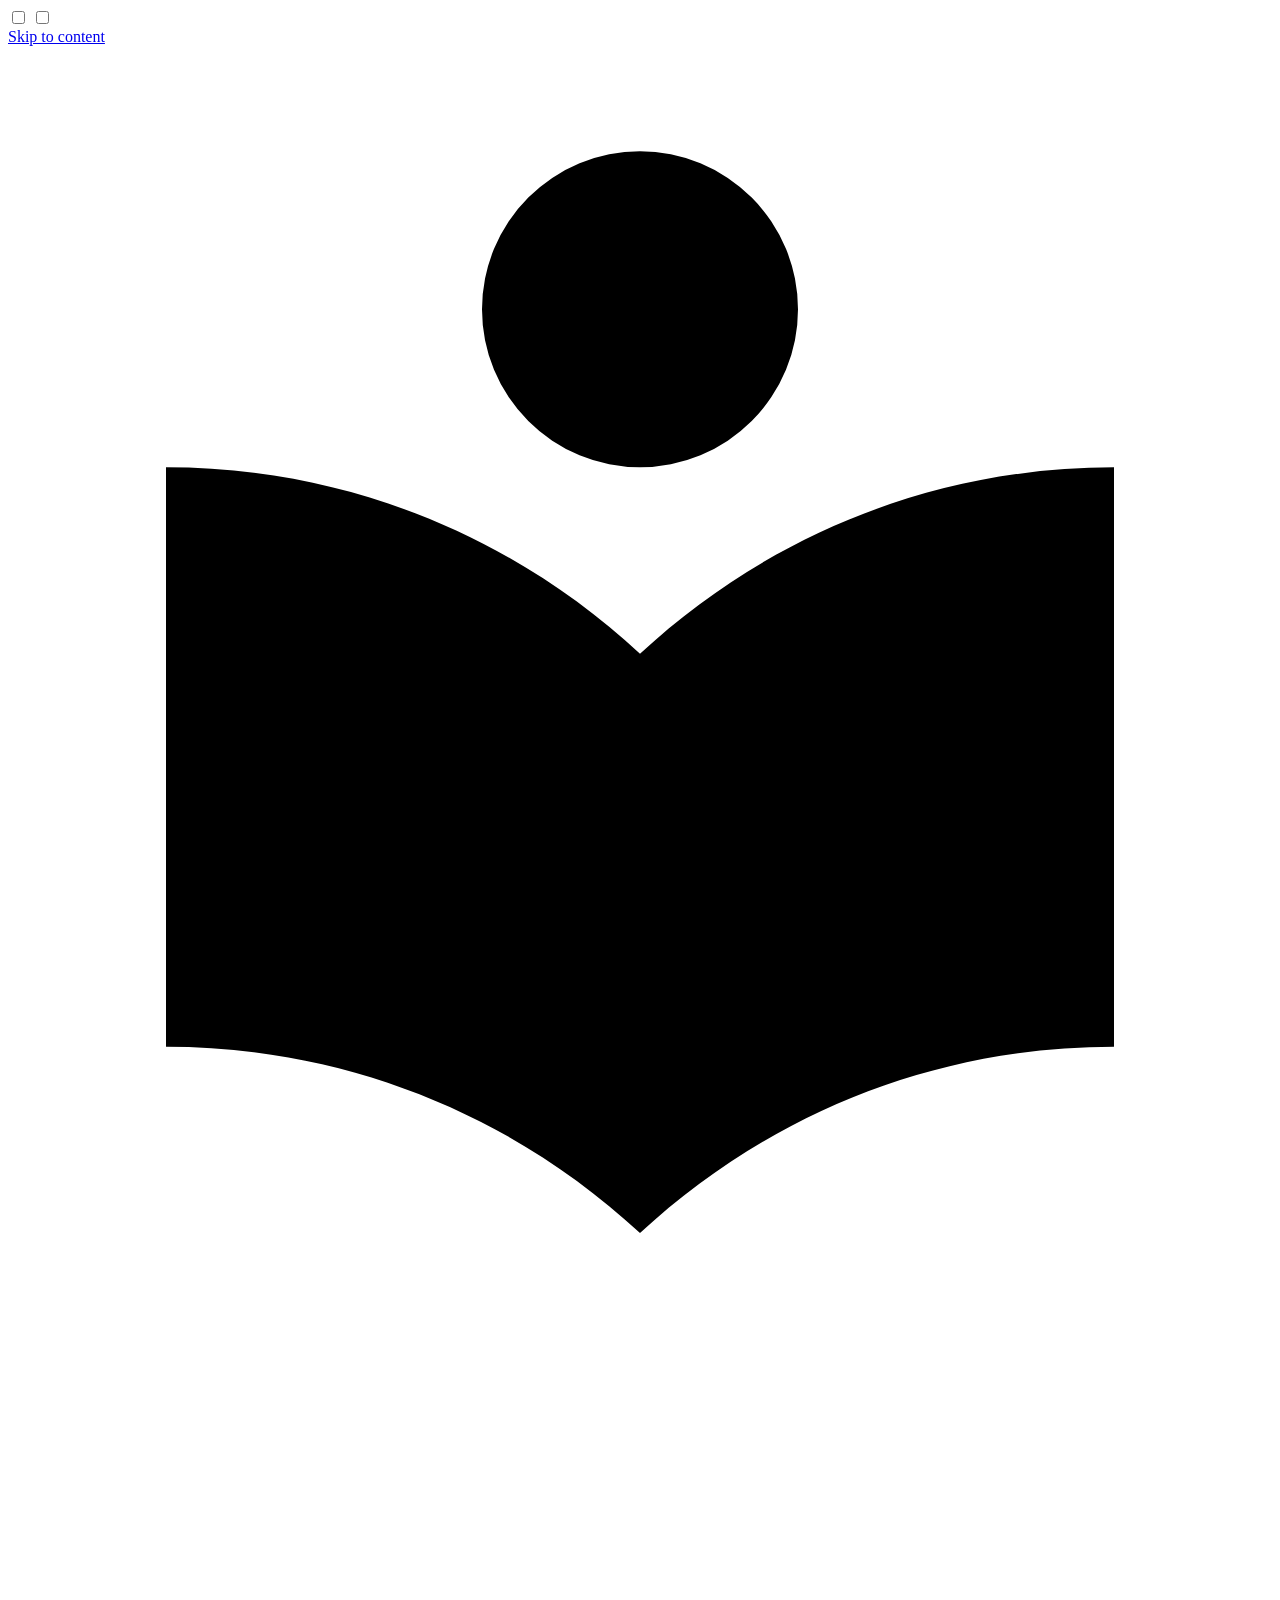
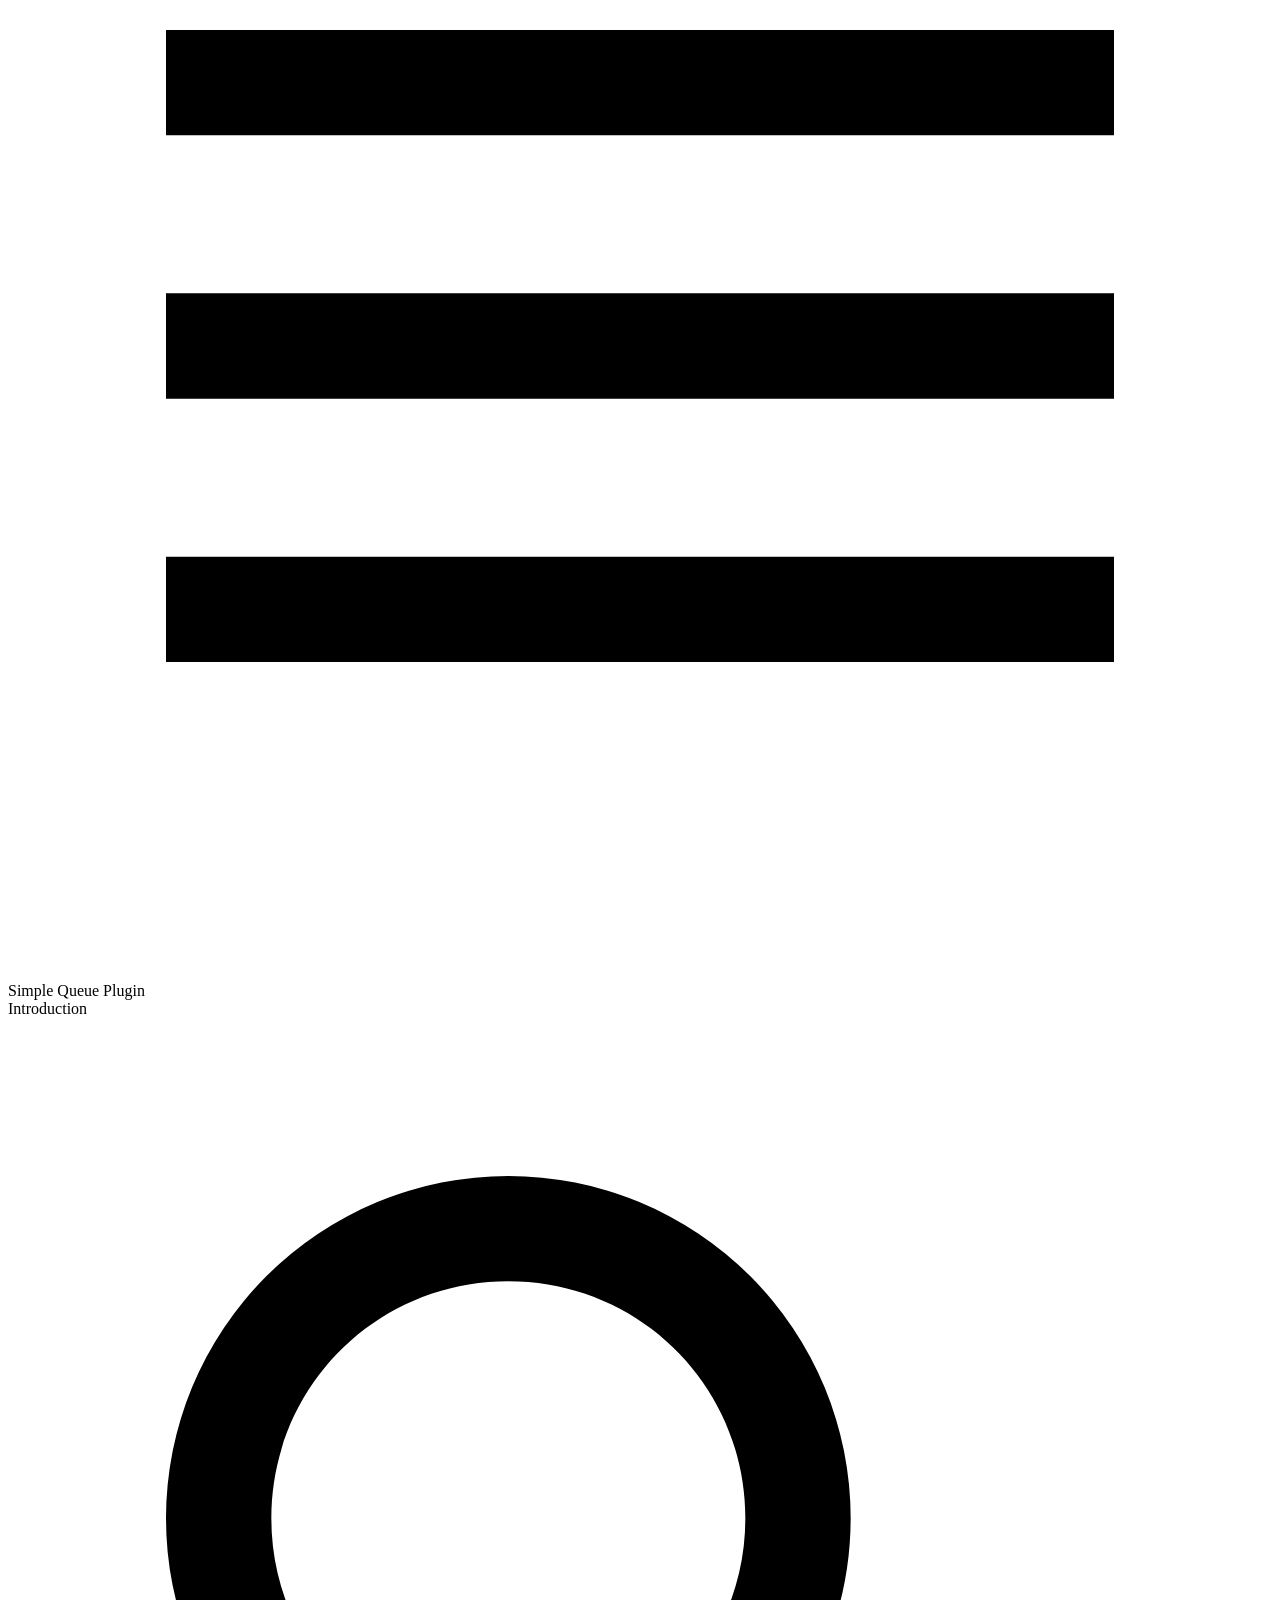
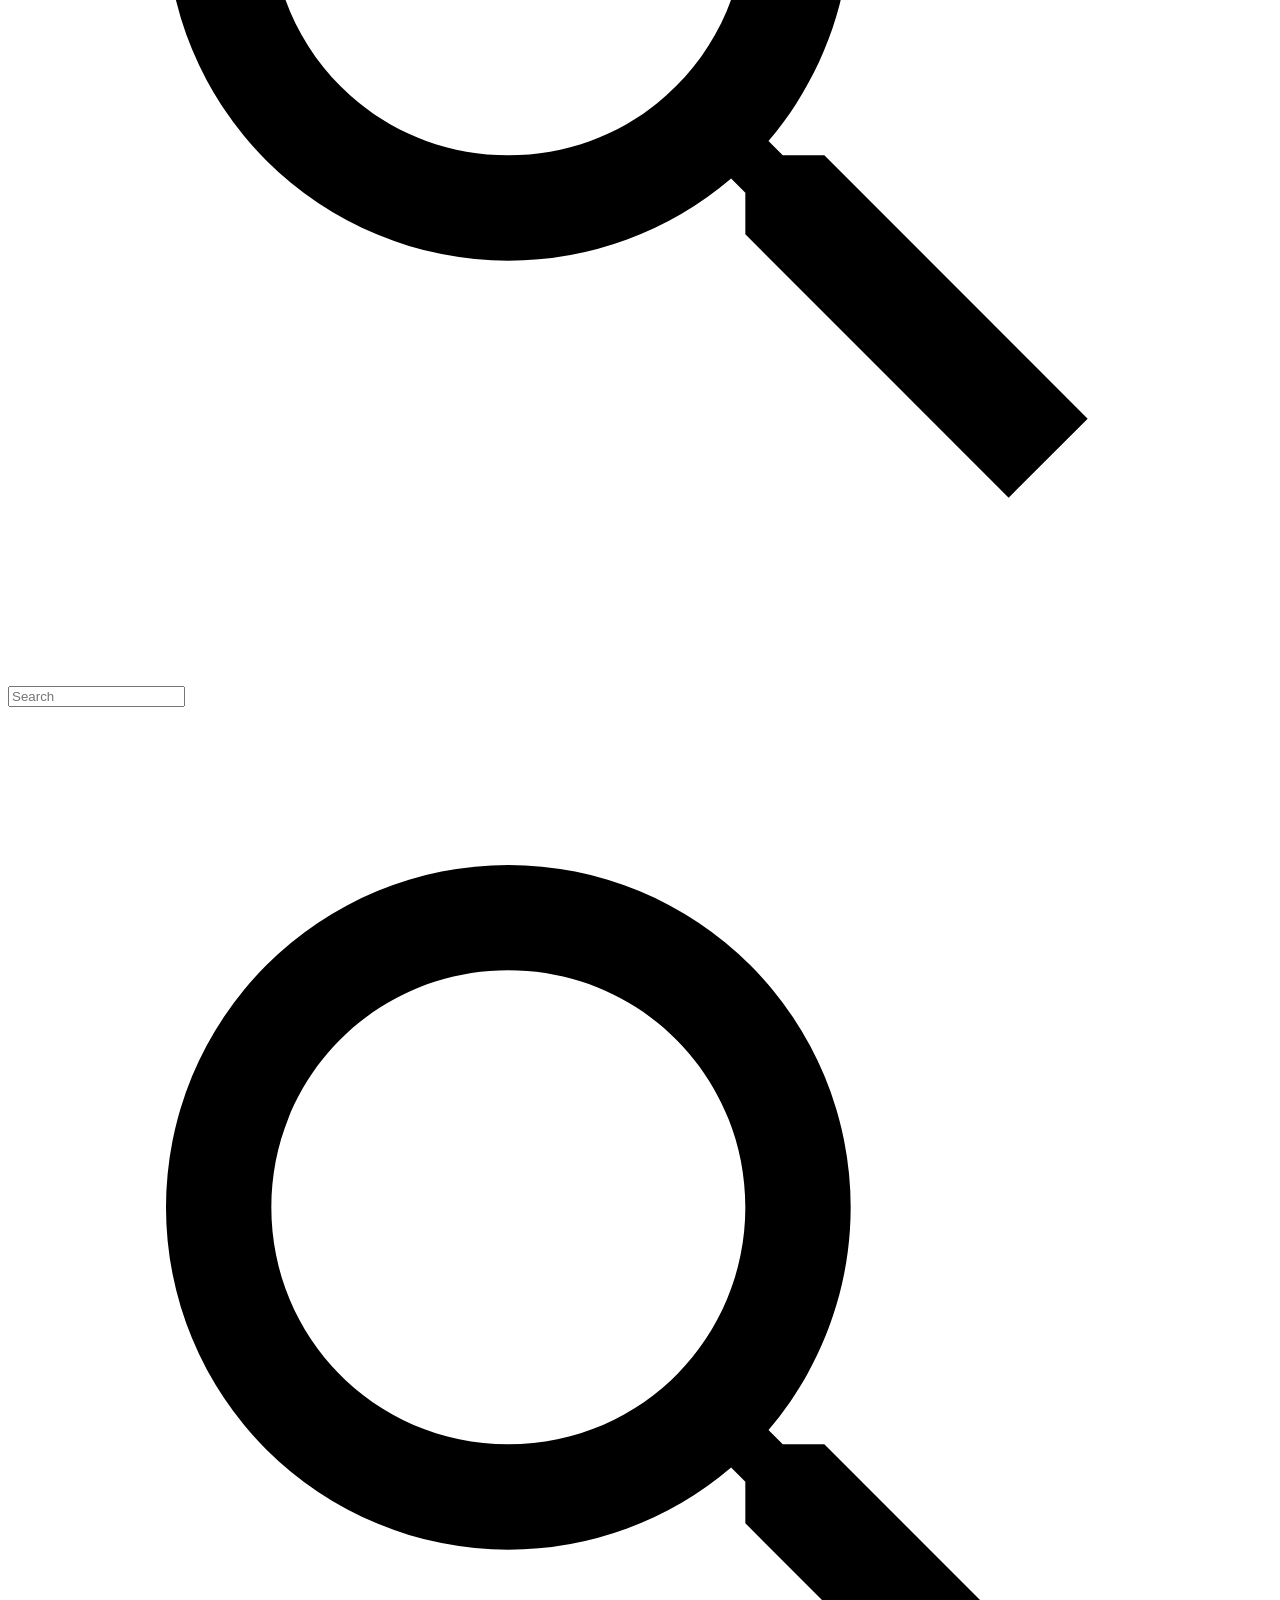
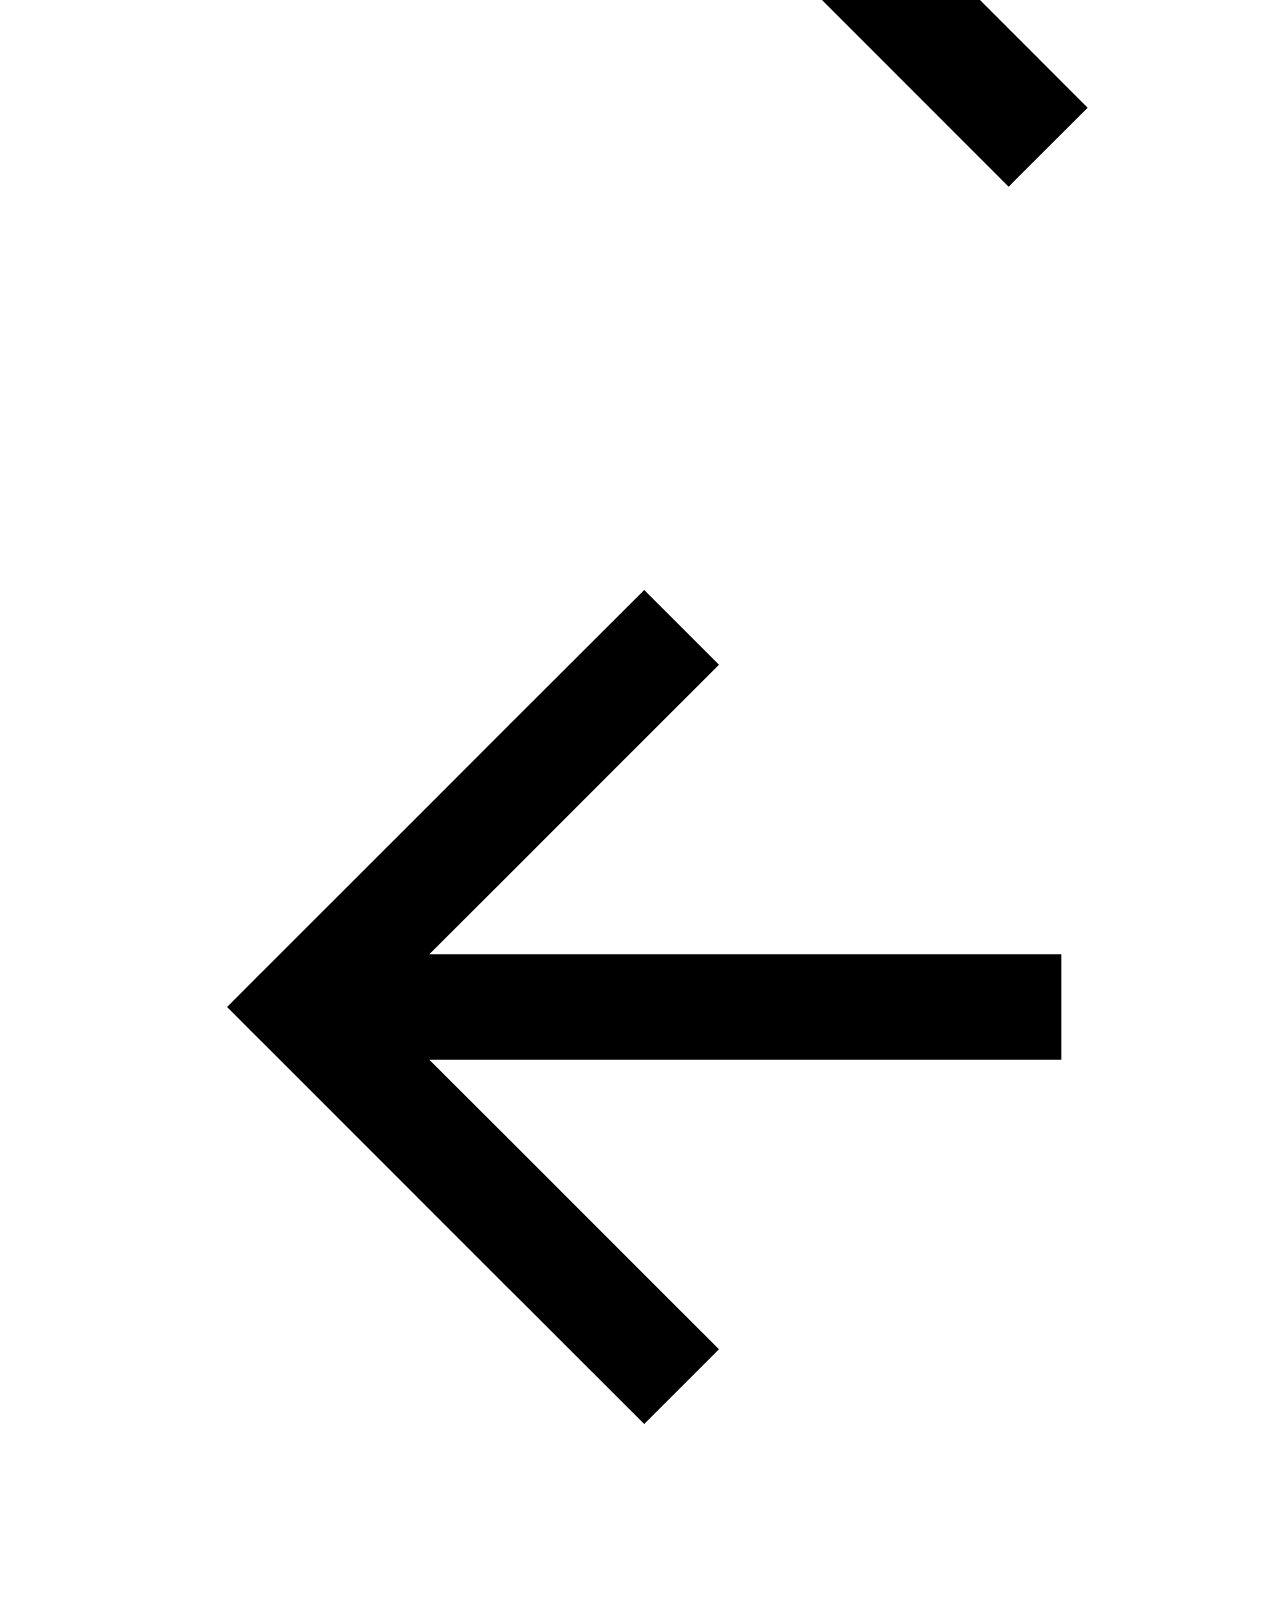
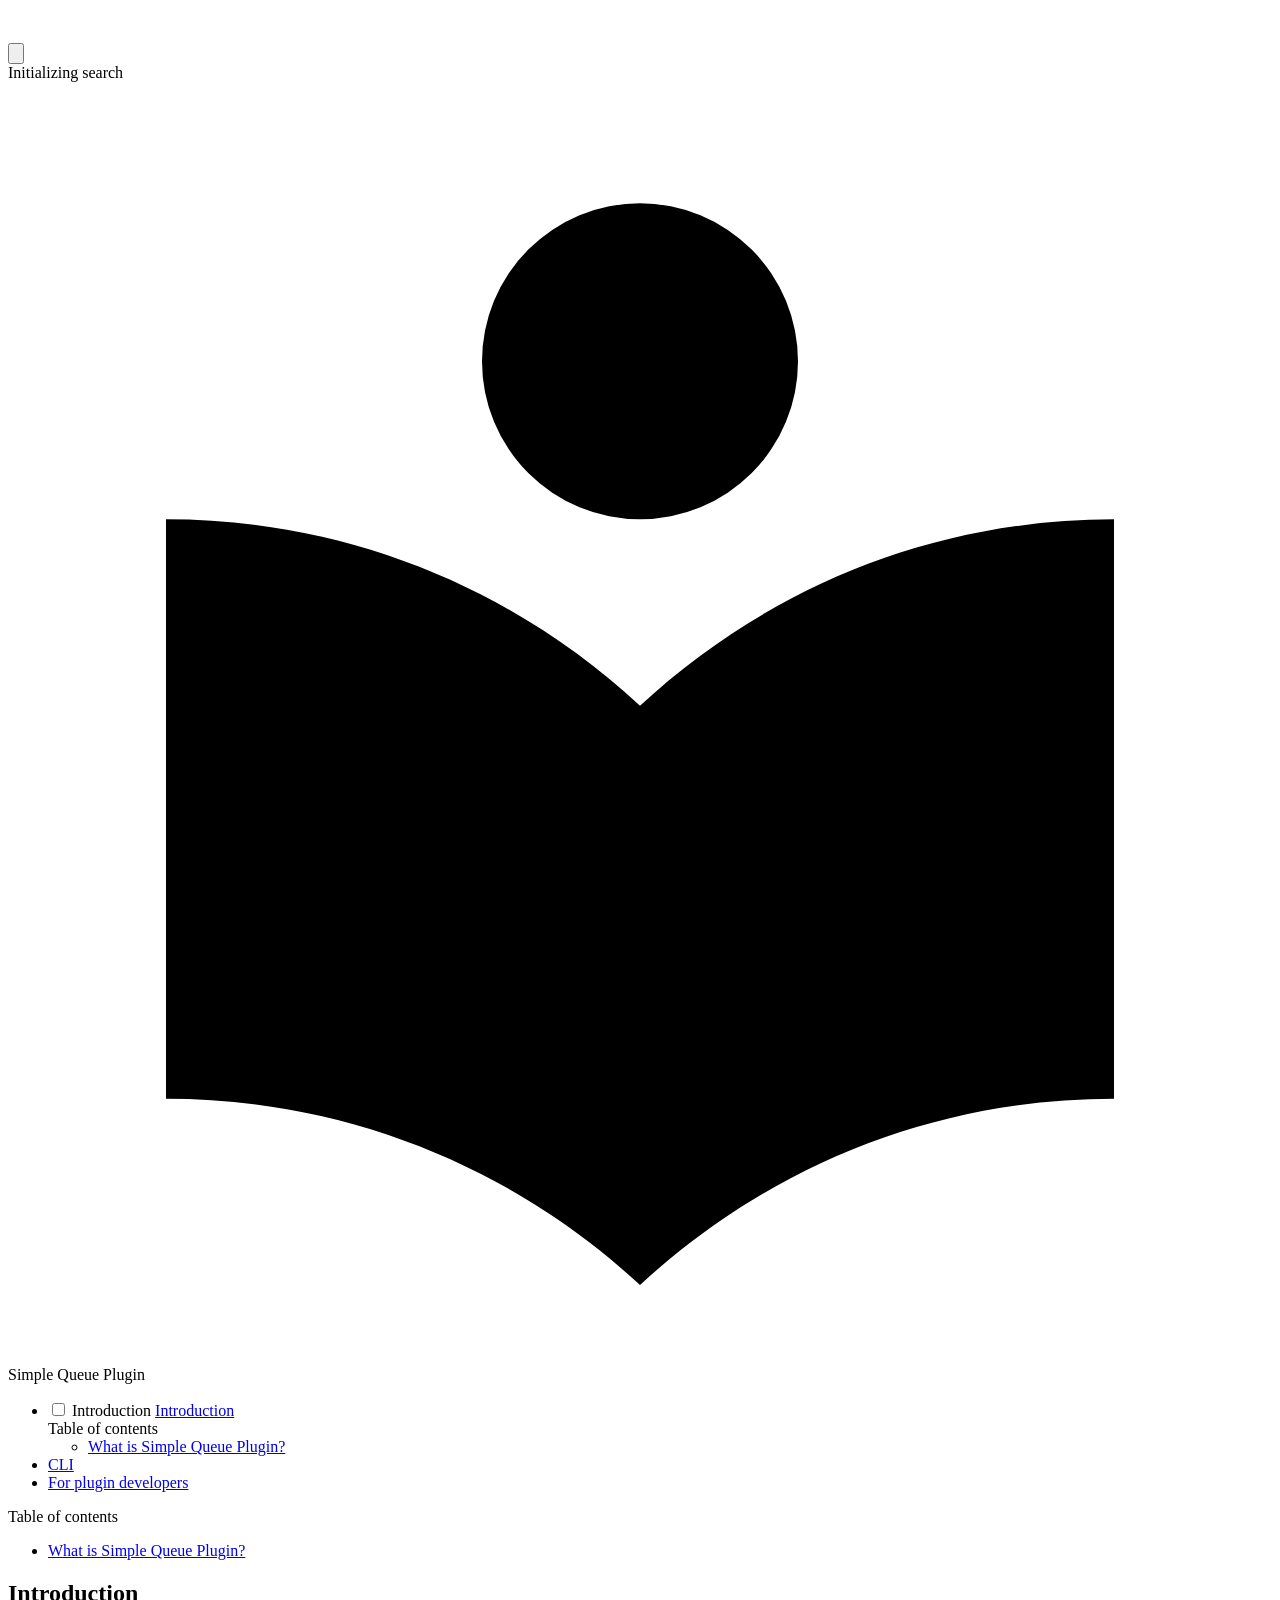
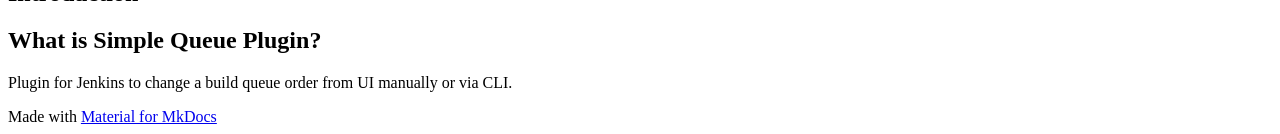
==== docs/index.html @ dc789b5c "Initial mkdocs to GH Pages commit" ====
<!doctype html>
<html lang="en" class="no-js">
  <head>
    
      <meta charset="utf-8">
      <meta name="viewport" content="width=device-width,initial-scale=1">
      
      
      
      
      
        <link rel="next" href="CLI/">
      
      
      <link rel="icon" href="assets/images/favicon.png">
      <meta name="generator" content="mkdocs-1.5.3, mkdocs-material-9.5.15">
    
    
      
        <title>Simple Queue Plugin</title>
      
    
    
      <link rel="stylesheet" href="assets/stylesheets/main.7e359304.min.css">
      
      


    
    
      
    
    
      
        
        
        <link rel="preconnect" href="https://fonts.gstatic.com" crossorigin>
        <link rel="stylesheet" href="https://fonts.googleapis.com/css?family=Roboto:300,300i,400,400i,700,700i%7CRoboto+Mono:400,400i,700,700i&display=fallback">
        <style>:root{--md-text-font:"Roboto";--md-code-font:"Roboto Mono"}</style>
      
    
    
    <script>__md_scope=new URL(".",location),__md_hash=e=>[...e].reduce((e,_)=>(e<<5)-e+_.charCodeAt(0),0),__md_get=(e,_=localStorage,t=__md_scope)=>JSON.parse(_.getItem(t.pathname+"."+e)),__md_set=(e,_,t=localStorage,a=__md_scope)=>{try{t.setItem(a.pathname+"."+e,JSON.stringify(_))}catch(e){}}</script>
    
      

    
    
    
  </head>
  
  
    <body dir="ltr">
  
    
    <input class="md-toggle" data-md-toggle="drawer" type="checkbox" id="__drawer" autocomplete="off">
    <input class="md-toggle" data-md-toggle="search" type="checkbox" id="__search" autocomplete="off">
    <label class="md-overlay" for="__drawer"></label>
    <div data-md-component="skip">
      
        
        <a href="#introduction" class="md-skip">
          Skip to content
        </a>
      
    </div>
    <div data-md-component="announce">
      
    </div>
    
    
      

  

<header class="md-header md-header--shadow" data-md-component="header">
  <nav class="md-header__inner md-grid" aria-label="Header">
    <a href="." title="Simple Queue Plugin" class="md-header__button md-logo" aria-label="Simple Queue Plugin" data-md-component="logo">
      
  
  <svg xmlns="http://www.w3.org/2000/svg" viewBox="0 0 24 24"><path d="M12 8a3 3 0 0 0 3-3 3 3 0 0 0-3-3 3 3 0 0 0-3 3 3 3 0 0 0 3 3m0 3.54C9.64 9.35 6.5 8 3 8v11c3.5 0 6.64 1.35 9 3.54 2.36-2.19 5.5-3.54 9-3.54V8c-3.5 0-6.64 1.35-9 3.54Z"/></svg>

    </a>
    <label class="md-header__button md-icon" for="__drawer">
      
      <svg xmlns="http://www.w3.org/2000/svg" viewBox="0 0 24 24"><path d="M3 6h18v2H3V6m0 5h18v2H3v-2m0 5h18v2H3v-2Z"/></svg>
    </label>
    <div class="md-header__title" data-md-component="header-title">
      <div class="md-header__ellipsis">
        <div class="md-header__topic">
          <span class="md-ellipsis">
            Simple Queue Plugin
          </span>
        </div>
        <div class="md-header__topic" data-md-component="header-topic">
          <span class="md-ellipsis">
            
              Introduction
            
          </span>
        </div>
      </div>
    </div>
    
    
      <script>var media,input,key,value,palette=__md_get("__palette");if(palette&&palette.color){"(prefers-color-scheme)"===palette.color.media&&(media=matchMedia("(prefers-color-scheme: light)"),input=document.querySelector(media.matches?"[data-md-color-media='(prefers-color-scheme: light)']":"[data-md-color-media='(prefers-color-scheme: dark)']"),palette.color.media=input.getAttribute("data-md-color-media"),palette.color.scheme=input.getAttribute("data-md-color-scheme"),palette.color.primary=input.getAttribute("data-md-color-primary"),palette.color.accent=input.getAttribute("data-md-color-accent"));for([key,value]of Object.entries(palette.color))document.body.setAttribute("data-md-color-"+key,value)}</script>
    
    
    
      <label class="md-header__button md-icon" for="__search">
        
        <svg xmlns="http://www.w3.org/2000/svg" viewBox="0 0 24 24"><path d="M9.5 3A6.5 6.5 0 0 1 16 9.5c0 1.61-.59 3.09-1.56 4.23l.27.27h.79l5 5-1.5 1.5-5-5v-.79l-.27-.27A6.516 6.516 0 0 1 9.5 16 6.5 6.5 0 0 1 3 9.5 6.5 6.5 0 0 1 9.5 3m0 2C7 5 5 7 5 9.5S7 14 9.5 14 14 12 14 9.5 12 5 9.5 5Z"/></svg>
      </label>
      <div class="md-search" data-md-component="search" role="dialog">
  <label class="md-search__overlay" for="__search"></label>
  <div class="md-search__inner" role="search">
    <form class="md-search__form" name="search">
      <input type="text" class="md-search__input" name="query" aria-label="Search" placeholder="Search" autocapitalize="off" autocorrect="off" autocomplete="off" spellcheck="false" data-md-component="search-query" required>
      <label class="md-search__icon md-icon" for="__search">
        
        <svg xmlns="http://www.w3.org/2000/svg" viewBox="0 0 24 24"><path d="M9.5 3A6.5 6.5 0 0 1 16 9.5c0 1.61-.59 3.09-1.56 4.23l.27.27h.79l5 5-1.5 1.5-5-5v-.79l-.27-.27A6.516 6.516 0 0 1 9.5 16 6.5 6.5 0 0 1 3 9.5 6.5 6.5 0 0 1 9.5 3m0 2C7 5 5 7 5 9.5S7 14 9.5 14 14 12 14 9.5 12 5 9.5 5Z"/></svg>
        
        <svg xmlns="http://www.w3.org/2000/svg" viewBox="0 0 24 24"><path d="M20 11v2H8l5.5 5.5-1.42 1.42L4.16 12l7.92-7.92L13.5 5.5 8 11h12Z"/></svg>
      </label>
      <nav class="md-search__options" aria-label="Search">
        
        <button type="reset" class="md-search__icon md-icon" title="Clear" aria-label="Clear" tabindex="-1">
          
          <svg xmlns="http://www.w3.org/2000/svg" viewBox="0 0 24 24"><path d="M19 6.41 17.59 5 12 10.59 6.41 5 5 6.41 10.59 12 5 17.59 6.41 19 12 13.41 17.59 19 19 17.59 13.41 12 19 6.41Z"/></svg>
        </button>
      </nav>
      
    </form>
    <div class="md-search__output">
      <div class="md-search__scrollwrap" data-md-scrollfix>
        <div class="md-search-result" data-md-component="search-result">
          <div class="md-search-result__meta">
            Initializing search
          </div>
          <ol class="md-search-result__list" role="presentation"></ol>
        </div>
      </div>
    </div>
  </div>
</div>
    
    
  </nav>
  
</header>
    
    <div class="md-container" data-md-component="container">
      
      
        
          
        
      
      <main class="md-main" data-md-component="main">
        <div class="md-main__inner md-grid">
          
            
              
              <div class="md-sidebar md-sidebar--primary" data-md-component="sidebar" data-md-type="navigation" >
                <div class="md-sidebar__scrollwrap">
                  <div class="md-sidebar__inner">
                    



<nav class="md-nav md-nav--primary" aria-label="Navigation" data-md-level="0">
  <label class="md-nav__title" for="__drawer">
    <a href="." title="Simple Queue Plugin" class="md-nav__button md-logo" aria-label="Simple Queue Plugin" data-md-component="logo">
      
  
  <svg xmlns="http://www.w3.org/2000/svg" viewBox="0 0 24 24"><path d="M12 8a3 3 0 0 0 3-3 3 3 0 0 0-3-3 3 3 0 0 0-3 3 3 3 0 0 0 3 3m0 3.54C9.64 9.35 6.5 8 3 8v11c3.5 0 6.64 1.35 9 3.54 2.36-2.19 5.5-3.54 9-3.54V8c-3.5 0-6.64 1.35-9 3.54Z"/></svg>

    </a>
    Simple Queue Plugin
  </label>
  
  <ul class="md-nav__list" data-md-scrollfix>
    
      
      
  
  
    
  
  
  
    <li class="md-nav__item md-nav__item--active">
      
      <input class="md-nav__toggle md-toggle" type="checkbox" id="__toc">
      
      
        
      
      
        <label class="md-nav__link md-nav__link--active" for="__toc">
          
  
  <span class="md-ellipsis">
    Introduction
  </span>
  

          <span class="md-nav__icon md-icon"></span>
        </label>
      
      <a href="." class="md-nav__link md-nav__link--active">
        
  
  <span class="md-ellipsis">
    Introduction
  </span>
  

      </a>
      
        

<nav class="md-nav md-nav--secondary" aria-label="Table of contents">
  
  
  
    
  
  
    <label class="md-nav__title" for="__toc">
      <span class="md-nav__icon md-icon"></span>
      Table of contents
    </label>
    <ul class="md-nav__list" data-md-component="toc" data-md-scrollfix>
      
        <li class="md-nav__item">
  <a href="#what-is-simple-queue-plugin" class="md-nav__link">
    <span class="md-ellipsis">
      What is Simple Queue Plugin?
    </span>
  </a>
  
</li>
      
    </ul>
  
</nav>
      
    </li>
  

    
      
      
  
  
  
  
    <li class="md-nav__item">
      <a href="CLI/" class="md-nav__link">
        
  
  <span class="md-ellipsis">
    CLI
  </span>
  

      </a>
    </li>
  

    
      
      
  
  
  
  
    <li class="md-nav__item">
      <a href="pluginDevelopment/" class="md-nav__link">
        
  
  <span class="md-ellipsis">
    For plugin developers
  </span>
  

      </a>
    </li>
  

    
  </ul>
</nav>
                  </div>
                </div>
              </div>
            
            
              
              <div class="md-sidebar md-sidebar--secondary" data-md-component="sidebar" data-md-type="toc" >
                <div class="md-sidebar__scrollwrap">
                  <div class="md-sidebar__inner">
                    

<nav class="md-nav md-nav--secondary" aria-label="Table of contents">
  
  
  
    
  
  
    <label class="md-nav__title" for="__toc">
      <span class="md-nav__icon md-icon"></span>
      Table of contents
    </label>
    <ul class="md-nav__list" data-md-component="toc" data-md-scrollfix>
      
        <li class="md-nav__item">
  <a href="#what-is-simple-queue-plugin" class="md-nav__link">
    <span class="md-ellipsis">
      What is Simple Queue Plugin?
    </span>
  </a>
  
</li>
      
    </ul>
  
</nav>
                  </div>
                </div>
              </div>
            
          
          
            <div class="md-content" data-md-component="content">
              <article class="md-content__inner md-typeset">
                
                  


<h1 id="introduction">Introduction</h1>
<h2 id="what-is-simple-queue-plugin">What is Simple Queue Plugin?</h2>
<p>Plugin for Jenkins to change a build queue order from UI manually or via CLI.</p>












                
              </article>
            </div>
          
          
<script>var target=document.getElementById(location.hash.slice(1));target&&target.name&&(target.checked=target.name.startsWith("__tabbed_"))</script>
        </div>
        
      </main>
      
        <footer class="md-footer">
  
  <div class="md-footer-meta md-typeset">
    <div class="md-footer-meta__inner md-grid">
      <div class="md-copyright">
  
  
    Made with
    <a href="https://squidfunk.github.io/mkdocs-material/" target="_blank" rel="noopener">
      Material for MkDocs
    </a>
  
</div>
      
    </div>
  </div>
</footer>
      
    </div>
    <div class="md-dialog" data-md-component="dialog">
      <div class="md-dialog__inner md-typeset"></div>
    </div>
    
    
    <script id="__config" type="application/json">{"base": ".", "features": [], "search": "assets/javascripts/workers/search.b8dbb3d2.min.js", "translations": {"clipboard.copied": "Copied to clipboard", "clipboard.copy": "Copy to clipboard", "search.result.more.one": "1 more on this page", "search.result.more.other": "# more on this page", "search.result.none": "No matching documents", "search.result.one": "1 matching document", "search.result.other": "# matching documents", "search.result.placeholder": "Type to start searching", "search.result.term.missing": "Missing", "select.version": "Select version"}}</script>
    
    
      <script src="assets/javascripts/bundle.bd41221c.min.js"></script>
      
    
  </body>
</html>
---- docs/assets/stylesheets/main.7e359304.min.css ----
@charset "UTF-8";html{-webkit-text-size-adjust:none;-moz-text-size-adjust:none;text-size-adjust:none;box-sizing:border-box}*,:after,:before{box-sizing:inherit}@media (prefers-reduced-motion){*,:after,:before{transition:none!important}}body{margin:0}a,button,input,label{-webkit-tap-highlight-color:transparent}a{color:inherit;text-decoration:none}hr{border:0;box-sizing:initial;display:block;height:.05rem;overflow:visible;padding:0}small{font-size:80%}sub,sup{line-height:1em}img{border-style:none}table{border-collapse:initial;border-spacing:0}td,th{font-weight:400;vertical-align:top}button{background:#0000;border:0;font-family:inherit;font-size:inherit;margin:0;padding:0}input{border:0;outline:none}:root{--md-primary-fg-color:#4051b5;--md-primary-fg-color--light:#5d6cc0;--md-primary-fg-color--dark:#303fa1;--md-primary-bg-color:#fff;--md-primary-bg-color--light:#ffffffb3;--md-accent-fg-color:#526cfe;--md-accent-fg-color--transparent:#526cfe1a;--md-accent-bg-color:#fff;--md-accent-bg-color--light:#ffffffb3}[data-md-color-scheme=default]{color-scheme:light}[data-md-color-scheme=default] img[src$="#gh-dark-mode-only"],[data-md-color-scheme=default] img[src$="#only-dark"]{display:none}:root,[data-md-color-scheme=default]{--md-hue:225deg;--md-default-fg-color:#000000de;--md-default-fg-color--light:#0000008a;--md-default-fg-color--lighter:#00000052;--md-default-fg-color--lightest:#00000012;--md-default-bg-color:#fff;--md-default-bg-color--light:#ffffffb3;--md-default-bg-color--lighter:#ffffff4d;--md-default-bg-color--lightest:#ffffff1f;--md-code-fg-color:#36464e;--md-code-bg-color:#f5f5f5;--md-code-hl-color:#4287ff;--md-code-hl-color--light:#4287ff1a;--md-code-hl-number-color:#d52a2a;--md-code-hl-special-color:#db1457;--md-code-hl-function-color:#a846b9;--md-code-hl-constant-color:#6e59d9;--md-code-hl-keyword-color:#3f6ec6;--md-code-hl-string-color:#1c7d4d;--md-code-hl-name-color:var(--md-code-fg-color);--md-code-hl-operator-color:var(--md-default-fg-color--light);--md-code-hl-punctuation-color:var(--md-default-fg-color--light);--md-code-hl-comment-color:var(--md-default-fg-color--light);--md-code-hl-generic-color:var(--md-default-fg-color--light);--md-code-hl-variable-color:var(--md-default-fg-color--light);--md-typeset-color:var(--md-default-fg-color);--md-typeset-a-color:var(--md-primary-fg-color);--md-typeset-del-color:#f5503d26;--md-typeset-ins-color:#0bd57026;--md-typeset-kbd-color:#fafafa;--md-typeset-kbd-accent-color:#fff;--md-typeset-kbd-border-color:#b8b8b8;--md-typeset-mark-color:#ffff0080;--md-typeset-table-color:#0000001f;--md-typeset-table-color--light:rgba(0,0,0,.035);--md-admonition-fg-color:var(--md-default-fg-color);--md-admonition-bg-color:var(--md-default-bg-color);--md-warning-fg-color:#000000de;--md-warning-bg-color:#ff9;--md-footer-fg-color:#fff;--md-footer-fg-color--light:#ffffffb3;--md-footer-fg-color--lighter:#ffffff73;--md-footer-bg-color:#000000de;--md-footer-bg-color--dark:#00000052;--md-shadow-z1:0 0.2rem 0.5rem #0000000d,0 0 0.05rem #0000001a;--md-shadow-z2:0 0.2rem 0.5rem #0000001a,0 0 0.05rem #00000040;--md-shadow-z3:0 0.2rem 0.5rem #0003,0 0 0.05rem #00000059}.md-icon svg{fill:currentcolor;display:block;height:1.2rem;width:1.2rem}body{-webkit-font-smoothing:antialiased;-moz-osx-font-smoothing:grayscale;--md-text-font-family:var(--md-text-font,_),-apple-system,BlinkMacSystemFont,Helvetica,Arial,sans-serif;--md-code-font-family:var(--md-code-font,_),SFMono-Regular,Consolas,Menlo,monospace}aside,body,input{font-feature-settings:"kern","liga";color:var(--md-typeset-color);font-family:var(--md-text-font-family)}code,kbd,pre{font-feature-settings:"kern";font-family:var(--md-code-font-family)}:root{--md-typeset-table-sort-icon:url('data:image/svg+xml;charset=utf-8,<svg xmlns="http://www.w3.org/2000/svg" viewBox="0 0 24 24"><path d="m18 21-4-4h3V7h-3l4-4 4 4h-3v10h3M2 19v-2h10v2M2 13v-2h7v2M2 7V5h4v2H2Z"/></svg>');--md-typeset-table-sort-icon--asc:url('data:image/svg+xml;charset=utf-8,<svg xmlns="http://www.w3.org/2000/svg" viewBox="0 0 24 24"><path d="M19 17h3l-4 4-4-4h3V3h2M2 17h10v2H2M6 5v2H2V5m0 6h7v2H2v-2Z"/></svg>');--md-typeset-table-sort-icon--desc:url('data:image/svg+xml;charset=utf-8,<svg xmlns="http://www.w3.org/2000/svg" viewBox="0 0 24 24"><path d="M19 7h3l-4-4-4 4h3v14h2M2 17h10v2H2M6 5v2H2V5m0 6h7v2H2v-2Z"/></svg>')}.md-typeset{-webkit-print-color-adjust:exact;color-adjust:exact;font-size:.8rem;line-height:1.6}@media print{.md-typeset{font-size:.68rem}}.md-typeset blockquote,.md-typeset dl,.md-typeset figure,.md-typeset ol,.md-typeset pre,.md-typeset ul{margin-bottom:1em;margin-top:1em}.md-typeset h1{color:var(--md-default-fg-color--light);font-size:2em;line-height:1.3;margin:0 0 1.25em}.md-typeset h1,.md-typeset h2{font-weight:300;letter-spacing:-.01em}.md-typeset h2{font-size:1.5625em;line-height:1.4;margin:1.6em 0 .64em}.md-typeset h3{font-size:1.25em;font-weight:400;letter-spacing:-.01em;line-height:1.5;margin:1.6em 0 .8em}.md-typeset h2+h3{margin-top:.8em}.md-typeset h4{font-weight:700;letter-spacing:-.01em;margin:1em 0}.md-typeset h5,.md-typeset h6{color:var(--md-default-fg-color--light);font-size:.8em;font-weight:700;letter-spacing:-.01em;margin:1.25em 0}.md-typeset h5{text-transform:uppercase}.md-typeset hr{border-bottom:.05rem solid var(--md-default-fg-color--lightest);display:flow-root;margin:1.5em 0}.md-typeset a{color:var(--md-typeset-a-color);word-break:break-word}.md-typeset a,.md-typeset a:before{transition:color 125ms}.md-typeset a:focus,.md-typeset a:hover{color:var(--md-accent-fg-color)}.md-typeset a:focus code,.md-typeset a:hover code{background-color:var(--md-accent-fg-color--transparent)}.md-typeset a code{color:currentcolor;transition:background-color 125ms}.md-typeset a.focus-visible{outline-color:var(--md-accent-fg-color);outline-offset:.2rem}.md-typeset code,.md-typeset kbd,.md-typeset pre{color:var(--md-code-fg-color);direction:ltr;font-variant-ligatures:none}@media print{.md-typeset code,.md-typeset kbd,.md-typeset pre{white-space:pre-wrap}}.md-typeset code{background-color:var(--md-code-bg-color);border-radius:.1rem;-webkit-box-decoration-break:clone;box-decoration-break:clone;font-size:.85em;padding:0 .2941176471em;word-break:break-word}.md-typeset code:not(.focus-visible){-webkit-tap-highlight-color:transparent;outline:none}.md-typeset pre{display:flow-root;line-height:1.4;position:relative}.md-typeset pre>code{-webkit-box-decoration-break:slice;box-decoration-break:slice;box-shadow:none;display:block;margin:0;outline-color:var(--md-accent-fg-color);overflow:auto;padding:.7720588235em 1.1764705882em;scrollbar-color:var(--md-default-fg-color--lighter) #0000;scrollbar-width:thin;touch-action:auto;word-break:normal}.md-typeset pre>code:hover{scrollbar-color:var(--md-accent-fg-color) #0000}.md-typeset pre>code::-webkit-scrollbar{height:.2rem;width:.2rem}.md-typeset pre>code::-webkit-scrollbar-thumb{background-color:var(--md-default-fg-color--lighter)}.md-typeset pre>code::-webkit-scrollbar-thumb:hover{background-color:var(--md-accent-fg-color)}.md-typeset kbd{background-color:var(--md-typeset-kbd-color);border-radius:.1rem;box-shadow:0 .1rem 0 .05rem var(--md-typeset-kbd-border-color),0 .1rem 0 var(--md-typeset-kbd-border-color),0 -.1rem .2rem var(--md-typeset-kbd-accent-color) inset;color:var(--md-default-fg-color);display:inline-block;font-size:.75em;padding:0 .6666666667em;vertical-align:text-top;word-break:break-word}.md-typeset mark{background-color:var(--md-typeset-mark-color);-webkit-box-decoration-break:clone;box-decoration-break:clone;color:inherit;word-break:break-word}.md-typeset abbr{border-bottom:.05rem dotted var(--md-default-fg-color--light);cursor:help;text-decoration:none}.md-typeset small{opacity:.75}[dir=ltr] .md-typeset sub,[dir=ltr] .md-typeset sup{margin-left:.078125em}[dir=rtl] .md-typeset sub,[dir=rtl] .md-typeset sup{margin-right:.078125em}[dir=ltr] .md-typeset blockquote{padding-left:.6rem}[dir=rtl] .md-typeset blockquote{padding-right:.6rem}[dir=ltr] .md-typeset blockquote{border-left:.2rem solid var(--md-default-fg-color--lighter)}[dir=rtl] .md-typeset blockquote{border-right:.2rem solid var(--md-default-fg-color--lighter)}.md-typeset blockquote{color:var(--md-default-fg-color--light);margin-left:0;margin-right:0}.md-typeset ul{list-style-type:disc}[dir=ltr] .md-typeset ol,[dir=ltr] .md-typeset ul{margin-left:.625em}[dir=rtl] .md-typeset ol,[dir=rtl] .md-typeset ul{margin-right:.625em}.md-typeset ol,.md-typeset ul{padding:0}.md-typeset ol:not([hidden]),.md-typeset ul:not([hidden]){display:flow-root}.md-typeset ol ol,.md-typeset ul ol{list-style-type:lower-alpha}.md-typeset ol ol ol,.md-typeset ul ol ol{list-style-type:lower-roman}[dir=ltr] .md-typeset ol li,[dir=ltr] .md-typeset ul li{margin-left:1.25em}[dir=rtl] .md-typeset ol li,[dir=rtl] .md-typeset ul li{margin-right:1.25em}.md-typeset ol li,.md-typeset ul li{margin-bottom:.5em}.md-typeset ol li blockquote,.md-typeset ol li p,.md-typeset ul li blockquote,.md-typeset ul li p{margin:.5em 0}.md-typeset ol li:last-child,.md-typeset ul li:last-child{margin-bottom:0}[dir=ltr] .md-typeset ol li ol,[dir=ltr] .md-typeset ol li ul,[dir=ltr] .md-typeset ul li ol,[dir=ltr] .md-typeset ul li ul{margin-left:.625em}[dir=rtl] .md-typeset ol li ol,[dir=rtl] .md-typeset ol li ul,[dir=rtl] .md-typeset ul li ol,[dir=rtl] .md-typeset ul li ul{margin-right:.625em}.md-typeset ol li ol,.md-typeset ol li ul,.md-typeset ul li ol,.md-typeset ul li ul{margin-bottom:.5em;margin-top:.5em}[dir=ltr] .md-typeset dd{margin-left:1.875em}[dir=rtl] .md-typeset dd{margin-right:1.875em}.md-typeset dd{margin-bottom:1.5em;margin-top:1em}.md-typeset img,.md-typeset svg,.md-typeset video{height:auto;max-width:100%}.md-typeset img[align=left]{margin:1em 1em 1em 0}.md-typeset img[align=right]{margin:1em 0 1em 1em}.md-typeset img[align]:only-child{margin-top:0}.md-typeset figure{display:flow-root;margin:1em auto;max-width:100%;text-align:center;width:-webkit-fit-content;width:-moz-fit-content;width:fit-content}.md-typeset figure img{display:block;margin:0 auto}.md-typeset figcaption{font-style:italic;margin:1em auto;max-width:24rem}.md-typeset iframe{max-width:100%}.md-typeset table:not([class]){background-color:var(--md-default-bg-color);border:.05rem solid var(--md-typeset-table-color);border-radius:.1rem;display:inline-block;font-size:.64rem;max-width:100%;overflow:auto;touch-action:auto}@media print{.md-typeset table:not([class]){display:table}}.md-typeset table:not([class])+*{margin-top:1.5em}.md-typeset table:not([class]) td>:first-child,.md-typeset table:not([class]) th>:first-child{margin-top:0}.md-typeset table:not([class]) td>:last-child,.md-typeset table:not([class]) th>:last-child{margin-bottom:0}.md-typeset table:not([class]) td:not([align]),.md-typeset table:not([class]) th:not([align]){text-align:left}[dir=rtl] .md-typeset table:not([class]) td:not([align]),[dir=rtl] .md-typeset table:not([class]) th:not([align]){text-align:right}.md-typeset table:not([class]) th{font-weight:700;min-width:5rem;padding:.9375em 1.25em;vertical-align:top}.md-typeset table:not([class]) td{border-top:.05rem solid var(--md-typeset-table-color);padding:.9375em 1.25em;vertical-align:top}.md-typeset table:not([class]) tbody tr{transition:background-color 125ms}.md-typeset table:not([class]) tbody tr:hover{background-color:var(--md-typeset-table-color--light);box-shadow:0 .05rem 0 var(--md-default-bg-color) inset}.md-typeset table:not([class]) a{word-break:normal}.md-typeset table th[role=columnheader]{cursor:pointer}[dir=ltr] .md-typeset table th[role=columnheader]:after{margin-left:.5em}[dir=rtl] .md-typeset table th[role=columnheader]:after{margin-right:.5em}.md-typeset table th[role=columnheader]:after{content:"";display:inline-block;height:1.2em;-webkit-mask-image:var(--md-typeset-table-sort-icon);mask-image:var(--md-typeset-table-sort-icon);-webkit-mask-repeat:no-repeat;mask-repeat:no-repeat;-webkit-mask-size:contain;mask-size:contain;transition:background-color 125ms;vertical-align:text-bottom;width:1.2em}.md-typeset table th[role=columnheader]:hover:after{background-color:var(--md-default-fg-color--lighter)}.md-typeset table th[role=columnheader][aria-sort=ascending]:after{background-color:var(--md-default-fg-color--light);-webkit-mask-image:var(--md-typeset-table-sort-icon--asc);mask-image:var(--md-typeset-table-sort-icon--asc)}.md-typeset table th[role=columnheader][aria-sort=descending]:after{background-color:var(--md-default-fg-color--light);-webkit-mask-image:var(--md-typeset-table-sort-icon--desc);mask-image:var(--md-typeset-table-sort-icon--desc)}.md-typeset__scrollwrap{margin:1em -.8rem;overflow-x:auto;touch-action:auto}.md-typeset__table{display:inline-block;margin-bottom:.5em;padding:0 .8rem}@media print{.md-typeset__table{display:block}}html .md-typeset__table table{display:table;margin:0;overflow:hidden;width:100%}@media screen and (max-width:44.984375em){.md-content__inner>pre{margin:1em -.8rem}.md-content__inner>pre code{border-radius:0}}.md-typeset .md-author{border-radius:100%;display:block;flex-shrink:0;height:1.6rem;overflow:hidden;position:relative;transition:color 125ms,transform 125ms;width:1.6rem}.md-typeset .md-author img{display:block}.md-typeset .md-author--more{background:var(--md-default-fg-color--lightest);color:var(--md-default-fg-color--lighter);font-size:.6rem;font-weight:700;line-height:1.6rem;text-align:center}.md-typeset .md-author--long{height:2.4rem;width:2.4rem}.md-typeset a.md-author{transform:scale(1)}.md-typeset a.md-author img{filter:grayscale(100%) opacity(75%);transition:filter 125ms}.md-typeset a.md-author:focus,.md-typeset a.md-author:hover{transform:scale(1.1);z-index:1}.md-typeset a.md-author:focus img,.md-typeset a.md-author:hover img{filter:grayscale(0)}.md-banner{background-color:var(--md-footer-bg-color);color:var(--md-footer-fg-color);overflow:auto}@media print{.md-banner{display:none}}.md-banner--warning{background-color:var(--md-warning-bg-color);color:var(--md-warning-fg-color)}.md-banner__inner{font-size:.7rem;margin:.6rem auto;padding:0 .8rem}[dir=ltr] .md-banner__button{float:right}[dir=rtl] .md-banner__button{float:left}.md-banner__button{color:inherit;cursor:pointer;transition:opacity .25s}.no-js .md-banner__button{display:none}.md-banner__button:hover{opacity:.7}html{font-size:125%;height:100%;overflow-x:hidden}@media screen and (min-width:100em){html{font-size:137.5%}}@media screen and (min-width:125em){html{font-size:150%}}body{background-color:var(--md-default-bg-color);display:flex;flex-direction:column;font-size:.5rem;min-height:100%;position:relative;width:100%}@media print{body{display:block}}@media screen and (max-width:59.984375em){body[data-md-scrolllock]{position:fixed}}.md-grid{margin-left:auto;margin-right:auto;max-width:61rem}.md-container{display:flex;flex-direction:column;flex-grow:1}@media print{.md-container{display:block}}.md-main{flex-grow:1}.md-main__inner{display:flex;height:100%;margin-top:1.5rem}.md-ellipsis{overflow:hidden;text-overflow:ellipsis}.md-toggle{display:none}.md-option{height:0;opacity:0;position:absolute;width:0}.md-option:checked+label:not([hidden]){display:block}.md-option.focus-visible+label{outline-color:var(--md-accent-fg-color);outline-style:auto}.md-skip{background-color:var(--md-default-fg-color);border-radius:.1rem;color:var(--md-default-bg-color);font-size:.64rem;margin:.5rem;opacity:0;outline-color:var(--md-accent-fg-color);padding:.3rem .5rem;position:fixed;transform:translateY(.4rem);z-index:-1}.md-skip:focus{opacity:1;transform:translateY(0);transition:transform .25s cubic-bezier(.4,0,.2,1),opacity 175ms 75ms;z-index:10}@page{margin:25mm}:root{--md-clipboard-icon:url('data:image/svg+xml;charset=utf-8,<svg xmlns="http://www.w3.org/2000/svg" viewBox="0 0 24 24"><path d="M19 21H8V7h11m0-2H8a2 2 0 0 0-2 2v14a2 2 0 0 0 2 2h11a2 2 0 0 0 2-2V7a2 2 0 0 0-2-2m-3-4H4a2 2 0 0 0-2 2v14h2V3h12V1Z"/></svg>')}.md-clipboard{border-radius:.1rem;color:var(--md-default-fg-color--lightest);cursor:pointer;height:1.5em;outline-color:var(--md-accent-fg-color);outline-offset:.1rem;position:absolute;right:.5em;top:.5em;transition:color .25s;width:1.5em;z-index:1}@media print{.md-clipboard{display:none}}.md-clipboard:not(.focus-visible){-webkit-tap-highlight-color:transparent;outline:none}:hover>.md-clipboard{color:var(--md-default-fg-color--light)}.md-clipboard:focus,.md-clipboard:hover{color:var(--md-accent-fg-color)}.md-clipboard:after{background-color:currentcolor;content:"";display:block;height:1.125em;margin:0 auto;-webkit-mask-image:var(--md-clipboard-icon);mask-image:var(--md-clipboard-icon);-webkit-mask-position:center;mask-position:center;-webkit-mask-repeat:no-repeat;mask-repeat:no-repeat;-webkit-mask-size:contain;mask-size:contain;width:1.125em}.md-clipboard--inline{cursor:pointer}.md-clipboard--inline code{transition:color .25s,background-color .25s}.md-clipboard--inline:focus code,.md-clipboard--inline:hover code{background-color:var(--md-accent-fg-color--transparent);color:var(--md-accent-fg-color)}@keyframes consent{0%{opacity:0;transform:translateY(100%)}to{opacity:1;transform:translateY(0)}}@keyframes overlay{0%{opacity:0}to{opacity:1}}.md-consent__overlay{animation:overlay .25s both;-webkit-backdrop-filter:blur(.1rem);backdrop-filter:blur(.1rem);background-color:#0000008a;height:100%;opacity:1;position:fixed;top:0;width:100%;z-index:5}.md-consent__inner{animation:consent .5s cubic-bezier(.1,.7,.1,1) both;background-color:var(--md-default-bg-color);border:0;border-radius:.1rem;bottom:0;box-shadow:0 0 .2rem #0000001a,0 .2rem .4rem #0003;max-height:100%;overflow:auto;padding:0;position:fixed;width:100%;z-index:5}.md-consent__form{padding:.8rem}.md-consent__settings{display:none;margin:1em 0}input:checked+.md-consent__settings{display:block}.md-consent__controls{margin-bottom:.8rem}.md-typeset .md-consent__controls .md-button{display:inline}@media screen and (max-width:44.984375em){.md-typeset .md-consent__controls .md-button{display:block;margin-top:.4rem;text-align:center;width:100%}}.md-consent label{cursor:pointer}.md-content{flex-grow:1;min-width:0}.md-content__inner{margin:0 .8rem 1.2rem;padding-top:.6rem}@media screen and (min-width:76.25em){[dir=ltr] .md-sidebar--primary:not([hidden])~.md-content>.md-content__inner{margin-left:1.2rem}[dir=ltr] .md-sidebar--secondary:not([hidden])~.md-content>.md-content__inner,[dir=rtl] .md-sidebar--primary:not([hidden])~.md-content>.md-content__inner{margin-right:1.2rem}[dir=rtl] .md-sidebar--secondary:not([hidden])~.md-content>.md-content__inner{margin-left:1.2rem}}.md-content__inner:before{content:"";display:block;height:.4rem}.md-content__inner>:last-child{margin-bottom:0}[dir=ltr] .md-content__button{float:right}[dir=rtl] .md-content__button{float:left}[dir=ltr] .md-content__button{margin-left:.4rem}[dir=rtl] .md-content__button{margin-right:.4rem}.md-content__button{margin:.4rem 0;padding:0}@media print{.md-content__button{display:none}}.md-typeset .md-content__button{color:var(--md-default-fg-color--lighter)}.md-content__button svg{display:inline;vertical-align:top}[dir=rtl] .md-content__button svg{transform:scaleX(-1)}[dir=ltr] .md-dialog{right:.8rem}[dir=rtl] .md-dialog{left:.8rem}.md-dialog{background-color:var(--md-default-fg-color);border-radius:.1rem;bottom:.8rem;box-shadow:var(--md-shadow-z3);min-width:11.1rem;opacity:0;padding:.4rem .6rem;pointer-events:none;position:fixed;transform:translateY(100%);transition:transform 0ms .4s,opacity .4s;z-index:4}@media print{.md-dialog{display:none}}.md-dialog--active{opacity:1;pointer-events:auto;transform:translateY(0);transition:transform .4s cubic-bezier(.075,.85,.175,1),opacity .4s}.md-dialog__inner{color:var(--md-default-bg-color);font-size:.7rem}.md-feedback{margin:2em 0 1em;text-align:center}.md-feedback fieldset{border:none;margin:0;padding:0}.md-feedback__title{font-weight:700;margin:1em auto}.md-feedback__inner{position:relative}.md-feedback__list{display:flex;flex-wrap:wrap;place-content:baseline center;position:relative}.md-feedback__list:hover .md-icon:not(:disabled){color:var(--md-default-fg-color--lighter)}:disabled .md-feedback__list{min-height:1.8rem}.md-feedback__icon{color:var(--md-default-fg-color--light);cursor:pointer;flex-shrink:0;margin:0 .1rem;transition:color 125ms}.md-feedback__icon:not(:disabled).md-icon:hover{color:var(--md-accent-fg-color)}.md-feedback__icon:disabled{color:var(--md-default-fg-color--lightest);pointer-events:none}.md-feedback__note{opacity:0;position:relative;transform:translateY(.4rem);transition:transform .4s cubic-bezier(.1,.7,.1,1),opacity .15s}.md-feedback__note>*{margin:0 auto;max-width:16rem}:disabled .md-feedback__note{opacity:1;transform:translateY(0)}.md-footer{background-color:var(--md-footer-bg-color);color:var(--md-footer-fg-color)}@media print{.md-footer{display:none}}.md-footer__inner{justify-content:space-between;overflow:auto;padding:.2rem}.md-footer__inner:not([hidden]){display:flex}.md-footer__link{align-items:end;display:flex;flex-grow:0.01;margin-bottom:.4rem;margin-top:1rem;max-width:100%;outline-color:var(--md-accent-fg-color);overflow:hidden;transition:opacity .25s}.md-footer__link:focus,.md-footer__link:hover{opacity:.7}[dir=rtl] .md-footer__link svg{transform:scaleX(-1)}@media screen and (max-width:44.984375em){.md-footer__link--prev{flex-shrink:0}.md-footer__link--prev .md-footer__title{display:none}}[dir=ltr] .md-footer__link--next{margin-left:auto}[dir=rtl] .md-footer__link--next{margin-right:auto}.md-footer__link--next{text-align:right}[dir=rtl] .md-footer__link--next{text-align:left}.md-footer__title{flex-grow:1;font-size:.9rem;margin-bottom:.7rem;max-width:calc(100% - 2.4rem);padding:0 1rem;white-space:nowrap}.md-footer__button{margin:.2rem;padding:.4rem}.md-footer__direction{font-size:.64rem;opacity:.7}.md-footer-meta{background-color:var(--md-footer-bg-color--dark)}.md-footer-meta__inner{display:flex;flex-wrap:wrap;justify-content:space-between;padding:.2rem}html .md-footer-meta.md-typeset a{color:var(--md-footer-fg-color--light)}html .md-footer-meta.md-typeset a:focus,html .md-footer-meta.md-typeset a:hover{color:var(--md-footer-fg-color)}.md-copyright{color:var(--md-footer-fg-color--lighter);font-size:.64rem;margin:auto .6rem;padding:.4rem 0;width:100%}@media screen and (min-width:45em){.md-copyright{width:auto}}.md-copyright__highlight{color:var(--md-footer-fg-color--light)}.md-social{display:inline-flex;gap:.2rem;margin:0 .4rem;padding:.2rem 0 .6rem}@media screen and (min-width:45em){.md-social{padding:.6rem 0}}.md-social__link{display:inline-block;height:1.6rem;text-align:center;width:1.6rem}.md-social__link:before{line-height:1.9}.md-social__link svg{fill:currentcolor;max-height:.8rem;vertical-align:-25%}.md-typeset .md-button{border:.1rem solid;border-radius:.1rem;color:var(--md-primary-fg-color);cursor:pointer;display:inline-block;font-weight:700;padding:.625em 2em;transition:color 125ms,background-color 125ms,border-color 125ms}.md-typeset .md-button--primary{background-color:var(--md-primary-fg-color);border-color:var(--md-primary-fg-color);color:var(--md-primary-bg-color)}.md-typeset .md-button:focus,.md-typeset .md-button:hover{background-color:var(--md-accent-fg-color);border-color:var(--md-accent-fg-color);color:var(--md-accent-bg-color)}[dir=ltr] .md-typeset .md-input{border-top-left-radius:.1rem}[dir=ltr] .md-typeset .md-input,[dir=rtl] .md-typeset .md-input{border-top-right-radius:.1rem}[dir=rtl] .md-typeset .md-input{border-top-left-radius:.1rem}.md-typeset .md-input{border-bottom:.1rem solid var(--md-default-fg-color--lighter);box-shadow:var(--md-shadow-z1);font-size:.8rem;height:1.8rem;padding:0 .6rem;transition:border .25s,box-shadow .25s}.md-typeset .md-input:focus,.md-typeset .md-input:hover{border-bottom-color:var(--md-accent-fg-color);box-shadow:var(--md-shadow-z2)}.md-typeset .md-input--stretch{width:100%}.md-header{background-color:var(--md-primary-fg-color);box-shadow:0 0 .2rem #0000,0 .2rem .4rem #0000;color:var(--md-primary-bg-color);display:block;left:0;position:sticky;right:0;top:0;z-index:4}@media print{.md-header{display:none}}.md-header[hidden]{transform:translateY(-100%);transition:transform .25s cubic-bezier(.8,0,.6,1),box-shadow .25s}.md-header--shadow{box-shadow:0 0 .2rem #0000001a,0 .2rem .4rem #0003;transition:transform .25s cubic-bezier(.1,.7,.1,1),box-shadow .25s}.md-header__inner{align-items:center;display:flex;padding:0 .2rem}.md-header__button{color:currentcolor;cursor:pointer;margin:.2rem;outline-color:var(--md-accent-fg-color);padding:.4rem;position:relative;transition:opacity .25s;vertical-align:middle;z-index:1}.md-header__button:hover{opacity:.7}.md-header__button:not([hidden]){display:inline-block}.md-header__button:not(.focus-visible){-webkit-tap-highlight-color:transparent;outline:none}.md-header__button.md-logo{margin:.2rem;padding:.4rem}@media screen and (max-width:76.234375em){.md-header__button.md-logo{display:none}}.md-header__button.md-logo img,.md-header__button.md-logo svg{fill:currentcolor;display:block;height:1.2rem;width:auto}@media screen and (min-width:60em){.md-header__button[for=__search]{display:none}}.no-js .md-header__button[for=__search]{display:none}[dir=rtl] .md-header__button[for=__search] svg{transform:scaleX(-1)}@media screen and (min-width:76.25em){.md-header__button[for=__drawer]{display:none}}.md-header__topic{display:flex;max-width:100%;position:absolute;transition:transform .4s cubic-bezier(.1,.7,.1,1),opacity .15s;white-space:nowrap}.md-header__topic+.md-header__topic{opacity:0;pointer-events:none;transform:translateX(1.25rem);transition:transform .4s cubic-bezier(1,.7,.1,.1),opacity .15s;z-index:-1}[dir=rtl] .md-header__topic+.md-header__topic{transform:translateX(-1.25rem)}.md-header__topic:first-child{font-weight:700}[dir=ltr] .md-header__title{margin-left:1rem;margin-right:.4rem}[dir=rtl] .md-header__title{margin-left:.4rem;margin-right:1rem}.md-header__title{flex-grow:1;font-size:.9rem;height:2.4rem;line-height:2.4rem}.md-header__title--active .md-header__topic{opacity:0;pointer-events:none;transform:translateX(-1.25rem);transition:transform .4s cubic-bezier(1,.7,.1,.1),opacity .15s;z-index:-1}[dir=rtl] .md-header__title--active .md-header__topic{transform:translateX(1.25rem)}.md-header__title--active .md-header__topic+.md-header__topic{opacity:1;pointer-events:auto;transform:translateX(0);transition:transform .4s cubic-bezier(.1,.7,.1,1),opacity .15s;z-index:0}.md-header__title>.md-header__ellipsis{height:100%;position:relative;width:100%}.md-header__option{display:flex;flex-shrink:0;max-width:100%;transition:max-width 0ms .25s,opacity .25s .25s;white-space:nowrap}[data-md-toggle=search]:checked~.md-header .md-header__option{max-width:0;opacity:0;transition:max-width 0ms,opacity 0ms}.md-header__option>input{bottom:0}.md-header__source{display:none}@media screen and (min-width:60em){[dir=ltr] .md-header__source{margin-left:1rem}[dir=rtl] .md-header__source{margin-right:1rem}.md-header__source{display:block;max-width:11.7rem;width:11.7rem}}@media screen and (min-width:76.25em){[dir=ltr] .md-header__source{margin-left:1.4rem}[dir=rtl] .md-header__source{margin-right:1.4rem}}.md-meta{color:var(--md-default-fg-color--light);font-size:.7rem;line-height:1.3}.md-meta__list{display:inline-flex;flex-wrap:wrap;list-style:none;margin:0;padding:0}.md-meta__item:not(:last-child):after{content:"·";margin-left:.2rem;margin-right:.2rem}.md-meta__link{color:var(--md-typeset-a-color)}.md-meta__link:focus,.md-meta__link:hover{color:var(--md-accent-fg-color)}.md-draft{background-color:#ff1744;border-radius:.125em;color:#fff;display:inline-block;font-weight:700;padding-left:.5714285714em;padding-right:.5714285714em}:root{--md-nav-icon--prev:url('data:image/svg+xml;charset=utf-8,<svg xmlns="http://www.w3.org/2000/svg" viewBox="0 0 24 24"><path d="M20 11v2H8l5.5 5.5-1.42 1.42L4.16 12l7.92-7.92L13.5 5.5 8 11h12Z"/></svg>');--md-nav-icon--next:url('data:image/svg+xml;charset=utf-8,<svg xmlns="http://www.w3.org/2000/svg" viewBox="0 0 24 24"><path d="M8.59 16.58 13.17 12 8.59 7.41 10 6l6 6-6 6-1.41-1.42Z"/></svg>');--md-toc-icon:url('data:image/svg+xml;charset=utf-8,<svg xmlns="http://www.w3.org/2000/svg" viewBox="0 0 24 24"><path d="M3 9h14V7H3v2m0 4h14v-2H3v2m0 4h14v-2H3v2m16 0h2v-2h-2v2m0-10v2h2V7h-2m0 6h2v-2h-2v2Z"/></svg>')}.md-nav{font-size:.7rem;line-height:1.3}.md-nav__title{color:var(--md-default-fg-color--light);display:block;font-weight:700;overflow:hidden;padding:0 .6rem;text-overflow:ellipsis}.md-nav__title .md-nav__button{display:none}.md-nav__title .md-nav__button img{height:100%;width:auto}.md-nav__title .md-nav__button.md-logo img,.md-nav__title .md-nav__button.md-logo svg{fill:currentcolor;display:block;height:2.4rem;max-width:100%;object-fit:contain;width:auto}.md-nav__list{list-style:none;margin:0;padding:0}.md-nav__link{align-items:flex-start;display:flex;gap:.4rem;margin-top:.625em;scroll-snap-align:start;transition:color 125ms}.md-nav__link--passed{color:var(--md-default-fg-color--light)}.md-nav__item .md-nav__link--active,.md-nav__item .md-nav__link--active code{color:var(--md-typeset-a-color)}.md-nav__link .md-ellipsis{position:relative}[dir=ltr] .md-nav__link .md-icon:last-child{margin-left:auto}[dir=rtl] .md-nav__link .md-icon:last-child{margin-right:auto}.md-nav__link svg{fill:currentcolor;flex-shrink:0;height:1.3em}.md-nav__link[for]:focus,.md-nav__link[for]:hover,.md-nav__link[href]:focus,.md-nav__link[href]:hover{color:var(--md-accent-fg-color);cursor:pointer}.md-nav__link.focus-visible{outline-color:var(--md-accent-fg-color);outline-offset:.2rem}.md-nav--primary .md-nav__link[for=__toc]{display:none}.md-nav--primary .md-nav__link[for=__toc] .md-icon:after{background-color:currentcolor;display:block;height:100%;-webkit-mask-image:var(--md-toc-icon);mask-image:var(--md-toc-icon);width:100%}.md-nav--primary .md-nav__link[for=__toc]~.md-nav{display:none}.md-nav__container>.md-nav__link{margin-top:0}.md-nav__container>.md-nav__link:first-child{flex-grow:1;min-width:0}.md-nav__icon{flex-shrink:0}.md-nav__source{display:none}@media screen and (max-width:76.234375em){.md-nav--primary,.md-nav--primary .md-nav{background-color:var(--md-default-bg-color);display:flex;flex-direction:column;height:100%;left:0;position:absolute;right:0;top:0;z-index:1}.md-nav--primary .md-nav__item,.md-nav--primary .md-nav__title{font-size:.8rem;line-height:1.5}.md-nav--primary .md-nav__title{background-color:var(--md-default-fg-color--lightest);color:var(--md-default-fg-color--light);cursor:pointer;height:5.6rem;line-height:2.4rem;padding:3rem .8rem .2rem;position:relative;white-space:nowrap}[dir=ltr] .md-nav--primary .md-nav__title .md-nav__icon{left:.4rem}[dir=rtl] .md-nav--primary .md-nav__title .md-nav__icon{right:.4rem}.md-nav--primary .md-nav__title .md-nav__icon{display:block;height:1.2rem;margin:.2rem;position:absolute;top:.4rem;width:1.2rem}.md-nav--primary .md-nav__title .md-nav__icon:after{background-color:currentcolor;content:"";display:block;height:100%;-webkit-mask-image:var(--md-nav-icon--prev);mask-image:var(--md-nav-icon--prev);-webkit-mask-position:center;mask-position:center;-webkit-mask-repeat:no-repeat;mask-repeat:no-repeat;-webkit-mask-size:contain;mask-size:contain;width:100%}.md-nav--primary .md-nav__title~.md-nav__list{background-color:var(--md-default-bg-color);box-shadow:0 .05rem 0 var(--md-default-fg-color--lightest) inset;overflow-y:auto;scroll-snap-type:y mandatory;touch-action:pan-y}.md-nav--primary .md-nav__title~.md-nav__list>:first-child{border-top:0}.md-nav--primary .md-nav__title[for=__drawer]{background-color:var(--md-primary-fg-color);color:var(--md-primary-bg-color);font-weight:700}.md-nav--primary .md-nav__title .md-logo{display:block;left:.2rem;margin:.2rem;padding:.4rem;position:absolute;right:.2rem;top:.2rem}.md-nav--primary .md-nav__list{flex:1}.md-nav--primary .md-nav__item{border-top:.05rem solid var(--md-default-fg-color--lightest)}.md-nav--primary .md-nav__item--active>.md-nav__link{color:var(--md-typeset-a-color)}.md-nav--primary .md-nav__item--active>.md-nav__link:focus,.md-nav--primary .md-nav__item--active>.md-nav__link:hover{color:var(--md-accent-fg-color)}.md-nav--primary .md-nav__link{margin-top:0;padding:.6rem .8rem}.md-nav--primary .md-nav__link svg{margin-top:.1em}.md-nav--primary .md-nav__link>.md-nav__link{padding:0}[dir=ltr] .md-nav--primary .md-nav__link .md-nav__icon{margin-right:-.2rem}[dir=rtl] .md-nav--primary .md-nav__link .md-nav__icon{margin-left:-.2rem}.md-nav--primary .md-nav__link .md-nav__icon{font-size:1.2rem;height:1.2rem;width:1.2rem}.md-nav--primary .md-nav__link .md-nav__icon:after{background-color:currentcolor;content:"";display:block;height:100%;-webkit-mask-image:var(--md-nav-icon--next);mask-image:var(--md-nav-icon--next);-webkit-mask-position:center;mask-position:center;-webkit-mask-repeat:no-repeat;mask-repeat:no-repeat;-webkit-mask-size:contain;mask-size:contain;width:100%}[dir=rtl] .md-nav--primary .md-nav__icon:after{transform:scale(-1)}.md-nav--primary .md-nav--secondary .md-nav{background-color:initial;position:static}[dir=ltr] .md-nav--primary .md-nav--secondary .md-nav .md-nav__link{padding-left:1.4rem}[dir=rtl] .md-nav--primary .md-nav--secondary .md-nav .md-nav__link{padding-right:1.4rem}[dir=ltr] .md-nav--primary .md-nav--secondary .md-nav .md-nav .md-nav__link{padding-left:2rem}[dir=rtl] .md-nav--primary .md-nav--secondary .md-nav .md-nav .md-nav__link{padding-right:2rem}[dir=ltr] .md-nav--primary .md-nav--secondary .md-nav .md-nav .md-nav .md-nav__link{padding-left:2.6rem}[dir=rtl] .md-nav--primary .md-nav--secondary .md-nav .md-nav .md-nav .md-nav__link{padding-right:2.6rem}[dir=ltr] .md-nav--primary .md-nav--secondary .md-nav .md-nav .md-nav .md-nav .md-nav__link{padding-left:3.2rem}[dir=rtl] .md-nav--primary .md-nav--secondary .md-nav .md-nav .md-nav .md-nav .md-nav__link{padding-right:3.2rem}.md-nav--secondary{background-color:initial}.md-nav__toggle~.md-nav{display:flex;opacity:0;transform:translateX(100%);transition:transform .25s cubic-bezier(.8,0,.6,1),opacity 125ms 50ms}[dir=rtl] .md-nav__toggle~.md-nav{transform:translateX(-100%)}.md-nav__toggle:checked~.md-nav{opacity:1;transform:translateX(0);transition:transform .25s cubic-bezier(.4,0,.2,1),opacity 125ms 125ms}.md-nav__toggle:checked~.md-nav>.md-nav__list{-webkit-backface-visibility:hidden;backface-visibility:hidden}}@media screen and (max-width:59.984375em){.md-nav--primary .md-nav__link[for=__toc]{display:flex}.md-nav--primary .md-nav__link[for=__toc] .md-icon:after{content:""}.md-nav--primary .md-nav__link[for=__toc]+.md-nav__link{display:none}.md-nav--primary .md-nav__link[for=__toc]~.md-nav{display:flex}.md-nav__source{background-color:var(--md-primary-fg-color--dark);color:var(--md-primary-bg-color);display:block;padding:0 .2rem}}@media screen and (min-width:60em) and (max-width:76.234375em){.md-nav--integrated .md-nav__link[for=__toc]{display:flex}.md-nav--integrated .md-nav__link[for=__toc] .md-icon:after{content:""}.md-nav--integrated .md-nav__link[for=__toc]+.md-nav__link{display:none}.md-nav--integrated .md-nav__link[for=__toc]~.md-nav{display:flex}}@media screen and (min-width:60em){.md-nav{margin-bottom:-.4rem}.md-nav--secondary .md-nav__title{background:var(--md-default-bg-color);box-shadow:0 0 .4rem .4rem var(--md-default-bg-color);position:sticky;top:0;z-index:1}.md-nav--secondary .md-nav__title[for=__toc]{scroll-snap-align:start}.md-nav--secondary .md-nav__title .md-nav__icon{display:none}[dir=ltr] .md-nav--secondary .md-nav__list{padding-left:.6rem}[dir=rtl] .md-nav--secondary .md-nav__list{padding-right:.6rem}.md-nav--secondary .md-nav__list{padding-bottom:.4rem}[dir=ltr] .md-nav--secondary .md-nav__item>.md-nav__link{margin-right:.4rem}[dir=rtl] .md-nav--secondary .md-nav__item>.md-nav__link{margin-left:.4rem}}@media screen and (min-width:76.25em){.md-nav{margin-bottom:-.4rem;transition:max-height .25s cubic-bezier(.86,0,.07,1)}.md-nav--primary .md-nav__title{background:var(--md-default-bg-color);box-shadow:0 0 .4rem .4rem var(--md-default-bg-color);position:sticky;top:0;z-index:1}.md-nav--primary .md-nav__title[for=__drawer]{scroll-snap-align:start}.md-nav--primary .md-nav__title .md-nav__icon{display:none}[dir=ltr] .md-nav--primary .md-nav__list{padding-left:.6rem}[dir=rtl] .md-nav--primary .md-nav__list{padding-right:.6rem}.md-nav--primary .md-nav__list{padding-bottom:.4rem}[dir=ltr] .md-nav--primary .md-nav__item>.md-nav__link{margin-right:.4rem}[dir=rtl] .md-nav--primary .md-nav__item>.md-nav__link{margin-left:.4rem}.md-nav__toggle~.md-nav{display:grid;grid-template-rows:0fr;opacity:0;transition:grid-template-rows .25s cubic-bezier(.86,0,.07,1),opacity .25s,visibility 0ms .25s;visibility:collapse}.md-nav__toggle~.md-nav>.md-nav__list{overflow:hidden}.md-nav__toggle.md-toggle--indeterminate~.md-nav,.md-nav__toggle:checked~.md-nav{grid-template-rows:1fr;opacity:1;transition:grid-template-rows .25s cubic-bezier(.86,0,.07,1),opacity .15s .1s,visibility 0ms;visibility:visible}.md-nav__toggle.md-toggle--indeterminate~.md-nav{transition:none}.md-nav__item--nested>.md-nav>.md-nav__title{display:none}.md-nav__item--section{display:block;margin:1.25em 0}.md-nav__item--section:last-child{margin-bottom:0}.md-nav__item--section>.md-nav__link{font-weight:700}.md-nav__item--section>.md-nav__link[for]{color:var(--md-default-fg-color--light)}.md-nav__item--section>.md-nav__link:not(.md-nav__container){pointer-events:none}.md-nav__item--section>.md-nav__link .md-icon,.md-nav__item--section>.md-nav__link>[for]{display:none}[dir=ltr] .md-nav__item--section>.md-nav{margin-left:-.6rem}[dir=rtl] .md-nav__item--section>.md-nav{margin-right:-.6rem}.md-nav__item--section>.md-nav{display:block;opacity:1;visibility:visible}.md-nav__item--section>.md-nav>.md-nav__list>.md-nav__item{padding:0}.md-nav__icon{border-radius:100%;height:.9rem;transition:background-color .25s;width:.9rem}.md-nav__icon:hover{background-color:var(--md-accent-fg-color--transparent)}.md-nav__icon:after{background-color:currentcolor;border-radius:100%;content:"";display:inline-block;height:100%;-webkit-mask-image:var(--md-nav-icon--next);mask-image:var(--md-nav-icon--next);-webkit-mask-position:center;mask-position:center;-webkit-mask-repeat:no-repeat;mask-repeat:no-repeat;-webkit-mask-size:contain;mask-size:contain;transition:transform .25s;vertical-align:-.1rem;width:100%}[dir=rtl] .md-nav__icon:after{transform:rotate(180deg)}.md-nav__item--nested .md-nav__toggle:checked~.md-nav__link .md-nav__icon:after,.md-nav__item--nested .md-toggle--indeterminate~.md-nav__link .md-nav__icon:after{transform:rotate(90deg)}.md-nav--lifted>.md-nav__list>.md-nav__item,.md-nav--lifted>.md-nav__title{display:none}.md-nav--lifted>.md-nav__list>.md-nav__item--active{display:block}.md-nav--lifted>.md-nav__list>.md-nav__item--active>.md-nav__link{background:var(--md-default-bg-color);box-shadow:0 0 .4rem .4rem var(--md-default-bg-color);margin-top:0;position:sticky;top:0;z-index:1}.md-nav--lifted>.md-nav__list>.md-nav__item--active>.md-nav__link:not(.md-nav__container){pointer-events:none}.md-nav--lifted>.md-nav__list>.md-nav__item--active.md-nav__item--section{margin:0}[dir=ltr] .md-nav--lifted>.md-nav__list>.md-nav__item>.md-nav:not(.md-nav--secondary){margin-left:-.6rem}[dir=rtl] .md-nav--lifted>.md-nav__list>.md-nav__item>.md-nav:not(.md-nav--secondary){margin-right:-.6rem}.md-nav--lifted>.md-nav__list>.md-nav__item>[for]{color:var(--md-default-fg-color--light)}.md-nav--lifted .md-nav[data-md-level="1"]{grid-template-rows:1fr;opacity:1;visibility:visible}[dir=ltr] .md-nav--integrated>.md-nav__list>.md-nav__item--active .md-nav--secondary{border-left:.05rem solid var(--md-primary-fg-color)}[dir=rtl] .md-nav--integrated>.md-nav__list>.md-nav__item--active .md-nav--secondary{border-right:.05rem solid var(--md-primary-fg-color)}.md-nav--integrated>.md-nav__list>.md-nav__item--active .md-nav--secondary{display:block;margin-bottom:1.25em;opacity:1;visibility:visible}.md-nav--integrated>.md-nav__list>.md-nav__item--active .md-nav--secondary>.md-nav__list{overflow:visible;padding-bottom:0}.md-nav--integrated>.md-nav__list>.md-nav__item--active .md-nav--secondary>.md-nav__title{display:none}}.md-pagination{font-size:.8rem;font-weight:700;gap:.4rem}.md-pagination,.md-pagination>*{align-items:center;display:flex;justify-content:center}.md-pagination>*{border-radius:.2rem;height:1.8rem;min-width:1.8rem;text-align:center}.md-pagination__current{background-color:var(--md-default-fg-color--lightest);color:var(--md-default-fg-color--light)}.md-pagination__link{transition:color 125ms,background-color 125ms}.md-pagination__link:focus,.md-pagination__link:hover{background-color:var(--md-accent-fg-color--transparent);color:var(--md-accent-fg-color)}.md-pagination__link:focus svg,.md-pagination__link:hover svg{color:var(--md-accent-fg-color)}.md-pagination__link.focus-visible{outline-color:var(--md-accent-fg-color);outline-offset:.2rem}.md-pagination__link svg{fill:currentcolor;color:var(--md-default-fg-color--lighter);display:block;max-height:100%;width:1.2rem}.md-post__back{border-bottom:.05rem solid var(--md-default-fg-color--lightest);margin-bottom:1.2rem;padding-bottom:1.2rem}@media screen and (max-width:76.234375em){.md-post__back{display:none}}[dir=rtl] .md-post__back svg{transform:scaleX(-1)}.md-post__authors{display:flex;flex-direction:column;gap:.6rem;margin:0 .6rem 1.2rem}.md-post .md-post__meta a{transition:color 125ms}.md-post .md-post__meta a:focus,.md-post .md-post__meta a:hover{color:var(--md-accent-fg-color)}.md-post__title{color:var(--md-default-fg-color--light);font-weight:700}.md-post--excerpt{margin-bottom:3.2rem}.md-post--excerpt .md-post__header{align-items:center;display:flex;gap:.6rem;min-height:1.6rem}.md-post--excerpt .md-post__authors{align-items:center;display:inline-flex;flex-direction:row;gap:.2rem;margin:0;min-height:2.4rem}[dir=ltr] .md-post--excerpt .md-post__meta .md-meta__list{margin-right:.4rem}[dir=rtl] .md-post--excerpt .md-post__meta .md-meta__list{margin-left:.4rem}.md-post--excerpt .md-post__content>:first-child{--md-scroll-margin:6rem;margin-top:0}.md-post>.md-nav--secondary{margin:1em 0}.md-profile{align-items:center;display:flex;font-size:.7rem;gap:.6rem;line-height:1.4;width:100%}.md-profile__description{flex-grow:1}.md-content--post{display:flex}@media screen and (max-width:76.234375em){.md-content--post{flex-flow:column-reverse}}.md-content--post>.md-content__inner{min-width:0}@media screen and (min-width:76.25em){[dir=ltr] .md-content--post>.md-content__inner{margin-left:1.2rem}[dir=rtl] .md-content--post>.md-content__inner{margin-right:1.2rem}}@media screen and (max-width:76.234375em){.md-sidebar.md-sidebar--post{padding:0;position:static;width:100%}.md-sidebar.md-sidebar--post .md-sidebar__scrollwrap{overflow:visible}.md-sidebar.md-sidebar--post .md-sidebar__inner{padding:0}.md-sidebar.md-sidebar--post .md-post__meta{margin-left:.6rem;margin-right:.6rem}.md-sidebar.md-sidebar--post .md-nav__item{border:none;display:inline}.md-sidebar.md-sidebar--post .md-nav__list{display:inline-flex;flex-wrap:wrap;gap:.6rem;padding-bottom:.6rem;padding-top:.6rem}.md-sidebar.md-sidebar--post .md-nav__link{padding:0}.md-sidebar.md-sidebar--post .md-nav{height:auto;margin-bottom:0;position:static}}:root{--md-progress-value:0;--md-progress-delay:400ms}.md-progress{background:var(--md-primary-bg-color);height:.075rem;opacity:min(clamp(0,var(--md-progress-value),1),clamp(0,100 - var(--md-progress-value),1));position:fixed;top:0;transform:scaleX(calc(var(--md-progress-value)*1%));transform-origin:left;transition:transform .5s cubic-bezier(.19,1,.22,1),opacity .25s var(--md-progress-delay);width:100%;z-index:4}:root{--md-search-result-icon:url('data:image/svg+xml;charset=utf-8,<svg xmlns="http://www.w3.org/2000/svg" viewBox="0 0 24 24"><path d="M14 2H6a2 2 0 0 0-2 2v16a2 2 0 0 0 2 2h7c-.41-.25-.8-.56-1.14-.9-.33-.33-.61-.7-.86-1.1H6V4h7v5h5v1.18c.71.16 1.39.43 2 .82V8l-6-6m6.31 16.9c1.33-2.11.69-4.9-1.4-6.22-2.11-1.33-4.91-.68-6.22 1.4-1.34 2.11-.69 4.89 1.4 6.22 1.46.93 3.32.93 4.79.02L22 23.39 23.39 22l-3.08-3.1m-3.81.1a2.5 2.5 0 0 1-2.5-2.5 2.5 2.5 0 0 1 2.5-2.5 2.5 2.5 0 0 1 2.5 2.5 2.5 2.5 0 0 1-2.5 2.5Z"/></svg>')}.md-search{position:relative}@media screen and (min-width:60em){.md-search{padding:.2rem 0}}.no-js .md-search{display:none}.md-search__overlay{opacity:0;z-index:1}@media screen and (max-width:59.984375em){[dir=ltr] .md-search__overlay{left:-2.2rem}[dir=rtl] .md-search__overlay{right:-2.2rem}.md-search__overlay{background-color:var(--md-default-bg-color);border-radius:1rem;height:2rem;overflow:hidden;pointer-events:none;position:absolute;top:-1rem;transform-origin:center;transition:transform .3s .1s,opacity .2s .2s;width:2rem}[data-md-toggle=search]:checked~.md-header .md-search__overlay{opacity:1;transition:transform .4s,opacity .1s}}@media screen and (min-width:60em){[dir=ltr] .md-search__overlay{left:0}[dir=rtl] .md-search__overlay{right:0}.md-search__overlay{background-color:#0000008a;cursor:pointer;height:0;position:fixed;top:0;transition:width 0ms .25s,height 0ms .25s,opacity .25s;width:0}[data-md-toggle=search]:checked~.md-header .md-search__overlay{height:200vh;opacity:1;transition:width 0ms,height 0ms,opacity .25s;width:100%}}@media screen and (max-width:29.984375em){[data-md-toggle=search]:checked~.md-header .md-search__overlay{transform:scale(45)}}@media screen and (min-width:30em) and (max-width:44.984375em){[data-md-toggle=search]:checked~.md-header .md-search__overlay{transform:scale(60)}}@media screen and (min-width:45em) and (max-width:59.984375em){[data-md-toggle=search]:checked~.md-header .md-search__overlay{transform:scale(75)}}.md-search__inner{-webkit-backface-visibility:hidden;backface-visibility:hidden}@media screen and (max-width:59.984375em){[dir=ltr] .md-search__inner{left:0}[dir=rtl] .md-search__inner{right:0}.md-search__inner{height:0;opacity:0;overflow:hidden;position:fixed;top:0;transform:translateX(5%);transition:width 0ms .3s,height 0ms .3s,transform .15s cubic-bezier(.4,0,.2,1) .15s,opacity .15s .15s;width:0;z-index:2}[dir=rtl] .md-search__inner{transform:translateX(-5%)}[data-md-toggle=search]:checked~.md-header .md-search__inner{height:100%;opacity:1;transform:translateX(0);transition:width 0ms 0ms,height 0ms 0ms,transform .15s cubic-bezier(.1,.7,.1,1) .15s,opacity .15s .15s;width:100%}}@media screen and (min-width:60em){[dir=ltr] .md-search__inner{float:right}[dir=rtl] .md-search__inner{float:left}.md-search__inner{padding:.1rem 0;position:relative;transition:width .25s cubic-bezier(.1,.7,.1,1);width:11.7rem}}@media screen and (min-width:60em) and (max-width:76.234375em){[data-md-toggle=search]:checked~.md-header .md-search__inner{width:23.4rem}}@media screen and (min-width:76.25em){[data-md-toggle=search]:checked~.md-header .md-search__inner{width:34.4rem}}.md-search__form{background-color:var(--md-default-bg-color);box-shadow:0 0 .6rem #0000;height:2.4rem;position:relative;transition:color .25s,background-color .25s;z-index:2}@media screen and (min-width:60em){.md-search__form{background-color:#00000042;border-radius:.1rem;height:1.8rem}.md-search__form:hover{background-color:#ffffff1f}}[data-md-toggle=search]:checked~.md-header .md-search__form{background-color:var(--md-default-bg-color);border-radius:.1rem .1rem 0 0;box-shadow:0 0 .6rem #00000012;color:var(--md-default-fg-color)}[dir=ltr] .md-search__input{padding-left:3.6rem;padding-right:2.2rem}[dir=rtl] .md-search__input{padding-left:2.2rem;padding-right:3.6rem}.md-search__input{background:#0000;font-size:.9rem;height:100%;position:relative;text-overflow:ellipsis;width:100%;z-index:2}.md-search__input::placeholder{transition:color .25s}.md-search__input::placeholder,.md-search__input~.md-search__icon{color:var(--md-default-fg-color--light)}.md-search__input::-ms-clear{display:none}@media screen and (max-width:59.984375em){.md-search__input{font-size:.9rem;height:2.4rem;width:100%}}@media screen and (min-width:60em){[dir=ltr] .md-search__input{padding-left:2.2rem}[dir=rtl] .md-search__input{padding-right:2.2rem}.md-search__input{color:inherit;font-size:.8rem}.md-search__input::placeholder{color:var(--md-primary-bg-color--light)}.md-search__input+.md-search__icon{color:var(--md-primary-bg-color)}[data-md-toggle=search]:checked~.md-header .md-search__input{text-overflow:clip}[data-md-toggle=search]:checked~.md-header .md-search__input+.md-search__icon{color:var(--md-default-fg-color--light)}[data-md-toggle=search]:checked~.md-header .md-search__input::placeholder{color:#0000}}.md-search__icon{cursor:pointer;display:inline-block;height:1.2rem;transition:color .25s,opacity .25s;width:1.2rem}.md-search__icon:hover{opacity:.7}[dir=ltr] .md-search__icon[for=__search]{left:.5rem}[dir=rtl] .md-search__icon[for=__search]{right:.5rem}.md-search__icon[for=__search]{position:absolute;top:.3rem;z-index:2}[dir=rtl] .md-search__icon[for=__search] svg{transform:scaleX(-1)}@media screen and (max-width:59.984375em){[dir=ltr] .md-search__icon[for=__search]{left:.8rem}[dir=rtl] .md-search__icon[for=__search]{right:.8rem}.md-search__icon[for=__search]{top:.6rem}.md-search__icon[for=__search] svg:first-child{display:none}}@media screen and (min-width:60em){.md-search__icon[for=__search]{pointer-events:none}.md-search__icon[for=__search] svg:last-child{display:none}}[dir=ltr] .md-search__options{right:.5rem}[dir=rtl] .md-search__options{left:.5rem}.md-search__options{pointer-events:none;position:absolute;top:.3rem;z-index:2}@media screen and (max-width:59.984375em){[dir=ltr] .md-search__options{right:.8rem}[dir=rtl] .md-search__options{left:.8rem}.md-search__options{top:.6rem}}[dir=ltr] .md-search__options>.md-icon{margin-left:.2rem}[dir=rtl] .md-search__options>.md-icon{margin-right:.2rem}.md-search__options>.md-icon{color:var(--md-default-fg-color--light);opacity:0;transform:scale(.75);transition:transform .15s cubic-bezier(.1,.7,.1,1),opacity .15s}.md-search__options>.md-icon:not(.focus-visible){-webkit-tap-highlight-color:transparent;outline:none}[data-md-toggle=search]:checked~.md-header .md-search__input:valid~.md-search__options>.md-icon{opacity:1;pointer-events:auto;transform:scale(1)}[data-md-toggle=search]:checked~.md-header .md-search__input:valid~.md-search__options>.md-icon:hover{opacity:.7}[dir=ltr] .md-search__suggest{padding-left:3.6rem;padding-right:2.2rem}[dir=rtl] .md-search__suggest{padding-left:2.2rem;padding-right:3.6rem}.md-search__suggest{align-items:center;color:var(--md-default-fg-color--lighter);display:flex;font-size:.9rem;height:100%;opacity:0;position:absolute;top:0;transition:opacity 50ms;white-space:nowrap;width:100%}@media screen and (min-width:60em){[dir=ltr] .md-search__suggest{padding-left:2.2rem}[dir=rtl] .md-search__suggest{padding-right:2.2rem}.md-search__suggest{font-size:.8rem}}[data-md-toggle=search]:checked~.md-header .md-search__suggest{opacity:1;transition:opacity .3s .1s}[dir=ltr] .md-search__output{border-bottom-left-radius:.1rem}[dir=ltr] .md-search__output,[dir=rtl] .md-search__output{border-bottom-right-radius:.1rem}[dir=rtl] .md-search__output{border-bottom-left-radius:.1rem}.md-search__output{overflow:hidden;position:absolute;width:100%;z-index:1}@media screen and (max-width:59.984375em){.md-search__output{bottom:0;top:2.4rem}}@media screen and (min-width:60em){.md-search__output{opacity:0;top:1.9rem;transition:opacity .4s}[data-md-toggle=search]:checked~.md-header .md-search__output{box-shadow:var(--md-shadow-z3);opacity:1}}.md-search__scrollwrap{-webkit-backface-visibility:hidden;backface-visibility:hidden;background-color:var(--md-default-bg-color);height:100%;overflow-y:auto;touch-action:pan-y}@media (-webkit-max-device-pixel-ratio:1),(max-resolution:1dppx){.md-search__scrollwrap{transform:translateZ(0)}}@media screen and (min-width:60em) and (max-width:76.234375em){.md-search__scrollwrap{width:23.4rem}}@media screen and (min-width:76.25em){.md-search__scrollwrap{width:34.4rem}}@media screen and (min-width:60em){.md-search__scrollwrap{max-height:0;scrollbar-color:var(--md-default-fg-color--lighter) #0000;scrollbar-width:thin}[data-md-toggle=search]:checked~.md-header .md-search__scrollwrap{max-height:75vh}.md-search__scrollwrap:hover{scrollbar-color:var(--md-accent-fg-color) #0000}.md-search__scrollwrap::-webkit-scrollbar{height:.2rem;width:.2rem}.md-search__scrollwrap::-webkit-scrollbar-thumb{background-color:var(--md-default-fg-color--lighter)}.md-search__scrollwrap::-webkit-scrollbar-thumb:hover{background-color:var(--md-accent-fg-color)}}.md-search-result{color:var(--md-default-fg-color);word-break:break-word}.md-search-result__meta{background-color:var(--md-default-fg-color--lightest);color:var(--md-default-fg-color--light);font-size:.64rem;line-height:1.8rem;padding:0 .8rem;scroll-snap-align:start}@media screen and (min-width:60em){[dir=ltr] .md-search-result__meta{padding-left:2.2rem}[dir=rtl] .md-search-result__meta{padding-right:2.2rem}}.md-search-result__list{list-style:none;margin:0;padding:0;-webkit-user-select:none;user-select:none}.md-search-result__item{box-shadow:0 -.05rem var(--md-default-fg-color--lightest)}.md-search-result__item:first-child{box-shadow:none}.md-search-result__link{display:block;outline:none;scroll-snap-align:start;transition:background-color .25s}.md-search-result__link:focus,.md-search-result__link:hover{background-color:var(--md-accent-fg-color--transparent)}.md-search-result__link:last-child p:last-child{margin-bottom:.6rem}.md-search-result__more>summary{cursor:pointer;display:block;outline:none;position:sticky;scroll-snap-align:start;top:0;z-index:1}.md-search-result__more>summary::marker{display:none}.md-search-result__more>summary::-webkit-details-marker{display:none}.md-search-result__more>summary>div{color:var(--md-typeset-a-color);font-size:.64rem;padding:.75em .8rem;transition:color .25s,background-color .25s}@media screen and (min-width:60em){[dir=ltr] .md-search-result__more>summary>div{padding-left:2.2rem}[dir=rtl] .md-search-result__more>summary>div{padding-right:2.2rem}}.md-search-result__more>summary:focus>div,.md-search-result__more>summary:hover>div{background-color:var(--md-accent-fg-color--transparent);color:var(--md-accent-fg-color)}.md-search-result__more[open]>summary{background-color:var(--md-default-bg-color)}.md-search-result__article{overflow:hidden;padding:0 .8rem;position:relative}@media screen and (min-width:60em){[dir=ltr] .md-search-result__article{padding-left:2.2rem}[dir=rtl] .md-search-result__article{padding-right:2.2rem}}[dir=ltr] .md-search-result__icon{left:0}[dir=rtl] .md-search-result__icon{right:0}.md-search-result__icon{color:var(--md-default-fg-color--light);height:1.2rem;margin:.5rem;position:absolute;width:1.2rem}@media screen and (max-width:59.984375em){.md-search-result__icon{display:none}}.md-search-result__icon:after{background-color:currentcolor;content:"";display:inline-block;height:100%;-webkit-mask-image:var(--md-search-result-icon);mask-image:var(--md-search-result-icon);-webkit-mask-position:center;mask-position:center;-webkit-mask-repeat:no-repeat;mask-repeat:no-repeat;-webkit-mask-size:contain;mask-size:contain;width:100%}[dir=rtl] .md-search-result__icon:after{transform:scaleX(-1)}.md-search-result .md-typeset{color:var(--md-default-fg-color--light);font-size:.64rem;line-height:1.6}.md-search-result .md-typeset h1{color:var(--md-default-fg-color);font-size:.8rem;font-weight:400;line-height:1.4;margin:.55rem 0}.md-search-result .md-typeset h1 mark{text-decoration:none}.md-search-result .md-typeset h2{color:var(--md-default-fg-color);font-size:.64rem;font-weight:700;line-height:1.6;margin:.5em 0}.md-search-result .md-typeset h2 mark{text-decoration:none}.md-search-result__terms{color:var(--md-default-fg-color);display:block;font-size:.64rem;font-style:italic;margin:.5em 0}.md-search-result mark{background-color:initial;color:var(--md-accent-fg-color);text-decoration:underline}.md-select{position:relative;z-index:1}.md-select__inner{background-color:var(--md-default-bg-color);border-radius:.1rem;box-shadow:var(--md-shadow-z2);color:var(--md-default-fg-color);left:50%;margin-top:.2rem;max-height:0;opacity:0;position:absolute;top:calc(100% - .2rem);transform:translate3d(-50%,.3rem,0);transition:transform .25s 375ms,opacity .25s .25s,max-height 0ms .5s}.md-select:focus-within .md-select__inner,.md-select:hover .md-select__inner{max-height:10rem;opacity:1;transform:translate3d(-50%,0,0);transition:transform .25s cubic-bezier(.1,.7,.1,1),opacity .25s,max-height 0ms}.md-select__inner:after{border-bottom:.2rem solid #0000;border-bottom-color:var(--md-default-bg-color);border-left:.2rem solid #0000;border-right:.2rem solid #0000;border-top:0;content:"";height:0;left:50%;margin-left:-.2rem;margin-top:-.2rem;position:absolute;top:0;width:0}.md-select__list{border-radius:.1rem;font-size:.8rem;list-style-type:none;margin:0;max-height:inherit;overflow:auto;padding:0}.md-select__item{line-height:1.8rem}[dir=ltr] .md-select__link{padding-left:.6rem;padding-right:1.2rem}[dir=rtl] .md-select__link{padding-left:1.2rem;padding-right:.6rem}.md-select__link{cursor:pointer;display:block;outline:none;scroll-snap-align:start;transition:background-color .25s,color .25s;width:100%}.md-select__link:focus,.md-select__link:hover{color:var(--md-accent-fg-color)}.md-select__link:focus{background-color:var(--md-default-fg-color--lightest)}.md-sidebar{align-self:flex-start;flex-shrink:0;padding:1.2rem 0;position:sticky;top:2.4rem;width:12.1rem}@media print{.md-sidebar{display:none}}@media screen and (max-width:76.234375em){[dir=ltr] .md-sidebar--primary{left:-12.1rem}[dir=rtl] .md-sidebar--primary{right:-12.1rem}.md-sidebar--primary{background-color:var(--md-default-bg-color);display:block;height:100%;position:fixed;top:0;transform:translateX(0);transition:transform .25s cubic-bezier(.4,0,.2,1),box-shadow .25s;width:12.1rem;z-index:5}[data-md-toggle=drawer]:checked~.md-container .md-sidebar--primary{box-shadow:var(--md-shadow-z3);transform:translateX(12.1rem)}[dir=rtl] [data-md-toggle=drawer]:checked~.md-container .md-sidebar--primary{transform:translateX(-12.1rem)}.md-sidebar--primary .md-sidebar__scrollwrap{bottom:0;left:0;margin:0;overflow:hidden;position:absolute;right:0;scroll-snap-type:none;top:0}}@media screen and (min-width:76.25em){.md-sidebar{height:0}.no-js .md-sidebar{height:auto}.md-header--lifted~.md-container .md-sidebar{top:4.8rem}}.md-sidebar--secondary{display:none;order:2}@media screen and (min-width:60em){.md-sidebar--secondary{height:0}.no-js .md-sidebar--secondary{height:auto}.md-sidebar--secondary:not([hidden]){display:block}.md-sidebar--secondary .md-sidebar__scrollwrap{touch-action:pan-y}}.md-sidebar__scrollwrap{scrollbar-gutter:stable;-webkit-backface-visibility:hidden;backface-visibility:hidden;margin:0 .2rem;overflow-y:auto;scrollbar-color:var(--md-default-fg-color--lighter) #0000;scrollbar-width:thin}.md-sidebar__scrollwrap::-webkit-scrollbar{height:.2rem;width:.2rem}.md-sidebar__scrollwrap:focus-within,.md-sidebar__scrollwrap:hover{scrollbar-color:var(--md-accent-fg-color) #0000}.md-sidebar__scrollwrap:focus-within::-webkit-scrollbar-thumb,.md-sidebar__scrollwrap:hover::-webkit-scrollbar-thumb{background-color:var(--md-default-fg-color--lighter)}.md-sidebar__scrollwrap:focus-within::-webkit-scrollbar-thumb:hover,.md-sidebar__scrollwrap:hover::-webkit-scrollbar-thumb:hover{background-color:var(--md-accent-fg-color)}@supports selector(::-webkit-scrollbar){.md-sidebar__scrollwrap{scrollbar-gutter:auto}[dir=ltr] .md-sidebar__inner{padding-right:calc(100% - 11.5rem)}[dir=rtl] .md-sidebar__inner{padding-left:calc(100% - 11.5rem)}}@media screen and (max-width:76.234375em){.md-overlay{background-color:#0000008a;height:0;opacity:0;position:fixed;top:0;transition:width 0ms .25s,height 0ms .25s,opacity .25s;width:0;z-index:5}[data-md-toggle=drawer]:checked~.md-overlay{height:100%;opacity:1;transition:width 0ms,height 0ms,opacity .25s;width:100%}}@keyframes facts{0%{height:0}to{height:.65rem}}@keyframes fact{0%{opacity:0;transform:translateY(100%)}50%{opacity:0}to{opacity:1;transform:translateY(0)}}:root{--md-source-forks-icon:url('data:image/svg+xml;charset=utf-8,<svg xmlns="http://www.w3.org/2000/svg" viewBox="0 0 16 16"><path d="M5 5.372v.878c0 .414.336.75.75.75h4.5a.75.75 0 0 0 .75-.75v-.878a2.25 2.25 0 1 1 1.5 0v.878a2.25 2.25 0 0 1-2.25 2.25h-1.5v2.128a2.251 2.251 0 1 1-1.5 0V8.5h-1.5A2.25 2.25 0 0 1 3.5 6.25v-.878a2.25 2.25 0 1 1 1.5 0ZM5 3.25a.75.75 0 1 0-1.5 0 .75.75 0 0 0 1.5 0Zm6.75.75a.75.75 0 1 0 0-1.5.75.75 0 0 0 0 1.5Zm-3 8.75a.75.75 0 1 0-1.5 0 .75.75 0 0 0 1.5 0Z"/></svg>');--md-source-repositories-icon:url('data:image/svg+xml;charset=utf-8,<svg xmlns="http://www.w3.org/2000/svg" viewBox="0 0 16 16"><path d="M2 2.5A2.5 2.5 0 0 1 4.5 0h8.75a.75.75 0 0 1 .75.75v12.5a.75.75 0 0 1-.75.75h-2.5a.75.75 0 0 1 0-1.5h1.75v-2h-8a1 1 0 0 0-.714 1.7.75.75 0 1 1-1.072 1.05A2.495 2.495 0 0 1 2 11.5Zm10.5-1h-8a1 1 0 0 0-1 1v6.708A2.486 2.486 0 0 1 4.5 9h8ZM5 12.25a.25.25 0 0 1 .25-.25h3.5a.25.25 0 0 1 .25.25v3.25a.25.25 0 0 1-.4.2l-1.45-1.087a.249.249 0 0 0-.3 0L5.4 15.7a.25.25 0 0 1-.4-.2Z"/></svg>');--md-source-stars-icon:url('data:image/svg+xml;charset=utf-8,<svg xmlns="http://www.w3.org/2000/svg" viewBox="0 0 16 16"><path d="M8 .25a.75.75 0 0 1 .673.418l1.882 3.815 4.21.612a.75.75 0 0 1 .416 1.279l-3.046 2.97.719 4.192a.751.751 0 0 1-1.088.791L8 12.347l-3.766 1.98a.75.75 0 0 1-1.088-.79l.72-4.194L.818 6.374a.75.75 0 0 1 .416-1.28l4.21-.611L7.327.668A.75.75 0 0 1 8 .25Zm0 2.445L6.615 5.5a.75.75 0 0 1-.564.41l-3.097.45 2.24 2.184a.75.75 0 0 1 .216.664l-.528 3.084 2.769-1.456a.75.75 0 0 1 .698 0l2.77 1.456-.53-3.084a.75.75 0 0 1 .216-.664l2.24-2.183-3.096-.45a.75.75 0 0 1-.564-.41L8 2.694Z"/></svg>');--md-source-version-icon:url('data:image/svg+xml;charset=utf-8,<svg xmlns="http://www.w3.org/2000/svg" viewBox="0 0 16 16"><path d="M1 7.775V2.75C1 1.784 1.784 1 2.75 1h5.025c.464 0 .91.184 1.238.513l6.25 6.25a1.75 1.75 0 0 1 0 2.474l-5.026 5.026a1.75 1.75 0 0 1-2.474 0l-6.25-6.25A1.752 1.752 0 0 1 1 7.775Zm1.5 0c0 .066.026.13.073.177l6.25 6.25a.25.25 0 0 0 .354 0l5.025-5.025a.25.25 0 0 0 0-.354l-6.25-6.25a.25.25 0 0 0-.177-.073H2.75a.25.25 0 0 0-.25.25ZM6 5a1 1 0 1 1 0 2 1 1 0 0 1 0-2Z"/></svg>')}.md-source{-webkit-backface-visibility:hidden;backface-visibility:hidden;display:block;font-size:.65rem;line-height:1.2;outline-color:var(--md-accent-fg-color);transition:opacity .25s;white-space:nowrap}.md-source:hover{opacity:.7}.md-source__icon{display:inline-block;height:2.4rem;vertical-align:middle;width:2rem}[dir=ltr] .md-source__icon svg{margin-left:.6rem}[dir=rtl] .md-source__icon svg{margin-right:.6rem}.md-source__icon svg{margin-top:.6rem}[dir=ltr] .md-source__icon+.md-source__repository{padding-left:2rem}[dir=rtl] .md-source__icon+.md-source__repository{padding-right:2rem}[dir=ltr] .md-source__icon+.md-source__repository{margin-left:-2rem}[dir=rtl] .md-source__icon+.md-source__repository{margin-right:-2rem}[dir=ltr] .md-source__repository{margin-left:.6rem}[dir=rtl] .md-source__repository{margin-right:.6rem}.md-source__repository{display:inline-block;max-width:calc(100% - 1.2rem);overflow:hidden;text-overflow:ellipsis;vertical-align:middle}.md-source__facts{display:flex;font-size:.55rem;gap:.4rem;list-style-type:none;margin:.1rem 0 0;opacity:.75;overflow:hidden;padding:0;width:100%}.md-source__repository--active .md-source__facts{animation:facts .25s ease-in}.md-source__fact{overflow:hidden;text-overflow:ellipsis}.md-source__repository--active .md-source__fact{animation:fact .4s ease-out}[dir=ltr] .md-source__fact:before{margin-right:.1rem}[dir=rtl] .md-source__fact:before{margin-left:.1rem}.md-source__fact:before{background-color:currentcolor;content:"";display:inline-block;height:.6rem;-webkit-mask-position:center;mask-position:center;-webkit-mask-repeat:no-repeat;mask-repeat:no-repeat;-webkit-mask-size:contain;mask-size:contain;vertical-align:text-top;width:.6rem}.md-source__fact:nth-child(1n+2){flex-shrink:0}.md-source__fact--version:before{-webkit-mask-image:var(--md-source-version-icon);mask-image:var(--md-source-version-icon)}.md-source__fact--stars:before{-webkit-mask-image:var(--md-source-stars-icon);mask-image:var(--md-source-stars-icon)}.md-source__fact--forks:before{-webkit-mask-image:var(--md-source-forks-icon);mask-image:var(--md-source-forks-icon)}.md-source__fact--repositories:before{-webkit-mask-image:var(--md-source-repositories-icon);mask-image:var(--md-source-repositories-icon)}.md-source-file{margin:1em 0}[dir=ltr] .md-source-file__fact{margin-right:.6rem}[dir=rtl] .md-source-file__fact{margin-left:.6rem}.md-source-file__fact{align-items:center;color:var(--md-default-fg-color--light);display:inline-flex;font-size:.68rem;gap:.3rem}.md-source-file__fact .md-icon{flex-shrink:0;margin-bottom:.05rem}[dir=ltr] .md-source-file__fact .md-author{float:left}[dir=rtl] .md-source-file__fact .md-author{float:right}.md-source-file__fact .md-author{margin-right:.2rem}.md-source-file__fact svg{width:.9rem}:root{--md-status:url('data:image/svg+xml;charset=utf-8,<svg xmlns="http://www.w3.org/2000/svg" viewBox="0 0 24 24"><path d="M11 9h2V7h-2m1 13c-4.41 0-8-3.59-8-8s3.59-8 8-8 8 3.59 8 8-3.59 8-8 8m0-18A10 10 0 0 0 2 12a10 10 0 0 0 10 10 10 10 0 0 0 10-10A10 10 0 0 0 12 2m-1 15h2v-6h-2v6Z"/></svg>');--md-status--new:url('data:image/svg+xml;charset=utf-8,<svg xmlns="http://www.w3.org/2000/svg" viewBox="0 0 24 24"><path d="m23 12-2.44-2.78.34-3.68-3.61-.82-1.89-3.18L12 3 8.6 1.54 6.71 4.72l-3.61.81.34 3.68L1 12l2.44 2.78-.34 3.69 3.61.82 1.89 3.18L12 21l3.4 1.46 1.89-3.18 3.61-.82-.34-3.68L23 12m-10 5h-2v-2h2v2m0-4h-2V7h2v6Z"/></svg>');--md-status--deprecated:url('data:image/svg+xml;charset=utf-8,<svg xmlns="http://www.w3.org/2000/svg" viewBox="0 0 24 24"><path d="M9 3v1H4v2h1v13a2 2 0 0 0 2 2h10a2 2 0 0 0 2-2V6h1V4h-5V3H9m0 5h2v9H9V8m4 0h2v9h-2V8Z"/></svg>');--md-status--encrypted:url('data:image/svg+xml;charset=utf-8,<svg xmlns="http://www.w3.org/2000/svg" viewBox="0 0 24 24"><path d="M12 1 3 5v6c0 5.55 3.84 10.74 9 12 5.16-1.26 9-6.45 9-12V5l-9-4m0 6c1.4 0 2.8 1.1 2.8 2.5V11c.6 0 1.2.6 1.2 1.3v3.5c0 .6-.6 1.2-1.3 1.2H9.2c-.6 0-1.2-.6-1.2-1.3v-3.5c0-.6.6-1.2 1.2-1.2V9.5C9.2 8.1 10.6 7 12 7m0 1.2c-.8 0-1.5.5-1.5 1.3V11h3V9.5c0-.8-.7-1.3-1.5-1.3Z"/></svg>')}.md-status:after{background-color:var(--md-default-fg-color--light);content:"";display:inline-block;height:1.125em;-webkit-mask-image:var(--md-status);mask-image:var(--md-status);-webkit-mask-position:center;mask-position:center;-webkit-mask-repeat:no-repeat;mask-repeat:no-repeat;-webkit-mask-size:contain;mask-size:contain;vertical-align:text-bottom;width:1.125em}.md-status:hover:after{background-color:currentcolor}.md-status--new:after{-webkit-mask-image:var(--md-status--new);mask-image:var(--md-status--new)}.md-status--deprecated:after{-webkit-mask-image:var(--md-status--deprecated);mask-image:var(--md-status--deprecated)}.md-status--encrypted:after{-webkit-mask-image:var(--md-status--encrypted);mask-image:var(--md-status--encrypted)}.md-tabs{background-color:var(--md-primary-fg-color);color:var(--md-primary-bg-color);display:block;line-height:1.3;overflow:auto;width:100%;z-index:3}@media print{.md-tabs{display:none}}@media screen and (max-width:76.234375em){.md-tabs{display:none}}.md-tabs[hidden]{pointer-events:none}[dir=ltr] .md-tabs__list{margin-left:.2rem}[dir=rtl] .md-tabs__list{margin-right:.2rem}.md-tabs__list{contain:content;display:flex;list-style:none;margin:0;overflow:auto;padding:0;scrollbar-width:none;white-space:nowrap}.md-tabs__list::-webkit-scrollbar{display:none}.md-tabs__item{height:2.4rem;padding-left:.6rem;padding-right:.6rem}.md-tabs__item--active .md-tabs__link{color:inherit;opacity:1}.md-tabs__link{-webkit-backface-visibility:hidden;backface-visibility:hidden;display:flex;font-size:.7rem;margin-top:.8rem;opacity:.7;outline-color:var(--md-accent-fg-color);outline-offset:.2rem;transition:transform .4s cubic-bezier(.1,.7,.1,1),opacity .25s}.md-tabs__link:focus,.md-tabs__link:hover{color:inherit;opacity:1}[dir=ltr] .md-tabs__link svg{margin-right:.4rem}[dir=rtl] .md-tabs__link svg{margin-left:.4rem}.md-tabs__link svg{fill:currentcolor;height:1.3em}.md-tabs__item:nth-child(2) .md-tabs__link{transition-delay:20ms}.md-tabs__item:nth-child(3) .md-tabs__link{transition-delay:40ms}.md-tabs__item:nth-child(4) .md-tabs__link{transition-delay:60ms}.md-tabs__item:nth-child(5) .md-tabs__link{transition-delay:80ms}.md-tabs__item:nth-child(6) .md-tabs__link{transition-delay:.1s}.md-tabs__item:nth-child(7) .md-tabs__link{transition-delay:.12s}.md-tabs__item:nth-child(8) .md-tabs__link{transition-delay:.14s}.md-tabs__item:nth-child(9) .md-tabs__link{transition-delay:.16s}.md-tabs__item:nth-child(10) .md-tabs__link{transition-delay:.18s}.md-tabs__item:nth-child(11) .md-tabs__link{transition-delay:.2s}.md-tabs__item:nth-child(12) .md-tabs__link{transition-delay:.22s}.md-tabs__item:nth-child(13) .md-tabs__link{transition-delay:.24s}.md-tabs__item:nth-child(14) .md-tabs__link{transition-delay:.26s}.md-tabs__item:nth-child(15) .md-tabs__link{transition-delay:.28s}.md-tabs__item:nth-child(16) .md-tabs__link{transition-delay:.3s}.md-tabs[hidden] .md-tabs__link{opacity:0;transform:translateY(50%);transition:transform 0ms .1s,opacity .1s}:root{--md-tag-icon:url('data:image/svg+xml;charset=utf-8,<svg xmlns="http://www.w3.org/2000/svg" viewBox="0 0 24 24"><path d="m5.41 21 .71-4h-4l.35-2h4l1.06-6h-4l.35-2h4l.71-4h2l-.71 4h6l.71-4h2l-.71 4h4l-.35 2h-4l-1.06 6h4l-.35 2h-4l-.71 4h-2l.71-4h-6l-.71 4h-2M9.53 9l-1.06 6h6l1.06-6h-6Z"/></svg>')}.md-typeset .md-tags:not([hidden]){display:inline-flex;flex-wrap:wrap;gap:.5em;margin-bottom:.75em;margin-top:-.125em}.md-typeset .md-tag{align-items:center;background:var(--md-default-fg-color--lightest);border-radius:2.4rem;display:inline-flex;font-size:.64rem;font-size:min(.8em,.64rem);font-weight:700;gap:.5em;letter-spacing:normal;line-height:1.6;padding:.3125em .78125em}.md-typeset .md-tag[href]{-webkit-tap-highlight-color:transparent;color:inherit;outline:none;transition:color 125ms,background-color 125ms}.md-typeset .md-tag[href]:focus,.md-typeset .md-tag[href]:hover{background-color:var(--md-accent-fg-color);color:var(--md-accent-bg-color)}[id]>.md-typeset .md-tag{vertical-align:text-top}.md-typeset .md-tag-icon:before{background-color:var(--md-default-fg-color--lighter);content:"";display:inline-block;height:1.2em;-webkit-mask-image:var(--md-tag-icon);mask-image:var(--md-tag-icon);-webkit-mask-position:center;mask-position:center;-webkit-mask-repeat:no-repeat;mask-repeat:no-repeat;-webkit-mask-size:contain;mask-size:contain;transition:background-color 125ms;vertical-align:text-bottom;width:1.2em}.md-typeset .md-tag-icon[href]:focus:before,.md-typeset .md-tag-icon[href]:hover:before{background-color:var(--md-accent-bg-color)}@keyframes pulse{0%{transform:scale(.95)}75%{transform:scale(1)}to{transform:scale(.95)}}:root{--md-annotation-bg-icon:url('data:image/svg+xml;charset=utf-8,<svg xmlns="http://www.w3.org/2000/svg" viewBox="0 0 24 24"><path d="M12 2A10 10 0 0 0 2 12a10 10 0 0 0 10 10 10 10 0 0 0 10-10A10 10 0 0 0 12 2Z"/></svg>');--md-annotation-icon:url('data:image/svg+xml;charset=utf-8,<svg xmlns="http://www.w3.org/2000/svg" viewBox="0 0 24 24"><path d="M17 13h-4v4h-2v-4H7v-2h4V7h2v4h4m-5-9A10 10 0 0 0 2 12a10 10 0 0 0 10 10 10 10 0 0 0 10-10A10 10 0 0 0 12 2Z"/></svg>');--md-tooltip-width:20rem}.md-tooltip{-webkit-backface-visibility:hidden;backface-visibility:hidden;background-color:var(--md-default-bg-color);border-radius:.1rem;box-shadow:var(--md-shadow-z2);color:var(--md-default-fg-color);font-family:var(--md-text-font-family);left:clamp(var(--md-tooltip-0,0rem) + .8rem,var(--md-tooltip-x),100vw + var(--md-tooltip-0,0rem) + .8rem - var(--md-tooltip-width) - 2 * .8rem);max-width:calc(100vw - 1.6rem);opacity:0;position:absolute;top:var(--md-tooltip-y);transform:translateY(-.4rem);transition:transform 0ms .25s,opacity .25s,z-index .25s;width:var(--md-tooltip-width);z-index:0}.md-tooltip--active{opacity:1;transform:translateY(0);transition:transform .25s cubic-bezier(.1,.7,.1,1),opacity .25s,z-index 0ms;z-index:2}.md-tooltip--inline{font-weight:700;-webkit-user-select:none;user-select:none;width:auto}.md-tooltip--inline:not(.md-tooltip--active){transform:translateY(.2rem) scale(.9)}.md-tooltip--inline .md-tooltip__inner{font-size:.5rem;padding:.2rem .4rem}[hidden]+.md-tooltip--inline{display:none}.focus-visible>.md-tooltip,.md-tooltip:target{outline:var(--md-accent-fg-color) auto}.md-tooltip__inner{font-size:.64rem;padding:.8rem}.md-tooltip__inner.md-typeset>:first-child{margin-top:0}.md-tooltip__inner.md-typeset>:last-child{margin-bottom:0}.md-annotation{font-weight:400;outline:none;vertical-align:text-bottom;white-space:normal}[dir=rtl] .md-annotation{direction:rtl}code .md-annotation{font-family:var(--md-code-font-family);font-size:inherit}.md-annotation:not([hidden]){display:inline-block;line-height:1.25}.md-annotation__index{border-radius:.01px;cursor:pointer;display:inline-block;margin-left:.4ch;margin-right:.4ch;outline:none;overflow:hidden;position:relative;-webkit-user-select:none;user-select:none;vertical-align:text-top;z-index:0}.md-annotation .md-annotation__index{transition:z-index .25s}@media screen{.md-annotation__index{width:2.2ch}[data-md-visible]>.md-annotation__index{animation:pulse 2s infinite}.md-annotation__index:before{background:var(--md-default-bg-color);-webkit-mask-image:var(--md-annotation-bg-icon);mask-image:var(--md-annotation-bg-icon)}.md-annotation__index:after,.md-annotation__index:before{content:"";height:2.2ch;-webkit-mask-position:center;mask-position:center;-webkit-mask-repeat:no-repeat;mask-repeat:no-repeat;-webkit-mask-size:contain;mask-size:contain;position:absolute;top:-.1ch;width:2.2ch;z-index:-1}.md-annotation__index:after{background-color:var(--md-default-fg-color--lighter);-webkit-mask-image:var(--md-annotation-icon);mask-image:var(--md-annotation-icon);transform:scale(1.0001);transition:background-color .25s,transform .25s}.md-tooltip--active+.md-annotation__index:after{transform:rotate(45deg)}.md-tooltip--active+.md-annotation__index:after,:hover>.md-annotation__index:after{background-color:var(--md-accent-fg-color)}}.md-tooltip--active+.md-annotation__index{animation-play-state:paused;transition-duration:0ms;z-index:2}.md-annotation__index [data-md-annotation-id]{display:inline-block}@media print{.md-annotation__index [data-md-annotation-id]{background:var(--md-default-fg-color--lighter);border-radius:2ch;color:var(--md-default-bg-color);font-weight:700;padding:0 .6ch;white-space:nowrap}.md-annotation__index [data-md-annotation-id]:after{content:attr(data-md-annotation-id)}}.md-typeset .md-annotation-list{counter-reset:xxx;list-style:none}.md-typeset .md-annotation-list li{position:relative}[dir=ltr] .md-typeset .md-annotation-list li:before{left:-2.125em}[dir=rtl] .md-typeset .md-annotation-list li:before{right:-2.125em}.md-typeset .md-annotation-list li:before{background:var(--md-default-fg-color--lighter);border-radius:2ch;color:var(--md-default-bg-color);content:counter(xxx);counter-increment:xxx;font-size:.8875em;font-weight:700;height:2ch;line-height:1.25;min-width:2ch;padding:0 .6ch;position:absolute;text-align:center;top:.25em}[dir=ltr] .md-top{margin-left:50%}[dir=rtl] .md-top{margin-right:50%}.md-top{background-color:var(--md-default-bg-color);border-radius:1.6rem;box-shadow:var(--md-shadow-z2);color:var(--md-default-fg-color--light);cursor:pointer;display:block;font-size:.7rem;outline:none;padding:.4rem .8rem;position:fixed;top:3.2rem;transform:translate(-50%);transition:color 125ms,background-color 125ms,transform 125ms cubic-bezier(.4,0,.2,1),opacity 125ms;z-index:2}@media print{.md-top{display:none}}[dir=rtl] .md-top{transform:translate(50%)}.md-top[hidden]{opacity:0;pointer-events:none;transform:translate(-50%,.2rem);transition-duration:0ms}[dir=rtl] .md-top[hidden]{transform:translate(50%,.2rem)}.md-top:focus,.md-top:hover{background-color:var(--md-accent-fg-color);color:var(--md-accent-bg-color)}.md-top svg{display:inline-block;vertical-align:-.5em}@keyframes hoverfix{0%{pointer-events:none}}:root{--md-version-icon:url('data:image/svg+xml;charset=utf-8,<svg xmlns="http://www.w3.org/2000/svg" viewBox="0 0 320 512"><!--! Font Awesome Free 6.5.1 by @fontawesome - https://fontawesome.com License - https://fontawesome.com/license/free (Icons: CC BY 4.0, Fonts: SIL OFL 1.1, Code: MIT License) Copyright 2023 Fonticons, Inc.--><path d="M137.4 374.6c12.5 12.5 32.8 12.5 45.3 0l128-128c9.2-9.2 11.9-22.9 6.9-34.9S301 191.9 288 191.9L32 192c-12.9 0-24.6 7.8-29.6 19.8s-2.2 25.7 6.9 34.9l128 128z"/></svg>')}.md-version{flex-shrink:0;font-size:.8rem;height:2.4rem}[dir=ltr] .md-version__current{margin-left:1.4rem;margin-right:.4rem}[dir=rtl] .md-version__current{margin-left:.4rem;margin-right:1.4rem}.md-version__current{color:inherit;cursor:pointer;outline:none;position:relative;top:.05rem}[dir=ltr] .md-version__current:after{margin-left:.4rem}[dir=rtl] .md-version__current:after{margin-right:.4rem}.md-version__current:after{background-color:currentcolor;content:"";display:inline-block;height:.6rem;-webkit-mask-image:var(--md-version-icon);mask-image:var(--md-version-icon);-webkit-mask-position:center;mask-position:center;-webkit-mask-repeat:no-repeat;mask-repeat:no-repeat;-webkit-mask-size:contain;mask-size:contain;width:.4rem}.md-version__list{background-color:var(--md-default-bg-color);border-radius:.1rem;box-shadow:var(--md-shadow-z2);color:var(--md-default-fg-color);list-style-type:none;margin:.2rem .8rem;max-height:0;opacity:0;overflow:auto;padding:0;position:absolute;scroll-snap-type:y mandatory;top:.15rem;transition:max-height 0ms .5s,opacity .25s .25s;z-index:3}.md-version:focus-within .md-version__list,.md-version:hover .md-version__list{max-height:10rem;opacity:1;transition:max-height 0ms,opacity .25s}@media (hover:none),(pointer:coarse){.md-version:hover .md-version__list{animation:hoverfix .25s forwards}.md-version:focus-within .md-version__list{animation:none}}.md-version__item{line-height:1.8rem}[dir=ltr] .md-version__link{padding-left:.6rem;padding-right:1.2rem}[dir=rtl] .md-version__link{padding-left:1.2rem;padding-right:.6rem}.md-version__link{cursor:pointer;display:block;outline:none;scroll-snap-align:start;transition:color .25s,background-color .25s;white-space:nowrap;width:100%}.md-version__link:focus,.md-version__link:hover{color:var(--md-accent-fg-color)}.md-version__link:focus{background-color:var(--md-default-fg-color--lightest)}:root{--md-admonition-icon--note:url('data:image/svg+xml;charset=utf-8,<svg xmlns="http://www.w3.org/2000/svg" viewBox="0 0 24 24"><path d="M12 2C6.47 2 2 6.47 2 12s4.47 10 10 10 10-4.47 10-10S17.53 2 12 2m3.1 5.07c.14 0 .28.05.4.16l1.27 1.27c.23.22.23.57 0 .78l-1 1-2.05-2.05 1-1c.1-.11.24-.16.38-.16m-1.97 1.74 2.06 2.06-6.06 6.06H7.07v-2.06l6.06-6.06Z"/></svg>');--md-admonition-icon--abstract:url('data:image/svg+xml;charset=utf-8,<svg xmlns="http://www.w3.org/2000/svg" viewBox="0 0 24 24"><path d="M17 9H7V7h10m0 6H7v-2h10m-3 6H7v-2h7M12 3a1 1 0 0 1 1 1 1 1 0 0 1-1 1 1 1 0 0 1-1-1 1 1 0 0 1 1-1m7 0h-4.18C14.4 1.84 13.3 1 12 1c-1.3 0-2.4.84-2.82 2H5a2 2 0 0 0-2 2v14a2 2 0 0 0 2 2h14a2 2 0 0 0 2-2V5a2 2 0 0 0-2-2Z"/></svg>');--md-admonition-icon--info:url('data:image/svg+xml;charset=utf-8,<svg xmlns="http://www.w3.org/2000/svg" viewBox="0 0 24 24"><path d="M13 9h-2V7h2m0 10h-2v-6h2m-1-9A10 10 0 0 0 2 12a10 10 0 0 0 10 10 10 10 0 0 0 10-10A10 10 0 0 0 12 2Z"/></svg>');--md-admonition-icon--tip:url('data:image/svg+xml;charset=utf-8,<svg xmlns="http://www.w3.org/2000/svg" viewBox="0 0 24 24"><path d="M17.66 11.2c-.23-.3-.51-.56-.77-.82-.67-.6-1.43-1.03-2.07-1.66C13.33 7.26 13 4.85 13.95 3c-.95.23-1.78.75-2.49 1.32-2.59 2.08-3.61 5.75-2.39 8.9.04.1.08.2.08.33 0 .22-.15.42-.35.5-.23.1-.47.04-.66-.12a.58.58 0 0 1-.14-.17c-1.13-1.43-1.31-3.48-.55-5.12C5.78 10 4.87 12.3 5 14.47c.06.5.12 1 .29 1.5.14.6.41 1.2.71 1.73 1.08 1.73 2.95 2.97 4.96 3.22 2.14.27 4.43-.12 6.07-1.6 1.83-1.66 2.47-4.32 1.53-6.6l-.13-.26c-.21-.46-.77-1.26-.77-1.26m-3.16 6.3c-.28.24-.74.5-1.1.6-1.12.4-2.24-.16-2.9-.82 1.19-.28 1.9-1.16 2.11-2.05.17-.8-.15-1.46-.28-2.23-.12-.74-.1-1.37.17-2.06.19.38.39.76.63 1.06.77 1 1.98 1.44 2.24 2.8.04.14.06.28.06.43.03.82-.33 1.72-.93 2.27Z"/></svg>');--md-admonition-icon--success:url('data:image/svg+xml;charset=utf-8,<svg xmlns="http://www.w3.org/2000/svg" viewBox="0 0 24 24"><path d="M21 7 9 19l-5.5-5.5 1.41-1.41L9 16.17 19.59 5.59 21 7Z"/></svg>');--md-admonition-icon--question:url('data:image/svg+xml;charset=utf-8,<svg xmlns="http://www.w3.org/2000/svg" viewBox="0 0 24 24"><path d="m15.07 11.25-.9.92C13.45 12.89 13 13.5 13 15h-2v-.5c0-1.11.45-2.11 1.17-2.83l1.24-1.26c.37-.36.59-.86.59-1.41a2 2 0 0 0-2-2 2 2 0 0 0-2 2H8a4 4 0 0 1 4-4 4 4 0 0 1 4 4 3.2 3.2 0 0 1-.93 2.25M13 19h-2v-2h2M12 2A10 10 0 0 0 2 12a10 10 0 0 0 10 10 10 10 0 0 0 10-10c0-5.53-4.5-10-10-10Z"/></svg>');--md-admonition-icon--warning:url('data:image/svg+xml;charset=utf-8,<svg xmlns="http://www.w3.org/2000/svg" viewBox="0 0 24 24"><path d="M13 14h-2V9h2m0 9h-2v-2h2M1 21h22L12 2 1 21Z"/></svg>');--md-admonition-icon--failure:url('data:image/svg+xml;charset=utf-8,<svg xmlns="http://www.w3.org/2000/svg" viewBox="0 0 24 24"><path d="M19 6.41 17.59 5 12 10.59 6.41 5 5 6.41 10.59 12 5 17.59 6.41 19 12 13.41 17.59 19 19 17.59 13.41 12 19 6.41Z"/></svg>');--md-admonition-icon--danger:url('data:image/svg+xml;charset=utf-8,<svg xmlns="http://www.w3.org/2000/svg" viewBox="0 0 24 24"><path d="m11.5 20 4.86-9.73H13V4l-5 9.73h3.5V20M12 2c2.75 0 5.1 1 7.05 2.95C21 6.9 22 9.25 22 12s-1 5.1-2.95 7.05C17.1 21 14.75 22 12 22s-5.1-1-7.05-2.95C3 17.1 2 14.75 2 12s1-5.1 2.95-7.05C6.9 3 9.25 2 12 2Z"/></svg>');--md-admonition-icon--bug:url('data:image/svg+xml;charset=utf-8,<svg xmlns="http://www.w3.org/2000/svg" viewBox="0 0 24 24"><path d="M11 13h2v1h-2v-1m10-8v6c0 5.5-3.8 10.7-9 12-5.2-1.3-9-6.5-9-12V5l9-4 9 4m-4 5h-2.2c-.2-.6-.6-1.1-1.1-1.5l1.2-1.2-.7-.7L12.8 8H12c-.2 0-.5 0-.7.1L9.9 6.6l-.8.8 1.2 1.2c-.5.3-.9.8-1.1 1.4H7v1h2v1H7v1h2v1H7v1h2.2c.4 1.2 1.5 2 2.8 2s2.4-.8 2.8-2H17v-1h-2v-1h2v-1h-2v-1h2v-1m-6 2h2v-1h-2v1Z"/></svg>');--md-admonition-icon--example:url('data:image/svg+xml;charset=utf-8,<svg xmlns="http://www.w3.org/2000/svg" viewBox="0 0 24 24"><path d="M7 2v2h1v14a4 4 0 0 0 4 4 4 4 0 0 0 4-4V4h1V2H7m4 14c-.6 0-1-.4-1-1s.4-1 1-1 1 .4 1 1-.4 1-1 1m2-4c-.6 0-1-.4-1-1s.4-1 1-1 1 .4 1 1-.4 1-1 1m1-5h-4V4h4v3Z"/></svg>');--md-admonition-icon--quote:url('data:image/svg+xml;charset=utf-8,<svg xmlns="http://www.w3.org/2000/svg" viewBox="0 0 24 24"><path d="M14 17h3l2-4V7h-6v6h3M6 17h3l2-4V7H5v6h3l-2 4Z"/></svg>')}.md-typeset .admonition,.md-typeset details{background-color:var(--md-admonition-bg-color);border:.075rem solid #448aff;border-radius:.2rem;box-shadow:var(--md-shadow-z1);color:var(--md-admonition-fg-color);display:flow-root;font-size:.64rem;margin:1.5625em 0;padding:0 .6rem;page-break-inside:avoid;transition:box-shadow 125ms}@media print{.md-typeset .admonition,.md-typeset details{box-shadow:none}}.md-typeset .admonition:focus-within,.md-typeset details:focus-within{box-shadow:0 0 0 .2rem #448aff1a}.md-typeset .admonition>*,.md-typeset details>*{box-sizing:border-box}.md-typeset .admonition .admonition,.md-typeset .admonition details,.md-typeset details .admonition,.md-typeset details details{margin-bottom:1em;margin-top:1em}.md-typeset .admonition .md-typeset__scrollwrap,.md-typeset details .md-typeset__scrollwrap{margin:1em -.6rem}.md-typeset .admonition .md-typeset__table,.md-typeset details .md-typeset__table{padding:0 .6rem}.md-typeset .admonition>.tabbed-set:only-child,.md-typeset details>.tabbed-set:only-child{margin-top:0}html .md-typeset .admonition>:last-child,html .md-typeset details>:last-child{margin-bottom:.6rem}[dir=ltr] .md-typeset .admonition-title,[dir=ltr] .md-typeset summary{padding-left:2rem;padding-right:.6rem}[dir=rtl] .md-typeset .admonition-title,[dir=rtl] .md-typeset summary{padding-left:.6rem;padding-right:2rem}[dir=ltr] .md-typeset .admonition-title,[dir=ltr] .md-typeset summary{border-left-width:.2rem}[dir=rtl] .md-typeset .admonition-title,[dir=rtl] .md-typeset summary{border-right-width:.2rem}[dir=ltr] .md-typeset .admonition-title,[dir=ltr] .md-typeset summary{border-top-left-radius:.1rem}[dir=ltr] .md-typeset .admonition-title,[dir=ltr] .md-typeset summary,[dir=rtl] .md-typeset .admonition-title,[dir=rtl] .md-typeset summary{border-top-right-radius:.1rem}[dir=rtl] .md-typeset .admonition-title,[dir=rtl] .md-typeset summary{border-top-left-radius:.1rem}.md-typeset .admonition-title,.md-typeset summary{background-color:#448aff1a;border:none;font-weight:700;margin:0 -.6rem;padding-bottom:.4rem;padding-top:.4rem;position:relative}html .md-typeset .admonition-title:last-child,html .md-typeset summary:last-child{margin-bottom:0}[dir=ltr] .md-typeset .admonition-title:before,[dir=ltr] .md-typeset summary:before{left:.6rem}[dir=rtl] .md-typeset .admonition-title:before,[dir=rtl] .md-typeset summary:before{right:.6rem}.md-typeset .admonition-title:before,.md-typeset summary:before{background-color:#448aff;content:"";height:1rem;-webkit-mask-image:var(--md-admonition-icon--note);mask-image:var(--md-admonition-icon--note);-webkit-mask-position:center;mask-position:center;-webkit-mask-repeat:no-repeat;mask-repeat:no-repeat;-webkit-mask-size:contain;mask-size:contain;position:absolute;top:.625em;width:1rem}.md-typeset .admonition-title code,.md-typeset summary code{box-shadow:0 0 0 .05rem var(--md-default-fg-color--lightest)}.md-typeset .admonition.note,.md-typeset details.note{border-color:#448aff}.md-typeset .admonition.note:focus-within,.md-typeset details.note:focus-within{box-shadow:0 0 0 .2rem #448aff1a}.md-typeset .note>.admonition-title,.md-typeset .note>summary{background-color:#448aff1a}.md-typeset .note>.admonition-title:before,.md-typeset .note>summary:before{background-color:#448aff;-webkit-mask-image:var(--md-admonition-icon--note);mask-image:var(--md-admonition-icon--note)}.md-typeset .note>.admonition-title:after,.md-typeset .note>summary:after{color:#448aff}.md-typeset .admonition.abstract,.md-typeset details.abstract{border-color:#00b0ff}.md-typeset .admonition.abstract:focus-within,.md-typeset details.abstract:focus-within{box-shadow:0 0 0 .2rem #00b0ff1a}.md-typeset .abstract>.admonition-title,.md-typeset .abstract>summary{background-color:#00b0ff1a}.md-typeset .abstract>.admonition-title:before,.md-typeset .abstract>summary:before{background-color:#00b0ff;-webkit-mask-image:var(--md-admonition-icon--abstract);mask-image:var(--md-admonition-icon--abstract)}.md-typeset .abstract>.admonition-title:after,.md-typeset .abstract>summary:after{color:#00b0ff}.md-typeset .admonition.info,.md-typeset details.info{border-color:#00b8d4}.md-typeset .admonition.info:focus-within,.md-typeset details.info:focus-within{box-shadow:0 0 0 .2rem #00b8d41a}.md-typeset .info>.admonition-title,.md-typeset .info>summary{background-color:#00b8d41a}.md-typeset .info>.admonition-title:before,.md-typeset .info>summary:before{background-color:#00b8d4;-webkit-mask-image:var(--md-admonition-icon--info);mask-image:var(--md-admonition-icon--info)}.md-typeset .info>.admonition-title:after,.md-typeset .info>summary:after{color:#00b8d4}.md-typeset .admonition.tip,.md-typeset details.tip{border-color:#00bfa5}.md-typeset .admonition.tip:focus-within,.md-typeset details.tip:focus-within{box-shadow:0 0 0 .2rem #00bfa51a}.md-typeset .tip>.admonition-title,.md-typeset .tip>summary{background-color:#00bfa51a}.md-typeset .tip>.admonition-title:before,.md-typeset .tip>summary:before{background-color:#00bfa5;-webkit-mask-image:var(--md-admonition-icon--tip);mask-image:var(--md-admonition-icon--tip)}.md-typeset .tip>.admonition-title:after,.md-typeset .tip>summary:after{color:#00bfa5}.md-typeset .admonition.success,.md-typeset details.success{border-color:#00c853}.md-typeset .admonition.success:focus-within,.md-typeset details.success:focus-within{box-shadow:0 0 0 .2rem #00c8531a}.md-typeset .success>.admonition-title,.md-typeset .success>summary{background-color:#00c8531a}.md-typeset .success>.admonition-title:before,.md-typeset .success>summary:before{background-color:#00c853;-webkit-mask-image:var(--md-admonition-icon--success);mask-image:var(--md-admonition-icon--success)}.md-typeset .success>.admonition-title:after,.md-typeset .success>summary:after{color:#00c853}.md-typeset .admonition.question,.md-typeset details.question{border-color:#64dd17}.md-typeset .admonition.question:focus-within,.md-typeset details.question:focus-within{box-shadow:0 0 0 .2rem #64dd171a}.md-typeset .question>.admonition-title,.md-typeset .question>summary{background-color:#64dd171a}.md-typeset .question>.admonition-title:before,.md-typeset .question>summary:before{background-color:#64dd17;-webkit-mask-image:var(--md-admonition-icon--question);mask-image:var(--md-admonition-icon--question)}.md-typeset .question>.admonition-title:after,.md-typeset .question>summary:after{color:#64dd17}.md-typeset .admonition.warning,.md-typeset details.warning{border-color:#ff9100}.md-typeset .admonition.warning:focus-within,.md-typeset details.warning:focus-within{box-shadow:0 0 0 .2rem #ff91001a}.md-typeset .warning>.admonition-title,.md-typeset .warning>summary{background-color:#ff91001a}.md-typeset .warning>.admonition-title:before,.md-typeset .warning>summary:before{background-color:#ff9100;-webkit-mask-image:var(--md-admonition-icon--warning);mask-image:var(--md-admonition-icon--warning)}.md-typeset .warning>.admonition-title:after,.md-typeset .warning>summary:after{color:#ff9100}.md-typeset .admonition.failure,.md-typeset details.failure{border-color:#ff5252}.md-typeset .admonition.failure:focus-within,.md-typeset details.failure:focus-within{box-shadow:0 0 0 .2rem #ff52521a}.md-typeset .failure>.admonition-title,.md-typeset .failure>summary{background-color:#ff52521a}.md-typeset .failure>.admonition-title:before,.md-typeset .failure>summary:before{background-color:#ff5252;-webkit-mask-image:var(--md-admonition-icon--failure);mask-image:var(--md-admonition-icon--failure)}.md-typeset .failure>.admonition-title:after,.md-typeset .failure>summary:after{color:#ff5252}.md-typeset .admonition.danger,.md-typeset details.danger{border-color:#ff1744}.md-typeset .admonition.danger:focus-within,.md-typeset details.danger:focus-within{box-shadow:0 0 0 .2rem #ff17441a}.md-typeset .danger>.admonition-title,.md-typeset .danger>summary{background-color:#ff17441a}.md-typeset .danger>.admonition-title:before,.md-typeset .danger>summary:before{background-color:#ff1744;-webkit-mask-image:var(--md-admonition-icon--danger);mask-image:var(--md-admonition-icon--danger)}.md-typeset .danger>.admonition-title:after,.md-typeset .danger>summary:after{color:#ff1744}.md-typeset .admonition.bug,.md-typeset details.bug{border-color:#f50057}.md-typeset .admonition.bug:focus-within,.md-typeset details.bug:focus-within{box-shadow:0 0 0 .2rem #f500571a}.md-typeset .bug>.admonition-title,.md-typeset .bug>summary{background-color:#f500571a}.md-typeset .bug>.admonition-title:before,.md-typeset .bug>summary:before{background-color:#f50057;-webkit-mask-image:var(--md-admonition-icon--bug);mask-image:var(--md-admonition-icon--bug)}.md-typeset .bug>.admonition-title:after,.md-typeset .bug>summary:after{color:#f50057}.md-typeset .admonition.example,.md-typeset details.example{border-color:#7c4dff}.md-typeset .admonition.example:focus-within,.md-typeset details.example:focus-within{box-shadow:0 0 0 .2rem #7c4dff1a}.md-typeset .example>.admonition-title,.md-typeset .example>summary{background-color:#7c4dff1a}.md-typeset .example>.admonition-title:before,.md-typeset .example>summary:before{background-color:#7c4dff;-webkit-mask-image:var(--md-admonition-icon--example);mask-image:var(--md-admonition-icon--example)}.md-typeset .example>.admonition-title:after,.md-typeset .example>summary:after{color:#7c4dff}.md-typeset .admonition.quote,.md-typeset details.quote{border-color:#9e9e9e}.md-typeset .admonition.quote:focus-within,.md-typeset details.quote:focus-within{box-shadow:0 0 0 .2rem #9e9e9e1a}.md-typeset .quote>.admonition-title,.md-typeset .quote>summary{background-color:#9e9e9e1a}.md-typeset .quote>.admonition-title:before,.md-typeset .quote>summary:before{background-color:#9e9e9e;-webkit-mask-image:var(--md-admonition-icon--quote);mask-image:var(--md-admonition-icon--quote)}.md-typeset .quote>.admonition-title:after,.md-typeset .quote>summary:after{color:#9e9e9e}:root{--md-footnotes-icon:url('data:image/svg+xml;charset=utf-8,<svg xmlns="http://www.w3.org/2000/svg" viewBox="0 0 24 24"><path d="M19 7v4H5.83l3.58-3.59L8 6l-6 6 6 6 1.41-1.42L5.83 13H21V7h-2Z"/></svg>')}.md-typeset .footnote{color:var(--md-default-fg-color--light);font-size:.64rem}[dir=ltr] .md-typeset .footnote>ol{margin-left:0}[dir=rtl] .md-typeset .footnote>ol{margin-right:0}.md-typeset .footnote>ol>li{transition:color 125ms}.md-typeset .footnote>ol>li:target{color:var(--md-default-fg-color)}.md-typeset .footnote>ol>li:focus-within .footnote-backref{opacity:1;transform:translateX(0);transition:none}.md-typeset .footnote>ol>li:hover .footnote-backref,.md-typeset .footnote>ol>li:target .footnote-backref{opacity:1;transform:translateX(0)}.md-typeset .footnote>ol>li>:first-child{margin-top:0}.md-typeset .footnote-ref{font-size:.75em;font-weight:700}html .md-typeset .footnote-ref{outline-offset:.1rem}.md-typeset [id^="fnref:"]:target>.footnote-ref{outline:auto}.md-typeset .footnote-backref{color:var(--md-typeset-a-color);display:inline-block;font-size:0;opacity:0;transform:translateX(.25rem);transition:color .25s,transform .25s .25s,opacity 125ms .25s;vertical-align:text-bottom}@media print{.md-typeset .footnote-backref{color:var(--md-typeset-a-color);opacity:1;transform:translateX(0)}}[dir=rtl] .md-typeset .footnote-backref{transform:translateX(-.25rem)}.md-typeset .footnote-backref:hover{color:var(--md-accent-fg-color)}.md-typeset .footnote-backref:before{background-color:currentcolor;content:"";display:inline-block;height:.8rem;-webkit-mask-image:var(--md-footnotes-icon);mask-image:var(--md-footnotes-icon);-webkit-mask-position:center;mask-position:center;-webkit-mask-repeat:no-repeat;mask-repeat:no-repeat;-webkit-mask-size:contain;mask-size:contain;width:.8rem}[dir=rtl] .md-typeset .footnote-backref:before svg{transform:scaleX(-1)}[dir=ltr] .md-typeset .headerlink{margin-left:.5rem}[dir=rtl] .md-typeset .headerlink{margin-right:.5rem}.md-typeset .headerlink{color:var(--md-default-fg-color--lighter);display:inline-block;opacity:0;transition:color .25s,opacity 125ms}@media print{.md-typeset .headerlink{display:none}}.md-typeset .headerlink:focus,.md-typeset :hover>.headerlink,.md-typeset :target>.headerlink{opacity:1;transition:color .25s,opacity 125ms}.md-typeset .headerlink:focus,.md-typeset .headerlink:hover,.md-typeset :target>.headerlink{color:var(--md-accent-fg-color)}.md-typeset :target{--md-scroll-margin:3.6rem;--md-scroll-offset:0rem;scroll-margin-top:calc(var(--md-scroll-margin) - var(--md-scroll-offset))}@media screen and (min-width:76.25em){.md-header--lifted~.md-container .md-typeset :target{--md-scroll-margin:6rem}}.md-typeset h1:target,.md-typeset h2:target,.md-typeset h3:target{--md-scroll-offset:0.2rem}.md-typeset h4:target{--md-scroll-offset:0.15rem}.md-typeset div.arithmatex{overflow:auto}@media screen and (max-width:44.984375em){.md-typeset div.arithmatex{margin:0 -.8rem}.md-typeset div.arithmatex>*{width:-webkit-min-content;width:min-content}}.md-typeset div.arithmatex>*{margin-left:auto!important;margin-right:auto!important;padding:0 .8rem;touch-action:auto}.md-typeset div.arithmatex>* mjx-container{margin:0!important}.md-typeset div.arithmatex mjx-assistive-mml{height:0}.md-typeset del.critic{background-color:var(--md-typeset-del-color)}.md-typeset del.critic,.md-typeset ins.critic{-webkit-box-decoration-break:clone;box-decoration-break:clone}.md-typeset ins.critic{background-color:var(--md-typeset-ins-color)}.md-typeset .critic.comment{-webkit-box-decoration-break:clone;box-decoration-break:clone;color:var(--md-code-hl-comment-color)}.md-typeset .critic.comment:before{content:"/* "}.md-typeset .critic.comment:after{content:" */"}.md-typeset .critic.block{box-shadow:none;display:block;margin:1em 0;overflow:auto;padding-left:.8rem;padding-right:.8rem}.md-typeset .critic.block>:first-child{margin-top:.5em}.md-typeset .critic.block>:last-child{margin-bottom:.5em}:root{--md-details-icon:url('data:image/svg+xml;charset=utf-8,<svg xmlns="http://www.w3.org/2000/svg" viewBox="0 0 24 24"><path d="M8.59 16.58 13.17 12 8.59 7.41 10 6l6 6-6 6-1.41-1.42Z"/></svg>')}.md-typeset details{display:flow-root;overflow:visible;padding-top:0}.md-typeset details[open]>summary:after{transform:rotate(90deg)}.md-typeset details:not([open]){box-shadow:none;padding-bottom:0}.md-typeset details:not([open])>summary{border-radius:.1rem}[dir=ltr] .md-typeset summary{padding-right:1.8rem}[dir=rtl] .md-typeset summary{padding-left:1.8rem}[dir=ltr] .md-typeset summary{border-top-left-radius:.1rem}[dir=ltr] .md-typeset summary,[dir=rtl] .md-typeset summary{border-top-right-radius:.1rem}[dir=rtl] .md-typeset summary{border-top-left-radius:.1rem}.md-typeset summary{cursor:pointer;display:block;min-height:1rem;overflow:hidden}.md-typeset summary.focus-visible{outline-color:var(--md-accent-fg-color);outline-offset:.2rem}.md-typeset summary:not(.focus-visible){-webkit-tap-highlight-color:transparent;outline:none}[dir=ltr] .md-typeset summary:after{right:.4rem}[dir=rtl] .md-typeset summary:after{left:.4rem}.md-typeset summary:after{background-color:currentcolor;content:"";height:1rem;-webkit-mask-image:var(--md-details-icon);mask-image:var(--md-details-icon);-webkit-mask-position:center;mask-position:center;-webkit-mask-repeat:no-repeat;mask-repeat:no-repeat;-webkit-mask-size:contain;mask-size:contain;position:absolute;top:.625em;transform:rotate(0deg);transition:transform .25s;width:1rem}[dir=rtl] .md-typeset summary:after{transform:rotate(180deg)}.md-typeset summary::marker{display:none}.md-typeset summary::-webkit-details-marker{display:none}.md-typeset .emojione,.md-typeset .gemoji,.md-typeset .twemoji{--md-icon-size:1.125em;display:inline-flex;height:var(--md-icon-size);vertical-align:text-top}.md-typeset .emojione svg,.md-typeset .gemoji svg,.md-typeset .twemoji svg{fill:currentcolor;max-height:100%;width:var(--md-icon-size)}.md-typeset .lg,.md-typeset .xl,.md-typeset .xxl,.md-typeset .xxxl{vertical-align:text-bottom}.md-typeset .middle{vertical-align:middle}.md-typeset .lg{--md-icon-size:1.5em}.md-typeset .xl{--md-icon-size:2.25em}.md-typeset .xxl{--md-icon-size:3em}.md-typeset .xxxl{--md-icon-size:4em}.highlight .o,.highlight .ow{color:var(--md-code-hl-operator-color)}.highlight .p{color:var(--md-code-hl-punctuation-color)}.highlight .cpf,.highlight .l,.highlight .s,.highlight .s1,.highlight .s2,.highlight .sb,.highlight .sc,.highlight .si,.highlight .ss{color:var(--md-code-hl-string-color)}.highlight .cp,.highlight .se,.highlight .sh,.highlight .sr,.highlight .sx{color:var(--md-code-hl-special-color)}.highlight .il,.highlight .m,.highlight .mb,.highlight .mf,.highlight .mh,.highlight .mi,.highlight .mo{color:var(--md-code-hl-number-color)}.highlight .k,.highlight .kd,.highlight .kn,.highlight .kp,.highlight .kr,.highlight .kt{color:var(--md-code-hl-keyword-color)}.highlight .kc,.highlight .n{color:var(--md-code-hl-name-color)}.highlight .bp,.highlight .nb,.highlight .no{color:var(--md-code-hl-constant-color)}.highlight .nc,.highlight .ne,.highlight .nf,.highlight .nn{color:var(--md-code-hl-function-color)}.highlight .nd,.highlight .ni,.highlight .nl,.highlight .nt{color:var(--md-code-hl-keyword-color)}.highlight .c,.highlight .c1,.highlight .ch,.highlight .cm,.highlight .cs,.highlight .sd{color:var(--md-code-hl-comment-color)}.highlight .na,.highlight .nv,.highlight .vc,.highlight .vg,.highlight .vi{color:var(--md-code-hl-variable-color)}.highlight .ge,.highlight .gh,.highlight .go,.highlight .gp,.highlight .gr,.highlight .gs,.highlight .gt,.highlight .gu{color:var(--md-code-hl-generic-color)}.highlight .gd,.highlight .gi{border-radius:.1rem;margin:0 -.125em;padding:0 .125em}.highlight .gd{background-color:var(--md-typeset-del-color)}.highlight .gi{background-color:var(--md-typeset-ins-color)}.highlight .hll{background-color:var(--md-code-hl-color--light);box-shadow:2px 0 0 0 var(--md-code-hl-color) inset;display:block;margin:0 -1.1764705882em;padding:0 1.1764705882em}.highlight span.filename{background-color:var(--md-code-bg-color);border-bottom:.05rem solid var(--md-default-fg-color--lightest);border-top-left-radius:.1rem;border-top-right-radius:.1rem;display:flow-root;font-size:.85em;font-weight:700;margin-top:1em;padding:.6617647059em 1.1764705882em;position:relative}.highlight span.filename+pre{margin-top:0}.highlight span.filename+pre>code{border-top-left-radius:0;border-top-right-radius:0}.highlight [data-linenos]:before{background-color:var(--md-code-bg-color);box-shadow:-.05rem 0 var(--md-default-fg-color--lightest) inset;color:var(--md-default-fg-color--light);content:attr(data-linenos);float:left;left:-1.1764705882em;margin-left:-1.1764705882em;margin-right:1.1764705882em;padding-left:1.1764705882em;position:sticky;-webkit-user-select:none;user-select:none;z-index:3}.highlight code a[id]{position:absolute;visibility:hidden}.highlight code[data-md-copying] .hll{display:contents}.highlight code[data-md-copying] .md-annotation{display:none}.highlighttable{display:flow-root}.highlighttable tbody,.highlighttable td{display:block;padding:0}.highlighttable tr{display:flex}.highlighttable pre{margin:0}.highlighttable th.filename{flex-grow:1;padding:0;text-align:left}.highlighttable th.filename span.filename{margin-top:0}.highlighttable .linenos{background-color:var(--md-code-bg-color);border-bottom-left-radius:.1rem;border-top-left-radius:.1rem;font-size:.85em;padding:.7720588235em 0 .7720588235em 1.1764705882em;-webkit-user-select:none;user-select:none}.highlighttable .linenodiv{box-shadow:-.05rem 0 var(--md-default-fg-color--lightest) inset;padding-right:.5882352941em}.highlighttable .linenodiv pre{color:var(--md-default-fg-color--light);text-align:right}.highlighttable .code{flex:1;min-width:0}.linenodiv a{color:inherit}.md-typeset .highlighttable{direction:ltr;margin:1em 0}.md-typeset .highlighttable>tbody>tr>.code>div>pre>code{border-bottom-left-radius:0;border-top-left-radius:0}.md-typeset .highlight+.result{border:.05rem solid var(--md-code-bg-color);border-bottom-left-radius:.1rem;border-bottom-right-radius:.1rem;border-top-width:.1rem;margin-top:-1.125em;overflow:visible;padding:0 1em}.md-typeset .highlight+.result:after{clear:both;content:"";display:block}@media screen and (max-width:44.984375em){.md-content__inner>.highlight{margin:1em -.8rem}.md-content__inner>.highlight>.filename,.md-content__inner>.highlight>.highlighttable>tbody>tr>.code>div>pre>code,.md-content__inner>.highlight>.highlighttable>tbody>tr>.filename span.filename,.md-content__inner>.highlight>.highlighttable>tbody>tr>.linenos,.md-content__inner>.highlight>pre>code{border-radius:0}.md-content__inner>.highlight+.result{border-left-width:0;border-radius:0;border-right-width:0;margin-left:-.8rem;margin-right:-.8rem}}.md-typeset .keys kbd:after,.md-typeset .keys kbd:before{-moz-osx-font-smoothing:initial;-webkit-font-smoothing:initial;color:inherit;margin:0;position:relative}.md-typeset .keys span{color:var(--md-default-fg-color--light);padding:0 .2em}.md-typeset .keys .key-alt:before,.md-typeset .keys .key-left-alt:before,.md-typeset .keys .key-right-alt:before{content:"⎇";padding-right:.4em}.md-typeset .keys .key-command:before,.md-typeset .keys .key-left-command:before,.md-typeset .keys .key-right-command:before{content:"⌘";padding-right:.4em}.md-typeset .keys .key-control:before,.md-typeset .keys .key-left-control:before,.md-typeset .keys .key-right-control:before{content:"⌃";padding-right:.4em}.md-typeset .keys .key-left-meta:before,.md-typeset .keys .key-meta:before,.md-typeset .keys .key-right-meta:before{content:"◆";padding-right:.4em}.md-typeset .keys .key-left-option:before,.md-typeset .keys .key-option:before,.md-typeset .keys .key-right-option:before{content:"⌥";padding-right:.4em}.md-typeset .keys .key-left-shift:before,.md-typeset .keys .key-right-shift:before,.md-typeset .keys .key-shift:before{content:"⇧";padding-right:.4em}.md-typeset .keys .key-left-super:before,.md-typeset .keys .key-right-super:before,.md-typeset .keys .key-super:before{content:"❖";padding-right:.4em}.md-typeset .keys .key-left-windows:before,.md-typeset .keys .key-right-windows:before,.md-typeset .keys .key-windows:before{content:"⊞";padding-right:.4em}.md-typeset .keys .key-arrow-down:before{content:"↓";padding-right:.4em}.md-typeset .keys .key-arrow-left:before{content:"←";padding-right:.4em}.md-typeset .keys .key-arrow-right:before{content:"→";padding-right:.4em}.md-typeset .keys .key-arrow-up:before{content:"↑";padding-right:.4em}.md-typeset .keys .key-backspace:before{content:"⌫";padding-right:.4em}.md-typeset .keys .key-backtab:before{content:"⇤";padding-right:.4em}.md-typeset .keys .key-caps-lock:before{content:"⇪";padding-right:.4em}.md-typeset .keys .key-clear:before{content:"⌧";padding-right:.4em}.md-typeset .keys .key-context-menu:before{content:"☰";padding-right:.4em}.md-typeset .keys .key-delete:before{content:"⌦";padding-right:.4em}.md-typeset .keys .key-eject:before{content:"⏏";padding-right:.4em}.md-typeset .keys .key-end:before{content:"⤓";padding-right:.4em}.md-typeset .keys .key-escape:before{content:"⎋";padding-right:.4em}.md-typeset .keys .key-home:before{content:"⤒";padding-right:.4em}.md-typeset .keys .key-insert:before{content:"⎀";padding-right:.4em}.md-typeset .keys .key-page-down:before{content:"⇟";padding-right:.4em}.md-typeset .keys .key-page-up:before{content:"⇞";padding-right:.4em}.md-typeset .keys .key-print-screen:before{content:"⎙";padding-right:.4em}.md-typeset .keys .key-tab:after{content:"⇥";padding-left:.4em}.md-typeset .keys .key-num-enter:after{content:"⌤";padding-left:.4em}.md-typeset .keys .key-enter:after{content:"⏎";padding-left:.4em}:root{--md-tabbed-icon--prev:url('data:image/svg+xml;charset=utf-8,<svg xmlns="http://www.w3.org/2000/svg" viewBox="0 0 24 24"><path d="M15.41 16.58 10.83 12l4.58-4.59L14 6l-6 6 6 6 1.41-1.42Z"/></svg>');--md-tabbed-icon--next:url('data:image/svg+xml;charset=utf-8,<svg xmlns="http://www.w3.org/2000/svg" viewBox="0 0 24 24"><path d="M8.59 16.58 13.17 12 8.59 7.41 10 6l6 6-6 6-1.41-1.42Z"/></svg>')}.md-typeset .tabbed-set{border-radius:.1rem;display:flex;flex-flow:column wrap;margin:1em 0;position:relative}.md-typeset .tabbed-set>input{height:0;opacity:0;position:absolute;width:0}.md-typeset .tabbed-set>input:target{--md-scroll-offset:0.625em}.md-typeset .tabbed-set>input.focus-visible~.tabbed-labels:before{background-color:var(--md-accent-fg-color)}.md-typeset .tabbed-labels{-ms-overflow-style:none;box-shadow:0 -.05rem var(--md-default-fg-color--lightest) inset;display:flex;max-width:100%;overflow:auto;scrollbar-width:none}@media print{.md-typeset .tabbed-labels{display:contents}}@media screen{.js .md-typeset .tabbed-labels{position:relative}.js .md-typeset .tabbed-labels:before{background:var(--md-default-fg-color);bottom:0;content:"";display:block;height:2px;left:0;position:absolute;transform:translateX(var(--md-indicator-x));transition:width 225ms,background-color .25s,transform .25s;transition-timing-function:cubic-bezier(.4,0,.2,1);width:var(--md-indicator-width)}}.md-typeset .tabbed-labels::-webkit-scrollbar{display:none}.md-typeset .tabbed-labels>label{border-bottom:.1rem solid #0000;border-radius:.1rem .1rem 0 0;color:var(--md-default-fg-color--light);cursor:pointer;flex-shrink:0;font-size:.64rem;font-weight:700;padding:.78125em 1.25em .625em;scroll-margin-inline-start:1rem;transition:background-color .25s,color .25s;white-space:nowrap;width:auto}@media print{.md-typeset .tabbed-labels>label:first-child{order:1}.md-typeset .tabbed-labels>label:nth-child(2){order:2}.md-typeset .tabbed-labels>label:nth-child(3){order:3}.md-typeset .tabbed-labels>label:nth-child(4){order:4}.md-typeset .tabbed-labels>label:nth-child(5){order:5}.md-typeset .tabbed-labels>label:nth-child(6){order:6}.md-typeset .tabbed-labels>label:nth-child(7){order:7}.md-typeset .tabbed-labels>label:nth-child(8){order:8}.md-typeset .tabbed-labels>label:nth-child(9){order:9}.md-typeset .tabbed-labels>label:nth-child(10){order:10}.md-typeset .tabbed-labels>label:nth-child(11){order:11}.md-typeset .tabbed-labels>label:nth-child(12){order:12}.md-typeset .tabbed-labels>label:nth-child(13){order:13}.md-typeset .tabbed-labels>label:nth-child(14){order:14}.md-typeset .tabbed-labels>label:nth-child(15){order:15}.md-typeset .tabbed-labels>label:nth-child(16){order:16}.md-typeset .tabbed-labels>label:nth-child(17){order:17}.md-typeset .tabbed-labels>label:nth-child(18){order:18}.md-typeset .tabbed-labels>label:nth-child(19){order:19}.md-typeset .tabbed-labels>label:nth-child(20){order:20}}.md-typeset .tabbed-labels>label:hover{color:var(--md-default-fg-color)}.md-typeset .tabbed-labels>label>[href]:first-child{color:inherit}.md-typeset .tabbed-labels--linked>label{padding:0}.md-typeset .tabbed-labels--linked>label>a{display:block;padding:.78125em 1.25em .625em}.md-typeset .tabbed-content{width:100%}@media print{.md-typeset .tabbed-content{display:contents}}.md-typeset .tabbed-block{display:none}@media print{.md-typeset .tabbed-block{display:block}.md-typeset .tabbed-block:first-child{order:1}.md-typeset .tabbed-block:nth-child(2){order:2}.md-typeset .tabbed-block:nth-child(3){order:3}.md-typeset .tabbed-block:nth-child(4){order:4}.md-typeset .tabbed-block:nth-child(5){order:5}.md-typeset .tabbed-block:nth-child(6){order:6}.md-typeset .tabbed-block:nth-child(7){order:7}.md-typeset .tabbed-block:nth-child(8){order:8}.md-typeset .tabbed-block:nth-child(9){order:9}.md-typeset .tabbed-block:nth-child(10){order:10}.md-typeset .tabbed-block:nth-child(11){order:11}.md-typeset .tabbed-block:nth-child(12){order:12}.md-typeset .tabbed-block:nth-child(13){order:13}.md-typeset .tabbed-block:nth-child(14){order:14}.md-typeset .tabbed-block:nth-child(15){order:15}.md-typeset .tabbed-block:nth-child(16){order:16}.md-typeset .tabbed-block:nth-child(17){order:17}.md-typeset .tabbed-block:nth-child(18){order:18}.md-typeset .tabbed-block:nth-child(19){order:19}.md-typeset .tabbed-block:nth-child(20){order:20}}.md-typeset .tabbed-block>.highlight:first-child>pre,.md-typeset .tabbed-block>pre:first-child{margin:0}.md-typeset .tabbed-block>.highlight:first-child>pre>code,.md-typeset .tabbed-block>pre:first-child>code{border-top-left-radius:0;border-top-right-radius:0}.md-typeset .tabbed-block>.highlight:first-child>.filename{border-top-left-radius:0;border-top-right-radius:0;margin:0}.md-typeset .tabbed-block>.highlight:first-child>.highlighttable{margin:0}.md-typeset .tabbed-block>.highlight:first-child>.highlighttable>tbody>tr>.filename span.filename,.md-typeset .tabbed-block>.highlight:first-child>.highlighttable>tbody>tr>.linenos{border-top-left-radius:0;border-top-right-radius:0;margin:0}.md-typeset .tabbed-block>.highlight:first-child>.highlighttable>tbody>tr>.code>div>pre>code{border-top-left-radius:0;border-top-right-radius:0}.md-typeset .tabbed-block>.highlight:first-child+.result{margin-top:-.125em}.md-typeset .tabbed-block>.tabbed-set{margin:0}.md-typeset .tabbed-button{align-self:center;border-radius:100%;color:var(--md-default-fg-color--light);cursor:pointer;display:block;height:.9rem;margin-top:.1rem;pointer-events:auto;transition:background-color .25s;width:.9rem}.md-typeset .tabbed-button:hover{background-color:var(--md-accent-fg-color--transparent);color:var(--md-accent-fg-color)}.md-typeset .tabbed-button:after{background-color:currentcolor;content:"";display:block;height:100%;-webkit-mask-image:var(--md-tabbed-icon--prev);mask-image:var(--md-tabbed-icon--prev);-webkit-mask-position:center;mask-position:center;-webkit-mask-repeat:no-repeat;mask-repeat:no-repeat;-webkit-mask-size:contain;mask-size:contain;transition:background-color .25s,transform .25s;width:100%}.md-typeset .tabbed-control{background:linear-gradient(to right,var(--md-default-bg-color) 60%,#0000);display:flex;height:1.9rem;justify-content:start;pointer-events:none;position:absolute;transition:opacity 125ms;width:1.2rem}[dir=rtl] .md-typeset .tabbed-control{transform:rotate(180deg)}.md-typeset .tabbed-control[hidden]{opacity:0}.md-typeset .tabbed-control--next{background:linear-gradient(to left,var(--md-default-bg-color) 60%,#0000);justify-content:end;right:0}.md-typeset .tabbed-control--next .tabbed-button:after{-webkit-mask-image:var(--md-tabbed-icon--next);mask-image:var(--md-tabbed-icon--next)}@media screen and (max-width:44.984375em){[dir=ltr] .md-content__inner>.tabbed-set .tabbed-labels{padding-left:.8rem}[dir=rtl] .md-content__inner>.tabbed-set .tabbed-labels{padding-right:.8rem}.md-content__inner>.tabbed-set .tabbed-labels{margin:0 -.8rem;max-width:100vw;scroll-padding-inline-start:.8rem}[dir=ltr] .md-content__inner>.tabbed-set .tabbed-labels:after{padding-right:.8rem}[dir=rtl] .md-content__inner>.tabbed-set .tabbed-labels:after{padding-left:.8rem}.md-content__inner>.tabbed-set .tabbed-labels:after{content:""}[dir=ltr] .md-content__inner>.tabbed-set .tabbed-labels~.tabbed-control--prev{padding-left:.8rem}[dir=rtl] .md-content__inner>.tabbed-set .tabbed-labels~.tabbed-control--prev{padding-right:.8rem}[dir=ltr] .md-content__inner>.tabbed-set .tabbed-labels~.tabbed-control--prev{margin-left:-.8rem}[dir=rtl] .md-content__inner>.tabbed-set .tabbed-labels~.tabbed-control--prev{margin-right:-.8rem}.md-content__inner>.tabbed-set .tabbed-labels~.tabbed-control--prev{width:2rem}[dir=ltr] .md-content__inner>.tabbed-set .tabbed-labels~.tabbed-control--next{padding-right:.8rem}[dir=rtl] .md-content__inner>.tabbed-set .tabbed-labels~.tabbed-control--next{padding-left:.8rem}[dir=ltr] .md-content__inner>.tabbed-set .tabbed-labels~.tabbed-control--next{margin-right:-.8rem}[dir=rtl] .md-content__inner>.tabbed-set .tabbed-labels~.tabbed-control--next{margin-left:-.8rem}.md-content__inner>.tabbed-set .tabbed-labels~.tabbed-control--next{width:2rem}}@media screen{.md-typeset .tabbed-set>input:first-child:checked~.tabbed-labels>:first-child,.md-typeset .tabbed-set>input:nth-child(10):checked~.tabbed-labels>:nth-child(10),.md-typeset .tabbed-set>input:nth-child(11):checked~.tabbed-labels>:nth-child(11),.md-typeset .tabbed-set>input:nth-child(12):checked~.tabbed-labels>:nth-child(12),.md-typeset .tabbed-set>input:nth-child(13):checked~.tabbed-labels>:nth-child(13),.md-typeset .tabbed-set>input:nth-child(14):checked~.tabbed-labels>:nth-child(14),.md-typeset .tabbed-set>input:nth-child(15):checked~.tabbed-labels>:nth-child(15),.md-typeset .tabbed-set>input:nth-child(16):checked~.tabbed-labels>:nth-child(16),.md-typeset .tabbed-set>input:nth-child(17):checked~.tabbed-labels>:nth-child(17),.md-typeset .tabbed-set>input:nth-child(18):checked~.tabbed-labels>:nth-child(18),.md-typeset .tabbed-set>input:nth-child(19):checked~.tabbed-labels>:nth-child(19),.md-typeset .tabbed-set>input:nth-child(2):checked~.tabbed-labels>:nth-child(2),.md-typeset .tabbed-set>input:nth-child(20):checked~.tabbed-labels>:nth-child(20),.md-typeset .tabbed-set>input:nth-child(3):checked~.tabbed-labels>:nth-child(3),.md-typeset .tabbed-set>input:nth-child(4):checked~.tabbed-labels>:nth-child(4),.md-typeset .tabbed-set>input:nth-child(5):checked~.tabbed-labels>:nth-child(5),.md-typeset .tabbed-set>input:nth-child(6):checked~.tabbed-labels>:nth-child(6),.md-typeset .tabbed-set>input:nth-child(7):checked~.tabbed-labels>:nth-child(7),.md-typeset .tabbed-set>input:nth-child(8):checked~.tabbed-labels>:nth-child(8),.md-typeset .tabbed-set>input:nth-child(9):checked~.tabbed-labels>:nth-child(9){color:var(--md-default-fg-color)}.md-typeset .no-js .tabbed-set>input:first-child:checked~.tabbed-labels>:first-child,.md-typeset .no-js .tabbed-set>input:nth-child(10):checked~.tabbed-labels>:nth-child(10),.md-typeset .no-js .tabbed-set>input:nth-child(11):checked~.tabbed-labels>:nth-child(11),.md-typeset .no-js .tabbed-set>input:nth-child(12):checked~.tabbed-labels>:nth-child(12),.md-typeset .no-js .tabbed-set>input:nth-child(13):checked~.tabbed-labels>:nth-child(13),.md-typeset .no-js .tabbed-set>input:nth-child(14):checked~.tabbed-labels>:nth-child(14),.md-typeset .no-js .tabbed-set>input:nth-child(15):checked~.tabbed-labels>:nth-child(15),.md-typeset .no-js .tabbed-set>input:nth-child(16):checked~.tabbed-labels>:nth-child(16),.md-typeset .no-js .tabbed-set>input:nth-child(17):checked~.tabbed-labels>:nth-child(17),.md-typeset .no-js .tabbed-set>input:nth-child(18):checked~.tabbed-labels>:nth-child(18),.md-typeset .no-js .tabbed-set>input:nth-child(19):checked~.tabbed-labels>:nth-child(19),.md-typeset .no-js .tabbed-set>input:nth-child(2):checked~.tabbed-labels>:nth-child(2),.md-typeset .no-js .tabbed-set>input:nth-child(20):checked~.tabbed-labels>:nth-child(20),.md-typeset .no-js .tabbed-set>input:nth-child(3):checked~.tabbed-labels>:nth-child(3),.md-typeset .no-js .tabbed-set>input:nth-child(4):checked~.tabbed-labels>:nth-child(4),.md-typeset .no-js .tabbed-set>input:nth-child(5):checked~.tabbed-labels>:nth-child(5),.md-typeset .no-js .tabbed-set>input:nth-child(6):checked~.tabbed-labels>:nth-child(6),.md-typeset .no-js .tabbed-set>input:nth-child(7):checked~.tabbed-labels>:nth-child(7),.md-typeset .no-js .tabbed-set>input:nth-child(8):checked~.tabbed-labels>:nth-child(8),.md-typeset .no-js .tabbed-set>input:nth-child(9):checked~.tabbed-labels>:nth-child(9),.no-js .md-typeset .tabbed-set>input:first-child:checked~.tabbed-labels>:first-child,.no-js .md-typeset .tabbed-set>input:nth-child(10):checked~.tabbed-labels>:nth-child(10),.no-js .md-typeset .tabbed-set>input:nth-child(11):checked~.tabbed-labels>:nth-child(11),.no-js .md-typeset .tabbed-set>input:nth-child(12):checked~.tabbed-labels>:nth-child(12),.no-js .md-typeset .tabbed-set>input:nth-child(13):checked~.tabbed-labels>:nth-child(13),.no-js .md-typeset .tabbed-set>input:nth-child(14):checked~.tabbed-labels>:nth-child(14),.no-js .md-typeset .tabbed-set>input:nth-child(15):checked~.tabbed-labels>:nth-child(15),.no-js .md-typeset .tabbed-set>input:nth-child(16):checked~.tabbed-labels>:nth-child(16),.no-js .md-typeset .tabbed-set>input:nth-child(17):checked~.tabbed-labels>:nth-child(17),.no-js .md-typeset .tabbed-set>input:nth-child(18):checked~.tabbed-labels>:nth-child(18),.no-js .md-typeset .tabbed-set>input:nth-child(19):checked~.tabbed-labels>:nth-child(19),.no-js .md-typeset .tabbed-set>input:nth-child(2):checked~.tabbed-labels>:nth-child(2),.no-js .md-typeset .tabbed-set>input:nth-child(20):checked~.tabbed-labels>:nth-child(20),.no-js .md-typeset .tabbed-set>input:nth-child(3):checked~.tabbed-labels>:nth-child(3),.no-js .md-typeset .tabbed-set>input:nth-child(4):checked~.tabbed-labels>:nth-child(4),.no-js .md-typeset .tabbed-set>input:nth-child(5):checked~.tabbed-labels>:nth-child(5),.no-js .md-typeset .tabbed-set>input:nth-child(6):checked~.tabbed-labels>:nth-child(6),.no-js .md-typeset .tabbed-set>input:nth-child(7):checked~.tabbed-labels>:nth-child(7),.no-js .md-typeset .tabbed-set>input:nth-child(8):checked~.tabbed-labels>:nth-child(8),.no-js .md-typeset .tabbed-set>input:nth-child(9):checked~.tabbed-labels>:nth-child(9){border-color:var(--md-default-fg-color)}}.md-typeset .tabbed-set>input:first-child.focus-visible~.tabbed-labels>:first-child,.md-typeset .tabbed-set>input:nth-child(10).focus-visible~.tabbed-labels>:nth-child(10),.md-typeset .tabbed-set>input:nth-child(11).focus-visible~.tabbed-labels>:nth-child(11),.md-typeset .tabbed-set>input:nth-child(12).focus-visible~.tabbed-labels>:nth-child(12),.md-typeset .tabbed-set>input:nth-child(13).focus-visible~.tabbed-labels>:nth-child(13),.md-typeset .tabbed-set>input:nth-child(14).focus-visible~.tabbed-labels>:nth-child(14),.md-typeset .tabbed-set>input:nth-child(15).focus-visible~.tabbed-labels>:nth-child(15),.md-typeset .tabbed-set>input:nth-child(16).focus-visible~.tabbed-labels>:nth-child(16),.md-typeset .tabbed-set>input:nth-child(17).focus-visible~.tabbed-labels>:nth-child(17),.md-typeset .tabbed-set>input:nth-child(18).focus-visible~.tabbed-labels>:nth-child(18),.md-typeset .tabbed-set>input:nth-child(19).focus-visible~.tabbed-labels>:nth-child(19),.md-typeset .tabbed-set>input:nth-child(2).focus-visible~.tabbed-labels>:nth-child(2),.md-typeset .tabbed-set>input:nth-child(20).focus-visible~.tabbed-labels>:nth-child(20),.md-typeset .tabbed-set>input:nth-child(3).focus-visible~.tabbed-labels>:nth-child(3),.md-typeset .tabbed-set>input:nth-child(4).focus-visible~.tabbed-labels>:nth-child(4),.md-typeset .tabbed-set>input:nth-child(5).focus-visible~.tabbed-labels>:nth-child(5),.md-typeset .tabbed-set>input:nth-child(6).focus-visible~.tabbed-labels>:nth-child(6),.md-typeset .tabbed-set>input:nth-child(7).focus-visible~.tabbed-labels>:nth-child(7),.md-typeset .tabbed-set>input:nth-child(8).focus-visible~.tabbed-labels>:nth-child(8),.md-typeset .tabbed-set>input:nth-child(9).focus-visible~.tabbed-labels>:nth-child(9){color:var(--md-accent-fg-color)}.md-typeset .tabbed-set>input:first-child:checked~.tabbed-content>:first-child,.md-typeset .tabbed-set>input:nth-child(10):checked~.tabbed-content>:nth-child(10),.md-typeset .tabbed-set>input:nth-child(11):checked~.tabbed-content>:nth-child(11),.md-typeset .tabbed-set>input:nth-child(12):checked~.tabbed-content>:nth-child(12),.md-typeset .tabbed-set>input:nth-child(13):checked~.tabbed-content>:nth-child(13),.md-typeset .tabbed-set>input:nth-child(14):checked~.tabbed-content>:nth-child(14),.md-typeset .tabbed-set>input:nth-child(15):checked~.tabbed-content>:nth-child(15),.md-typeset .tabbed-set>input:nth-child(16):checked~.tabbed-content>:nth-child(16),.md-typeset .tabbed-set>input:nth-child(17):checked~.tabbed-content>:nth-child(17),.md-typeset .tabbed-set>input:nth-child(18):checked~.tabbed-content>:nth-child(18),.md-typeset .tabbed-set>input:nth-child(19):checked~.tabbed-content>:nth-child(19),.md-typeset .tabbed-set>input:nth-child(2):checked~.tabbed-content>:nth-child(2),.md-typeset .tabbed-set>input:nth-child(20):checked~.tabbed-content>:nth-child(20),.md-typeset .tabbed-set>input:nth-child(3):checked~.tabbed-content>:nth-child(3),.md-typeset .tabbed-set>input:nth-child(4):checked~.tabbed-content>:nth-child(4),.md-typeset .tabbed-set>input:nth-child(5):checked~.tabbed-content>:nth-child(5),.md-typeset .tabbed-set>input:nth-child(6):checked~.tabbed-content>:nth-child(6),.md-typeset .tabbed-set>input:nth-child(7):checked~.tabbed-content>:nth-child(7),.md-typeset .tabbed-set>input:nth-child(8):checked~.tabbed-content>:nth-child(8),.md-typeset .tabbed-set>input:nth-child(9):checked~.tabbed-content>:nth-child(9){display:block}:root{--md-tasklist-icon:url('data:image/svg+xml;charset=utf-8,<svg xmlns="http://www.w3.org/2000/svg" viewBox="0 0 24 24"><path d="M1 12C1 5.925 5.925 1 12 1s11 4.925 11 11-4.925 11-11 11S1 18.075 1 12Zm16.28-2.72a.751.751 0 0 0-.018-1.042.751.751 0 0 0-1.042-.018l-5.97 5.97-2.47-2.47a.751.751 0 0 0-1.042.018.751.751 0 0 0-.018 1.042l3 3a.75.75 0 0 0 1.06 0Z"/></svg>');--md-tasklist-icon--checked:url('data:image/svg+xml;charset=utf-8,<svg xmlns="http://www.w3.org/2000/svg" viewBox="0 0 24 24"><path d="M1 12C1 5.925 5.925 1 12 1s11 4.925 11 11-4.925 11-11 11S1 18.075 1 12Zm16.28-2.72a.751.751 0 0 0-.018-1.042.751.751 0 0 0-1.042-.018l-5.97 5.97-2.47-2.47a.751.751 0 0 0-1.042.018.751.751 0 0 0-.018 1.042l3 3a.75.75 0 0 0 1.06 0Z"/></svg>')}.md-typeset .task-list-item{list-style-type:none;position:relative}[dir=ltr] .md-typeset .task-list-item [type=checkbox]{left:-2em}[dir=rtl] .md-typeset .task-list-item [type=checkbox]{right:-2em}.md-typeset .task-list-item [type=checkbox]{position:absolute;top:.45em}.md-typeset .task-list-control [type=checkbox]{opacity:0;z-index:-1}[dir=ltr] .md-typeset .task-list-indicator:before{left:-1.5em}[dir=rtl] .md-typeset .task-list-indicator:before{right:-1.5em}.md-typeset .task-list-indicator:before{background-color:var(--md-default-fg-color--lightest);content:"";height:1.25em;-webkit-mask-image:var(--md-tasklist-icon);mask-image:var(--md-tasklist-icon);-webkit-mask-position:center;mask-position:center;-webkit-mask-repeat:no-repeat;mask-repeat:no-repeat;-webkit-mask-size:contain;mask-size:contain;position:absolute;top:.15em;width:1.25em}.md-typeset [type=checkbox]:checked+.task-list-indicator:before{background-color:#00e676;-webkit-mask-image:var(--md-tasklist-icon--checked);mask-image:var(--md-tasklist-icon--checked)}:root>*{--md-mermaid-font-family:var(--md-text-font-family),sans-serif;--md-mermaid-edge-color:var(--md-code-fg-color);--md-mermaid-node-bg-color:var(--md-accent-fg-color--transparent);--md-mermaid-node-fg-color:var(--md-accent-fg-color);--md-mermaid-label-bg-color:var(--md-default-bg-color);--md-mermaid-label-fg-color:var(--md-code-fg-color);--md-mermaid-sequence-actor-bg-color:var(--md-mermaid-label-bg-color);--md-mermaid-sequence-actor-fg-color:var(--md-mermaid-label-fg-color);--md-mermaid-sequence-actor-border-color:var(--md-mermaid-node-fg-color);--md-mermaid-sequence-actor-line-color:var(--md-default-fg-color--lighter);--md-mermaid-sequence-actorman-bg-color:var(--md-mermaid-label-bg-color);--md-mermaid-sequence-actorman-line-color:var(--md-mermaid-node-fg-color);--md-mermaid-sequence-box-bg-color:var(--md-mermaid-node-bg-color);--md-mermaid-sequence-box-fg-color:var(--md-mermaid-edge-color);--md-mermaid-sequence-label-bg-color:var(--md-mermaid-node-bg-color);--md-mermaid-sequence-label-fg-color:var(--md-mermaid-node-fg-color);--md-mermaid-sequence-loop-bg-color:var(--md-mermaid-node-bg-color);--md-mermaid-sequence-loop-fg-color:var(--md-mermaid-edge-color);--md-mermaid-sequence-loop-border-color:var(--md-mermaid-node-fg-color);--md-mermaid-sequence-message-fg-color:var(--md-mermaid-edge-color);--md-mermaid-sequence-message-line-color:var(--md-mermaid-edge-color);--md-mermaid-sequence-note-bg-color:var(--md-mermaid-label-bg-color);--md-mermaid-sequence-note-fg-color:var(--md-mermaid-edge-color);--md-mermaid-sequence-note-border-color:var(--md-mermaid-label-fg-color);--md-mermaid-sequence-number-bg-color:var(--md-mermaid-node-fg-color);--md-mermaid-sequence-number-fg-color:var(--md-accent-bg-color)}.mermaid{line-height:normal;margin:1em 0}.md-typeset .grid{grid-gap:.4rem;display:grid;grid-template-columns:repeat(auto-fit,minmax(min(100%,16rem),1fr));margin:1em 0}.md-typeset .grid.cards>ol,.md-typeset .grid.cards>ul{display:contents}.md-typeset .grid.cards>ol>li,.md-typeset .grid.cards>ul>li,.md-typeset .grid>.card{border:.05rem solid var(--md-default-fg-color--lightest);border-radius:.1rem;display:block;margin:0;padding:.8rem;transition:border .25s,box-shadow .25s}.md-typeset .grid.cards>ol>li:focus-within,.md-typeset .grid.cards>ol>li:hover,.md-typeset .grid.cards>ul>li:focus-within,.md-typeset .grid.cards>ul>li:hover,.md-typeset .grid>.card:focus-within,.md-typeset .grid>.card:hover{border-color:#0000;box-shadow:var(--md-shadow-z2)}.md-typeset .grid.cards>ol>li>hr,.md-typeset .grid.cards>ul>li>hr,.md-typeset .grid>.card>hr{margin-bottom:1em;margin-top:1em}.md-typeset .grid.cards>ol>li>:first-child,.md-typeset .grid.cards>ul>li>:first-child,.md-typeset .grid>.card>:first-child{margin-top:0}.md-typeset .grid.cards>ol>li>:last-child,.md-typeset .grid.cards>ul>li>:last-child,.md-typeset .grid>.card>:last-child{margin-bottom:0}.md-typeset .grid>*,.md-typeset .grid>.admonition,.md-typeset .grid>.highlight>*,.md-typeset .grid>.highlighttable,.md-typeset .grid>.md-typeset details,.md-typeset .grid>details,.md-typeset .grid>pre{margin-bottom:0;margin-top:0}.md-typeset .grid>.highlight>pre:only-child,.md-typeset .grid>.highlight>pre>code,.md-typeset .grid>.highlighttable,.md-typeset .grid>.highlighttable>tbody,.md-typeset .grid>.highlighttable>tbody>tr,.md-typeset .grid>.highlighttable>tbody>tr>.code,.md-typeset .grid>.highlighttable>tbody>tr>.code>.highlight,.md-typeset .grid>.highlighttable>tbody>tr>.code>.highlight>pre,.md-typeset .grid>.highlighttable>tbody>tr>.code>.highlight>pre>code{height:100%}.md-typeset .grid>.tabbed-set{margin-bottom:0;margin-top:0}@media screen and (min-width:45em){[dir=ltr] .md-typeset .inline{float:left}[dir=rtl] .md-typeset .inline{float:right}[dir=ltr] .md-typeset .inline{margin-right:.8rem}[dir=rtl] .md-typeset .inline{margin-left:.8rem}.md-typeset .inline{margin-bottom:.8rem;margin-top:0;width:11.7rem}[dir=ltr] .md-typeset .inline.end{float:right}[dir=rtl] .md-typeset .inline.end{float:left}[dir=ltr] .md-typeset .inline.end{margin-left:.8rem;margin-right:0}[dir=rtl] .md-typeset .inline.end{margin-left:0;margin-right:.8rem}}
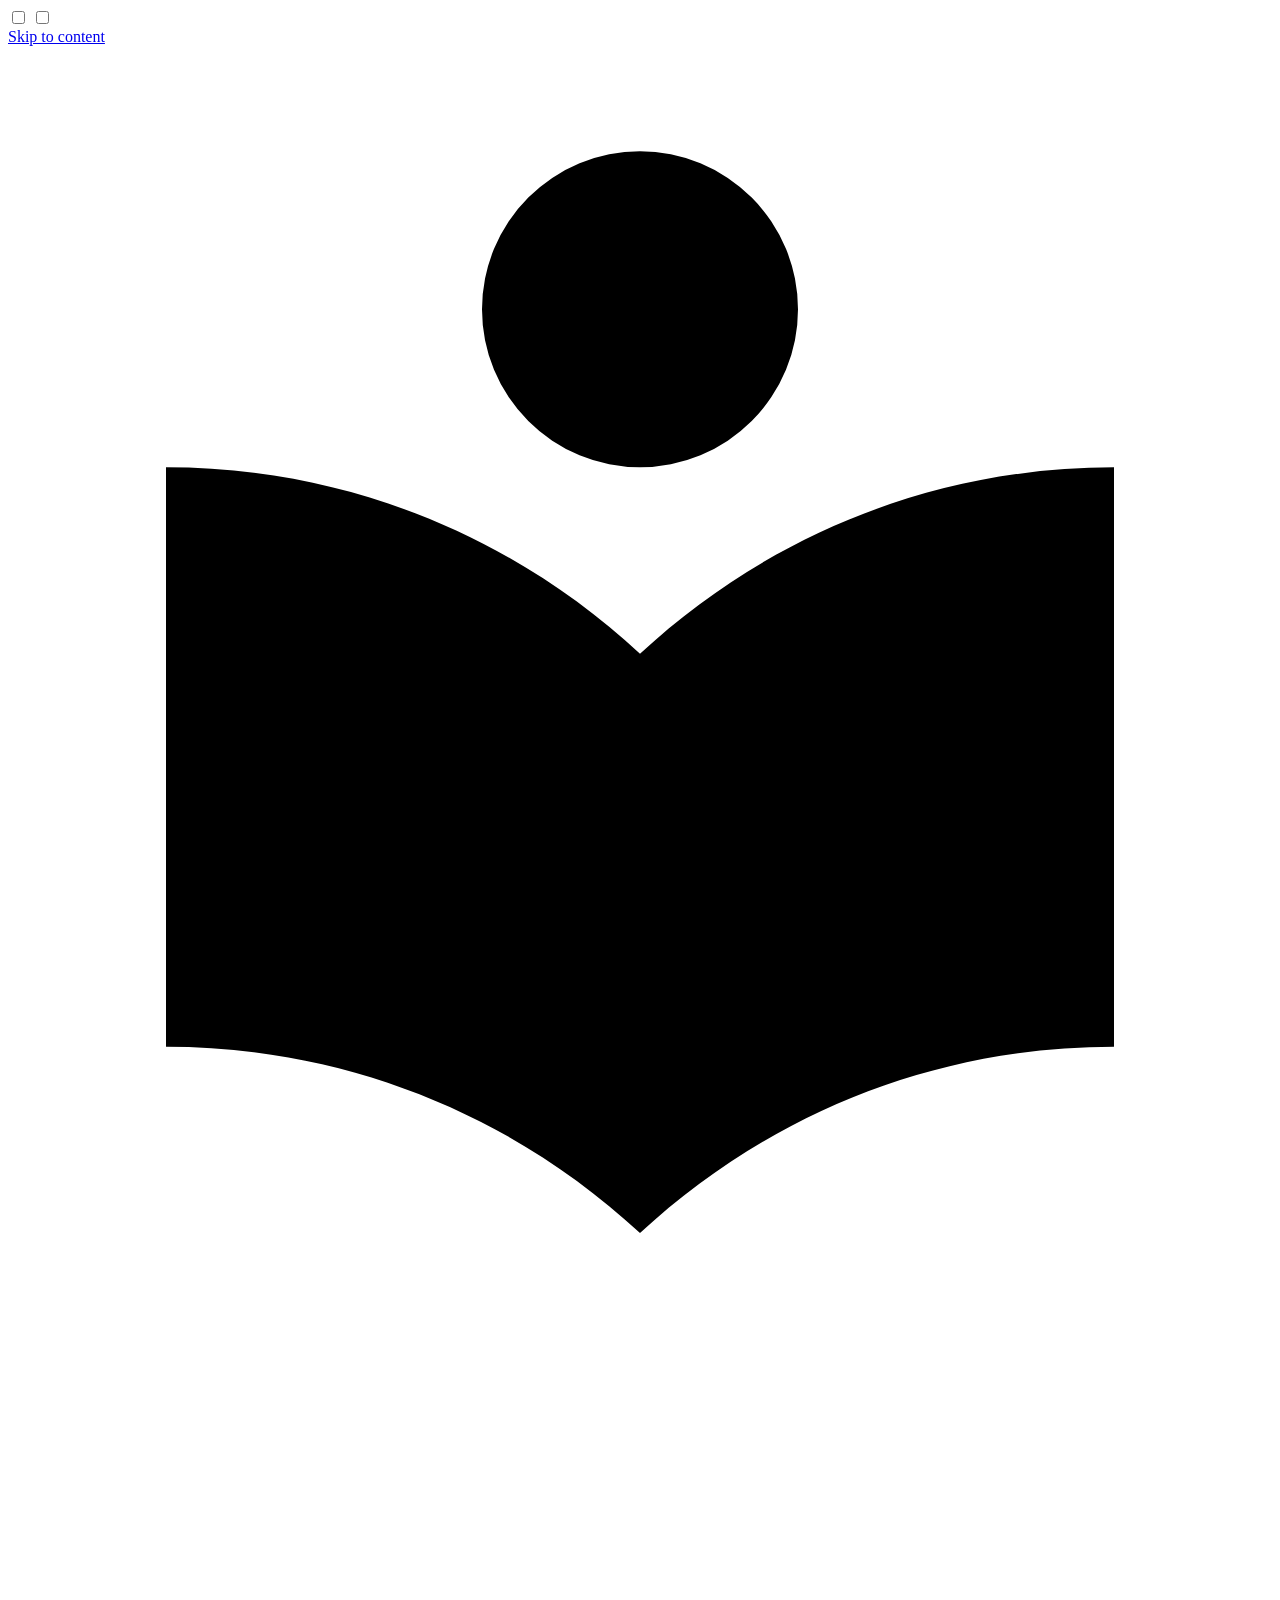
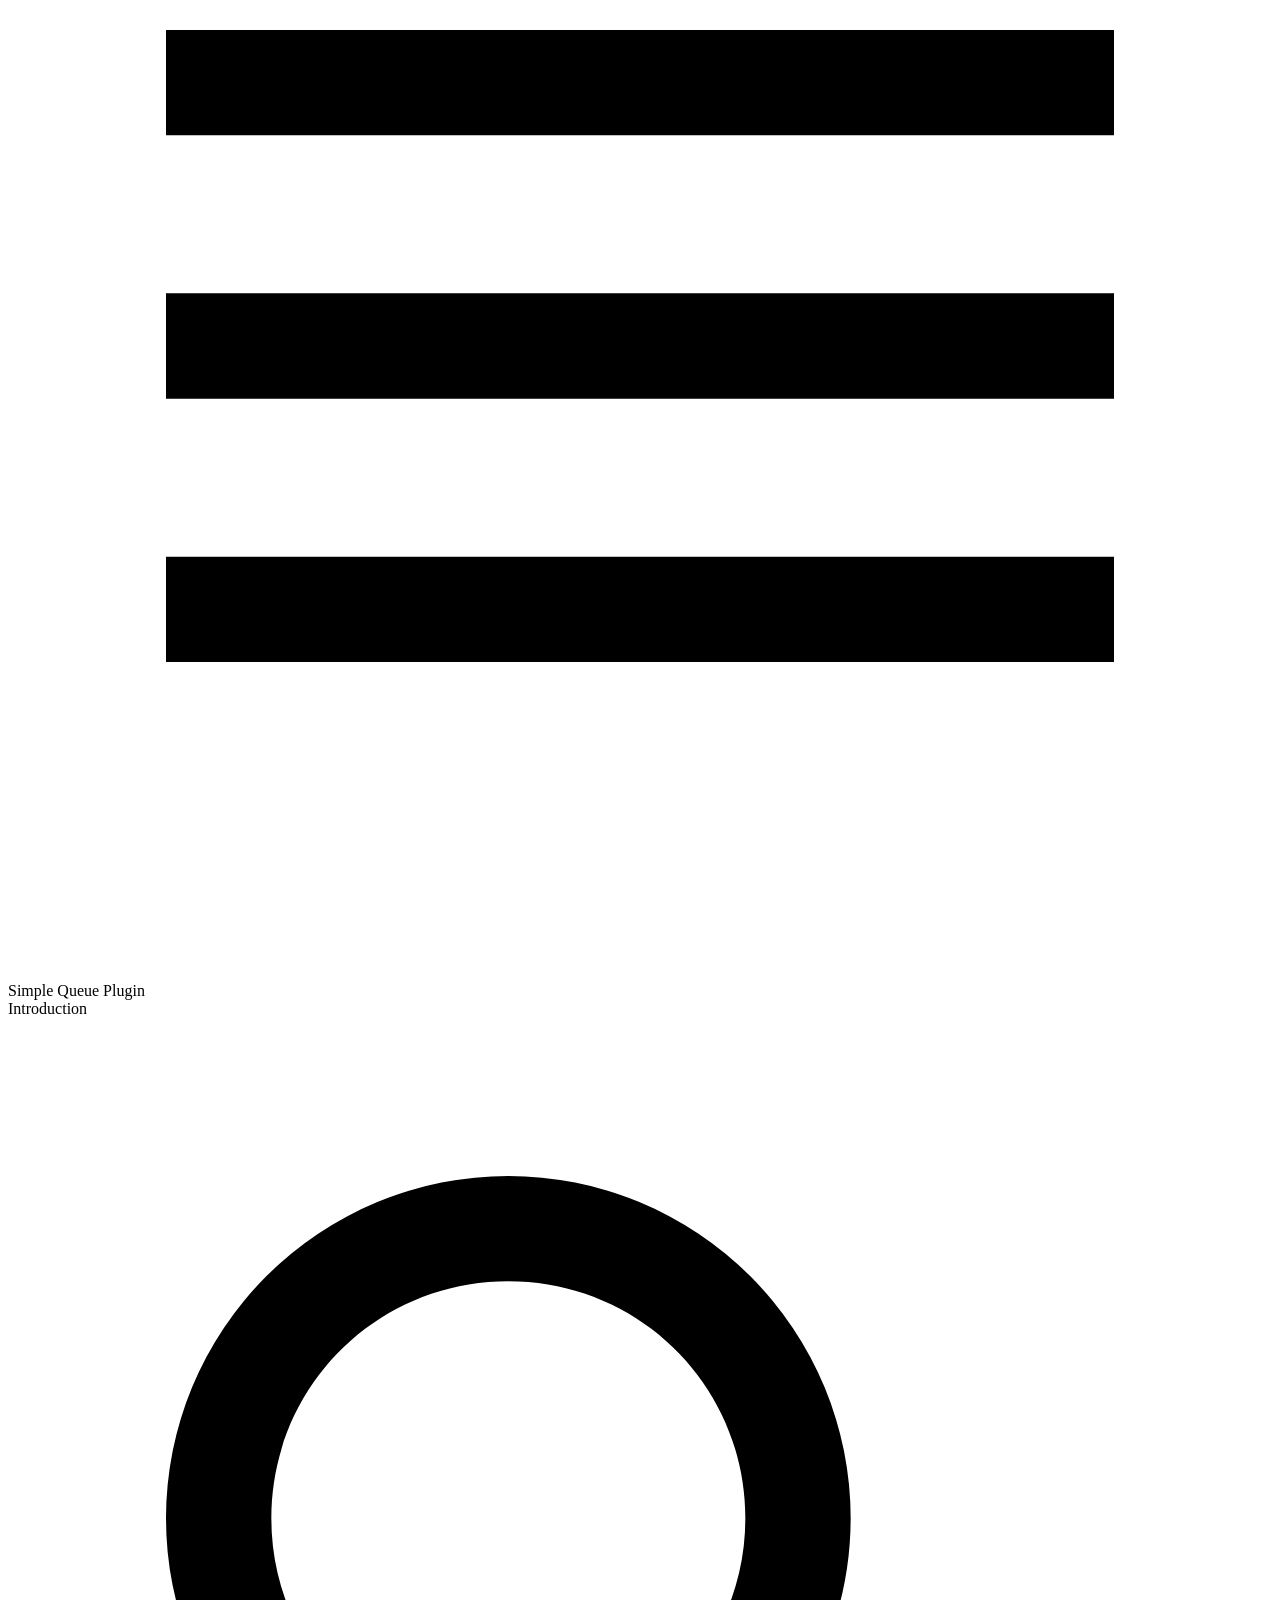
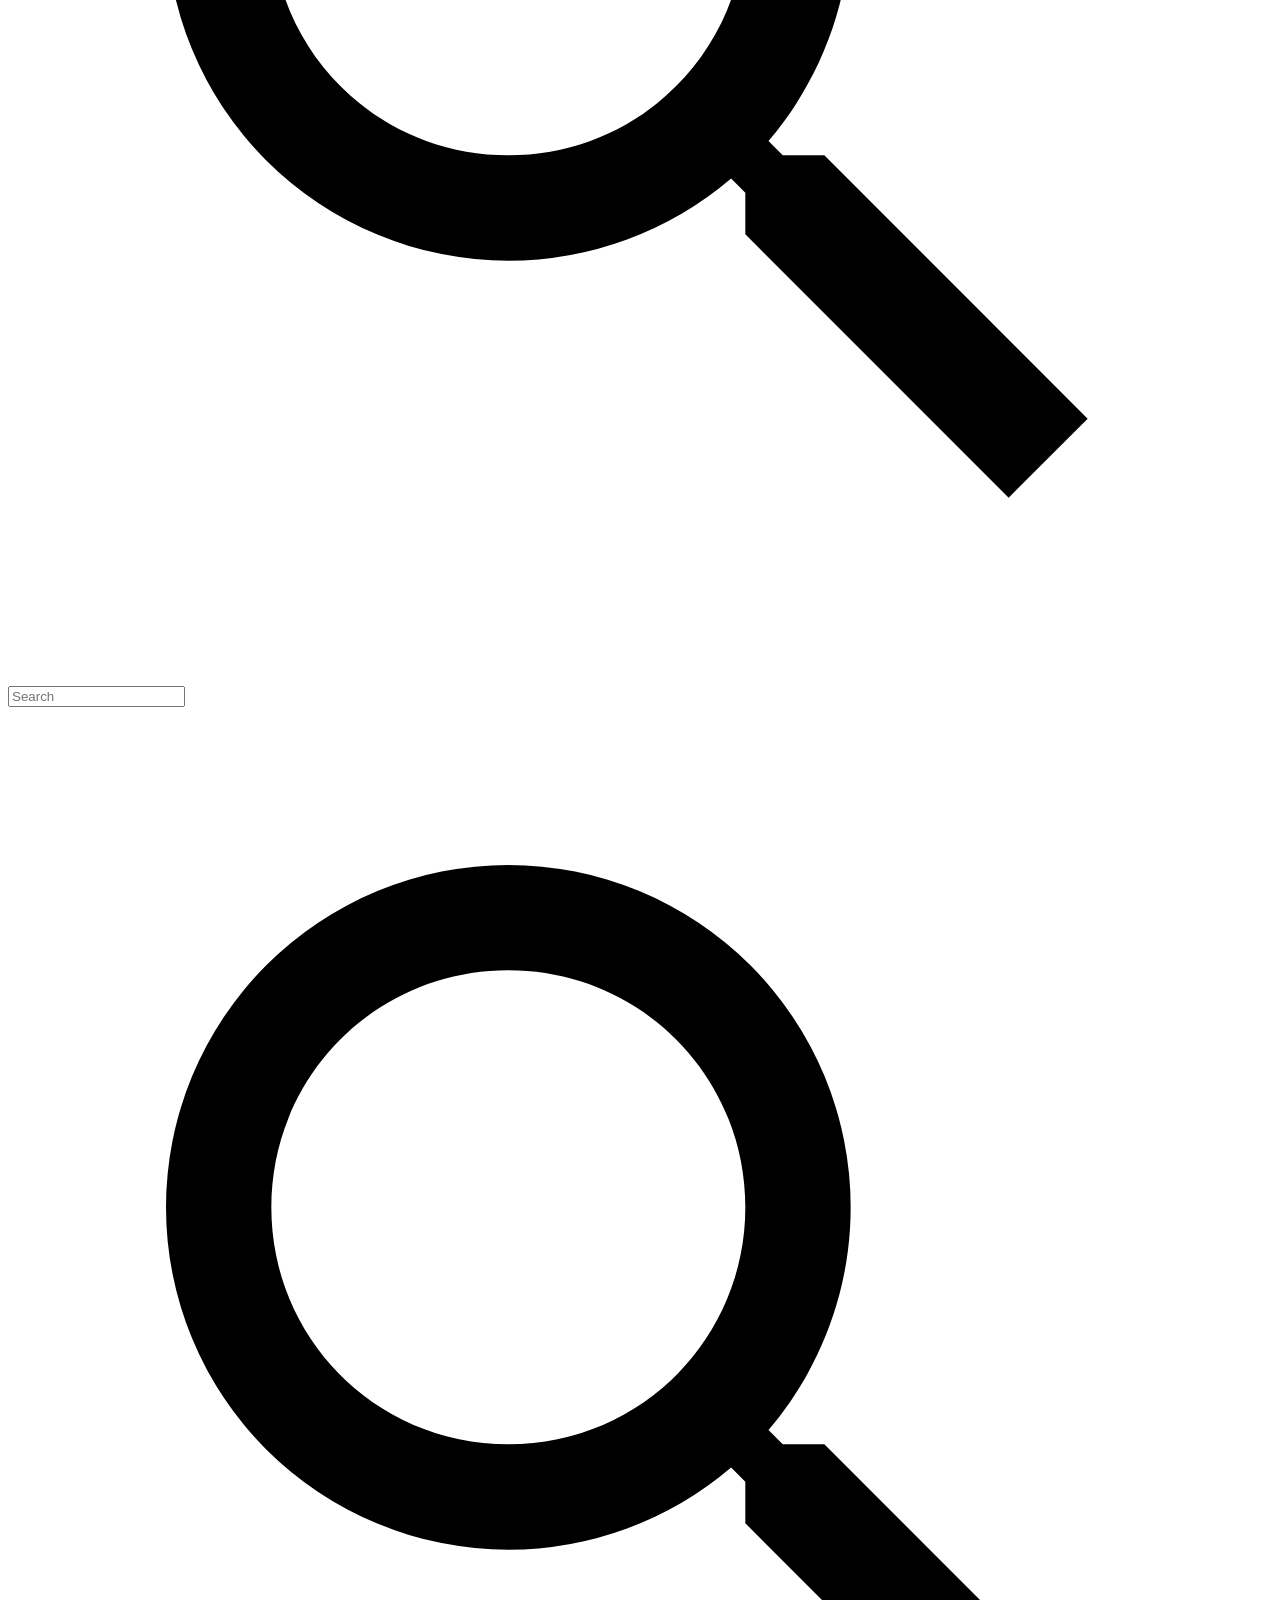
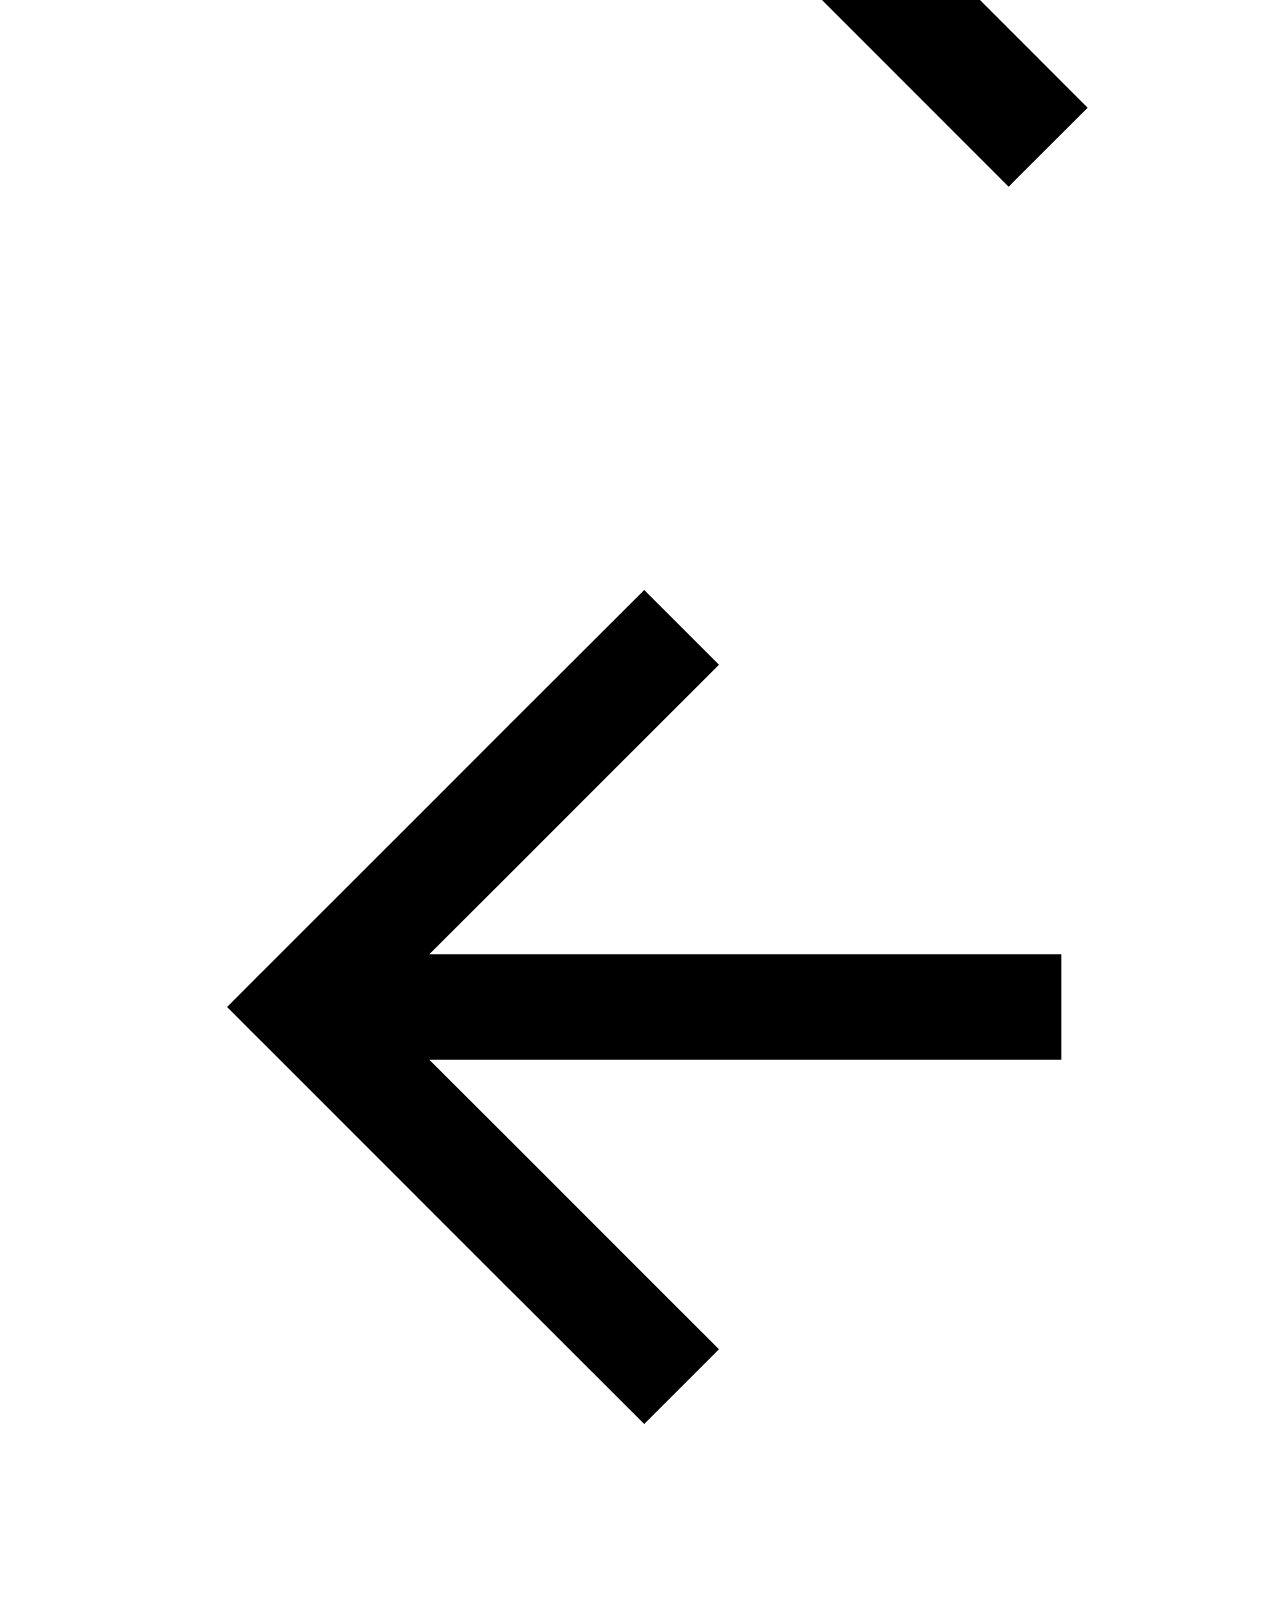
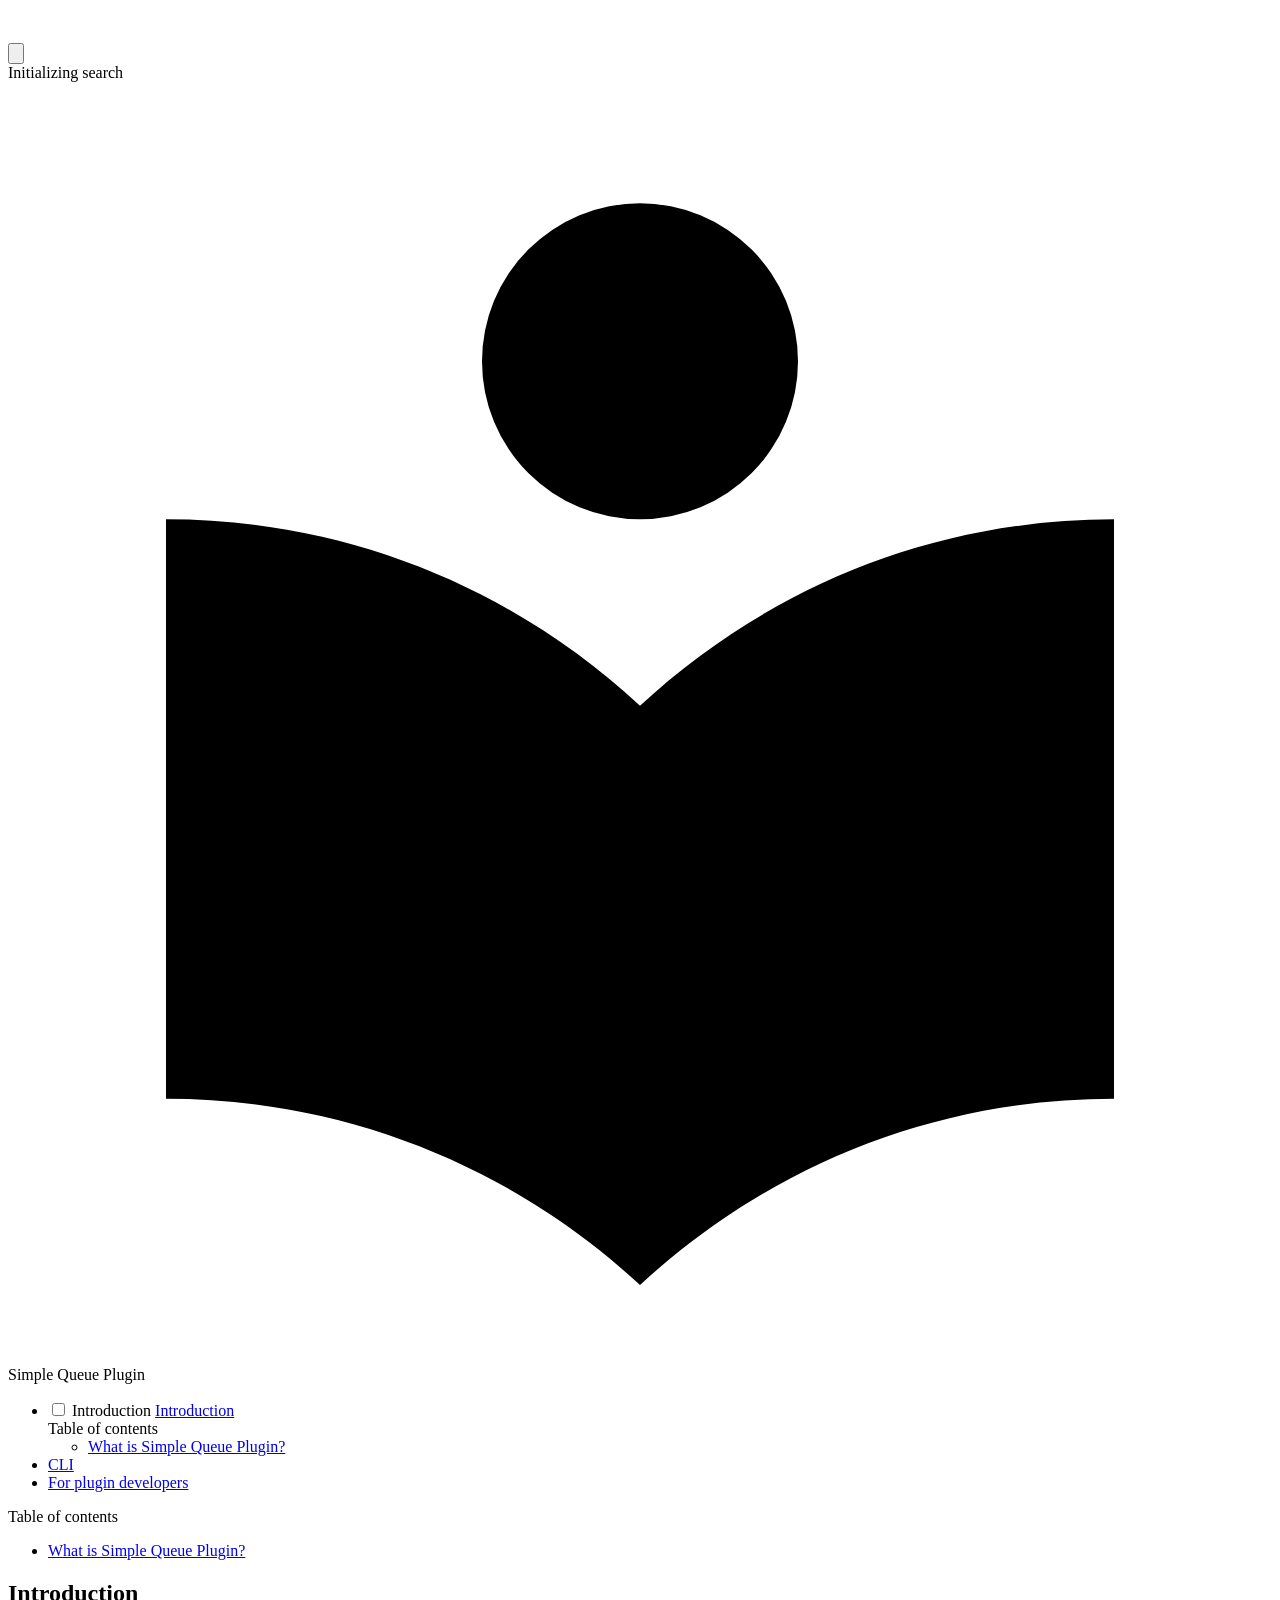
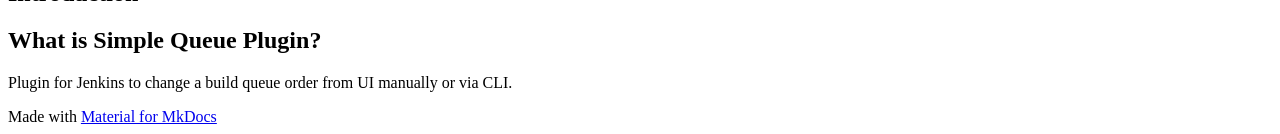
==== commit 52a9f433: "regenerated  mkdocs" ====
--- a/docs/index.html
+++ b/docs/index.html
@@ -14,7 +14,7 @@
       
       
       <link rel="icon" href="assets/images/favicon.png">
-      <meta name="generator" content="mkdocs-1.5.3, mkdocs-material-9.5.15">
+      <meta name="generator" content="mkdocs-1.6.1, mkdocs-material-9.6.5">
     
     
       
@@ -22,7 +22,7 @@
       
     
     
-      <link rel="stylesheet" href="assets/stylesheets/main.7e359304.min.css">
+      <link rel="stylesheet" href="assets/stylesheets/main.8608ea7d.min.css">
       
       
 
@@ -41,7 +41,7 @@
       
     
     
-    <script>__md_scope=new URL(".",location),__md_hash=e=>[...e].reduce((e,_)=>(e<<5)-e+_.charCodeAt(0),0),__md_get=(e,_=localStorage,t=__md_scope)=>JSON.parse(_.getItem(t.pathname+"."+e)),__md_set=(e,_,t=localStorage,a=__md_scope)=>{try{t.setItem(a.pathname+"."+e,JSON.stringify(_))}catch(e){}}</script>
+    <script>__md_scope=new URL(".",location),__md_hash=e=>[...e].reduce(((e,_)=>(e<<5)-e+_.charCodeAt(0)),0),__md_get=(e,_=localStorage,t=__md_scope)=>JSON.parse(_.getItem(t.pathname+"."+e)),__md_set=(e,_,t=localStorage,a=__md_scope)=>{try{t.setItem(a.pathname+"."+e,JSON.stringify(_))}catch(e){}}</script>
     
       
 
@@ -79,12 +79,12 @@
     <a href="." title="Simple Queue Plugin" class="md-header__button md-logo" aria-label="Simple Queue Plugin" data-md-component="logo">
       
   
-  <svg xmlns="http://www.w3.org/2000/svg" viewBox="0 0 24 24"><path d="M12 8a3 3 0 0 0 3-3 3 3 0 0 0-3-3 3 3 0 0 0-3 3 3 3 0 0 0 3 3m0 3.54C9.64 9.35 6.5 8 3 8v11c3.5 0 6.64 1.35 9 3.54 2.36-2.19 5.5-3.54 9-3.54V8c-3.5 0-6.64 1.35-9 3.54Z"/></svg>
+  <svg xmlns="http://www.w3.org/2000/svg" viewBox="0 0 24 24"><path d="M12 8a3 3 0 0 0 3-3 3 3 0 0 0-3-3 3 3 0 0 0-3 3 3 3 0 0 0 3 3m0 3.54C9.64 9.35 6.5 8 3 8v11c3.5 0 6.64 1.35 9 3.54 2.36-2.19 5.5-3.54 9-3.54V8c-3.5 0-6.64 1.35-9 3.54"/></svg>
 
     </a>
     <label class="md-header__button md-icon" for="__drawer">
       
-      <svg xmlns="http://www.w3.org/2000/svg" viewBox="0 0 24 24"><path d="M3 6h18v2H3V6m0 5h18v2H3v-2m0 5h18v2H3v-2Z"/></svg>
+      <svg xmlns="http://www.w3.org/2000/svg" viewBox="0 0 24 24"><path d="M3 6h18v2H3zm0 5h18v2H3zm0 5h18v2H3z"/></svg>
     </label>
     <div class="md-header__title" data-md-component="header-title">
       <div class="md-header__ellipsis">
@@ -104,13 +104,13 @@
     </div>
     
     
-      <script>var media,input,key,value,palette=__md_get("__palette");if(palette&&palette.color){"(prefers-color-scheme)"===palette.color.media&&(media=matchMedia("(prefers-color-scheme: light)"),input=document.querySelector(media.matches?"[data-md-color-media='(prefers-color-scheme: light)']":"[data-md-color-media='(prefers-color-scheme: dark)']"),palette.color.media=input.getAttribute("data-md-color-media"),palette.color.scheme=input.getAttribute("data-md-color-scheme"),palette.color.primary=input.getAttribute("data-md-color-primary"),palette.color.accent=input.getAttribute("data-md-color-accent"));for([key,value]of Object.entries(palette.color))document.body.setAttribute("data-md-color-"+key,value)}</script>
+      <script>var palette=__md_get("__palette");if(palette&&palette.color){if("(prefers-color-scheme)"===palette.color.media){var media=matchMedia("(prefers-color-scheme: light)"),input=document.querySelector(media.matches?"[data-md-color-media='(prefers-color-scheme: light)']":"[data-md-color-media='(prefers-color-scheme: dark)']");palette.color.media=input.getAttribute("data-md-color-media"),palette.color.scheme=input.getAttribute("data-md-color-scheme"),palette.color.primary=input.getAttribute("data-md-color-primary"),palette.color.accent=input.getAttribute("data-md-color-accent")}for(var[key,value]of Object.entries(palette.color))document.body.setAttribute("data-md-color-"+key,value)}</script>
     
     
     
       <label class="md-header__button md-icon" for="__search">
         
-        <svg xmlns="http://www.w3.org/2000/svg" viewBox="0 0 24 24"><path d="M9.5 3A6.5 6.5 0 0 1 16 9.5c0 1.61-.59 3.09-1.56 4.23l.27.27h.79l5 5-1.5 1.5-5-5v-.79l-.27-.27A6.516 6.516 0 0 1 9.5 16 6.5 6.5 0 0 1 3 9.5 6.5 6.5 0 0 1 9.5 3m0 2C7 5 5 7 5 9.5S7 14 9.5 14 14 12 14 9.5 12 5 9.5 5Z"/></svg>
+        <svg xmlns="http://www.w3.org/2000/svg" viewBox="0 0 24 24"><path d="M9.5 3A6.5 6.5 0 0 1 16 9.5c0 1.61-.59 3.09-1.56 4.23l.27.27h.79l5 5-1.5 1.5-5-5v-.79l-.27-.27A6.52 6.52 0 0 1 9.5 16 6.5 6.5 0 0 1 3 9.5 6.5 6.5 0 0 1 9.5 3m0 2C7 5 5 7 5 9.5S7 14 9.5 14 14 12 14 9.5 12 5 9.5 5"/></svg>
       </label>
       <div class="md-search" data-md-component="search" role="dialog">
   <label class="md-search__overlay" for="__search"></label>
@@ -119,21 +119,21 @@
       <input type="text" class="md-search__input" name="query" aria-label="Search" placeholder="Search" autocapitalize="off" autocorrect="off" autocomplete="off" spellcheck="false" data-md-component="search-query" required>
       <label class="md-search__icon md-icon" for="__search">
         
-        <svg xmlns="http://www.w3.org/2000/svg" viewBox="0 0 24 24"><path d="M9.5 3A6.5 6.5 0 0 1 16 9.5c0 1.61-.59 3.09-1.56 4.23l.27.27h.79l5 5-1.5 1.5-5-5v-.79l-.27-.27A6.516 6.516 0 0 1 9.5 16 6.5 6.5 0 0 1 3 9.5 6.5 6.5 0 0 1 9.5 3m0 2C7 5 5 7 5 9.5S7 14 9.5 14 14 12 14 9.5 12 5 9.5 5Z"/></svg>
-        
-        <svg xmlns="http://www.w3.org/2000/svg" viewBox="0 0 24 24"><path d="M20 11v2H8l5.5 5.5-1.42 1.42L4.16 12l7.92-7.92L13.5 5.5 8 11h12Z"/></svg>
+        <svg xmlns="http://www.w3.org/2000/svg" viewBox="0 0 24 24"><path d="M9.5 3A6.5 6.5 0 0 1 16 9.5c0 1.61-.59 3.09-1.56 4.23l.27.27h.79l5 5-1.5 1.5-5-5v-.79l-.27-.27A6.52 6.52 0 0 1 9.5 16 6.5 6.5 0 0 1 3 9.5 6.5 6.5 0 0 1 9.5 3m0 2C7 5 5 7 5 9.5S7 14 9.5 14 14 12 14 9.5 12 5 9.5 5"/></svg>
+        
+        <svg xmlns="http://www.w3.org/2000/svg" viewBox="0 0 24 24"><path d="M20 11v2H8l5.5 5.5-1.42 1.42L4.16 12l7.92-7.92L13.5 5.5 8 11z"/></svg>
       </label>
       <nav class="md-search__options" aria-label="Search">
         
         <button type="reset" class="md-search__icon md-icon" title="Clear" aria-label="Clear" tabindex="-1">
           
-          <svg xmlns="http://www.w3.org/2000/svg" viewBox="0 0 24 24"><path d="M19 6.41 17.59 5 12 10.59 6.41 5 5 6.41 10.59 12 5 17.59 6.41 19 12 13.41 17.59 19 19 17.59 13.41 12 19 6.41Z"/></svg>
+          <svg xmlns="http://www.w3.org/2000/svg" viewBox="0 0 24 24"><path d="M19 6.41 17.59 5 12 10.59 6.41 5 5 6.41 10.59 12 5 17.59 6.41 19 12 13.41 17.59 19 19 17.59 13.41 12z"/></svg>
         </button>
       </nav>
       
     </form>
     <div class="md-search__output">
-      <div class="md-search__scrollwrap" data-md-scrollfix>
+      <div class="md-search__scrollwrap" tabindex="0" data-md-scrollfix>
         <div class="md-search-result" data-md-component="search-result">
           <div class="md-search-result__meta">
             Initializing search
@@ -174,7 +174,7 @@
     <a href="." title="Simple Queue Plugin" class="md-nav__button md-logo" aria-label="Simple Queue Plugin" data-md-component="logo">
       
   
-  <svg xmlns="http://www.w3.org/2000/svg" viewBox="0 0 24 24"><path d="M12 8a3 3 0 0 0 3-3 3 3 0 0 0-3-3 3 3 0 0 0-3 3 3 3 0 0 0 3 3m0 3.54C9.64 9.35 6.5 8 3 8v11c3.5 0 6.64 1.35 9 3.54 2.36-2.19 5.5-3.54 9-3.54V8c-3.5 0-6.64 1.35-9 3.54Z"/></svg>
+  <svg xmlns="http://www.w3.org/2000/svg" viewBox="0 0 24 24"><path d="M12 8a3 3 0 0 0 3-3 3 3 0 0 0-3-3 3 3 0 0 0-3 3 3 3 0 0 0 3 3m0 3.54C9.64 9.35 6.5 8 3 8v11c3.5 0 6.64 1.35 9 3.54 2.36-2.19 5.5-3.54 9-3.54V8c-3.5 0-6.64 1.35-9 3.54"/></svg>
 
     </a>
     Simple Queue Plugin
@@ -203,6 +203,7 @@
   
   <span class="md-ellipsis">
     Introduction
+    
   </span>
   
 
@@ -214,6 +215,7 @@
   
   <span class="md-ellipsis">
     Introduction
+    
   </span>
   
 
@@ -263,6 +265,7 @@
   
   <span class="md-ellipsis">
     CLI
+    
   </span>
   
 
@@ -283,6 +286,7 @@
   
   <span class="md-ellipsis">
     For plugin developers
+    
   </span>
   
 
@@ -341,6 +345,7 @@
                   
 
 
+
 <h1 id="introduction">Introduction</h1>
 <h2 id="what-is-simple-queue-plugin">What is Simple Queue Plugin?</h2>
 <p>Plugin for Jenkins to change a build queue order from UI manually or via CLI.</p>
@@ -390,10 +395,10 @@
     </div>
     
     
-    <script id="__config" type="application/json">{"base": ".", "features": [], "search": "assets/javascripts/workers/search.b8dbb3d2.min.js", "translations": {"clipboard.copied": "Copied to clipboard", "clipboard.copy": "Copy to clipboard", "search.result.more.one": "1 more on this page", "search.result.more.other": "# more on this page", "search.result.none": "No matching documents", "search.result.one": "1 matching document", "search.result.other": "# matching documents", "search.result.placeholder": "Type to start searching", "search.result.term.missing": "Missing", "select.version": "Select version"}}</script>
-    
-    
-      <script src="assets/javascripts/bundle.bd41221c.min.js"></script>
+    <script id="__config" type="application/json">{"base": ".", "features": [], "search": "assets/javascripts/workers/search.f8cc74c7.min.js", "translations": {"clipboard.copied": "Copied to clipboard", "clipboard.copy": "Copy to clipboard", "search.result.more.one": "1 more on this page", "search.result.more.other": "# more on this page", "search.result.none": "No matching documents", "search.result.one": "1 matching document", "search.result.other": "# matching documents", "search.result.placeholder": "Type to start searching", "search.result.term.missing": "Missing", "select.version": "Select version"}}</script>
+    
+    
+      <script src="assets/javascripts/bundle.f1b6f286.min.js"></script>
       
     
   </body>
--- a/docs/assets/stylesheets/main.8608ea7d.min.css
+++ b/docs/assets/stylesheets/main.8608ea7d.min.css
@@ -0,0 +1 @@
+@charset "UTF-8";html{-webkit-text-size-adjust:none;-moz-text-size-adjust:none;text-size-adjust:none;box-sizing:border-box}*,:after,:before{box-sizing:inherit}@media (prefers-reduced-motion){*,:after,:before{transition:none!important}}body{margin:0}a,button,input,label{-webkit-tap-highlight-color:transparent}a{color:inherit;text-decoration:none}hr{border:0;box-sizing:initial;display:block;height:.05rem;overflow:visible;padding:0}small{font-size:80%}sub,sup{line-height:1em}img{border-style:none}table{border-collapse:initial;border-spacing:0}td,th{font-weight:400;vertical-align:top}button{background:#0000;border:0;font-family:inherit;font-size:inherit;margin:0;padding:0}input{border:0;outline:none}:root{--md-primary-fg-color:#4051b5;--md-primary-fg-color--light:#5d6cc0;--md-primary-fg-color--dark:#303fa1;--md-primary-bg-color:#fff;--md-primary-bg-color--light:#ffffffb3;--md-accent-fg-color:#526cfe;--md-accent-fg-color--transparent:#526cfe1a;--md-accent-bg-color:#fff;--md-accent-bg-color--light:#ffffffb3}[data-md-color-scheme=default]{color-scheme:light}[data-md-color-scheme=default] img[src$="#gh-dark-mode-only"],[data-md-color-scheme=default] img[src$="#only-dark"]{display:none}:root,[data-md-color-scheme=default]{--md-hue:225deg;--md-default-fg-color:#000000de;--md-default-fg-color--light:#0000008a;--md-default-fg-color--lighter:#00000052;--md-default-fg-color--lightest:#00000012;--md-default-bg-color:#fff;--md-default-bg-color--light:#ffffffb3;--md-default-bg-color--lighter:#ffffff4d;--md-default-bg-color--lightest:#ffffff1f;--md-code-fg-color:#36464e;--md-code-bg-color:#f5f5f5;--md-code-hl-color:#4287ff;--md-code-hl-color--light:#4287ff1a;--md-code-hl-number-color:#d52a2a;--md-code-hl-special-color:#db1457;--md-code-hl-function-color:#a846b9;--md-code-hl-constant-color:#6e59d9;--md-code-hl-keyword-color:#3f6ec6;--md-code-hl-string-color:#1c7d4d;--md-code-hl-name-color:var(--md-code-fg-color);--md-code-hl-operator-color:var(--md-default-fg-color--light);--md-code-hl-punctuation-color:var(--md-default-fg-color--light);--md-code-hl-comment-color:var(--md-default-fg-color--light);--md-code-hl-generic-color:var(--md-default-fg-color--light);--md-code-hl-variable-color:var(--md-default-fg-color--light);--md-typeset-color:var(--md-default-fg-color);--md-typeset-a-color:var(--md-primary-fg-color);--md-typeset-del-color:#f5503d26;--md-typeset-ins-color:#0bd57026;--md-typeset-kbd-color:#fafafa;--md-typeset-kbd-accent-color:#fff;--md-typeset-kbd-border-color:#b8b8b8;--md-typeset-mark-color:#ffff0080;--md-typeset-table-color:#0000001f;--md-typeset-table-color--light:rgba(0,0,0,.035);--md-admonition-fg-color:var(--md-default-fg-color);--md-admonition-bg-color:var(--md-default-bg-color);--md-warning-fg-color:#000000de;--md-warning-bg-color:#ff9;--md-footer-fg-color:#fff;--md-footer-fg-color--light:#ffffffb3;--md-footer-fg-color--lighter:#ffffff73;--md-footer-bg-color:#000000de;--md-footer-bg-color--dark:#00000052;--md-shadow-z1:0 0.2rem 0.5rem #0000000d,0 0 0.05rem #0000001a;--md-shadow-z2:0 0.2rem 0.5rem #0000001a,0 0 0.05rem #00000040;--md-shadow-z3:0 0.2rem 0.5rem #0003,0 0 0.05rem #00000059}.md-icon svg{fill:currentcolor;display:block;height:1.2rem;width:1.2rem}body{-webkit-font-smoothing:antialiased;-moz-osx-font-smoothing:grayscale;--md-text-font-family:var(--md-text-font,_),-apple-system,BlinkMacSystemFont,Helvetica,Arial,sans-serif;--md-code-font-family:var(--md-code-font,_),SFMono-Regular,Consolas,Menlo,monospace}aside,body,input{font-feature-settings:"kern","liga";color:var(--md-typeset-color);font-family:var(--md-text-font-family)}code,kbd,pre{font-feature-settings:"kern";font-family:var(--md-code-font-family)}:root{--md-typeset-table-sort-icon:url('data:image/svg+xml;charset=utf-8,<svg xmlns="http://www.w3.org/2000/svg" viewBox="0 0 24 24"><path d="m18 21-4-4h3V7h-3l4-4 4 4h-3v10h3M2 19v-2h10v2M2 13v-2h7v2M2 7V5h4v2z"/></svg>');--md-typeset-table-sort-icon--asc:url('data:image/svg+xml;charset=utf-8,<svg xmlns="http://www.w3.org/2000/svg" viewBox="0 0 24 24"><path d="M19 17h3l-4 4-4-4h3V3h2M2 17h10v2H2M6 5v2H2V5m0 6h7v2H2z"/></svg>');--md-typeset-table-sort-icon--desc:url('data:image/svg+xml;charset=utf-8,<svg xmlns="http://www.w3.org/2000/svg" viewBox="0 0 24 24"><path d="M19 7h3l-4-4-4 4h3v14h2M2 17h10v2H2M6 5v2H2V5m0 6h7v2H2z"/></svg>')}.md-typeset{-webkit-print-color-adjust:exact;color-adjust:exact;font-size:.8rem;line-height:1.6;overflow-wrap:break-word}@media print{.md-typeset{font-size:.68rem}}.md-typeset blockquote,.md-typeset dl,.md-typeset figure,.md-typeset ol,.md-typeset pre,.md-typeset ul{margin-bottom:1em;margin-top:1em}.md-typeset h1{color:var(--md-default-fg-color--light);font-size:2em;line-height:1.3;margin:0 0 1.25em}.md-typeset h1,.md-typeset h2{font-weight:300;letter-spacing:-.01em}.md-typeset h2{font-size:1.5625em;line-height:1.4;margin:1.6em 0 .64em}.md-typeset h3{font-size:1.25em;font-weight:400;letter-spacing:-.01em;line-height:1.5;margin:1.6em 0 .8em}.md-typeset h2+h3{margin-top:.8em}.md-typeset h4{font-weight:700;letter-spacing:-.01em;margin:1em 0}.md-typeset h5,.md-typeset h6{color:var(--md-default-fg-color--light);font-size:.8em;font-weight:700;letter-spacing:-.01em;margin:1.25em 0}.md-typeset h5{text-transform:uppercase}.md-typeset h5 code{text-transform:none}.md-typeset hr{border-bottom:.05rem solid var(--md-default-fg-color--lightest);display:flow-root;margin:1.5em 0}.md-typeset a{color:var(--md-typeset-a-color);word-break:break-word}.md-typeset a,.md-typeset a:before{transition:color 125ms}.md-typeset a:focus,.md-typeset a:hover{color:var(--md-accent-fg-color)}.md-typeset a:focus code,.md-typeset a:hover code{background-color:var(--md-accent-fg-color--transparent)}.md-typeset a code{color:currentcolor;transition:background-color 125ms}.md-typeset a.focus-visible{outline-color:var(--md-accent-fg-color);outline-offset:.2rem}.md-typeset code,.md-typeset kbd,.md-typeset pre{color:var(--md-code-fg-color);direction:ltr;font-variant-ligatures:none}@media print{.md-typeset code,.md-typeset kbd,.md-typeset pre{white-space:pre-wrap}}.md-typeset code{background-color:var(--md-code-bg-color);border-radius:.1rem;-webkit-box-decoration-break:clone;box-decoration-break:clone;font-size:.85em;padding:0 .2941176471em;word-break:break-word}.md-typeset code:not(.focus-visible){-webkit-tap-highlight-color:transparent;outline:none}.md-typeset pre{display:flow-root;line-height:1.4;position:relative}.md-typeset pre>code{-webkit-box-decoration-break:slice;box-decoration-break:slice;box-shadow:none;display:block;margin:0;outline-color:var(--md-accent-fg-color);overflow:auto;padding:.7720588235em 1.1764705882em;scrollbar-color:var(--md-default-fg-color--lighter) #0000;scrollbar-width:thin;touch-action:auto;word-break:normal}.md-typeset pre>code:hover{scrollbar-color:var(--md-accent-fg-color) #0000}.md-typeset pre>code::-webkit-scrollbar{height:.2rem;width:.2rem}.md-typeset pre>code::-webkit-scrollbar-thumb{background-color:var(--md-default-fg-color--lighter)}.md-typeset pre>code::-webkit-scrollbar-thumb:hover{background-color:var(--md-accent-fg-color)}.md-typeset kbd{background-color:var(--md-typeset-kbd-color);border-radius:.1rem;box-shadow:0 .1rem 0 .05rem var(--md-typeset-kbd-border-color),0 .1rem 0 var(--md-typeset-kbd-border-color),0 -.1rem .2rem var(--md-typeset-kbd-accent-color) inset;color:var(--md-default-fg-color);display:inline-block;font-size:.75em;padding:0 .6666666667em;vertical-align:text-top;word-break:break-word}.md-typeset mark{background-color:var(--md-typeset-mark-color);-webkit-box-decoration-break:clone;box-decoration-break:clone;color:inherit;word-break:break-word}.md-typeset abbr{border-bottom:.05rem dotted var(--md-default-fg-color--light);cursor:help;text-decoration:none}.md-typeset small{opacity:.75}[dir=ltr] .md-typeset sub,[dir=ltr] .md-typeset sup{margin-left:.078125em}[dir=rtl] .md-typeset sub,[dir=rtl] .md-typeset sup{margin-right:.078125em}[dir=ltr] .md-typeset blockquote{padding-left:.6rem}[dir=rtl] .md-typeset blockquote{padding-right:.6rem}[dir=ltr] .md-typeset blockquote{border-left:.2rem solid var(--md-default-fg-color--lighter)}[dir=rtl] .md-typeset blockquote{border-right:.2rem solid var(--md-default-fg-color--lighter)}.md-typeset blockquote{color:var(--md-default-fg-color--light);margin-left:0;margin-right:0}.md-typeset ul{list-style-type:disc}.md-typeset ul[type]{list-style-type:revert-layer}[dir=ltr] .md-typeset ol,[dir=ltr] .md-typeset ul{margin-left:.625em}[dir=rtl] .md-typeset ol,[dir=rtl] .md-typeset ul{margin-right:.625em}.md-typeset ol,.md-typeset ul{padding:0}.md-typeset ol:not([hidden]),.md-typeset ul:not([hidden]){display:flow-root}.md-typeset ol ol,.md-typeset ul ol{list-style-type:lower-alpha}.md-typeset ol ol ol,.md-typeset ul ol ol{list-style-type:lower-roman}.md-typeset ol ol ol ol,.md-typeset ul ol ol ol{list-style-type:upper-alpha}.md-typeset ol ol ol ol ol,.md-typeset ul ol ol ol ol{list-style-type:upper-roman}.md-typeset ol[type],.md-typeset ul[type]{list-style-type:revert-layer}[dir=ltr] .md-typeset ol li,[dir=ltr] .md-typeset ul li{margin-left:1.25em}[dir=rtl] .md-typeset ol li,[dir=rtl] .md-typeset ul li{margin-right:1.25em}.md-typeset ol li,.md-typeset ul li{margin-bottom:.5em}.md-typeset ol li blockquote,.md-typeset ol li p,.md-typeset ul li blockquote,.md-typeset ul li p{margin:.5em 0}.md-typeset ol li:last-child,.md-typeset ul li:last-child{margin-bottom:0}[dir=ltr] .md-typeset ol li ol,[dir=ltr] .md-typeset ol li ul,[dir=ltr] .md-typeset ul li ol,[dir=ltr] .md-typeset ul li ul{margin-left:.625em}[dir=rtl] .md-typeset ol li ol,[dir=rtl] .md-typeset ol li ul,[dir=rtl] .md-typeset ul li ol,[dir=rtl] .md-typeset ul li ul{margin-right:.625em}.md-typeset ol li ol,.md-typeset ol li ul,.md-typeset ul li ol,.md-typeset ul li ul{margin-bottom:.5em;margin-top:.5em}[dir=ltr] .md-typeset dd{margin-left:1.875em}[dir=rtl] .md-typeset dd{margin-right:1.875em}.md-typeset dd{margin-bottom:1.5em;margin-top:1em}.md-typeset img,.md-typeset svg,.md-typeset video{height:auto;max-width:100%}.md-typeset img[align=left]{margin:1em 1em 1em 0}.md-typeset img[align=right]{margin:1em 0 1em 1em}.md-typeset img[align]:only-child{margin-top:0}.md-typeset figure{display:flow-root;margin:1em auto;max-width:100%;text-align:center;width:-moz-fit-content;width:fit-content}.md-typeset figure img{display:block;margin:0 auto}.md-typeset figcaption{font-style:italic;margin:1em auto;max-width:24rem}.md-typeset iframe{max-width:100%}.md-typeset table:not([class]){background-color:var(--md-default-bg-color);border:.05rem solid var(--md-typeset-table-color);border-radius:.1rem;display:inline-block;font-size:.64rem;max-width:100%;overflow:auto;touch-action:auto}@media print{.md-typeset table:not([class]){display:table}}.md-typeset table:not([class])+*{margin-top:1.5em}.md-typeset table:not([class]) td>:first-child,.md-typeset table:not([class]) th>:first-child{margin-top:0}.md-typeset table:not([class]) td>:last-child,.md-typeset table:not([class]) th>:last-child{margin-bottom:0}.md-typeset table:not([class]) td:not([align]),.md-typeset table:not([class]) th:not([align]){text-align:left}[dir=rtl] .md-typeset table:not([class]) td:not([align]),[dir=rtl] .md-typeset table:not([class]) th:not([align]){text-align:right}.md-typeset table:not([class]) th{font-weight:700;min-width:5rem;padding:.9375em 1.25em;vertical-align:top}.md-typeset table:not([class]) td{border-top:.05rem solid var(--md-typeset-table-color);padding:.9375em 1.25em;vertical-align:top}.md-typeset table:not([class]) tbody tr{transition:background-color 125ms}.md-typeset table:not([class]) tbody tr:hover{background-color:var(--md-typeset-table-color--light);box-shadow:0 .05rem 0 var(--md-default-bg-color) inset}.md-typeset table:not([class]) a{word-break:normal}.md-typeset table th[role=columnheader]{cursor:pointer}[dir=ltr] .md-typeset table th[role=columnheader]:after{margin-left:.5em}[dir=rtl] .md-typeset table th[role=columnheader]:after{margin-right:.5em}.md-typeset table th[role=columnheader]:after{content:"";display:inline-block;height:1.2em;-webkit-mask-image:var(--md-typeset-table-sort-icon);mask-image:var(--md-typeset-table-sort-icon);-webkit-mask-repeat:no-repeat;mask-repeat:no-repeat;-webkit-mask-size:contain;mask-size:contain;transition:background-color 125ms;vertical-align:text-bottom;width:1.2em}.md-typeset table th[role=columnheader]:hover:after{background-color:var(--md-default-fg-color--lighter)}.md-typeset table th[role=columnheader][aria-sort=ascending]:after{background-color:var(--md-default-fg-color--light);-webkit-mask-image:var(--md-typeset-table-sort-icon--asc);mask-image:var(--md-typeset-table-sort-icon--asc)}.md-typeset table th[role=columnheader][aria-sort=descending]:after{background-color:var(--md-default-fg-color--light);-webkit-mask-image:var(--md-typeset-table-sort-icon--desc);mask-image:var(--md-typeset-table-sort-icon--desc)}.md-typeset__scrollwrap{margin:1em -.8rem;overflow-x:auto;touch-action:auto}.md-typeset__table{display:inline-block;margin-bottom:.5em;padding:0 .8rem}@media print{.md-typeset__table{display:block}}html .md-typeset__table table{display:table;margin:0;overflow:hidden;width:100%}@media screen and (max-width:44.984375em){.md-content__inner>pre{margin:1em -.8rem}.md-content__inner>pre code{border-radius:0}}.md-typeset .md-author{border-radius:100%;display:block;flex-shrink:0;height:1.6rem;overflow:hidden;position:relative;transition:color 125ms,transform 125ms;width:1.6rem}.md-typeset .md-author img{display:block}.md-typeset .md-author--more{background:var(--md-default-fg-color--lightest);color:var(--md-default-fg-color--lighter);font-size:.6rem;font-weight:700;line-height:1.6rem;text-align:center}.md-typeset .md-author--long{height:2.4rem;width:2.4rem}.md-typeset a.md-author{transform:scale(1)}.md-typeset a.md-author img{border-radius:100%;filter:grayscale(100%) opacity(75%);transition:filter 125ms}.md-typeset a.md-author:focus,.md-typeset a.md-author:hover{transform:scale(1.1);z-index:1}.md-typeset a.md-author:focus img,.md-typeset a.md-author:hover img{filter:grayscale(0)}.md-banner{background-color:var(--md-footer-bg-color);color:var(--md-footer-fg-color);overflow:auto}@media print{.md-banner{display:none}}.md-banner--warning{background-color:var(--md-warning-bg-color);color:var(--md-warning-fg-color)}.md-banner__inner{font-size:.7rem;margin:.6rem auto;padding:0 .8rem}[dir=ltr] .md-banner__button{float:right}[dir=rtl] .md-banner__button{float:left}.md-banner__button{color:inherit;cursor:pointer;transition:opacity .25s}.no-js .md-banner__button{display:none}.md-banner__button:hover{opacity:.7}html{font-size:125%;height:100%;overflow-x:hidden}@media screen and (min-width:100em){html{font-size:137.5%}}@media screen and (min-width:125em){html{font-size:150%}}body{background-color:var(--md-default-bg-color);display:flex;flex-direction:column;font-size:.5rem;min-height:100%;position:relative;width:100%}@media print{body{display:block}}@media screen and (max-width:59.984375em){body[data-md-scrolllock]{position:fixed}}.md-grid{margin-left:auto;margin-right:auto;max-width:61rem}.md-container{display:flex;flex-direction:column;flex-grow:1}@media print{.md-container{display:block}}.md-main{flex-grow:1}.md-main__inner{display:flex;height:100%;margin-top:1.5rem}.md-ellipsis{overflow:hidden;text-overflow:ellipsis}.md-toggle{display:none}.md-option{height:0;opacity:0;position:absolute;width:0}.md-option:checked+label:not([hidden]){display:block}.md-option.focus-visible+label{outline-color:var(--md-accent-fg-color);outline-style:auto}.md-skip{background-color:var(--md-default-fg-color);border-radius:.1rem;color:var(--md-default-bg-color);font-size:.64rem;margin:.5rem;opacity:0;outline-color:var(--md-accent-fg-color);padding:.3rem .5rem;position:fixed;transform:translateY(.4rem);z-index:-1}.md-skip:focus{opacity:1;transform:translateY(0);transition:transform .25s cubic-bezier(.4,0,.2,1),opacity 175ms 75ms;z-index:10}@page{margin:25mm}:root{--md-clipboard-icon:url('data:image/svg+xml;charset=utf-8,<svg xmlns="http://www.w3.org/2000/svg" viewBox="0 0 24 24"><path d="M19 21H8V7h11m0-2H8a2 2 0 0 0-2 2v14a2 2 0 0 0 2 2h11a2 2 0 0 0 2-2V7a2 2 0 0 0-2-2m-3-4H4a2 2 0 0 0-2 2v14h2V3h12z"/></svg>')}.md-clipboard{border-radius:.1rem;color:var(--md-default-fg-color--lightest);cursor:pointer;height:1.5em;outline-color:var(--md-accent-fg-color);outline-offset:.1rem;position:absolute;right:.5em;top:.5em;transition:color .25s;width:1.5em;z-index:1}@media print{.md-clipboard{display:none}}.md-clipboard:not(.focus-visible){-webkit-tap-highlight-color:transparent;outline:none}:hover>.md-clipboard{color:var(--md-default-fg-color--light)}.md-clipboard:focus,.md-clipboard:hover{color:var(--md-accent-fg-color)}.md-clipboard:after{background-color:currentcolor;content:"";display:block;height:1.125em;margin:0 auto;-webkit-mask-image:var(--md-clipboard-icon);mask-image:var(--md-clipboard-icon);-webkit-mask-position:center;mask-position:center;-webkit-mask-repeat:no-repeat;mask-repeat:no-repeat;-webkit-mask-size:contain;mask-size:contain;width:1.125em}.md-clipboard--inline{cursor:pointer}.md-clipboard--inline code{transition:color .25s,background-color .25s}.md-clipboard--inline:focus code,.md-clipboard--inline:hover code{background-color:var(--md-accent-fg-color--transparent);color:var(--md-accent-fg-color)}.md-typeset .md-code__content{display:grid}@keyframes consent{0%{opacity:0;transform:translateY(100%)}to{opacity:1;transform:translateY(0)}}@keyframes overlay{0%{opacity:0}to{opacity:1}}.md-consent__overlay{animation:overlay .25s both;-webkit-backdrop-filter:blur(.1rem);backdrop-filter:blur(.1rem);background-color:#0000008a;height:100%;opacity:1;position:fixed;top:0;width:100%;z-index:5}.md-consent__inner{animation:consent .5s cubic-bezier(.1,.7,.1,1) both;background-color:var(--md-default-bg-color);border:0;border-radius:.1rem;bottom:0;box-shadow:0 0 .2rem #0000001a,0 .2rem .4rem #0003;max-height:100%;overflow:auto;padding:0;position:fixed;width:100%;z-index:5}.md-consent__form{padding:.8rem}.md-consent__settings{display:none;margin:1em 0}input:checked+.md-consent__settings{display:block}.md-consent__controls{margin-bottom:.8rem}.md-typeset .md-consent__controls .md-button{display:inline}@media screen and (max-width:44.984375em){.md-typeset .md-consent__controls .md-button{display:block;margin-top:.4rem;text-align:center;width:100%}}.md-consent label{cursor:pointer}.md-content{flex-grow:1;min-width:0}.md-content__inner{margin:0 .8rem 1.2rem;padding-top:.6rem}@media screen and (min-width:76.25em){[dir=ltr] .md-sidebar--primary:not([hidden])~.md-content>.md-content__inner{margin-left:1.2rem}[dir=ltr] .md-sidebar--secondary:not([hidden])~.md-content>.md-content__inner,[dir=rtl] .md-sidebar--primary:not([hidden])~.md-content>.md-content__inner{margin-right:1.2rem}[dir=rtl] .md-sidebar--secondary:not([hidden])~.md-content>.md-content__inner{margin-left:1.2rem}}.md-content__inner:before{content:"";display:block;height:.4rem}.md-content__inner>:last-child{margin-bottom:0}[dir=ltr] .md-content__button{float:right}[dir=rtl] .md-content__button{float:left}[dir=ltr] .md-content__button{margin-left:.4rem}[dir=rtl] .md-content__button{margin-right:.4rem}.md-content__button{margin:.4rem 0;padding:0}@media print{.md-content__button{display:none}}.md-typeset .md-content__button{color:var(--md-default-fg-color--lighter)}.md-content__button svg{display:inline;vertical-align:top}[dir=rtl] .md-content__button svg{transform:scaleX(-1)}[dir=ltr] .md-dialog{right:.8rem}[dir=rtl] .md-dialog{left:.8rem}.md-dialog{background-color:var(--md-default-fg-color);border-radius:.1rem;bottom:.8rem;box-shadow:var(--md-shadow-z3);min-width:11.1rem;opacity:0;padding:.4rem .6rem;pointer-events:none;position:fixed;transform:translateY(100%);transition:transform 0ms .4s,opacity .4s;z-index:4}@media print{.md-dialog{display:none}}.md-dialog--active{opacity:1;pointer-events:auto;transform:translateY(0);transition:transform .4s cubic-bezier(.075,.85,.175,1),opacity .4s}.md-dialog__inner{color:var(--md-default-bg-color);font-size:.7rem}.md-feedback{margin:2em 0 1em;text-align:center}.md-feedback fieldset{border:none;margin:0;padding:0}.md-feedback__title{font-weight:700;margin:1em auto}.md-feedback__inner{position:relative}.md-feedback__list{display:flex;flex-wrap:wrap;place-content:baseline center;position:relative}.md-feedback__list:hover .md-icon:not(:disabled){color:var(--md-default-fg-color--lighter)}:disabled .md-feedback__list{min-height:1.8rem}.md-feedback__icon{color:var(--md-default-fg-color--light);cursor:pointer;flex-shrink:0;margin:0 .1rem;transition:color 125ms}.md-feedback__icon:not(:disabled).md-icon:hover{color:var(--md-accent-fg-color)}.md-feedback__icon:disabled{color:var(--md-default-fg-color--lightest);pointer-events:none}.md-feedback__note{opacity:0;position:relative;transform:translateY(.4rem);transition:transform .4s cubic-bezier(.1,.7,.1,1),opacity .15s}.md-feedback__note>*{margin:0 auto;max-width:16rem}:disabled .md-feedback__note{opacity:1;transform:translateY(0)}@media print{.md-feedback{display:none}}.md-footer{background-color:var(--md-footer-bg-color);color:var(--md-footer-fg-color)}@media print{.md-footer{display:none}}.md-footer__inner{justify-content:space-between;overflow:auto;padding:.2rem}.md-footer__inner:not([hidden]){display:flex}.md-footer__link{align-items:end;display:flex;flex-grow:0.01;margin-bottom:.4rem;margin-top:1rem;max-width:100%;outline-color:var(--md-accent-fg-color);overflow:hidden;transition:opacity .25s}.md-footer__link:focus,.md-footer__link:hover{opacity:.7}[dir=rtl] .md-footer__link svg{transform:scaleX(-1)}@media screen and (max-width:44.984375em){.md-footer__link--prev{flex-shrink:0}.md-footer__link--prev .md-footer__title{display:none}}[dir=ltr] .md-footer__link--next{margin-left:auto}[dir=rtl] .md-footer__link--next{margin-right:auto}.md-footer__link--next{text-align:right}[dir=rtl] .md-footer__link--next{text-align:left}.md-footer__title{flex-grow:1;font-size:.9rem;margin-bottom:.7rem;max-width:calc(100% - 2.4rem);padding:0 1rem;white-space:nowrap}.md-footer__button{margin:.2rem;padding:.4rem}.md-footer__direction{font-size:.64rem;opacity:.7}.md-footer-meta{background-color:var(--md-footer-bg-color--dark)}.md-footer-meta__inner{display:flex;flex-wrap:wrap;justify-content:space-between;padding:.2rem}html .md-footer-meta.md-typeset a{color:var(--md-footer-fg-color--light)}html .md-footer-meta.md-typeset a:focus,html .md-footer-meta.md-typeset a:hover{color:var(--md-footer-fg-color)}.md-copyright{color:var(--md-footer-fg-color--lighter);font-size:.64rem;margin:auto .6rem;padding:.4rem 0;width:100%}@media screen and (min-width:45em){.md-copyright{width:auto}}.md-copyright__highlight{color:var(--md-footer-fg-color--light)}.md-social{display:inline-flex;gap:.2rem;margin:0 .4rem;padding:.2rem 0 .6rem}@media screen and (min-width:45em){.md-social{padding:.6rem 0}}.md-social__link{display:inline-block;height:1.6rem;text-align:center;width:1.6rem}.md-social__link:before{line-height:1.9}.md-social__link svg{fill:currentcolor;max-height:.8rem;vertical-align:-25%}.md-typeset .md-button{border:.1rem solid;border-radius:.1rem;color:var(--md-primary-fg-color);cursor:pointer;display:inline-block;font-weight:700;padding:.625em 2em;transition:color 125ms,background-color 125ms,border-color 125ms}.md-typeset .md-button--primary{background-color:var(--md-primary-fg-color);border-color:var(--md-primary-fg-color);color:var(--md-primary-bg-color)}.md-typeset .md-button:focus,.md-typeset .md-button:hover{background-color:var(--md-accent-fg-color);border-color:var(--md-accent-fg-color);color:var(--md-accent-bg-color)}[dir=ltr] .md-typeset .md-input{border-top-left-radius:.1rem}[dir=ltr] .md-typeset .md-input,[dir=rtl] .md-typeset .md-input{border-top-right-radius:.1rem}[dir=rtl] .md-typeset .md-input{border-top-left-radius:.1rem}.md-typeset .md-input{border-bottom:.1rem solid var(--md-default-fg-color--lighter);box-shadow:var(--md-shadow-z1);font-size:.8rem;height:1.8rem;padding:0 .6rem;transition:border .25s,box-shadow .25s}.md-typeset .md-input:focus,.md-typeset .md-input:hover{border-bottom-color:var(--md-accent-fg-color);box-shadow:var(--md-shadow-z2)}.md-typeset .md-input--stretch{width:100%}.md-header{background-color:var(--md-primary-fg-color);box-shadow:0 0 .2rem #0000,0 .2rem .4rem #0000;color:var(--md-primary-bg-color);display:block;left:0;position:sticky;right:0;top:0;z-index:4}@media print{.md-header{display:none}}.md-header[hidden]{transform:translateY(-100%);transition:transform .25s cubic-bezier(.8,0,.6,1),box-shadow .25s}.md-header--shadow{box-shadow:0 0 .2rem #0000001a,0 .2rem .4rem #0003;transition:transform .25s cubic-bezier(.1,.7,.1,1),box-shadow .25s}.md-header__inner{align-items:center;display:flex;padding:0 .2rem}.md-header__button{color:currentcolor;cursor:pointer;margin:.2rem;outline-color:var(--md-accent-fg-color);padding:.4rem;position:relative;transition:opacity .25s;vertical-align:middle;z-index:1}.md-header__button:hover{opacity:.7}.md-header__button:not([hidden]){display:inline-block}.md-header__button:not(.focus-visible){-webkit-tap-highlight-color:transparent;outline:none}.md-header__button.md-logo{margin:.2rem;padding:.4rem}@media screen and (max-width:76.234375em){.md-header__button.md-logo{display:none}}.md-header__button.md-logo img,.md-header__button.md-logo svg{fill:currentcolor;display:block;height:1.2rem;width:auto}@media screen and (min-width:60em){.md-header__button[for=__search]{display:none}}.no-js .md-header__button[for=__search]{display:none}[dir=rtl] .md-header__button[for=__search] svg{transform:scaleX(-1)}@media screen and (min-width:76.25em){.md-header__button[for=__drawer]{display:none}}.md-header__topic{display:flex;max-width:100%;position:absolute;transition:transform .4s cubic-bezier(.1,.7,.1,1),opacity .15s;white-space:nowrap}.md-header__topic+.md-header__topic{opacity:0;pointer-events:none;transform:translateX(1.25rem);transition:transform .4s cubic-bezier(1,.7,.1,.1),opacity .15s;z-index:-1}[dir=rtl] .md-header__topic+.md-header__topic{transform:translateX(-1.25rem)}.md-header__topic:first-child{font-weight:700}[dir=ltr] .md-header__title{margin-left:1rem;margin-right:.4rem}[dir=rtl] .md-header__title{margin-left:.4rem;margin-right:1rem}.md-header__title{flex-grow:1;font-size:.9rem;height:2.4rem;line-height:2.4rem}.md-header__title--active .md-header__topic{opacity:0;pointer-events:none;transform:translateX(-1.25rem);transition:transform .4s cubic-bezier(1,.7,.1,.1),opacity .15s;z-index:-1}[dir=rtl] .md-header__title--active .md-header__topic{transform:translateX(1.25rem)}.md-header__title--active .md-header__topic+.md-header__topic{opacity:1;pointer-events:auto;transform:translateX(0);transition:transform .4s cubic-bezier(.1,.7,.1,1),opacity .15s;z-index:0}.md-header__title>.md-header__ellipsis{height:100%;position:relative;width:100%}.md-header__option{display:flex;flex-shrink:0;max-width:100%;transition:max-width 0ms .25s,opacity .25s .25s;white-space:nowrap}[data-md-toggle=search]:checked~.md-header .md-header__option{max-width:0;opacity:0;transition:max-width 0ms,opacity 0ms}.md-header__option>input{bottom:0}.md-header__source{display:none}@media screen and (min-width:60em){[dir=ltr] .md-header__source{margin-left:1rem}[dir=rtl] .md-header__source{margin-right:1rem}.md-header__source{display:block;max-width:11.7rem;width:11.7rem}}@media screen and (min-width:76.25em){[dir=ltr] .md-header__source{margin-left:1.4rem}[dir=rtl] .md-header__source{margin-right:1.4rem}}.md-meta{color:var(--md-default-fg-color--light);font-size:.7rem;line-height:1.3}.md-meta__list{display:inline-flex;flex-wrap:wrap;list-style:none;margin:0;padding:0}.md-meta__item:not(:last-child):after{content:"·";margin-left:.2rem;margin-right:.2rem}.md-meta__link{color:var(--md-typeset-a-color)}.md-meta__link:focus,.md-meta__link:hover{color:var(--md-accent-fg-color)}.md-draft{background-color:#ff1744;border-radius:.125em;color:#fff;display:inline-block;font-weight:700;padding-left:.5714285714em;padding-right:.5714285714em}:root{--md-nav-icon--prev:url('data:image/svg+xml;charset=utf-8,<svg xmlns="http://www.w3.org/2000/svg" viewBox="0 0 24 24"><path d="M20 11v2H8l5.5 5.5-1.42 1.42L4.16 12l7.92-7.92L13.5 5.5 8 11z"/></svg>');--md-nav-icon--next:url('data:image/svg+xml;charset=utf-8,<svg xmlns="http://www.w3.org/2000/svg" viewBox="0 0 24 24"><path d="M8.59 16.58 13.17 12 8.59 7.41 10 6l6 6-6 6z"/></svg>');--md-toc-icon:url('data:image/svg+xml;charset=utf-8,<svg xmlns="http://www.w3.org/2000/svg" viewBox="0 0 24 24"><path d="M3 9h14V7H3zm0 4h14v-2H3zm0 4h14v-2H3zm16 0h2v-2h-2zm0-10v2h2V7zm0 6h2v-2h-2z"/></svg>')}.md-nav{font-size:.7rem;line-height:1.3}.md-nav__title{color:var(--md-default-fg-color--light);display:block;font-weight:700;overflow:hidden;padding:0 .6rem;text-overflow:ellipsis}.md-nav__title .md-nav__button{display:none}.md-nav__title .md-nav__button img{height:100%;width:auto}.md-nav__title .md-nav__button.md-logo img,.md-nav__title .md-nav__button.md-logo svg{fill:currentcolor;display:block;height:2.4rem;max-width:100%;object-fit:contain;width:auto}.md-nav__list{list-style:none;margin:0;padding:0}.md-nav__link{align-items:flex-start;display:flex;gap:.4rem;margin-top:.625em;scroll-snap-align:start;transition:color 125ms}.md-nav__link--passed{color:var(--md-default-fg-color--light)}.md-nav__item .md-nav__link--active,.md-nav__item .md-nav__link--active code{color:var(--md-typeset-a-color)}.md-nav__link .md-ellipsis{position:relative}[dir=ltr] .md-nav__link .md-icon:last-child{margin-left:auto}[dir=rtl] .md-nav__link .md-icon:last-child{margin-right:auto}.md-nav__link svg{fill:currentcolor;flex-shrink:0;height:1.3em;position:relative}.md-nav__link[for]:focus,.md-nav__link[for]:hover,.md-nav__link[href]:focus,.md-nav__link[href]:hover{color:var(--md-accent-fg-color);cursor:pointer}.md-nav__link.focus-visible{outline-color:var(--md-accent-fg-color);outline-offset:.2rem}.md-nav--primary .md-nav__link[for=__toc]{display:none}.md-nav--primary .md-nav__link[for=__toc] .md-icon:after{background-color:currentcolor;display:block;height:100%;-webkit-mask-image:var(--md-toc-icon);mask-image:var(--md-toc-icon);width:100%}.md-nav--primary .md-nav__link[for=__toc]~.md-nav{display:none}.md-nav__container>.md-nav__link{margin-top:0}.md-nav__container>.md-nav__link:first-child{flex-grow:1;min-width:0}.md-nav__icon{flex-shrink:0}.md-nav__source{display:none}@media screen and (max-width:76.234375em){.md-nav--primary,.md-nav--primary .md-nav{background-color:var(--md-default-bg-color);display:flex;flex-direction:column;height:100%;left:0;position:absolute;right:0;top:0;z-index:1}.md-nav--primary .md-nav__item,.md-nav--primary .md-nav__title{font-size:.8rem;line-height:1.5}.md-nav--primary .md-nav__title{background-color:var(--md-default-fg-color--lightest);color:var(--md-default-fg-color--light);cursor:pointer;height:5.6rem;line-height:2.4rem;padding:3rem .8rem .2rem;position:relative;white-space:nowrap}[dir=ltr] .md-nav--primary .md-nav__title .md-nav__icon{left:.4rem}[dir=rtl] .md-nav--primary .md-nav__title .md-nav__icon{right:.4rem}.md-nav--primary .md-nav__title .md-nav__icon{display:block;height:1.2rem;margin:.2rem;position:absolute;top:.4rem;width:1.2rem}.md-nav--primary .md-nav__title .md-nav__icon:after{background-color:currentcolor;content:"";display:block;height:100%;-webkit-mask-image:var(--md-nav-icon--prev);mask-image:var(--md-nav-icon--prev);-webkit-mask-position:center;mask-position:center;-webkit-mask-repeat:no-repeat;mask-repeat:no-repeat;-webkit-mask-size:contain;mask-size:contain;width:100%}.md-nav--primary .md-nav__title~.md-nav__list{background-color:var(--md-default-bg-color);box-shadow:0 .05rem 0 var(--md-default-fg-color--lightest) inset;overflow-y:auto;scroll-snap-type:y mandatory;touch-action:pan-y}.md-nav--primary .md-nav__title~.md-nav__list>:first-child{border-top:0}.md-nav--primary .md-nav__title[for=__drawer]{background-color:var(--md-primary-fg-color);color:var(--md-primary-bg-color);font-weight:700}.md-nav--primary .md-nav__title .md-logo{display:block;left:.2rem;margin:.2rem;padding:.4rem;position:absolute;right:.2rem;top:.2rem}.md-nav--primary .md-nav__list{flex:1}.md-nav--primary .md-nav__item{border-top:.05rem solid var(--md-default-fg-color--lightest)}.md-nav--primary .md-nav__item--active>.md-nav__link{color:var(--md-typeset-a-color)}.md-nav--primary .md-nav__item--active>.md-nav__link:focus,.md-nav--primary .md-nav__item--active>.md-nav__link:hover{color:var(--md-accent-fg-color)}.md-nav--primary .md-nav__link{margin-top:0;padding:.6rem .8rem}.md-nav--primary .md-nav__link svg{margin-top:.1em}.md-nav--primary .md-nav__link>.md-nav__link{padding:0}[dir=ltr] .md-nav--primary .md-nav__link .md-nav__icon{margin-right:-.2rem}[dir=rtl] .md-nav--primary .md-nav__link .md-nav__icon{margin-left:-.2rem}.md-nav--primary .md-nav__link .md-nav__icon{font-size:1.2rem;height:1.2rem;width:1.2rem}.md-nav--primary .md-nav__link .md-nav__icon:after{background-color:currentcolor;content:"";display:block;height:100%;-webkit-mask-image:var(--md-nav-icon--next);mask-image:var(--md-nav-icon--next);-webkit-mask-position:center;mask-position:center;-webkit-mask-repeat:no-repeat;mask-repeat:no-repeat;-webkit-mask-size:contain;mask-size:contain;width:100%}[dir=rtl] .md-nav--primary .md-nav__icon:after{transform:scale(-1)}.md-nav--primary .md-nav--secondary .md-nav{background-color:initial;position:static}[dir=ltr] .md-nav--primary .md-nav--secondary .md-nav .md-nav__link{padding-left:1.4rem}[dir=rtl] .md-nav--primary .md-nav--secondary .md-nav .md-nav__link{padding-right:1.4rem}[dir=ltr] .md-nav--primary .md-nav--secondary .md-nav .md-nav .md-nav__link{padding-left:2rem}[dir=rtl] .md-nav--primary .md-nav--secondary .md-nav .md-nav .md-nav__link{padding-right:2rem}[dir=ltr] .md-nav--primary .md-nav--secondary .md-nav .md-nav .md-nav .md-nav__link{padding-left:2.6rem}[dir=rtl] .md-nav--primary .md-nav--secondary .md-nav .md-nav .md-nav .md-nav__link{padding-right:2.6rem}[dir=ltr] .md-nav--primary .md-nav--secondary .md-nav .md-nav .md-nav .md-nav .md-nav__link{padding-left:3.2rem}[dir=rtl] .md-nav--primary .md-nav--secondary .md-nav .md-nav .md-nav .md-nav .md-nav__link{padding-right:3.2rem}.md-nav--secondary{background-color:initial}.md-nav__toggle~.md-nav{display:flex;opacity:0;transform:translateX(100%);transition:transform .25s cubic-bezier(.8,0,.6,1),opacity 125ms 50ms}[dir=rtl] .md-nav__toggle~.md-nav{transform:translateX(-100%)}.md-nav__toggle:checked~.md-nav{opacity:1;transform:translateX(0);transition:transform .25s cubic-bezier(.4,0,.2,1),opacity 125ms 125ms}.md-nav__toggle:checked~.md-nav>.md-nav__list{-webkit-backface-visibility:hidden;backface-visibility:hidden}}@media screen and (max-width:59.984375em){.md-nav--primary .md-nav__link[for=__toc]{display:flex}.md-nav--primary .md-nav__link[for=__toc] .md-icon:after{content:""}.md-nav--primary .md-nav__link[for=__toc]+.md-nav__link{display:none}.md-nav--primary .md-nav__link[for=__toc]~.md-nav{display:flex}.md-nav__source{background-color:var(--md-primary-fg-color--dark);color:var(--md-primary-bg-color);display:block;padding:0 .2rem}}@media screen and (min-width:60em) and (max-width:76.234375em){.md-nav--integrated .md-nav__link[for=__toc]{display:flex}.md-nav--integrated .md-nav__link[for=__toc] .md-icon:after{content:""}.md-nav--integrated .md-nav__link[for=__toc]+.md-nav__link{display:none}.md-nav--integrated .md-nav__link[for=__toc]~.md-nav{display:flex}}@media screen and (min-width:60em){.md-nav{margin-bottom:-.4rem}.md-nav--secondary .md-nav__title{background:var(--md-default-bg-color);box-shadow:0 0 .4rem .4rem var(--md-default-bg-color);position:sticky;top:0;z-index:1}.md-nav--secondary .md-nav__title[for=__toc]{scroll-snap-align:start}.md-nav--secondary .md-nav__title .md-nav__icon{display:none}[dir=ltr] .md-nav--secondary .md-nav__list{padding-left:.6rem}[dir=rtl] .md-nav--secondary .md-nav__list{padding-right:.6rem}.md-nav--secondary .md-nav__list{padding-bottom:.4rem}[dir=ltr] .md-nav--secondary .md-nav__item>.md-nav__link{margin-right:.4rem}[dir=rtl] .md-nav--secondary .md-nav__item>.md-nav__link{margin-left:.4rem}}@media screen and (min-width:76.25em){.md-nav{margin-bottom:-.4rem;transition:max-height .25s cubic-bezier(.86,0,.07,1)}.md-nav--primary .md-nav__title{background:var(--md-default-bg-color);box-shadow:0 0 .4rem .4rem var(--md-default-bg-color);position:sticky;top:0;z-index:1}.md-nav--primary .md-nav__title[for=__drawer]{scroll-snap-align:start}.md-nav--primary .md-nav__title .md-nav__icon{display:none}[dir=ltr] .md-nav--primary .md-nav__list{padding-left:.6rem}[dir=rtl] .md-nav--primary .md-nav__list{padding-right:.6rem}.md-nav--primary .md-nav__list{padding-bottom:.4rem}[dir=ltr] .md-nav--primary .md-nav__item>.md-nav__link{margin-right:.4rem}[dir=rtl] .md-nav--primary .md-nav__item>.md-nav__link{margin-left:.4rem}.md-nav__toggle~.md-nav{display:grid;grid-template-rows:minmax(.4rem,0fr);opacity:0;transition:grid-template-rows .25s cubic-bezier(.86,0,.07,1),opacity .25s,visibility 0ms .25s;visibility:collapse}.md-nav__toggle~.md-nav>.md-nav__list{overflow:hidden}.md-nav__toggle.md-toggle--indeterminate~.md-nav,.md-nav__toggle:checked~.md-nav{grid-template-rows:minmax(.4rem,1fr);opacity:1;transition:grid-template-rows .25s cubic-bezier(.86,0,.07,1),opacity .15s .1s,visibility 0ms;visibility:visible}.md-nav__toggle.md-toggle--indeterminate~.md-nav{transition:none}.md-nav__item--nested>.md-nav>.md-nav__title{display:none}.md-nav__item--section{display:block;margin:1.25em 0}.md-nav__item--section:last-child{margin-bottom:0}.md-nav__item--section>.md-nav__link{font-weight:700}.md-nav__item--section>.md-nav__link[for]{color:var(--md-default-fg-color--light)}.md-nav__item--section>.md-nav__link:not(.md-nav__container){pointer-events:none}.md-nav__item--section>.md-nav__link .md-icon,.md-nav__item--section>.md-nav__link>[for]{display:none}[dir=ltr] .md-nav__item--section>.md-nav{margin-left:-.6rem}[dir=rtl] .md-nav__item--section>.md-nav{margin-right:-.6rem}.md-nav__item--section>.md-nav{display:block;opacity:1;visibility:visible}.md-nav__item--section>.md-nav>.md-nav__list>.md-nav__item{padding:0}.md-nav__icon{border-radius:100%;height:.9rem;transition:background-color .25s;width:.9rem}.md-nav__icon:hover{background-color:var(--md-accent-fg-color--transparent)}.md-nav__icon:after{background-color:currentcolor;border-radius:100%;content:"";display:inline-block;height:100%;-webkit-mask-image:var(--md-nav-icon--next);mask-image:var(--md-nav-icon--next);-webkit-mask-position:center;mask-position:center;-webkit-mask-repeat:no-repeat;mask-repeat:no-repeat;-webkit-mask-size:contain;mask-size:contain;transition:transform .25s;vertical-align:-.1rem;width:100%}[dir=rtl] .md-nav__icon:after{transform:rotate(180deg)}.md-nav__item--nested .md-nav__toggle:checked~.md-nav__link .md-nav__icon:after,.md-nav__item--nested .md-toggle--indeterminate~.md-nav__link .md-nav__icon:after{transform:rotate(90deg)}.md-nav--lifted>.md-nav__list>.md-nav__item,.md-nav--lifted>.md-nav__title{display:none}.md-nav--lifted>.md-nav__list>.md-nav__item--active{display:block}.md-nav--lifted>.md-nav__list>.md-nav__item--active>.md-nav__link{background:var(--md-default-bg-color);box-shadow:0 0 .4rem .4rem var(--md-default-bg-color);margin-top:0;position:sticky;top:0;z-index:1}.md-nav--lifted>.md-nav__list>.md-nav__item--active>.md-nav__link:not(.md-nav__container){pointer-events:none}.md-nav--lifted>.md-nav__list>.md-nav__item--active.md-nav__item--section{margin:0}[dir=ltr] .md-nav--lifted>.md-nav__list>.md-nav__item>.md-nav:not(.md-nav--secondary){margin-left:-.6rem}[dir=rtl] .md-nav--lifted>.md-nav__list>.md-nav__item>.md-nav:not(.md-nav--secondary){margin-right:-.6rem}.md-nav--lifted>.md-nav__list>.md-nav__item>[for]{color:var(--md-default-fg-color--light)}.md-nav--lifted .md-nav[data-md-level="1"]{grid-template-rows:minmax(.4rem,1fr);opacity:1;visibility:visible}[dir=ltr] .md-nav--integrated>.md-nav__list>.md-nav__item--active .md-nav--secondary{border-left:.05rem solid var(--md-primary-fg-color)}[dir=rtl] .md-nav--integrated>.md-nav__list>.md-nav__item--active .md-nav--secondary{border-right:.05rem solid var(--md-primary-fg-color)}.md-nav--integrated>.md-nav__list>.md-nav__item--active .md-nav--secondary{display:block;margin-bottom:1.25em;opacity:1;visibility:visible}.md-nav--integrated>.md-nav__list>.md-nav__item--active .md-nav--secondary>.md-nav__list{overflow:visible;padding-bottom:0}.md-nav--integrated>.md-nav__list>.md-nav__item--active .md-nav--secondary>.md-nav__title{display:none}}.md-pagination{font-size:.8rem;font-weight:700;gap:.4rem}.md-pagination,.md-pagination>*{align-items:center;display:flex;justify-content:center}.md-pagination>*{border-radius:.2rem;height:1.8rem;min-width:1.8rem;text-align:center}.md-pagination__current{background-color:var(--md-default-fg-color--lightest);color:var(--md-default-fg-color--light)}.md-pagination__link{transition:color 125ms,background-color 125ms}.md-pagination__link:focus,.md-pagination__link:hover{background-color:var(--md-accent-fg-color--transparent);color:var(--md-accent-fg-color)}.md-pagination__link:focus svg,.md-pagination__link:hover svg{color:var(--md-accent-fg-color)}.md-pagination__link.focus-visible{outline-color:var(--md-accent-fg-color);outline-offset:.2rem}.md-pagination__link svg{fill:currentcolor;color:var(--md-default-fg-color--lighter);display:block;max-height:100%;width:1.2rem}.md-post__back{border-bottom:.05rem solid var(--md-default-fg-color--lightest);margin-bottom:1.2rem;padding-bottom:1.2rem}@media screen and (max-width:76.234375em){.md-post__back{display:none}}[dir=rtl] .md-post__back svg{transform:scaleX(-1)}.md-post__authors{display:flex;flex-direction:column;gap:.6rem;margin:0 .6rem 1.2rem}.md-post .md-post__meta a{transition:color 125ms}.md-post .md-post__meta a:focus,.md-post .md-post__meta a:hover{color:var(--md-accent-fg-color)}.md-post__title{color:var(--md-default-fg-color--light);font-weight:700}.md-post--excerpt{margin-bottom:3.2rem}.md-post--excerpt .md-post__header{align-items:center;display:flex;gap:.6rem;min-height:1.6rem}.md-post--excerpt .md-post__authors{align-items:center;display:inline-flex;flex-direction:row;gap:.2rem;margin:0;min-height:2.4rem}[dir=ltr] .md-post--excerpt .md-post__meta .md-meta__list{margin-right:.4rem}[dir=rtl] .md-post--excerpt .md-post__meta .md-meta__list{margin-left:.4rem}.md-post--excerpt .md-post__content>:first-child{--md-scroll-margin:6rem;margin-top:0}.md-post>.md-nav--secondary{margin:1em 0}.md-profile{align-items:center;display:flex;font-size:.7rem;gap:.6rem;line-height:1.4;width:100%}.md-profile__description{flex-grow:1}.md-content--post{display:flex}@media screen and (max-width:76.234375em){.md-content--post{flex-flow:column-reverse}}.md-content--post>.md-content__inner{flex-grow:1;min-width:0}@media screen and (min-width:76.25em){[dir=ltr] .md-content--post>.md-content__inner{margin-left:1.2rem}[dir=rtl] .md-content--post>.md-content__inner{margin-right:1.2rem}}@media screen and (max-width:76.234375em){.md-sidebar.md-sidebar--post{padding:0;position:static;width:100%}.md-sidebar.md-sidebar--post .md-sidebar__scrollwrap{overflow:visible}.md-sidebar.md-sidebar--post .md-sidebar__inner{padding:0}.md-sidebar.md-sidebar--post .md-post__meta{margin-left:.6rem;margin-right:.6rem}.md-sidebar.md-sidebar--post .md-nav__item{border:none;display:inline}.md-sidebar.md-sidebar--post .md-nav__list{display:inline-flex;flex-wrap:wrap;gap:.6rem;padding-bottom:.6rem;padding-top:.6rem}.md-sidebar.md-sidebar--post .md-nav__link{padding:0}.md-sidebar.md-sidebar--post .md-nav{height:auto;margin-bottom:0;position:static}}:root{--md-progress-value:0;--md-progress-delay:400ms}.md-progress{background:var(--md-primary-bg-color);height:.075rem;opacity:min(clamp(0,var(--md-progress-value),1),clamp(0,100 - var(--md-progress-value),1));position:fixed;top:0;transform:scaleX(calc(var(--md-progress-value)*1%));transform-origin:left;transition:transform .5s cubic-bezier(.19,1,.22,1),opacity .25s var(--md-progress-delay);width:100%;z-index:4}:root{--md-search-result-icon:url('data:image/svg+xml;charset=utf-8,<svg xmlns="http://www.w3.org/2000/svg" viewBox="0 0 24 24"><path d="M14 2H6a2 2 0 0 0-2 2v16a2 2 0 0 0 2 2h7c-.41-.25-.8-.56-1.14-.9-.33-.33-.61-.7-.86-1.1H6V4h7v5h5v1.18c.71.16 1.39.43 2 .82V8zm6.31 16.9c1.33-2.11.69-4.9-1.4-6.22-2.11-1.33-4.91-.68-6.22 1.4-1.34 2.11-.69 4.89 1.4 6.22 1.46.93 3.32.93 4.79.02L22 23.39 23.39 22zm-3.81.1a2.5 2.5 0 0 1-2.5-2.5 2.5 2.5 0 0 1 2.5-2.5 2.5 2.5 0 0 1 2.5 2.5 2.5 2.5 0 0 1-2.5 2.5"/></svg>')}.md-search{position:relative}@media screen and (min-width:60em){.md-search{padding:.2rem 0}}.no-js .md-search{display:none}.md-search__overlay{opacity:0;z-index:1}@media screen and (max-width:59.984375em){[dir=ltr] .md-search__overlay{left:-2.2rem}[dir=rtl] .md-search__overlay{right:-2.2rem}.md-search__overlay{background-color:var(--md-default-bg-color);border-radius:1rem;height:2rem;overflow:hidden;pointer-events:none;position:absolute;top:-1rem;transform-origin:center;transition:transform .3s .1s,opacity .2s .2s;width:2rem}[data-md-toggle=search]:checked~.md-header .md-search__overlay{opacity:1;transition:transform .4s,opacity .1s}}@media screen and (min-width:60em){[dir=ltr] .md-search__overlay{left:0}[dir=rtl] .md-search__overlay{right:0}.md-search__overlay{background-color:#0000008a;cursor:pointer;height:0;position:fixed;top:0;transition:width 0ms .25s,height 0ms .25s,opacity .25s;width:0}[data-md-toggle=search]:checked~.md-header .md-search__overlay{height:200vh;opacity:1;transition:width 0ms,height 0ms,opacity .25s;width:100%}}@media screen and (max-width:29.984375em){[data-md-toggle=search]:checked~.md-header .md-search__overlay{transform:scale(45)}}@media screen and (min-width:30em) and (max-width:44.984375em){[data-md-toggle=search]:checked~.md-header .md-search__overlay{transform:scale(60)}}@media screen and (min-width:45em) and (max-width:59.984375em){[data-md-toggle=search]:checked~.md-header .md-search__overlay{transform:scale(75)}}.md-search__inner{-webkit-backface-visibility:hidden;backface-visibility:hidden}@media screen and (max-width:59.984375em){[dir=ltr] .md-search__inner{left:0}[dir=rtl] .md-search__inner{right:0}.md-search__inner{height:0;opacity:0;overflow:hidden;position:fixed;top:0;transform:translateX(5%);transition:width 0ms .3s,height 0ms .3s,transform .15s cubic-bezier(.4,0,.2,1) .15s,opacity .15s .15s;width:0;z-index:2}[dir=rtl] .md-search__inner{transform:translateX(-5%)}[data-md-toggle=search]:checked~.md-header .md-search__inner{height:100%;opacity:1;transform:translateX(0);transition:width 0ms 0ms,height 0ms 0ms,transform .15s cubic-bezier(.1,.7,.1,1) .15s,opacity .15s .15s;width:100%}}@media screen and (min-width:60em){[dir=ltr] .md-search__inner{float:right}[dir=rtl] .md-search__inner{float:left}.md-search__inner{padding:.1rem 0;position:relative;transition:width .25s cubic-bezier(.1,.7,.1,1);width:11.7rem}}@media screen and (min-width:60em) and (max-width:76.234375em){[data-md-toggle=search]:checked~.md-header .md-search__inner{width:23.4rem}}@media screen and (min-width:76.25em){[data-md-toggle=search]:checked~.md-header .md-search__inner{width:34.4rem}}.md-search__form{background-color:var(--md-default-bg-color);box-shadow:0 0 .6rem #0000;height:2.4rem;position:relative;transition:color .25s,background-color .25s;z-index:2}@media screen and (min-width:60em){.md-search__form{background-color:#00000042;border-radius:.1rem;height:1.8rem}.md-search__form:hover{background-color:#ffffff1f}}[data-md-toggle=search]:checked~.md-header .md-search__form{background-color:var(--md-default-bg-color);border-radius:.1rem .1rem 0 0;box-shadow:0 0 .6rem #00000012;color:var(--md-default-fg-color)}[dir=ltr] .md-search__input{padding-left:3.6rem;padding-right:2.2rem}[dir=rtl] .md-search__input{padding-left:2.2rem;padding-right:3.6rem}.md-search__input{background:#0000;font-size:.9rem;height:100%;position:relative;text-overflow:ellipsis;width:100%;z-index:2}.md-search__input::placeholder{transition:color .25s}.md-search__input::placeholder,.md-search__input~.md-search__icon{color:var(--md-default-fg-color--light)}.md-search__input::-ms-clear{display:none}@media screen and (max-width:59.984375em){.md-search__input{font-size:.9rem;height:2.4rem;width:100%}}@media screen and (min-width:60em){[dir=ltr] .md-search__input{padding-left:2.2rem}[dir=rtl] .md-search__input{padding-right:2.2rem}.md-search__input{color:inherit;font-size:.8rem}.md-search__input::placeholder{color:var(--md-primary-bg-color--light)}.md-search__input+.md-search__icon{color:var(--md-primary-bg-color)}[data-md-toggle=search]:checked~.md-header .md-search__input{text-overflow:clip}[data-md-toggle=search]:checked~.md-header .md-search__input+.md-search__icon{color:var(--md-default-fg-color--light)}[data-md-toggle=search]:checked~.md-header .md-search__input::placeholder{color:#0000}}.md-search__icon{cursor:pointer;display:inline-block;height:1.2rem;transition:color .25s,opacity .25s;width:1.2rem}.md-search__icon:hover{opacity:.7}[dir=ltr] .md-search__icon[for=__search]{left:.5rem}[dir=rtl] .md-search__icon[for=__search]{right:.5rem}.md-search__icon[for=__search]{position:absolute;top:.3rem;z-index:2}[dir=rtl] .md-search__icon[for=__search] svg{transform:scaleX(-1)}@media screen and (max-width:59.984375em){[dir=ltr] .md-search__icon[for=__search]{left:.8rem}[dir=rtl] .md-search__icon[for=__search]{right:.8rem}.md-search__icon[for=__search]{top:.6rem}.md-search__icon[for=__search] svg:first-child{display:none}}@media screen and (min-width:60em){.md-search__icon[for=__search]{pointer-events:none}.md-search__icon[for=__search] svg:last-child{display:none}}[dir=ltr] .md-search__options{right:.5rem}[dir=rtl] .md-search__options{left:.5rem}.md-search__options{pointer-events:none;position:absolute;top:.3rem;z-index:2}@media screen and (max-width:59.984375em){[dir=ltr] .md-search__options{right:.8rem}[dir=rtl] .md-search__options{left:.8rem}.md-search__options{top:.6rem}}[dir=ltr] .md-search__options>.md-icon{margin-left:.2rem}[dir=rtl] .md-search__options>.md-icon{margin-right:.2rem}.md-search__options>.md-icon{color:var(--md-default-fg-color--light);opacity:0;transform:scale(.75);transition:transform .15s cubic-bezier(.1,.7,.1,1),opacity .15s}.md-search__options>.md-icon:not(.focus-visible){-webkit-tap-highlight-color:transparent;outline:none}[data-md-toggle=search]:checked~.md-header .md-search__input:valid~.md-search__options>.md-icon{opacity:1;pointer-events:auto;transform:scale(1)}[data-md-toggle=search]:checked~.md-header .md-search__input:valid~.md-search__options>.md-icon:hover{opacity:.7}[dir=ltr] .md-search__suggest{padding-left:3.6rem;padding-right:2.2rem}[dir=rtl] .md-search__suggest{padding-left:2.2rem;padding-right:3.6rem}.md-search__suggest{align-items:center;color:var(--md-default-fg-color--lighter);display:flex;font-size:.9rem;height:100%;opacity:0;position:absolute;top:0;transition:opacity 50ms;white-space:nowrap;width:100%}@media screen and (min-width:60em){[dir=ltr] .md-search__suggest{padding-left:2.2rem}[dir=rtl] .md-search__suggest{padding-right:2.2rem}.md-search__suggest{font-size:.8rem}}[data-md-toggle=search]:checked~.md-header .md-search__suggest{opacity:1;transition:opacity .3s .1s}[dir=ltr] .md-search__output{border-bottom-left-radius:.1rem}[dir=ltr] .md-search__output,[dir=rtl] .md-search__output{border-bottom-right-radius:.1rem}[dir=rtl] .md-search__output{border-bottom-left-radius:.1rem}.md-search__output{overflow:hidden;position:absolute;width:100%;z-index:1}@media screen and (max-width:59.984375em){.md-search__output{bottom:0;top:2.4rem}}@media screen and (min-width:60em){.md-search__output{opacity:0;top:1.9rem;transition:opacity .4s}[data-md-toggle=search]:checked~.md-header .md-search__output{box-shadow:var(--md-shadow-z3);opacity:1}}.md-search__scrollwrap{-webkit-backface-visibility:hidden;backface-visibility:hidden;background-color:var(--md-default-bg-color);height:100%;overflow-y:auto;touch-action:pan-y}@media (-webkit-max-device-pixel-ratio:1),(max-resolution:1dppx){.md-search__scrollwrap{transform:translateZ(0)}}@media screen and (min-width:60em) and (max-width:76.234375em){.md-search__scrollwrap{width:23.4rem}}@media screen and (min-width:76.25em){.md-search__scrollwrap{width:34.4rem}}@media screen and (min-width:60em){.md-search__scrollwrap{max-height:0;scrollbar-color:var(--md-default-fg-color--lighter) #0000;scrollbar-width:thin}[data-md-toggle=search]:checked~.md-header .md-search__scrollwrap{max-height:75vh}.md-search__scrollwrap:hover{scrollbar-color:var(--md-accent-fg-color) #0000}.md-search__scrollwrap::-webkit-scrollbar{height:.2rem;width:.2rem}.md-search__scrollwrap::-webkit-scrollbar-thumb{background-color:var(--md-default-fg-color--lighter)}.md-search__scrollwrap::-webkit-scrollbar-thumb:hover{background-color:var(--md-accent-fg-color)}}.md-search-result{color:var(--md-default-fg-color);word-break:break-word}.md-search-result__meta{background-color:var(--md-default-fg-color--lightest);color:var(--md-default-fg-color--light);font-size:.64rem;line-height:1.8rem;padding:0 .8rem;scroll-snap-align:start}@media screen and (min-width:60em){[dir=ltr] .md-search-result__meta{padding-left:2.2rem}[dir=rtl] .md-search-result__meta{padding-right:2.2rem}}.md-search-result__list{list-style:none;margin:0;padding:0;-webkit-user-select:none;user-select:none}.md-search-result__item{box-shadow:0 -.05rem var(--md-default-fg-color--lightest)}.md-search-result__item:first-child{box-shadow:none}.md-search-result__link{display:block;outline:none;scroll-snap-align:start;transition:background-color .25s}.md-search-result__link:focus,.md-search-result__link:hover{background-color:var(--md-accent-fg-color--transparent)}.md-search-result__link:last-child p:last-child{margin-bottom:.6rem}.md-search-result__more>summary{cursor:pointer;display:block;outline:none;position:sticky;scroll-snap-align:start;top:0;z-index:1}.md-search-result__more>summary::marker{display:none}.md-search-result__more>summary::-webkit-details-marker{display:none}.md-search-result__more>summary>div{color:var(--md-typeset-a-color);font-size:.64rem;padding:.75em .8rem;transition:color .25s,background-color .25s}@media screen and (min-width:60em){[dir=ltr] .md-search-result__more>summary>div{padding-left:2.2rem}[dir=rtl] .md-search-result__more>summary>div{padding-right:2.2rem}}.md-search-result__more>summary:focus>div,.md-search-result__more>summary:hover>div{background-color:var(--md-accent-fg-color--transparent);color:var(--md-accent-fg-color)}.md-search-result__more[open]>summary{background-color:var(--md-default-bg-color)}.md-search-result__article{overflow:hidden;padding:0 .8rem;position:relative}@media screen and (min-width:60em){[dir=ltr] .md-search-result__article{padding-left:2.2rem}[dir=rtl] .md-search-result__article{padding-right:2.2rem}}[dir=ltr] .md-search-result__icon{left:0}[dir=rtl] .md-search-result__icon{right:0}.md-search-result__icon{color:var(--md-default-fg-color--light);height:1.2rem;margin:.5rem;position:absolute;width:1.2rem}@media screen and (max-width:59.984375em){.md-search-result__icon{display:none}}.md-search-result__icon:after{background-color:currentcolor;content:"";display:inline-block;height:100%;-webkit-mask-image:var(--md-search-result-icon);mask-image:var(--md-search-result-icon);-webkit-mask-position:center;mask-position:center;-webkit-mask-repeat:no-repeat;mask-repeat:no-repeat;-webkit-mask-size:contain;mask-size:contain;width:100%}[dir=rtl] .md-search-result__icon:after{transform:scaleX(-1)}.md-search-result .md-typeset{color:var(--md-default-fg-color--light);font-size:.64rem;line-height:1.6}.md-search-result .md-typeset h1{color:var(--md-default-fg-color);font-size:.8rem;font-weight:400;line-height:1.4;margin:.55rem 0}.md-search-result .md-typeset h1 mark{text-decoration:none}.md-search-result .md-typeset h2{color:var(--md-default-fg-color);font-size:.64rem;font-weight:700;line-height:1.6;margin:.5em 0}.md-search-result .md-typeset h2 mark{text-decoration:none}.md-search-result__terms{color:var(--md-default-fg-color);display:block;font-size:.64rem;font-style:italic;margin:.5em 0}.md-search-result mark{background-color:initial;color:var(--md-accent-fg-color);text-decoration:underline}.md-select{position:relative;z-index:1}.md-select__inner{background-color:var(--md-default-bg-color);border-radius:.1rem;box-shadow:var(--md-shadow-z2);color:var(--md-default-fg-color);left:50%;margin-top:.2rem;max-height:0;opacity:0;position:absolute;top:calc(100% - .2rem);transform:translate3d(-50%,.3rem,0);transition:transform .25s 375ms,opacity .25s .25s,max-height 0ms .5s}.md-select:focus-within .md-select__inner,.md-select:hover .md-select__inner{max-height:10rem;opacity:1;transform:translate3d(-50%,0,0);transition:transform .25s cubic-bezier(.1,.7,.1,1),opacity .25s,max-height 0ms}.md-select__inner:after{border-bottom:.2rem solid #0000;border-bottom-color:var(--md-default-bg-color);border-left:.2rem solid #0000;border-right:.2rem solid #0000;border-top:0;content:"";height:0;left:50%;margin-left:-.2rem;margin-top:-.2rem;position:absolute;top:0;width:0}.md-select__list{border-radius:.1rem;font-size:.8rem;list-style-type:none;margin:0;max-height:inherit;overflow:auto;padding:0}.md-select__item{line-height:1.8rem}[dir=ltr] .md-select__link{padding-left:.6rem;padding-right:1.2rem}[dir=rtl] .md-select__link{padding-left:1.2rem;padding-right:.6rem}.md-select__link{cursor:pointer;display:block;outline:none;scroll-snap-align:start;transition:background-color .25s,color .25s;width:100%}.md-select__link:focus,.md-select__link:hover{color:var(--md-accent-fg-color)}.md-select__link:focus{background-color:var(--md-default-fg-color--lightest)}.md-sidebar{align-self:flex-start;flex-shrink:0;padding:1.2rem 0;position:sticky;top:2.4rem;width:12.1rem}@media print{.md-sidebar{display:none}}@media screen and (max-width:76.234375em){[dir=ltr] .md-sidebar--primary{left:-12.1rem}[dir=rtl] .md-sidebar--primary{right:-12.1rem}.md-sidebar--primary{background-color:var(--md-default-bg-color);display:block;height:100%;position:fixed;top:0;transform:translateX(0);transition:transform .25s cubic-bezier(.4,0,.2,1),box-shadow .25s;width:12.1rem;z-index:5}[data-md-toggle=drawer]:checked~.md-container .md-sidebar--primary{box-shadow:var(--md-shadow-z3);transform:translateX(12.1rem)}[dir=rtl] [data-md-toggle=drawer]:checked~.md-container .md-sidebar--primary{transform:translateX(-12.1rem)}.md-sidebar--primary .md-sidebar__scrollwrap{bottom:0;left:0;margin:0;overflow:hidden;position:absolute;right:0;scroll-snap-type:none;top:0}}@media screen and (min-width:76.25em){.md-sidebar{height:0}.no-js .md-sidebar{height:auto}.md-header--lifted~.md-container .md-sidebar{top:4.8rem}}.md-sidebar--secondary{display:none;order:2}@media screen and (min-width:60em){.md-sidebar--secondary{height:0}.no-js .md-sidebar--secondary{height:auto}.md-sidebar--secondary:not([hidden]){display:block}.md-sidebar--secondary .md-sidebar__scrollwrap{touch-action:pan-y}}.md-sidebar__scrollwrap{scrollbar-gutter:stable;-webkit-backface-visibility:hidden;backface-visibility:hidden;margin:0 .2rem;overflow-y:auto;scrollbar-color:var(--md-default-fg-color--lighter) #0000;scrollbar-width:thin}.md-sidebar__scrollwrap::-webkit-scrollbar{height:.2rem;width:.2rem}.md-sidebar__scrollwrap:focus-within,.md-sidebar__scrollwrap:hover{scrollbar-color:var(--md-accent-fg-color) #0000}.md-sidebar__scrollwrap:focus-within::-webkit-scrollbar-thumb,.md-sidebar__scrollwrap:hover::-webkit-scrollbar-thumb{background-color:var(--md-default-fg-color--lighter)}.md-sidebar__scrollwrap:focus-within::-webkit-scrollbar-thumb:hover,.md-sidebar__scrollwrap:hover::-webkit-scrollbar-thumb:hover{background-color:var(--md-accent-fg-color)}@supports selector(::-webkit-scrollbar){.md-sidebar__scrollwrap{scrollbar-gutter:auto}[dir=ltr] .md-sidebar__inner{padding-right:calc(100% - 11.5rem)}[dir=rtl] .md-sidebar__inner{padding-left:calc(100% - 11.5rem)}}@media screen and (max-width:76.234375em){.md-overlay{background-color:#0000008a;height:0;opacity:0;position:fixed;top:0;transition:width 0ms .25s,height 0ms .25s,opacity .25s;width:0;z-index:5}[data-md-toggle=drawer]:checked~.md-overlay{height:100%;opacity:1;transition:width 0ms,height 0ms,opacity .25s;width:100%}}@keyframes facts{0%{height:0}to{height:.65rem}}@keyframes fact{0%{opacity:0;transform:translateY(100%)}50%{opacity:0}to{opacity:1;transform:translateY(0)}}:root{--md-source-forks-icon:url('data:image/svg+xml;charset=utf-8,<svg xmlns="http://www.w3.org/2000/svg" viewBox="0 0 16 16"><path d="M5 5.372v.878c0 .414.336.75.75.75h4.5a.75.75 0 0 0 .75-.75v-.878a2.25 2.25 0 1 1 1.5 0v.878a2.25 2.25 0 0 1-2.25 2.25h-1.5v2.128a2.251 2.251 0 1 1-1.5 0V8.5h-1.5A2.25 2.25 0 0 1 3.5 6.25v-.878a2.25 2.25 0 1 1 1.5 0M5 3.25a.75.75 0 1 0-1.5 0 .75.75 0 0 0 1.5 0m6.75.75a.75.75 0 1 0 0-1.5.75.75 0 0 0 0 1.5m-3 8.75a.75.75 0 1 0-1.5 0 .75.75 0 0 0 1.5 0"/></svg>');--md-source-repositories-icon:url('data:image/svg+xml;charset=utf-8,<svg xmlns="http://www.w3.org/2000/svg" viewBox="0 0 16 16"><path d="M2 2.5A2.5 2.5 0 0 1 4.5 0h8.75a.75.75 0 0 1 .75.75v12.5a.75.75 0 0 1-.75.75h-2.5a.75.75 0 0 1 0-1.5h1.75v-2h-8a1 1 0 0 0-.714 1.7.75.75 0 1 1-1.072 1.05A2.5 2.5 0 0 1 2 11.5Zm10.5-1h-8a1 1 0 0 0-1 1v6.708A2.5 2.5 0 0 1 4.5 9h8ZM5 12.25a.25.25 0 0 1 .25-.25h3.5a.25.25 0 0 1 .25.25v3.25a.25.25 0 0 1-.4.2l-1.45-1.087a.25.25 0 0 0-.3 0L5.4 15.7a.25.25 0 0 1-.4-.2Z"/></svg>');--md-source-stars-icon:url('data:image/svg+xml;charset=utf-8,<svg xmlns="http://www.w3.org/2000/svg" viewBox="0 0 16 16"><path d="M8 .25a.75.75 0 0 1 .673.418l1.882 3.815 4.21.612a.75.75 0 0 1 .416 1.279l-3.046 2.97.719 4.192a.751.751 0 0 1-1.088.791L8 12.347l-3.766 1.98a.75.75 0 0 1-1.088-.79l.72-4.194L.818 6.374a.75.75 0 0 1 .416-1.28l4.21-.611L7.327.668A.75.75 0 0 1 8 .25m0 2.445L6.615 5.5a.75.75 0 0 1-.564.41l-3.097.45 2.24 2.184a.75.75 0 0 1 .216.664l-.528 3.084 2.769-1.456a.75.75 0 0 1 .698 0l2.77 1.456-.53-3.084a.75.75 0 0 1 .216-.664l2.24-2.183-3.096-.45a.75.75 0 0 1-.564-.41z"/></svg>');--md-source-version-icon:url('data:image/svg+xml;charset=utf-8,<svg xmlns="http://www.w3.org/2000/svg" viewBox="0 0 16 16"><path d="M1 7.775V2.75C1 1.784 1.784 1 2.75 1h5.025c.464 0 .91.184 1.238.513l6.25 6.25a1.75 1.75 0 0 1 0 2.474l-5.026 5.026a1.75 1.75 0 0 1-2.474 0l-6.25-6.25A1.75 1.75 0 0 1 1 7.775m1.5 0c0 .066.026.13.073.177l6.25 6.25a.25.25 0 0 0 .354 0l5.025-5.025a.25.25 0 0 0 0-.354l-6.25-6.25a.25.25 0 0 0-.177-.073H2.75a.25.25 0 0 0-.25.25ZM6 5a1 1 0 1 1 0 2 1 1 0 0 1 0-2"/></svg>')}.md-source{-webkit-backface-visibility:hidden;backface-visibility:hidden;display:block;font-size:.65rem;line-height:1.2;outline-color:var(--md-accent-fg-color);transition:opacity .25s;white-space:nowrap}.md-source:hover{opacity:.7}.md-source__icon{display:inline-block;height:2.4rem;vertical-align:middle;width:2rem}[dir=ltr] .md-source__icon svg{margin-left:.6rem}[dir=rtl] .md-source__icon svg{margin-right:.6rem}.md-source__icon svg{margin-top:.6rem}[dir=ltr] .md-source__icon+.md-source__repository{padding-left:2rem}[dir=rtl] .md-source__icon+.md-source__repository{padding-right:2rem}[dir=ltr] .md-source__icon+.md-source__repository{margin-left:-2rem}[dir=rtl] .md-source__icon+.md-source__repository{margin-right:-2rem}[dir=ltr] .md-source__repository{margin-left:.6rem}[dir=rtl] .md-source__repository{margin-right:.6rem}.md-source__repository{display:inline-block;max-width:calc(100% - 1.2rem);overflow:hidden;text-overflow:ellipsis;vertical-align:middle}.md-source__facts{display:flex;font-size:.55rem;gap:.4rem;list-style-type:none;margin:.1rem 0 0;opacity:.75;overflow:hidden;padding:0;width:100%}.md-source__repository--active .md-source__facts{animation:facts .25s ease-in}.md-source__fact{overflow:hidden;text-overflow:ellipsis}.md-source__repository--active .md-source__fact{animation:fact .4s ease-out}[dir=ltr] .md-source__fact:before{margin-right:.1rem}[dir=rtl] .md-source__fact:before{margin-left:.1rem}.md-source__fact:before{background-color:currentcolor;content:"";display:inline-block;height:.6rem;-webkit-mask-position:center;mask-position:center;-webkit-mask-repeat:no-repeat;mask-repeat:no-repeat;-webkit-mask-size:contain;mask-size:contain;vertical-align:text-top;width:.6rem}.md-source__fact:nth-child(1n+2){flex-shrink:0}.md-source__fact--version:before{-webkit-mask-image:var(--md-source-version-icon);mask-image:var(--md-source-version-icon)}.md-source__fact--stars:before{-webkit-mask-image:var(--md-source-stars-icon);mask-image:var(--md-source-stars-icon)}.md-source__fact--forks:before{-webkit-mask-image:var(--md-source-forks-icon);mask-image:var(--md-source-forks-icon)}.md-source__fact--repositories:before{-webkit-mask-image:var(--md-source-repositories-icon);mask-image:var(--md-source-repositories-icon)}.md-source-file{margin:1em 0}[dir=ltr] .md-source-file__fact{margin-right:.6rem}[dir=rtl] .md-source-file__fact{margin-left:.6rem}.md-source-file__fact{align-items:center;color:var(--md-default-fg-color--light);display:inline-flex;font-size:.68rem;gap:.3rem}.md-source-file__fact .md-icon{flex-shrink:0;margin-bottom:.05rem}[dir=ltr] .md-source-file__fact .md-author{float:left}[dir=rtl] .md-source-file__fact .md-author{float:right}.md-source-file__fact .md-author{margin-right:.2rem}.md-source-file__fact svg{width:.9rem}:root{--md-status:url('data:image/svg+xml;charset=utf-8,<svg xmlns="http://www.w3.org/2000/svg" viewBox="0 0 24 24"><path d="M11 9h2V7h-2m1 13c-4.41 0-8-3.59-8-8s3.59-8 8-8 8 3.59 8 8-3.59 8-8 8m0-18A10 10 0 0 0 2 12a10 10 0 0 0 10 10 10 10 0 0 0 10-10A10 10 0 0 0 12 2m-1 15h2v-6h-2z"/></svg>');--md-status--new:url('data:image/svg+xml;charset=utf-8,<svg xmlns="http://www.w3.org/2000/svg" viewBox="0 0 24 24"><path d="m23 12-2.44-2.78.34-3.68-3.61-.82-1.89-3.18L12 3 8.6 1.54 6.71 4.72l-3.61.81.34 3.68L1 12l2.44 2.78-.34 3.69 3.61.82 1.89 3.18L12 21l3.4 1.46 1.89-3.18 3.61-.82-.34-3.68zm-10 5h-2v-2h2zm0-4h-2V7h2z"/></svg>');--md-status--deprecated:url('data:image/svg+xml;charset=utf-8,<svg xmlns="http://www.w3.org/2000/svg" viewBox="0 0 24 24"><path d="M9 3v1H4v2h1v13a2 2 0 0 0 2 2h10a2 2 0 0 0 2-2V6h1V4h-5V3zm0 5h2v9H9zm4 0h2v9h-2z"/></svg>');--md-status--encrypted:url('data:image/svg+xml;charset=utf-8,<svg xmlns="http://www.w3.org/2000/svg" viewBox="0 0 24 24"><path d="M12 1 3 5v6c0 5.55 3.84 10.74 9 12 5.16-1.26 9-6.45 9-12V5zm0 6c1.4 0 2.8 1.1 2.8 2.5V11c.6 0 1.2.6 1.2 1.3v3.5c0 .6-.6 1.2-1.3 1.2H9.2c-.6 0-1.2-.6-1.2-1.3v-3.5c0-.6.6-1.2 1.2-1.2V9.5C9.2 8.1 10.6 7 12 7m0 1.2c-.8 0-1.5.5-1.5 1.3V11h3V9.5c0-.8-.7-1.3-1.5-1.3"/></svg>')}.md-status:after{background-color:var(--md-default-fg-color--light);content:"";display:inline-block;height:1.125em;-webkit-mask-image:var(--md-status);mask-image:var(--md-status);-webkit-mask-position:center;mask-position:center;-webkit-mask-repeat:no-repeat;mask-repeat:no-repeat;-webkit-mask-size:contain;mask-size:contain;vertical-align:text-bottom;width:1.125em}.md-status:hover:after{background-color:currentcolor}.md-status--new:after{-webkit-mask-image:var(--md-status--new);mask-image:var(--md-status--new)}.md-status--deprecated:after{-webkit-mask-image:var(--md-status--deprecated);mask-image:var(--md-status--deprecated)}.md-status--encrypted:after{-webkit-mask-image:var(--md-status--encrypted);mask-image:var(--md-status--encrypted)}.md-tabs{background-color:var(--md-primary-fg-color);color:var(--md-primary-bg-color);display:block;line-height:1.3;overflow:auto;width:100%;z-index:3}@media print{.md-tabs{display:none}}@media screen and (max-width:76.234375em){.md-tabs{display:none}}.md-tabs[hidden]{pointer-events:none}[dir=ltr] .md-tabs__list{margin-left:.2rem}[dir=rtl] .md-tabs__list{margin-right:.2rem}.md-tabs__list{contain:content;display:flex;list-style:none;margin:0;overflow:auto;padding:0;scrollbar-width:none;white-space:nowrap}.md-tabs__list::-webkit-scrollbar{display:none}.md-tabs__item{height:2.4rem;padding-left:.6rem;padding-right:.6rem}.md-tabs__item--active .md-tabs__link{color:inherit;opacity:1}.md-tabs__link{-webkit-backface-visibility:hidden;backface-visibility:hidden;display:flex;font-size:.7rem;margin-top:.8rem;opacity:.7;outline-color:var(--md-accent-fg-color);outline-offset:.2rem;transition:transform .4s cubic-bezier(.1,.7,.1,1),opacity .25s}.md-tabs__link:focus,.md-tabs__link:hover{color:inherit;opacity:1}[dir=ltr] .md-tabs__link svg{margin-right:.4rem}[dir=rtl] .md-tabs__link svg{margin-left:.4rem}.md-tabs__link svg{fill:currentcolor;height:1.3em}.md-tabs__item:nth-child(2) .md-tabs__link{transition-delay:20ms}.md-tabs__item:nth-child(3) .md-tabs__link{transition-delay:40ms}.md-tabs__item:nth-child(4) .md-tabs__link{transition-delay:60ms}.md-tabs__item:nth-child(5) .md-tabs__link{transition-delay:80ms}.md-tabs__item:nth-child(6) .md-tabs__link{transition-delay:.1s}.md-tabs__item:nth-child(7) .md-tabs__link{transition-delay:.12s}.md-tabs__item:nth-child(8) .md-tabs__link{transition-delay:.14s}.md-tabs__item:nth-child(9) .md-tabs__link{transition-delay:.16s}.md-tabs__item:nth-child(10) .md-tabs__link{transition-delay:.18s}.md-tabs__item:nth-child(11) .md-tabs__link{transition-delay:.2s}.md-tabs__item:nth-child(12) .md-tabs__link{transition-delay:.22s}.md-tabs__item:nth-child(13) .md-tabs__link{transition-delay:.24s}.md-tabs__item:nth-child(14) .md-tabs__link{transition-delay:.26s}.md-tabs__item:nth-child(15) .md-tabs__link{transition-delay:.28s}.md-tabs__item:nth-child(16) .md-tabs__link{transition-delay:.3s}.md-tabs[hidden] .md-tabs__link{opacity:0;transform:translateY(50%);transition:transform 0ms .1s,opacity .1s}:root{--md-tag-icon:url('data:image/svg+xml;charset=utf-8,<svg xmlns="http://www.w3.org/2000/svg" viewBox="0 0 24 24"><path d="m5.41 21 .71-4h-4l.35-2h4l1.06-6h-4l.35-2h4l.71-4h2l-.71 4h6l.71-4h2l-.71 4h4l-.35 2h-4l-1.06 6h4l-.35 2h-4l-.71 4h-2l.71-4h-6l-.71 4zM9.53 9l-1.06 6h6l1.06-6z"/></svg>')}.md-typeset .md-tags:not([hidden]){display:inline-flex;flex-wrap:wrap;gap:.5em;margin-bottom:.75em;margin-top:-.125em}.md-typeset .md-tag{align-items:center;background:var(--md-default-fg-color--lightest);border-radius:2.4rem;display:inline-flex;font-size:.64rem;font-size:min(.8em,.64rem);font-weight:700;gap:.5em;letter-spacing:normal;line-height:1.6;padding:.3125em .78125em}.md-typeset .md-tag[href]{-webkit-tap-highlight-color:transparent;color:inherit;outline:none;transition:color 125ms,background-color 125ms}.md-typeset .md-tag[href]:focus,.md-typeset .md-tag[href]:hover{background-color:var(--md-accent-fg-color);color:var(--md-accent-bg-color)}[id]>.md-typeset .md-tag{vertical-align:text-top}.md-typeset .md-tag-icon:before{background-color:var(--md-default-fg-color--lighter);content:"";display:inline-block;height:1.2em;-webkit-mask-image:var(--md-tag-icon);mask-image:var(--md-tag-icon);-webkit-mask-position:center;mask-position:center;-webkit-mask-repeat:no-repeat;mask-repeat:no-repeat;-webkit-mask-size:contain;mask-size:contain;transition:background-color 125ms;vertical-align:text-bottom;width:1.2em}.md-typeset .md-tag-icon[href]:focus:before,.md-typeset .md-tag-icon[href]:hover:before{background-color:var(--md-accent-bg-color)}@keyframes pulse{0%{transform:scale(.95)}75%{transform:scale(1)}to{transform:scale(.95)}}:root{--md-annotation-bg-icon:url('data:image/svg+xml;charset=utf-8,<svg xmlns="http://www.w3.org/2000/svg" viewBox="0 0 24 24"><path d="M12 2A10 10 0 0 0 2 12a10 10 0 0 0 10 10 10 10 0 0 0 10-10A10 10 0 0 0 12 2"/></svg>');--md-annotation-icon:url('data:image/svg+xml;charset=utf-8,<svg xmlns="http://www.w3.org/2000/svg" viewBox="0 0 24 24"><path d="M17 13h-4v4h-2v-4H7v-2h4V7h2v4h4m-5-9A10 10 0 0 0 2 12a10 10 0 0 0 10 10 10 10 0 0 0 10-10A10 10 0 0 0 12 2"/></svg>')}.md-tooltip{-webkit-backface-visibility:hidden;backface-visibility:hidden;background-color:var(--md-default-bg-color);border-radius:.1rem;box-shadow:var(--md-shadow-z2);color:var(--md-default-fg-color);font-family:var(--md-text-font-family);left:clamp(var(--md-tooltip-0,0rem) + .8rem,var(--md-tooltip-x),100vw + var(--md-tooltip-0,0rem) + .8rem - var(--md-tooltip-width) - 2 * .8rem);max-width:calc(100vw - 1.6rem);opacity:0;position:absolute;top:var(--md-tooltip-y);transform:translateY(-.4rem);transition:transform 0ms .25s,opacity .25s,z-index .25s;width:var(--md-tooltip-width);z-index:0}.md-tooltip--active{opacity:1;transform:translateY(0);transition:transform .25s cubic-bezier(.1,.7,.1,1),opacity .25s,z-index 0ms;z-index:2}.md-tooltip--inline{font-weight:700;-webkit-user-select:none;user-select:none;width:auto}.md-tooltip--inline:not(.md-tooltip--active){transform:translateY(.2rem) scale(.9)}.md-tooltip--inline .md-tooltip__inner{font-size:.5rem;padding:.2rem .4rem}[hidden]+.md-tooltip--inline{display:none}.focus-visible>.md-tooltip,.md-tooltip:target{outline:var(--md-accent-fg-color) auto}.md-tooltip__inner{font-size:.64rem;padding:.8rem}.md-tooltip__inner.md-typeset>:first-child{margin-top:0}.md-tooltip__inner.md-typeset>:last-child{margin-bottom:0}.md-annotation{font-style:normal;font-weight:400;outline:none;text-align:initial;vertical-align:text-bottom;white-space:normal}[dir=rtl] .md-annotation{direction:rtl}code .md-annotation{font-family:var(--md-code-font-family);font-size:inherit}.md-annotation:not([hidden]){display:inline-block;line-height:1.25}.md-annotation__index{border-radius:.01px;cursor:pointer;display:inline-block;margin-left:.4ch;margin-right:.4ch;outline:none;overflow:hidden;position:relative;-webkit-user-select:none;user-select:none;vertical-align:text-top;z-index:0}.md-annotation .md-annotation__index{transition:z-index .25s}@media screen{.md-annotation__index{width:2.2ch}[data-md-visible]>.md-annotation__index{animation:pulse 2s infinite}.md-annotation__index:before{background:var(--md-default-bg-color);-webkit-mask-image:var(--md-annotation-bg-icon);mask-image:var(--md-annotation-bg-icon)}.md-annotation__index:after,.md-annotation__index:before{content:"";height:2.2ch;-webkit-mask-position:center;mask-position:center;-webkit-mask-repeat:no-repeat;mask-repeat:no-repeat;-webkit-mask-size:contain;mask-size:contain;position:absolute;top:-.1ch;width:2.2ch;z-index:-1}.md-annotation__index:after{background-color:var(--md-default-fg-color--lighter);-webkit-mask-image:var(--md-annotation-icon);mask-image:var(--md-annotation-icon);transform:scale(1.0001);transition:background-color .25s,transform .25s}.md-tooltip--active+.md-annotation__index:after{transform:rotate(45deg)}.md-tooltip--active+.md-annotation__index:after,:hover>.md-annotation__index:after{background-color:var(--md-accent-fg-color)}}.md-tooltip--active+.md-annotation__index{animation-play-state:paused;transition-duration:0ms;z-index:2}.md-annotation__index [data-md-annotation-id]{display:inline-block}@media print{.md-annotation__index [data-md-annotation-id]{background:var(--md-default-fg-color--lighter);border-radius:2ch;color:var(--md-default-bg-color);font-weight:700;padding:0 .6ch;white-space:nowrap}.md-annotation__index [data-md-annotation-id]:after{content:attr(data-md-annotation-id)}}.md-typeset .md-annotation-list{counter-reset:xxx;list-style:none}.md-typeset .md-annotation-list li{position:relative}[dir=ltr] .md-typeset .md-annotation-list li:before{left:-2.125em}[dir=rtl] .md-typeset .md-annotation-list li:before{right:-2.125em}.md-typeset .md-annotation-list li:before{background:var(--md-default-fg-color--lighter);border-radius:2ch;color:var(--md-default-bg-color);content:counter(xxx);counter-increment:xxx;font-size:.8875em;font-weight:700;height:2ch;line-height:1.25;min-width:2ch;padding:0 .6ch;position:absolute;text-align:center;top:.25em}:root{--md-tooltip-width:20rem;--md-tooltip-tail:0.3rem}.md-tooltip2{-webkit-backface-visibility:hidden;backface-visibility:hidden;color:var(--md-default-fg-color);font-family:var(--md-text-font-family);opacity:0;pointer-events:none;position:absolute;top:calc(var(--md-tooltip-host-y) + var(--md-tooltip-y));transform:translateY(-.4rem);transform-origin:calc(var(--md-tooltip-host-x) + var(--md-tooltip-x)) 0;transition:transform 0ms .25s,opacity .25s,z-index .25s;width:100%;z-index:0}.md-tooltip2:before{border-left:var(--md-tooltip-tail) solid #0000;border-right:var(--md-tooltip-tail) solid #0000;content:"";display:block;left:clamp(1.5 * .8rem,var(--md-tooltip-host-x) + var(--md-tooltip-x) - var(--md-tooltip-tail),100vw - 2 * var(--md-tooltip-tail) - 1.5 * .8rem);position:absolute;z-index:1}.md-tooltip2--top:before{border-top:var(--md-tooltip-tail) solid var(--md-default-bg-color);bottom:calc(var(--md-tooltip-tail)*-1 + .025rem);filter:drop-shadow(0 1px 0 hsla(0,0%,0%,.05))}.md-tooltip2--bottom:before{border-bottom:var(--md-tooltip-tail) solid var(--md-default-bg-color);filter:drop-shadow(0 -1px 0 hsla(0,0%,0%,.05));top:calc(var(--md-tooltip-tail)*-1 + .025rem)}.md-tooltip2--active{opacity:1;transform:translateY(0);transition:transform .4s cubic-bezier(0,1,.5,1),opacity .25s,z-index 0ms;z-index:2}.md-tooltip2__inner{scrollbar-gutter:stable;background-color:var(--md-default-bg-color);border-radius:.1rem;box-shadow:var(--md-shadow-z2);left:clamp(.8rem,var(--md-tooltip-host-x) - .8rem,100vw - var(--md-tooltip-width) - .8rem);max-height:40vh;max-width:calc(100vw - 1.6rem);position:relative;scrollbar-width:thin}.md-tooltip2__inner::-webkit-scrollbar{height:.2rem;width:.2rem}.md-tooltip2__inner::-webkit-scrollbar-thumb{background-color:var(--md-default-fg-color--lighter)}.md-tooltip2__inner::-webkit-scrollbar-thumb:hover{background-color:var(--md-accent-fg-color)}[role=tooltip]>.md-tooltip2__inner{font-size:.5rem;font-weight:700;left:clamp(.8rem,var(--md-tooltip-host-x) + var(--md-tooltip-x) - var(--md-tooltip-width)/2,100vw - var(--md-tooltip-width) - .8rem);max-width:min(100vw - 2 * .8rem,400px);padding:.2rem .4rem;-webkit-user-select:none;user-select:none;width:-moz-fit-content;width:fit-content}.md-tooltip2__inner.md-typeset>:first-child{margin-top:0}.md-tooltip2__inner.md-typeset>:last-child{margin-bottom:0}[dir=ltr] .md-top{margin-left:50%}[dir=rtl] .md-top{margin-right:50%}.md-top{background-color:var(--md-default-bg-color);border-radius:1.6rem;box-shadow:var(--md-shadow-z2);color:var(--md-default-fg-color--light);cursor:pointer;display:block;font-size:.7rem;outline:none;padding:.4rem .8rem;position:fixed;top:3.2rem;transform:translate(-50%);transition:color 125ms,background-color 125ms,transform 125ms cubic-bezier(.4,0,.2,1),opacity 125ms;z-index:2}@media print{.md-top{display:none}}[dir=rtl] .md-top{transform:translate(50%)}.md-top[hidden]{opacity:0;pointer-events:none;transform:translate(-50%,.2rem);transition-duration:0ms}[dir=rtl] .md-top[hidden]{transform:translate(50%,.2rem)}.md-top:focus,.md-top:hover{background-color:var(--md-accent-fg-color);color:var(--md-accent-bg-color)}.md-top svg{display:inline-block;vertical-align:-.5em}@keyframes hoverfix{0%{pointer-events:none}}:root{--md-version-icon:url('data:image/svg+xml;charset=utf-8,<svg xmlns="http://www.w3.org/2000/svg" viewBox="0 0 320 512"><!--! Font Awesome Free 6.7.2 by @fontawesome - https://fontawesome.com License - https://fontawesome.com/license/free (Icons: CC BY 4.0, Fonts: SIL OFL 1.1, Code: MIT License) Copyright 2024 Fonticons, Inc.--><path d="M137.4 374.6c12.5 12.5 32.8 12.5 45.3 0l128-128c9.2-9.2 11.9-22.9 6.9-34.9S301 191.9 288 191.9L32 192c-12.9 0-24.6 7.8-29.6 19.8s-2.2 25.7 6.9 34.9l128 128z"/></svg>')}.md-version{flex-shrink:0;font-size:.8rem;height:2.4rem}[dir=ltr] .md-version__current{margin-left:1.4rem;margin-right:.4rem}[dir=rtl] .md-version__current{margin-left:.4rem;margin-right:1.4rem}.md-version__current{color:inherit;cursor:pointer;outline:none;position:relative;top:.05rem}[dir=ltr] .md-version__current:after{margin-left:.4rem}[dir=rtl] .md-version__current:after{margin-right:.4rem}.md-version__current:after{background-color:currentcolor;content:"";display:inline-block;height:.6rem;-webkit-mask-image:var(--md-version-icon);mask-image:var(--md-version-icon);-webkit-mask-position:center;mask-position:center;-webkit-mask-repeat:no-repeat;mask-repeat:no-repeat;-webkit-mask-size:contain;mask-size:contain;width:.4rem}.md-version__alias{margin-left:.3rem;opacity:.7}.md-version__list{background-color:var(--md-default-bg-color);border-radius:.1rem;box-shadow:var(--md-shadow-z2);color:var(--md-default-fg-color);list-style-type:none;margin:.2rem .8rem;max-height:0;opacity:0;overflow:auto;padding:0;position:absolute;scroll-snap-type:y mandatory;top:.15rem;transition:max-height 0ms .5s,opacity .25s .25s;z-index:3}.md-version:focus-within .md-version__list,.md-version:hover .md-version__list{max-height:10rem;opacity:1;transition:max-height 0ms,opacity .25s}@media (hover:none),(pointer:coarse){.md-version:hover .md-version__list{animation:hoverfix .25s forwards}.md-version:focus-within .md-version__list{animation:none}}.md-version__item{line-height:1.8rem}[dir=ltr] .md-version__link{padding-left:.6rem;padding-right:1.2rem}[dir=rtl] .md-version__link{padding-left:1.2rem;padding-right:.6rem}.md-version__link{cursor:pointer;display:block;outline:none;scroll-snap-align:start;transition:color .25s,background-color .25s;white-space:nowrap;width:100%}.md-version__link:focus,.md-version__link:hover{color:var(--md-accent-fg-color)}.md-version__link:focus{background-color:var(--md-default-fg-color--lightest)}:root{--md-admonition-icon--note:url('data:image/svg+xml;charset=utf-8,<svg xmlns="http://www.w3.org/2000/svg" viewBox="0 0 24 24"><path d="M12 2C6.47 2 2 6.47 2 12s4.47 10 10 10 10-4.47 10-10S17.53 2 12 2m3.1 5.07c.14 0 .28.05.4.16l1.27 1.27c.23.22.23.57 0 .78l-1 1-2.05-2.05 1-1c.1-.11.24-.16.38-.16m-1.97 1.74 2.06 2.06-6.06 6.06H7.07v-2.06z"/></svg>');--md-admonition-icon--abstract:url('data:image/svg+xml;charset=utf-8,<svg xmlns="http://www.w3.org/2000/svg" viewBox="0 0 24 24"><path d="M17 9H7V7h10m0 6H7v-2h10m-3 6H7v-2h7M12 3a1 1 0 0 1 1 1 1 1 0 0 1-1 1 1 1 0 0 1-1-1 1 1 0 0 1 1-1m7 0h-4.18C14.4 1.84 13.3 1 12 1s-2.4.84-2.82 2H5a2 2 0 0 0-2 2v14a2 2 0 0 0 2 2h14a2 2 0 0 0 2-2V5a2 2 0 0 0-2-2"/></svg>');--md-admonition-icon--info:url('data:image/svg+xml;charset=utf-8,<svg xmlns="http://www.w3.org/2000/svg" viewBox="0 0 24 24"><path d="M13 9h-2V7h2m0 10h-2v-6h2m-1-9A10 10 0 0 0 2 12a10 10 0 0 0 10 10 10 10 0 0 0 10-10A10 10 0 0 0 12 2"/></svg>');--md-admonition-icon--tip:url('data:image/svg+xml;charset=utf-8,<svg xmlns="http://www.w3.org/2000/svg" viewBox="0 0 24 24"><path d="M17.66 11.2c-.23-.3-.51-.56-.77-.82-.67-.6-1.43-1.03-2.07-1.66C13.33 7.26 13 4.85 13.95 3c-.95.23-1.78.75-2.49 1.32-2.59 2.08-3.61 5.75-2.39 8.9.04.1.08.2.08.33 0 .22-.15.42-.35.5-.23.1-.47.04-.66-.12a.6.6 0 0 1-.14-.17c-1.13-1.43-1.31-3.48-.55-5.12C5.78 10 4.87 12.3 5 14.47c.06.5.12 1 .29 1.5.14.6.41 1.2.71 1.73 1.08 1.73 2.95 2.97 4.96 3.22 2.14.27 4.43-.12 6.07-1.6 1.83-1.66 2.47-4.32 1.53-6.6l-.13-.26c-.21-.46-.77-1.26-.77-1.26m-3.16 6.3c-.28.24-.74.5-1.1.6-1.12.4-2.24-.16-2.9-.82 1.19-.28 1.9-1.16 2.11-2.05.17-.8-.15-1.46-.28-2.23-.12-.74-.1-1.37.17-2.06.19.38.39.76.63 1.06.77 1 1.98 1.44 2.24 2.8.04.14.06.28.06.43.03.82-.33 1.72-.93 2.27"/></svg>');--md-admonition-icon--success:url('data:image/svg+xml;charset=utf-8,<svg xmlns="http://www.w3.org/2000/svg" viewBox="0 0 24 24"><path d="M21 7 9 19l-5.5-5.5 1.41-1.41L9 16.17 19.59 5.59z"/></svg>');--md-admonition-icon--question:url('data:image/svg+xml;charset=utf-8,<svg xmlns="http://www.w3.org/2000/svg" viewBox="0 0 24 24"><path d="m15.07 11.25-.9.92C13.45 12.89 13 13.5 13 15h-2v-.5c0-1.11.45-2.11 1.17-2.83l1.24-1.26c.37-.36.59-.86.59-1.41a2 2 0 0 0-2-2 2 2 0 0 0-2 2H8a4 4 0 0 1 4-4 4 4 0 0 1 4 4 3.2 3.2 0 0 1-.93 2.25M13 19h-2v-2h2M12 2A10 10 0 0 0 2 12a10 10 0 0 0 10 10 10 10 0 0 0 10-10c0-5.53-4.5-10-10-10"/></svg>');--md-admonition-icon--warning:url('data:image/svg+xml;charset=utf-8,<svg xmlns="http://www.w3.org/2000/svg" viewBox="0 0 24 24"><path d="M13 14h-2V9h2m0 9h-2v-2h2M1 21h22L12 2z"/></svg>');--md-admonition-icon--failure:url('data:image/svg+xml;charset=utf-8,<svg xmlns="http://www.w3.org/2000/svg" viewBox="0 0 24 24"><path d="M19 6.41 17.59 5 12 10.59 6.41 5 5 6.41 10.59 12 5 17.59 6.41 19 12 13.41 17.59 19 19 17.59 13.41 12z"/></svg>');--md-admonition-icon--danger:url('data:image/svg+xml;charset=utf-8,<svg xmlns="http://www.w3.org/2000/svg" viewBox="0 0 24 24"><path d="m11.5 20 4.86-9.73H13V4l-5 9.73h3.5zM12 2c2.75 0 5.1 1 7.05 2.95S22 9.25 22 12s-1 5.1-2.95 7.05S14.75 22 12 22s-5.1-1-7.05-2.95S2 14.75 2 12s1-5.1 2.95-7.05S9.25 2 12 2"/></svg>');--md-admonition-icon--bug:url('data:image/svg+xml;charset=utf-8,<svg xmlns="http://www.w3.org/2000/svg" viewBox="0 0 24 24"><path d="M11 13h2v1h-2zm10-8v6c0 5.5-3.8 10.7-9 12-5.2-1.3-9-6.5-9-12V5l9-4zm-4 5h-2.2c-.2-.6-.6-1.1-1.1-1.5l1.2-1.2-.7-.7L12.8 8H12c-.2 0-.5 0-.7.1L9.9 6.6l-.8.8 1.2 1.2c-.5.3-.9.8-1.1 1.4H7v1h2v1H7v1h2v1H7v1h2.2c.4 1.2 1.5 2 2.8 2s2.4-.8 2.8-2H17v-1h-2v-1h2v-1h-2v-1h2zm-6 2h2v-1h-2z"/></svg>');--md-admonition-icon--example:url('data:image/svg+xml;charset=utf-8,<svg xmlns="http://www.w3.org/2000/svg" viewBox="0 0 24 24"><path d="M7 2v2h1v14a4 4 0 0 0 4 4 4 4 0 0 0 4-4V4h1V2zm4 14c-.6 0-1-.4-1-1s.4-1 1-1 1 .4 1 1-.4 1-1 1m2-4c-.6 0-1-.4-1-1s.4-1 1-1 1 .4 1 1-.4 1-1 1m1-5h-4V4h4z"/></svg>');--md-admonition-icon--quote:url('data:image/svg+xml;charset=utf-8,<svg xmlns="http://www.w3.org/2000/svg" viewBox="0 0 24 24"><path d="M14 17h3l2-4V7h-6v6h3M6 17h3l2-4V7H5v6h3z"/></svg>')}.md-typeset .admonition,.md-typeset details{background-color:var(--md-admonition-bg-color);border:.075rem solid #448aff;border-radius:.2rem;box-shadow:var(--md-shadow-z1);color:var(--md-admonition-fg-color);display:flow-root;font-size:.64rem;margin:1.5625em 0;padding:0 .6rem;page-break-inside:avoid;transition:box-shadow 125ms}@media print{.md-typeset .admonition,.md-typeset details{box-shadow:none}}.md-typeset .admonition:focus-within,.md-typeset details:focus-within{box-shadow:0 0 0 .2rem #448aff1a}.md-typeset .admonition>*,.md-typeset details>*{box-sizing:border-box}.md-typeset .admonition .admonition,.md-typeset .admonition details,.md-typeset details .admonition,.md-typeset details details{margin-bottom:1em;margin-top:1em}.md-typeset .admonition .md-typeset__scrollwrap,.md-typeset details .md-typeset__scrollwrap{margin:1em -.6rem}.md-typeset .admonition .md-typeset__table,.md-typeset details .md-typeset__table{padding:0 .6rem}.md-typeset .admonition>.tabbed-set:only-child,.md-typeset details>.tabbed-set:only-child{margin-top:0}html .md-typeset .admonition>:last-child,html .md-typeset details>:last-child{margin-bottom:.6rem}[dir=ltr] .md-typeset .admonition-title,[dir=ltr] .md-typeset summary{padding-left:2rem;padding-right:.6rem}[dir=rtl] .md-typeset .admonition-title,[dir=rtl] .md-typeset summary{padding-left:.6rem;padding-right:2rem}[dir=ltr] .md-typeset .admonition-title,[dir=ltr] .md-typeset summary{border-left-width:.2rem}[dir=rtl] .md-typeset .admonition-title,[dir=rtl] .md-typeset summary{border-right-width:.2rem}[dir=ltr] .md-typeset .admonition-title,[dir=ltr] .md-typeset summary{border-top-left-radius:.1rem}[dir=ltr] .md-typeset .admonition-title,[dir=ltr] .md-typeset summary,[dir=rtl] .md-typeset .admonition-title,[dir=rtl] .md-typeset summary{border-top-right-radius:.1rem}[dir=rtl] .md-typeset .admonition-title,[dir=rtl] .md-typeset summary{border-top-left-radius:.1rem}.md-typeset .admonition-title,.md-typeset summary{background-color:#448aff1a;border:none;font-weight:700;margin:0 -.6rem;padding-bottom:.4rem;padding-top:.4rem;position:relative}html .md-typeset .admonition-title:last-child,html .md-typeset summary:last-child{margin-bottom:0}[dir=ltr] .md-typeset .admonition-title:before,[dir=ltr] .md-typeset summary:before{left:.6rem}[dir=rtl] .md-typeset .admonition-title:before,[dir=rtl] .md-typeset summary:before{right:.6rem}.md-typeset .admonition-title:before,.md-typeset summary:before{background-color:#448aff;content:"";height:1rem;-webkit-mask-image:var(--md-admonition-icon--note);mask-image:var(--md-admonition-icon--note);-webkit-mask-position:center;mask-position:center;-webkit-mask-repeat:no-repeat;mask-repeat:no-repeat;-webkit-mask-size:contain;mask-size:contain;position:absolute;top:.625em;width:1rem}.md-typeset .admonition-title code,.md-typeset summary code{box-shadow:0 0 0 .05rem var(--md-default-fg-color--lightest)}.md-typeset .admonition.note,.md-typeset details.note{border-color:#448aff}.md-typeset .admonition.note:focus-within,.md-typeset details.note:focus-within{box-shadow:0 0 0 .2rem #448aff1a}.md-typeset .note>.admonition-title,.md-typeset .note>summary{background-color:#448aff1a}.md-typeset .note>.admonition-title:before,.md-typeset .note>summary:before{background-color:#448aff;-webkit-mask-image:var(--md-admonition-icon--note);mask-image:var(--md-admonition-icon--note)}.md-typeset .note>.admonition-title:after,.md-typeset .note>summary:after{color:#448aff}.md-typeset .admonition.abstract,.md-typeset details.abstract{border-color:#00b0ff}.md-typeset .admonition.abstract:focus-within,.md-typeset details.abstract:focus-within{box-shadow:0 0 0 .2rem #00b0ff1a}.md-typeset .abstract>.admonition-title,.md-typeset .abstract>summary{background-color:#00b0ff1a}.md-typeset .abstract>.admonition-title:before,.md-typeset .abstract>summary:before{background-color:#00b0ff;-webkit-mask-image:var(--md-admonition-icon--abstract);mask-image:var(--md-admonition-icon--abstract)}.md-typeset .abstract>.admonition-title:after,.md-typeset .abstract>summary:after{color:#00b0ff}.md-typeset .admonition.info,.md-typeset details.info{border-color:#00b8d4}.md-typeset .admonition.info:focus-within,.md-typeset details.info:focus-within{box-shadow:0 0 0 .2rem #00b8d41a}.md-typeset .info>.admonition-title,.md-typeset .info>summary{background-color:#00b8d41a}.md-typeset .info>.admonition-title:before,.md-typeset .info>summary:before{background-color:#00b8d4;-webkit-mask-image:var(--md-admonition-icon--info);mask-image:var(--md-admonition-icon--info)}.md-typeset .info>.admonition-title:after,.md-typeset .info>summary:after{color:#00b8d4}.md-typeset .admonition.tip,.md-typeset details.tip{border-color:#00bfa5}.md-typeset .admonition.tip:focus-within,.md-typeset details.tip:focus-within{box-shadow:0 0 0 .2rem #00bfa51a}.md-typeset .tip>.admonition-title,.md-typeset .tip>summary{background-color:#00bfa51a}.md-typeset .tip>.admonition-title:before,.md-typeset .tip>summary:before{background-color:#00bfa5;-webkit-mask-image:var(--md-admonition-icon--tip);mask-image:var(--md-admonition-icon--tip)}.md-typeset .tip>.admonition-title:after,.md-typeset .tip>summary:after{color:#00bfa5}.md-typeset .admonition.success,.md-typeset details.success{border-color:#00c853}.md-typeset .admonition.success:focus-within,.md-typeset details.success:focus-within{box-shadow:0 0 0 .2rem #00c8531a}.md-typeset .success>.admonition-title,.md-typeset .success>summary{background-color:#00c8531a}.md-typeset .success>.admonition-title:before,.md-typeset .success>summary:before{background-color:#00c853;-webkit-mask-image:var(--md-admonition-icon--success);mask-image:var(--md-admonition-icon--success)}.md-typeset .success>.admonition-title:after,.md-typeset .success>summary:after{color:#00c853}.md-typeset .admonition.question,.md-typeset details.question{border-color:#64dd17}.md-typeset .admonition.question:focus-within,.md-typeset details.question:focus-within{box-shadow:0 0 0 .2rem #64dd171a}.md-typeset .question>.admonition-title,.md-typeset .question>summary{background-color:#64dd171a}.md-typeset .question>.admonition-title:before,.md-typeset .question>summary:before{background-color:#64dd17;-webkit-mask-image:var(--md-admonition-icon--question);mask-image:var(--md-admonition-icon--question)}.md-typeset .question>.admonition-title:after,.md-typeset .question>summary:after{color:#64dd17}.md-typeset .admonition.warning,.md-typeset details.warning{border-color:#ff9100}.md-typeset .admonition.warning:focus-within,.md-typeset details.warning:focus-within{box-shadow:0 0 0 .2rem #ff91001a}.md-typeset .warning>.admonition-title,.md-typeset .warning>summary{background-color:#ff91001a}.md-typeset .warning>.admonition-title:before,.md-typeset .warning>summary:before{background-color:#ff9100;-webkit-mask-image:var(--md-admonition-icon--warning);mask-image:var(--md-admonition-icon--warning)}.md-typeset .warning>.admonition-title:after,.md-typeset .warning>summary:after{color:#ff9100}.md-typeset .admonition.failure,.md-typeset details.failure{border-color:#ff5252}.md-typeset .admonition.failure:focus-within,.md-typeset details.failure:focus-within{box-shadow:0 0 0 .2rem #ff52521a}.md-typeset .failure>.admonition-title,.md-typeset .failure>summary{background-color:#ff52521a}.md-typeset .failure>.admonition-title:before,.md-typeset .failure>summary:before{background-color:#ff5252;-webkit-mask-image:var(--md-admonition-icon--failure);mask-image:var(--md-admonition-icon--failure)}.md-typeset .failure>.admonition-title:after,.md-typeset .failure>summary:after{color:#ff5252}.md-typeset .admonition.danger,.md-typeset details.danger{border-color:#ff1744}.md-typeset .admonition.danger:focus-within,.md-typeset details.danger:focus-within{box-shadow:0 0 0 .2rem #ff17441a}.md-typeset .danger>.admonition-title,.md-typeset .danger>summary{background-color:#ff17441a}.md-typeset .danger>.admonition-title:before,.md-typeset .danger>summary:before{background-color:#ff1744;-webkit-mask-image:var(--md-admonition-icon--danger);mask-image:var(--md-admonition-icon--danger)}.md-typeset .danger>.admonition-title:after,.md-typeset .danger>summary:after{color:#ff1744}.md-typeset .admonition.bug,.md-typeset details.bug{border-color:#f50057}.md-typeset .admonition.bug:focus-within,.md-typeset details.bug:focus-within{box-shadow:0 0 0 .2rem #f500571a}.md-typeset .bug>.admonition-title,.md-typeset .bug>summary{background-color:#f500571a}.md-typeset .bug>.admonition-title:before,.md-typeset .bug>summary:before{background-color:#f50057;-webkit-mask-image:var(--md-admonition-icon--bug);mask-image:var(--md-admonition-icon--bug)}.md-typeset .bug>.admonition-title:after,.md-typeset .bug>summary:after{color:#f50057}.md-typeset .admonition.example,.md-typeset details.example{border-color:#7c4dff}.md-typeset .admonition.example:focus-within,.md-typeset details.example:focus-within{box-shadow:0 0 0 .2rem #7c4dff1a}.md-typeset .example>.admonition-title,.md-typeset .example>summary{background-color:#7c4dff1a}.md-typeset .example>.admonition-title:before,.md-typeset .example>summary:before{background-color:#7c4dff;-webkit-mask-image:var(--md-admonition-icon--example);mask-image:var(--md-admonition-icon--example)}.md-typeset .example>.admonition-title:after,.md-typeset .example>summary:after{color:#7c4dff}.md-typeset .admonition.quote,.md-typeset details.quote{border-color:#9e9e9e}.md-typeset .admonition.quote:focus-within,.md-typeset details.quote:focus-within{box-shadow:0 0 0 .2rem #9e9e9e1a}.md-typeset .quote>.admonition-title,.md-typeset .quote>summary{background-color:#9e9e9e1a}.md-typeset .quote>.admonition-title:before,.md-typeset .quote>summary:before{background-color:#9e9e9e;-webkit-mask-image:var(--md-admonition-icon--quote);mask-image:var(--md-admonition-icon--quote)}.md-typeset .quote>.admonition-title:after,.md-typeset .quote>summary:after{color:#9e9e9e}:root{--md-footnotes-icon:url('data:image/svg+xml;charset=utf-8,<svg xmlns="http://www.w3.org/2000/svg" viewBox="0 0 24 24"><path d="M19 7v4H5.83l3.58-3.59L8 6l-6 6 6 6 1.41-1.42L5.83 13H21V7z"/></svg>')}.md-typeset .footnote{color:var(--md-default-fg-color--light);font-size:.64rem}[dir=ltr] .md-typeset .footnote>ol{margin-left:0}[dir=rtl] .md-typeset .footnote>ol{margin-right:0}.md-typeset .footnote>ol>li{transition:color 125ms}.md-typeset .footnote>ol>li:target{color:var(--md-default-fg-color)}.md-typeset .footnote>ol>li:focus-within .footnote-backref{opacity:1;transform:translateX(0);transition:none}.md-typeset .footnote>ol>li:hover .footnote-backref,.md-typeset .footnote>ol>li:target .footnote-backref{opacity:1;transform:translateX(0)}.md-typeset .footnote>ol>li>:first-child{margin-top:0}.md-typeset .footnote-ref{font-size:.75em;font-weight:700}html .md-typeset .footnote-ref{outline-offset:.1rem}.md-typeset [id^="fnref:"]:target>.footnote-ref{outline:auto}.md-typeset .footnote-backref{color:var(--md-typeset-a-color);display:inline-block;font-size:0;opacity:0;transform:translateX(.25rem);transition:color .25s,transform .25s .25s,opacity 125ms .25s;vertical-align:text-bottom}@media print{.md-typeset .footnote-backref{color:var(--md-typeset-a-color);opacity:1;transform:translateX(0)}}[dir=rtl] .md-typeset .footnote-backref{transform:translateX(-.25rem)}.md-typeset .footnote-backref:hover{color:var(--md-accent-fg-color)}.md-typeset .footnote-backref:before{background-color:currentcolor;content:"";display:inline-block;height:.8rem;-webkit-mask-image:var(--md-footnotes-icon);mask-image:var(--md-footnotes-icon);-webkit-mask-position:center;mask-position:center;-webkit-mask-repeat:no-repeat;mask-repeat:no-repeat;-webkit-mask-size:contain;mask-size:contain;width:.8rem}[dir=rtl] .md-typeset .footnote-backref:before svg{transform:scaleX(-1)}[dir=ltr] .md-typeset .headerlink{margin-left:.5rem}[dir=rtl] .md-typeset .headerlink{margin-right:.5rem}.md-typeset .headerlink{color:var(--md-default-fg-color--lighter);display:inline-block;opacity:0;transition:color .25s,opacity 125ms}@media print{.md-typeset .headerlink{display:none}}.md-typeset .headerlink:focus,.md-typeset :hover>.headerlink,.md-typeset :target>.headerlink{opacity:1;transition:color .25s,opacity 125ms}.md-typeset .headerlink:focus,.md-typeset .headerlink:hover,.md-typeset :target>.headerlink{color:var(--md-accent-fg-color)}.md-typeset :target{--md-scroll-margin:3.6rem;--md-scroll-offset:0rem;scroll-margin-top:calc(var(--md-scroll-margin) - var(--md-scroll-offset))}@media screen and (min-width:76.25em){.md-header--lifted~.md-container .md-typeset :target{--md-scroll-margin:6rem}}.md-typeset h1:target,.md-typeset h2:target,.md-typeset h3:target{--md-scroll-offset:0.2rem}.md-typeset h4:target{--md-scroll-offset:0.15rem}.md-typeset div.arithmatex{overflow:auto}@media screen and (max-width:44.984375em){.md-typeset div.arithmatex{margin:0 -.8rem}.md-typeset div.arithmatex>*{width:min-content}}.md-typeset div.arithmatex>*{margin-left:auto!important;margin-right:auto!important;padding:0 .8rem;touch-action:auto}.md-typeset div.arithmatex>* mjx-container{margin:0!important}.md-typeset div.arithmatex mjx-assistive-mml{height:0}.md-typeset del.critic{background-color:var(--md-typeset-del-color)}.md-typeset del.critic,.md-typeset ins.critic{-webkit-box-decoration-break:clone;box-decoration-break:clone}.md-typeset ins.critic{background-color:var(--md-typeset-ins-color)}.md-typeset .critic.comment{-webkit-box-decoration-break:clone;box-decoration-break:clone;color:var(--md-code-hl-comment-color)}.md-typeset .critic.comment:before{content:"/* "}.md-typeset .critic.comment:after{content:" */"}.md-typeset .critic.block{box-shadow:none;display:block;margin:1em 0;overflow:auto;padding-left:.8rem;padding-right:.8rem}.md-typeset .critic.block>:first-child{margin-top:.5em}.md-typeset .critic.block>:last-child{margin-bottom:.5em}:root{--md-details-icon:url('data:image/svg+xml;charset=utf-8,<svg xmlns="http://www.w3.org/2000/svg" viewBox="0 0 24 24"><path d="M8.59 16.58 13.17 12 8.59 7.41 10 6l6 6-6 6z"/></svg>')}.md-typeset details{display:flow-root;overflow:visible;padding-top:0}.md-typeset details[open]>summary:after{transform:rotate(90deg)}.md-typeset details:not([open]){box-shadow:none;padding-bottom:0}.md-typeset details:not([open])>summary{border-radius:.1rem}[dir=ltr] .md-typeset summary{padding-right:1.8rem}[dir=rtl] .md-typeset summary{padding-left:1.8rem}[dir=ltr] .md-typeset summary{border-top-left-radius:.1rem}[dir=ltr] .md-typeset summary,[dir=rtl] .md-typeset summary{border-top-right-radius:.1rem}[dir=rtl] .md-typeset summary{border-top-left-radius:.1rem}.md-typeset summary{cursor:pointer;display:block;min-height:1rem;overflow:hidden}.md-typeset summary.focus-visible{outline-color:var(--md-accent-fg-color);outline-offset:.2rem}.md-typeset summary:not(.focus-visible){-webkit-tap-highlight-color:transparent;outline:none}[dir=ltr] .md-typeset summary:after{right:.4rem}[dir=rtl] .md-typeset summary:after{left:.4rem}.md-typeset summary:after{background-color:currentcolor;content:"";height:1rem;-webkit-mask-image:var(--md-details-icon);mask-image:var(--md-details-icon);-webkit-mask-position:center;mask-position:center;-webkit-mask-repeat:no-repeat;mask-repeat:no-repeat;-webkit-mask-size:contain;mask-size:contain;position:absolute;top:.625em;transform:rotate(0deg);transition:transform .25s;width:1rem}[dir=rtl] .md-typeset summary:after{transform:rotate(180deg)}.md-typeset summary::marker{display:none}.md-typeset summary::-webkit-details-marker{display:none}.md-typeset .emojione,.md-typeset .gemoji,.md-typeset .twemoji{--md-icon-size:1.125em;display:inline-flex;height:var(--md-icon-size);vertical-align:text-top}.md-typeset .emojione svg,.md-typeset .gemoji svg,.md-typeset .twemoji svg{fill:currentcolor;max-height:100%;width:var(--md-icon-size)}.md-typeset .lg,.md-typeset .xl,.md-typeset .xxl,.md-typeset .xxxl{vertical-align:text-bottom}.md-typeset .middle{vertical-align:middle}.md-typeset .lg{--md-icon-size:1.5em}.md-typeset .xl{--md-icon-size:2.25em}.md-typeset .xxl{--md-icon-size:3em}.md-typeset .xxxl{--md-icon-size:4em}.highlight .o,.highlight .ow{color:var(--md-code-hl-operator-color)}.highlight .p{color:var(--md-code-hl-punctuation-color)}.highlight .cpf,.highlight .l,.highlight .s,.highlight .s1,.highlight .s2,.highlight .sb,.highlight .sc,.highlight .si,.highlight .ss{color:var(--md-code-hl-string-color)}.highlight .cp,.highlight .se,.highlight .sh,.highlight .sr,.highlight .sx{color:var(--md-code-hl-special-color)}.highlight .il,.highlight .m,.highlight .mb,.highlight .mf,.highlight .mh,.highlight .mi,.highlight .mo{color:var(--md-code-hl-number-color)}.highlight .k,.highlight .kd,.highlight .kn,.highlight .kp,.highlight .kr,.highlight .kt{color:var(--md-code-hl-keyword-color)}.highlight .kc,.highlight .n{color:var(--md-code-hl-name-color)}.highlight .bp,.highlight .nb,.highlight .no{color:var(--md-code-hl-constant-color)}.highlight .nc,.highlight .ne,.highlight .nf,.highlight .nn{color:var(--md-code-hl-function-color)}.highlight .nd,.highlight .ni,.highlight .nl,.highlight .nt{color:var(--md-code-hl-keyword-color)}.highlight .c,.highlight .c1,.highlight .ch,.highlight .cm,.highlight .cs,.highlight .sd{color:var(--md-code-hl-comment-color)}.highlight .na,.highlight .nv,.highlight .vc,.highlight .vg,.highlight .vi{color:var(--md-code-hl-variable-color)}.highlight .ge,.highlight .gh,.highlight .go,.highlight .gp,.highlight .gr,.highlight .gs,.highlight .gt,.highlight .gu{color:var(--md-code-hl-generic-color)}.highlight .gd,.highlight .gi{border-radius:.1rem;margin:0 -.125em;padding:0 .125em}.highlight .gd{background-color:var(--md-typeset-del-color)}.highlight .gi{background-color:var(--md-typeset-ins-color)}.highlight .hll{background-color:var(--md-code-hl-color--light);box-shadow:2px 0 0 0 var(--md-code-hl-color) inset;display:block;margin:0 -1.1764705882em;padding:0 1.1764705882em}.highlight span.filename{background-color:var(--md-code-bg-color);border-bottom:.05rem solid var(--md-default-fg-color--lightest);border-top-left-radius:.1rem;border-top-right-radius:.1rem;display:flow-root;font-size:.85em;font-weight:700;margin-top:1em;padding:.6617647059em 1.1764705882em;position:relative}.highlight span.filename+pre{margin-top:0}.highlight span.filename+pre>code{border-top-left-radius:0;border-top-right-radius:0}.highlight [data-linenos]:before{background-color:var(--md-code-bg-color);box-shadow:-.05rem 0 var(--md-default-fg-color--lightest) inset;color:var(--md-default-fg-color--light);content:attr(data-linenos);float:left;left:-1.1764705882em;margin-left:-1.1764705882em;margin-right:1.1764705882em;padding-left:1.1764705882em;position:sticky;-webkit-user-select:none;user-select:none;z-index:3}.highlight code a[id]{position:absolute;visibility:hidden}.highlight code[data-md-copying]{display:initial}.highlight code[data-md-copying] .hll{display:contents}.highlight code[data-md-copying] .md-annotation{display:none}.highlighttable{display:flow-root}.highlighttable tbody,.highlighttable td{display:block;padding:0}.highlighttable tr{display:flex}.highlighttable pre{margin:0}.highlighttable th.filename{flex-grow:1;padding:0;text-align:left}.highlighttable th.filename span.filename{margin-top:0}.highlighttable .linenos{background-color:var(--md-code-bg-color);border-bottom-left-radius:.1rem;border-top-left-radius:.1rem;font-size:.85em;padding:.7720588235em 0 .7720588235em 1.1764705882em;-webkit-user-select:none;user-select:none}.highlighttable .linenodiv{box-shadow:-.05rem 0 var(--md-default-fg-color--lightest) inset;padding-right:.5882352941em}.highlighttable .linenodiv pre{color:var(--md-default-fg-color--light);text-align:right}.highlighttable .code{flex:1;min-width:0}.linenodiv a{color:inherit}.md-typeset .highlighttable{direction:ltr;margin:1em 0}.md-typeset .highlighttable>tbody>tr>.code>div>pre>code{border-bottom-left-radius:0;border-top-left-radius:0}.md-typeset .highlight+.result{border:.05rem solid var(--md-code-bg-color);border-bottom-left-radius:.1rem;border-bottom-right-radius:.1rem;border-top-width:.1rem;margin-top:-1.125em;overflow:visible;padding:0 1em}.md-typeset .highlight+.result:after{clear:both;content:"";display:block}@media screen and (max-width:44.984375em){.md-content__inner>.highlight{margin:1em -.8rem}.md-content__inner>.highlight>.filename,.md-content__inner>.highlight>.highlighttable>tbody>tr>.code>div>pre>code,.md-content__inner>.highlight>.highlighttable>tbody>tr>.filename span.filename,.md-content__inner>.highlight>.highlighttable>tbody>tr>.linenos,.md-content__inner>.highlight>pre>code{border-radius:0}.md-content__inner>.highlight+.result{border-left-width:0;border-radius:0;border-right-width:0;margin-left:-.8rem;margin-right:-.8rem}}.md-typeset .keys kbd:after,.md-typeset .keys kbd:before{-moz-osx-font-smoothing:initial;-webkit-font-smoothing:initial;color:inherit;margin:0;position:relative}.md-typeset .keys span{color:var(--md-default-fg-color--light);padding:0 .2em}.md-typeset .keys .key-alt:before,.md-typeset .keys .key-left-alt:before,.md-typeset .keys .key-right-alt:before{content:"⎇";padding-right:.4em}.md-typeset .keys .key-command:before,.md-typeset .keys .key-left-command:before,.md-typeset .keys .key-right-command:before{content:"⌘";padding-right:.4em}.md-typeset .keys .key-control:before,.md-typeset .keys .key-left-control:before,.md-typeset .keys .key-right-control:before{content:"⌃";padding-right:.4em}.md-typeset .keys .key-left-meta:before,.md-typeset .keys .key-meta:before,.md-typeset .keys .key-right-meta:before{content:"◆";padding-right:.4em}.md-typeset .keys .key-left-option:before,.md-typeset .keys .key-option:before,.md-typeset .keys .key-right-option:before{content:"⌥";padding-right:.4em}.md-typeset .keys .key-left-shift:before,.md-typeset .keys .key-right-shift:before,.md-typeset .keys .key-shift:before{content:"⇧";padding-right:.4em}.md-typeset .keys .key-left-super:before,.md-typeset .keys .key-right-super:before,.md-typeset .keys .key-super:before{content:"❖";padding-right:.4em}.md-typeset .keys .key-left-windows:before,.md-typeset .keys .key-right-windows:before,.md-typeset .keys .key-windows:before{content:"⊞";padding-right:.4em}.md-typeset .keys .key-arrow-down:before{content:"↓";padding-right:.4em}.md-typeset .keys .key-arrow-left:before{content:"←";padding-right:.4em}.md-typeset .keys .key-arrow-right:before{content:"→";padding-right:.4em}.md-typeset .keys .key-arrow-up:before{content:"↑";padding-right:.4em}.md-typeset .keys .key-backspace:before{content:"⌫";padding-right:.4em}.md-typeset .keys .key-backtab:before{content:"⇤";padding-right:.4em}.md-typeset .keys .key-caps-lock:before{content:"⇪";padding-right:.4em}.md-typeset .keys .key-clear:before{content:"⌧";padding-right:.4em}.md-typeset .keys .key-context-menu:before{content:"☰";padding-right:.4em}.md-typeset .keys .key-delete:before{content:"⌦";padding-right:.4em}.md-typeset .keys .key-eject:before{content:"⏏";padding-right:.4em}.md-typeset .keys .key-end:before{content:"⤓";padding-right:.4em}.md-typeset .keys .key-escape:before{content:"⎋";padding-right:.4em}.md-typeset .keys .key-home:before{content:"⤒";padding-right:.4em}.md-typeset .keys .key-insert:before{content:"⎀";padding-right:.4em}.md-typeset .keys .key-page-down:before{content:"⇟";padding-right:.4em}.md-typeset .keys .key-page-up:before{content:"⇞";padding-right:.4em}.md-typeset .keys .key-print-screen:before{content:"⎙";padding-right:.4em}.md-typeset .keys .key-tab:after{content:"⇥";padding-left:.4em}.md-typeset .keys .key-num-enter:after{content:"⌤";padding-left:.4em}.md-typeset .keys .key-enter:after{content:"⏎";padding-left:.4em}:root{--md-tabbed-icon--prev:url('data:image/svg+xml;charset=utf-8,<svg xmlns="http://www.w3.org/2000/svg" viewBox="0 0 24 24"><path d="M15.41 16.58 10.83 12l4.58-4.59L14 6l-6 6 6 6z"/></svg>');--md-tabbed-icon--next:url('data:image/svg+xml;charset=utf-8,<svg xmlns="http://www.w3.org/2000/svg" viewBox="0 0 24 24"><path d="M8.59 16.58 13.17 12 8.59 7.41 10 6l6 6-6 6z"/></svg>')}.md-typeset .tabbed-set{border-radius:.1rem;display:flex;flex-flow:column wrap;margin:1em 0;position:relative}.md-typeset .tabbed-set>input{height:0;opacity:0;position:absolute;width:0}.md-typeset .tabbed-set>input:target{--md-scroll-offset:0.625em}.md-typeset .tabbed-set>input.focus-visible~.tabbed-labels:before{background-color:var(--md-accent-fg-color)}.md-typeset .tabbed-labels{-ms-overflow-style:none;box-shadow:0 -.05rem var(--md-default-fg-color--lightest) inset;display:flex;max-width:100%;overflow:auto;scrollbar-width:none}@media print{.md-typeset .tabbed-labels{display:contents}}@media screen{.js .md-typeset .tabbed-labels{position:relative}.js .md-typeset .tabbed-labels:before{background:var(--md-default-fg-color);bottom:0;content:"";display:block;height:2px;left:0;position:absolute;transform:translateX(var(--md-indicator-x));transition:width 225ms,background-color .25s,transform .25s;transition-timing-function:cubic-bezier(.4,0,.2,1);width:var(--md-indicator-width)}}.md-typeset .tabbed-labels::-webkit-scrollbar{display:none}.md-typeset .tabbed-labels>label{border-bottom:.1rem solid #0000;border-radius:.1rem .1rem 0 0;color:var(--md-default-fg-color--light);cursor:pointer;flex-shrink:0;font-size:.64rem;font-weight:700;padding:.78125em 1.25em .625em;scroll-margin-inline-start:1rem;transition:background-color .25s,color .25s;white-space:nowrap;width:auto}@media print{.md-typeset .tabbed-labels>label:first-child{order:1}.md-typeset .tabbed-labels>label:nth-child(2){order:2}.md-typeset .tabbed-labels>label:nth-child(3){order:3}.md-typeset .tabbed-labels>label:nth-child(4){order:4}.md-typeset .tabbed-labels>label:nth-child(5){order:5}.md-typeset .tabbed-labels>label:nth-child(6){order:6}.md-typeset .tabbed-labels>label:nth-child(7){order:7}.md-typeset .tabbed-labels>label:nth-child(8){order:8}.md-typeset .tabbed-labels>label:nth-child(9){order:9}.md-typeset .tabbed-labels>label:nth-child(10){order:10}.md-typeset .tabbed-labels>label:nth-child(11){order:11}.md-typeset .tabbed-labels>label:nth-child(12){order:12}.md-typeset .tabbed-labels>label:nth-child(13){order:13}.md-typeset .tabbed-labels>label:nth-child(14){order:14}.md-typeset .tabbed-labels>label:nth-child(15){order:15}.md-typeset .tabbed-labels>label:nth-child(16){order:16}.md-typeset .tabbed-labels>label:nth-child(17){order:17}.md-typeset .tabbed-labels>label:nth-child(18){order:18}.md-typeset .tabbed-labels>label:nth-child(19){order:19}.md-typeset .tabbed-labels>label:nth-child(20){order:20}}.md-typeset .tabbed-labels>label:hover{color:var(--md-default-fg-color)}.md-typeset .tabbed-labels>label>[href]:first-child{color:inherit}.md-typeset .tabbed-labels--linked>label{padding:0}.md-typeset .tabbed-labels--linked>label>a{display:block;padding:.78125em 1.25em .625em}.md-typeset .tabbed-content{width:100%}@media print{.md-typeset .tabbed-content{display:contents}}.md-typeset .tabbed-block{display:none}@media print{.md-typeset .tabbed-block{display:block}.md-typeset .tabbed-block:first-child{order:1}.md-typeset .tabbed-block:nth-child(2){order:2}.md-typeset .tabbed-block:nth-child(3){order:3}.md-typeset .tabbed-block:nth-child(4){order:4}.md-typeset .tabbed-block:nth-child(5){order:5}.md-typeset .tabbed-block:nth-child(6){order:6}.md-typeset .tabbed-block:nth-child(7){order:7}.md-typeset .tabbed-block:nth-child(8){order:8}.md-typeset .tabbed-block:nth-child(9){order:9}.md-typeset .tabbed-block:nth-child(10){order:10}.md-typeset .tabbed-block:nth-child(11){order:11}.md-typeset .tabbed-block:nth-child(12){order:12}.md-typeset .tabbed-block:nth-child(13){order:13}.md-typeset .tabbed-block:nth-child(14){order:14}.md-typeset .tabbed-block:nth-child(15){order:15}.md-typeset .tabbed-block:nth-child(16){order:16}.md-typeset .tabbed-block:nth-child(17){order:17}.md-typeset .tabbed-block:nth-child(18){order:18}.md-typeset .tabbed-block:nth-child(19){order:19}.md-typeset .tabbed-block:nth-child(20){order:20}}.md-typeset .tabbed-block>.highlight:first-child>pre,.md-typeset .tabbed-block>pre:first-child{margin:0}.md-typeset .tabbed-block>.highlight:first-child>pre>code,.md-typeset .tabbed-block>pre:first-child>code{border-top-left-radius:0;border-top-right-radius:0}.md-typeset .tabbed-block>.highlight:first-child>.filename{border-top-left-radius:0;border-top-right-radius:0;margin:0}.md-typeset .tabbed-block>.highlight:first-child>.highlighttable{margin:0}.md-typeset .tabbed-block>.highlight:first-child>.highlighttable>tbody>tr>.filename span.filename,.md-typeset .tabbed-block>.highlight:first-child>.highlighttable>tbody>tr>.linenos{border-top-left-radius:0;border-top-right-radius:0;margin:0}.md-typeset .tabbed-block>.highlight:first-child>.highlighttable>tbody>tr>.code>div>pre>code{border-top-left-radius:0;border-top-right-radius:0}.md-typeset .tabbed-block>.highlight:first-child+.result{margin-top:-.125em}.md-typeset .tabbed-block>.tabbed-set{margin:0}.md-typeset .tabbed-button{align-self:center;border-radius:100%;color:var(--md-default-fg-color--light);cursor:pointer;display:block;height:.9rem;margin-top:.1rem;pointer-events:auto;transition:background-color .25s;width:.9rem}.md-typeset .tabbed-button:hover{background-color:var(--md-accent-fg-color--transparent);color:var(--md-accent-fg-color)}.md-typeset .tabbed-button:after{background-color:currentcolor;content:"";display:block;height:100%;-webkit-mask-image:var(--md-tabbed-icon--prev);mask-image:var(--md-tabbed-icon--prev);-webkit-mask-position:center;mask-position:center;-webkit-mask-repeat:no-repeat;mask-repeat:no-repeat;-webkit-mask-size:contain;mask-size:contain;transition:background-color .25s,transform .25s;width:100%}.md-typeset .tabbed-control{background:linear-gradient(to right,var(--md-default-bg-color) 60%,#0000);display:flex;height:1.9rem;justify-content:start;pointer-events:none;position:absolute;transition:opacity 125ms;width:1.2rem}[dir=rtl] .md-typeset .tabbed-control{transform:rotate(180deg)}.md-typeset .tabbed-control[hidden]{opacity:0}.md-typeset .tabbed-control--next{background:linear-gradient(to left,var(--md-default-bg-color) 60%,#0000);justify-content:end;right:0}.md-typeset .tabbed-control--next .tabbed-button:after{-webkit-mask-image:var(--md-tabbed-icon--next);mask-image:var(--md-tabbed-icon--next)}@media screen and (max-width:44.984375em){[dir=ltr] .md-content__inner>.tabbed-set .tabbed-labels{padding-left:.8rem}[dir=rtl] .md-content__inner>.tabbed-set .tabbed-labels{padding-right:.8rem}.md-content__inner>.tabbed-set .tabbed-labels{margin:0 -.8rem;max-width:100vw;scroll-padding-inline-start:.8rem}[dir=ltr] .md-content__inner>.tabbed-set .tabbed-labels:after{padding-right:.8rem}[dir=rtl] .md-content__inner>.tabbed-set .tabbed-labels:after{padding-left:.8rem}.md-content__inner>.tabbed-set .tabbed-labels:after{content:""}[dir=ltr] .md-content__inner>.tabbed-set .tabbed-labels~.tabbed-control--prev{padding-left:.8rem}[dir=rtl] .md-content__inner>.tabbed-set .tabbed-labels~.tabbed-control--prev{padding-right:.8rem}[dir=ltr] .md-content__inner>.tabbed-set .tabbed-labels~.tabbed-control--prev{margin-left:-.8rem}[dir=rtl] .md-content__inner>.tabbed-set .tabbed-labels~.tabbed-control--prev{margin-right:-.8rem}.md-content__inner>.tabbed-set .tabbed-labels~.tabbed-control--prev{width:2rem}[dir=ltr] .md-content__inner>.tabbed-set .tabbed-labels~.tabbed-control--next{padding-right:.8rem}[dir=rtl] .md-content__inner>.tabbed-set .tabbed-labels~.tabbed-control--next{padding-left:.8rem}[dir=ltr] .md-content__inner>.tabbed-set .tabbed-labels~.tabbed-control--next{margin-right:-.8rem}[dir=rtl] .md-content__inner>.tabbed-set .tabbed-labels~.tabbed-control--next{margin-left:-.8rem}.md-content__inner>.tabbed-set .tabbed-labels~.tabbed-control--next{width:2rem}}@media screen{.md-typeset .tabbed-set>input:first-child:checked~.tabbed-labels>:first-child,.md-typeset .tabbed-set>input:nth-child(10):checked~.tabbed-labels>:nth-child(10),.md-typeset .tabbed-set>input:nth-child(11):checked~.tabbed-labels>:nth-child(11),.md-typeset .tabbed-set>input:nth-child(12):checked~.tabbed-labels>:nth-child(12),.md-typeset .tabbed-set>input:nth-child(13):checked~.tabbed-labels>:nth-child(13),.md-typeset .tabbed-set>input:nth-child(14):checked~.tabbed-labels>:nth-child(14),.md-typeset .tabbed-set>input:nth-child(15):checked~.tabbed-labels>:nth-child(15),.md-typeset .tabbed-set>input:nth-child(16):checked~.tabbed-labels>:nth-child(16),.md-typeset .tabbed-set>input:nth-child(17):checked~.tabbed-labels>:nth-child(17),.md-typeset .tabbed-set>input:nth-child(18):checked~.tabbed-labels>:nth-child(18),.md-typeset .tabbed-set>input:nth-child(19):checked~.tabbed-labels>:nth-child(19),.md-typeset .tabbed-set>input:nth-child(2):checked~.tabbed-labels>:nth-child(2),.md-typeset .tabbed-set>input:nth-child(20):checked~.tabbed-labels>:nth-child(20),.md-typeset .tabbed-set>input:nth-child(3):checked~.tabbed-labels>:nth-child(3),.md-typeset .tabbed-set>input:nth-child(4):checked~.tabbed-labels>:nth-child(4),.md-typeset .tabbed-set>input:nth-child(5):checked~.tabbed-labels>:nth-child(5),.md-typeset .tabbed-set>input:nth-child(6):checked~.tabbed-labels>:nth-child(6),.md-typeset .tabbed-set>input:nth-child(7):checked~.tabbed-labels>:nth-child(7),.md-typeset .tabbed-set>input:nth-child(8):checked~.tabbed-labels>:nth-child(8),.md-typeset .tabbed-set>input:nth-child(9):checked~.tabbed-labels>:nth-child(9){color:var(--md-default-fg-color)}.md-typeset .no-js .tabbed-set>input:first-child:checked~.tabbed-labels>:first-child,.md-typeset .no-js .tabbed-set>input:nth-child(10):checked~.tabbed-labels>:nth-child(10),.md-typeset .no-js .tabbed-set>input:nth-child(11):checked~.tabbed-labels>:nth-child(11),.md-typeset .no-js .tabbed-set>input:nth-child(12):checked~.tabbed-labels>:nth-child(12),.md-typeset .no-js .tabbed-set>input:nth-child(13):checked~.tabbed-labels>:nth-child(13),.md-typeset .no-js .tabbed-set>input:nth-child(14):checked~.tabbed-labels>:nth-child(14),.md-typeset .no-js .tabbed-set>input:nth-child(15):checked~.tabbed-labels>:nth-child(15),.md-typeset .no-js .tabbed-set>input:nth-child(16):checked~.tabbed-labels>:nth-child(16),.md-typeset .no-js .tabbed-set>input:nth-child(17):checked~.tabbed-labels>:nth-child(17),.md-typeset .no-js .tabbed-set>input:nth-child(18):checked~.tabbed-labels>:nth-child(18),.md-typeset .no-js .tabbed-set>input:nth-child(19):checked~.tabbed-labels>:nth-child(19),.md-typeset .no-js .tabbed-set>input:nth-child(2):checked~.tabbed-labels>:nth-child(2),.md-typeset .no-js .tabbed-set>input:nth-child(20):checked~.tabbed-labels>:nth-child(20),.md-typeset .no-js .tabbed-set>input:nth-child(3):checked~.tabbed-labels>:nth-child(3),.md-typeset .no-js .tabbed-set>input:nth-child(4):checked~.tabbed-labels>:nth-child(4),.md-typeset .no-js .tabbed-set>input:nth-child(5):checked~.tabbed-labels>:nth-child(5),.md-typeset .no-js .tabbed-set>input:nth-child(6):checked~.tabbed-labels>:nth-child(6),.md-typeset .no-js .tabbed-set>input:nth-child(7):checked~.tabbed-labels>:nth-child(7),.md-typeset .no-js .tabbed-set>input:nth-child(8):checked~.tabbed-labels>:nth-child(8),.md-typeset .no-js .tabbed-set>input:nth-child(9):checked~.tabbed-labels>:nth-child(9),.no-js .md-typeset .tabbed-set>input:first-child:checked~.tabbed-labels>:first-child,.no-js .md-typeset .tabbed-set>input:nth-child(10):checked~.tabbed-labels>:nth-child(10),.no-js .md-typeset .tabbed-set>input:nth-child(11):checked~.tabbed-labels>:nth-child(11),.no-js .md-typeset .tabbed-set>input:nth-child(12):checked~.tabbed-labels>:nth-child(12),.no-js .md-typeset .tabbed-set>input:nth-child(13):checked~.tabbed-labels>:nth-child(13),.no-js .md-typeset .tabbed-set>input:nth-child(14):checked~.tabbed-labels>:nth-child(14),.no-js .md-typeset .tabbed-set>input:nth-child(15):checked~.tabbed-labels>:nth-child(15),.no-js .md-typeset .tabbed-set>input:nth-child(16):checked~.tabbed-labels>:nth-child(16),.no-js .md-typeset .tabbed-set>input:nth-child(17):checked~.tabbed-labels>:nth-child(17),.no-js .md-typeset .tabbed-set>input:nth-child(18):checked~.tabbed-labels>:nth-child(18),.no-js .md-typeset .tabbed-set>input:nth-child(19):checked~.tabbed-labels>:nth-child(19),.no-js .md-typeset .tabbed-set>input:nth-child(2):checked~.tabbed-labels>:nth-child(2),.no-js .md-typeset .tabbed-set>input:nth-child(20):checked~.tabbed-labels>:nth-child(20),.no-js .md-typeset .tabbed-set>input:nth-child(3):checked~.tabbed-labels>:nth-child(3),.no-js .md-typeset .tabbed-set>input:nth-child(4):checked~.tabbed-labels>:nth-child(4),.no-js .md-typeset .tabbed-set>input:nth-child(5):checked~.tabbed-labels>:nth-child(5),.no-js .md-typeset .tabbed-set>input:nth-child(6):checked~.tabbed-labels>:nth-child(6),.no-js .md-typeset .tabbed-set>input:nth-child(7):checked~.tabbed-labels>:nth-child(7),.no-js .md-typeset .tabbed-set>input:nth-child(8):checked~.tabbed-labels>:nth-child(8),.no-js .md-typeset .tabbed-set>input:nth-child(9):checked~.tabbed-labels>:nth-child(9){border-color:var(--md-default-fg-color)}}.md-typeset .tabbed-set>input:first-child.focus-visible~.tabbed-labels>:first-child,.md-typeset .tabbed-set>input:nth-child(10).focus-visible~.tabbed-labels>:nth-child(10),.md-typeset .tabbed-set>input:nth-child(11).focus-visible~.tabbed-labels>:nth-child(11),.md-typeset .tabbed-set>input:nth-child(12).focus-visible~.tabbed-labels>:nth-child(12),.md-typeset .tabbed-set>input:nth-child(13).focus-visible~.tabbed-labels>:nth-child(13),.md-typeset .tabbed-set>input:nth-child(14).focus-visible~.tabbed-labels>:nth-child(14),.md-typeset .tabbed-set>input:nth-child(15).focus-visible~.tabbed-labels>:nth-child(15),.md-typeset .tabbed-set>input:nth-child(16).focus-visible~.tabbed-labels>:nth-child(16),.md-typeset .tabbed-set>input:nth-child(17).focus-visible~.tabbed-labels>:nth-child(17),.md-typeset .tabbed-set>input:nth-child(18).focus-visible~.tabbed-labels>:nth-child(18),.md-typeset .tabbed-set>input:nth-child(19).focus-visible~.tabbed-labels>:nth-child(19),.md-typeset .tabbed-set>input:nth-child(2).focus-visible~.tabbed-labels>:nth-child(2),.md-typeset .tabbed-set>input:nth-child(20).focus-visible~.tabbed-labels>:nth-child(20),.md-typeset .tabbed-set>input:nth-child(3).focus-visible~.tabbed-labels>:nth-child(3),.md-typeset .tabbed-set>input:nth-child(4).focus-visible~.tabbed-labels>:nth-child(4),.md-typeset .tabbed-set>input:nth-child(5).focus-visible~.tabbed-labels>:nth-child(5),.md-typeset .tabbed-set>input:nth-child(6).focus-visible~.tabbed-labels>:nth-child(6),.md-typeset .tabbed-set>input:nth-child(7).focus-visible~.tabbed-labels>:nth-child(7),.md-typeset .tabbed-set>input:nth-child(8).focus-visible~.tabbed-labels>:nth-child(8),.md-typeset .tabbed-set>input:nth-child(9).focus-visible~.tabbed-labels>:nth-child(9){color:var(--md-accent-fg-color)}.md-typeset .tabbed-set>input:first-child:checked~.tabbed-content>:first-child,.md-typeset .tabbed-set>input:nth-child(10):checked~.tabbed-content>:nth-child(10),.md-typeset .tabbed-set>input:nth-child(11):checked~.tabbed-content>:nth-child(11),.md-typeset .tabbed-set>input:nth-child(12):checked~.tabbed-content>:nth-child(12),.md-typeset .tabbed-set>input:nth-child(13):checked~.tabbed-content>:nth-child(13),.md-typeset .tabbed-set>input:nth-child(14):checked~.tabbed-content>:nth-child(14),.md-typeset .tabbed-set>input:nth-child(15):checked~.tabbed-content>:nth-child(15),.md-typeset .tabbed-set>input:nth-child(16):checked~.tabbed-content>:nth-child(16),.md-typeset .tabbed-set>input:nth-child(17):checked~.tabbed-content>:nth-child(17),.md-typeset .tabbed-set>input:nth-child(18):checked~.tabbed-content>:nth-child(18),.md-typeset .tabbed-set>input:nth-child(19):checked~.tabbed-content>:nth-child(19),.md-typeset .tabbed-set>input:nth-child(2):checked~.tabbed-content>:nth-child(2),.md-typeset .tabbed-set>input:nth-child(20):checked~.tabbed-content>:nth-child(20),.md-typeset .tabbed-set>input:nth-child(3):checked~.tabbed-content>:nth-child(3),.md-typeset .tabbed-set>input:nth-child(4):checked~.tabbed-content>:nth-child(4),.md-typeset .tabbed-set>input:nth-child(5):checked~.tabbed-content>:nth-child(5),.md-typeset .tabbed-set>input:nth-child(6):checked~.tabbed-content>:nth-child(6),.md-typeset .tabbed-set>input:nth-child(7):checked~.tabbed-content>:nth-child(7),.md-typeset .tabbed-set>input:nth-child(8):checked~.tabbed-content>:nth-child(8),.md-typeset .tabbed-set>input:nth-child(9):checked~.tabbed-content>:nth-child(9){display:block}:root{--md-tasklist-icon:url('data:image/svg+xml;charset=utf-8,<svg xmlns="http://www.w3.org/2000/svg" viewBox="0 0 24 24"><path d="M1 12C1 5.925 5.925 1 12 1s11 4.925 11 11-4.925 11-11 11S1 18.075 1 12m16.28-2.72a.75.75 0 0 0-.018-1.042.75.75 0 0 0-1.042-.018l-5.97 5.97-2.47-2.47a.75.75 0 0 0-1.042.018.75.75 0 0 0-.018 1.042l3 3a.75.75 0 0 0 1.06 0Z"/></svg>');--md-tasklist-icon--checked:url('data:image/svg+xml;charset=utf-8,<svg xmlns="http://www.w3.org/2000/svg" viewBox="0 0 24 24"><path d="M1 12C1 5.925 5.925 1 12 1s11 4.925 11 11-4.925 11-11 11S1 18.075 1 12m16.28-2.72a.75.75 0 0 0-.018-1.042.75.75 0 0 0-1.042-.018l-5.97 5.97-2.47-2.47a.75.75 0 0 0-1.042.018.75.75 0 0 0-.018 1.042l3 3a.75.75 0 0 0 1.06 0Z"/></svg>')}.md-typeset .task-list-item{list-style-type:none;position:relative}[dir=ltr] .md-typeset .task-list-item [type=checkbox]{left:-2em}[dir=rtl] .md-typeset .task-list-item [type=checkbox]{right:-2em}.md-typeset .task-list-item [type=checkbox]{position:absolute;top:.45em}.md-typeset .task-list-control [type=checkbox]{opacity:0;z-index:-1}[dir=ltr] .md-typeset .task-list-indicator:before{left:-1.5em}[dir=rtl] .md-typeset .task-list-indicator:before{right:-1.5em}.md-typeset .task-list-indicator:before{background-color:var(--md-default-fg-color--lightest);content:"";height:1.25em;-webkit-mask-image:var(--md-tasklist-icon);mask-image:var(--md-tasklist-icon);-webkit-mask-position:center;mask-position:center;-webkit-mask-repeat:no-repeat;mask-repeat:no-repeat;-webkit-mask-size:contain;mask-size:contain;position:absolute;top:.15em;width:1.25em}.md-typeset [type=checkbox]:checked+.task-list-indicator:before{background-color:#00e676;-webkit-mask-image:var(--md-tasklist-icon--checked);mask-image:var(--md-tasklist-icon--checked)}@media print{.giscus,[id=__comments]{display:none}}:root>*{--md-mermaid-font-family:var(--md-text-font-family),sans-serif;--md-mermaid-edge-color:var(--md-code-fg-color);--md-mermaid-node-bg-color:var(--md-accent-fg-color--transparent);--md-mermaid-node-fg-color:var(--md-accent-fg-color);--md-mermaid-label-bg-color:var(--md-default-bg-color);--md-mermaid-label-fg-color:var(--md-code-fg-color);--md-mermaid-sequence-actor-bg-color:var(--md-mermaid-label-bg-color);--md-mermaid-sequence-actor-fg-color:var(--md-mermaid-label-fg-color);--md-mermaid-sequence-actor-border-color:var(--md-mermaid-node-fg-color);--md-mermaid-sequence-actor-line-color:var(--md-default-fg-color--lighter);--md-mermaid-sequence-actorman-bg-color:var(--md-mermaid-label-bg-color);--md-mermaid-sequence-actorman-line-color:var(--md-mermaid-node-fg-color);--md-mermaid-sequence-box-bg-color:var(--md-mermaid-node-bg-color);--md-mermaid-sequence-box-fg-color:var(--md-mermaid-edge-color);--md-mermaid-sequence-label-bg-color:var(--md-mermaid-node-bg-color);--md-mermaid-sequence-label-fg-color:var(--md-mermaid-node-fg-color);--md-mermaid-sequence-loop-bg-color:var(--md-mermaid-node-bg-color);--md-mermaid-sequence-loop-fg-color:var(--md-mermaid-edge-color);--md-mermaid-sequence-loop-border-color:var(--md-mermaid-node-fg-color);--md-mermaid-sequence-message-fg-color:var(--md-mermaid-edge-color);--md-mermaid-sequence-message-line-color:var(--md-mermaid-edge-color);--md-mermaid-sequence-note-bg-color:var(--md-mermaid-label-bg-color);--md-mermaid-sequence-note-fg-color:var(--md-mermaid-edge-color);--md-mermaid-sequence-note-border-color:var(--md-mermaid-label-fg-color);--md-mermaid-sequence-number-bg-color:var(--md-mermaid-node-fg-color);--md-mermaid-sequence-number-fg-color:var(--md-accent-bg-color)}.mermaid{line-height:normal;margin:1em 0}.md-typeset .grid{grid-gap:.4rem;display:grid;grid-template-columns:repeat(auto-fit,minmax(min(100%,16rem),1fr));margin:1em 0}.md-typeset .grid.cards>ol,.md-typeset .grid.cards>ul{display:contents}.md-typeset .grid.cards>ol>li,.md-typeset .grid.cards>ul>li,.md-typeset .grid>.card{border:.05rem solid var(--md-default-fg-color--lightest);border-radius:.1rem;display:block;margin:0;padding:.8rem;transition:border .25s,box-shadow .25s}.md-typeset .grid.cards>ol>li:focus-within,.md-typeset .grid.cards>ol>li:hover,.md-typeset .grid.cards>ul>li:focus-within,.md-typeset .grid.cards>ul>li:hover,.md-typeset .grid>.card:focus-within,.md-typeset .grid>.card:hover{border-color:#0000;box-shadow:var(--md-shadow-z2)}.md-typeset .grid.cards>ol>li>hr,.md-typeset .grid.cards>ul>li>hr,.md-typeset .grid>.card>hr{margin-bottom:1em;margin-top:1em}.md-typeset .grid.cards>ol>li>:first-child,.md-typeset .grid.cards>ul>li>:first-child,.md-typeset .grid>.card>:first-child{margin-top:0}.md-typeset .grid.cards>ol>li>:last-child,.md-typeset .grid.cards>ul>li>:last-child,.md-typeset .grid>.card>:last-child{margin-bottom:0}.md-typeset .grid>*,.md-typeset .grid>.admonition,.md-typeset .grid>.highlight>*,.md-typeset .grid>.highlighttable,.md-typeset .grid>.md-typeset details,.md-typeset .grid>details,.md-typeset .grid>pre{margin-bottom:0;margin-top:0}.md-typeset .grid>.highlight>pre:only-child,.md-typeset .grid>.highlight>pre>code,.md-typeset .grid>.highlighttable,.md-typeset .grid>.highlighttable>tbody,.md-typeset .grid>.highlighttable>tbody>tr,.md-typeset .grid>.highlighttable>tbody>tr>.code,.md-typeset .grid>.highlighttable>tbody>tr>.code>.highlight,.md-typeset .grid>.highlighttable>tbody>tr>.code>.highlight>pre,.md-typeset .grid>.highlighttable>tbody>tr>.code>.highlight>pre>code{height:100%}.md-typeset .grid>.tabbed-set{margin-bottom:0;margin-top:0}@media screen and (min-width:45em){[dir=ltr] .md-typeset .inline{float:left}[dir=rtl] .md-typeset .inline{float:right}[dir=ltr] .md-typeset .inline{margin-right:.8rem}[dir=rtl] .md-typeset .inline{margin-left:.8rem}.md-typeset .inline{margin-bottom:.8rem;margin-top:0;width:11.7rem}[dir=ltr] .md-typeset .inline.end{float:right}[dir=rtl] .md-typeset .inline.end{float:left}[dir=ltr] .md-typeset .inline.end{margin-left:.8rem;margin-right:0}[dir=rtl] .md-typeset .inline.end{margin-left:0;margin-right:.8rem}}
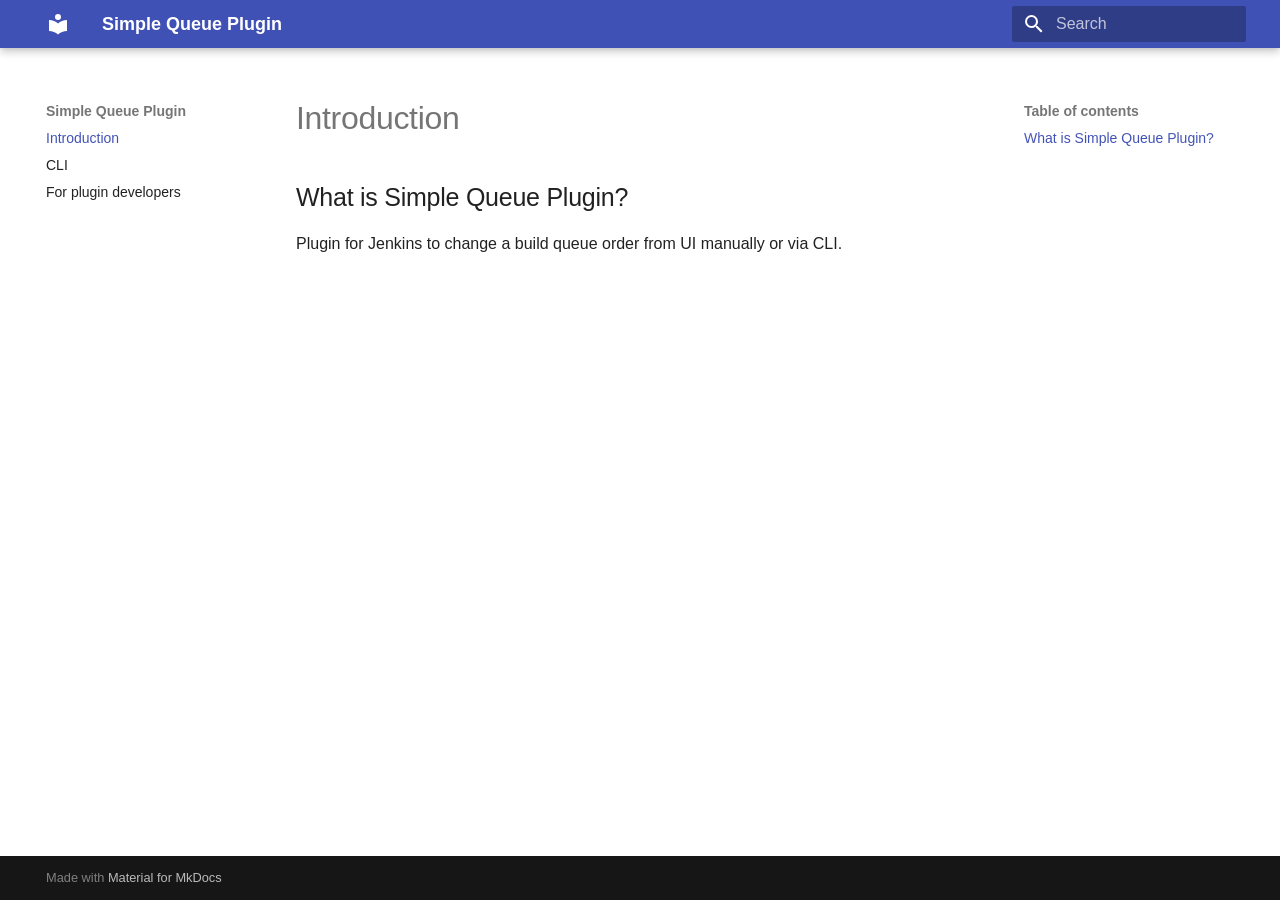
==== commit fa424ae1: "Regenerated docs cd docs_src/ mkdocs build cd  .. git rm -rf docs mv  docs_src/site docs" ====
--- a/docs/index.html
+++ b/docs/index.html
@@ -13,8 +13,11 @@
         <link rel="next" href="CLI/">
       
       
+        
+      
+      
       <link rel="icon" href="assets/images/favicon.png">
-      <meta name="generator" content="mkdocs-1.6.1, mkdocs-material-9.6.5">
+      <meta name="generator" content="mkdocs-1.6.1, mkdocs-material-9.7.1">
     
     
       
@@ -22,7 +25,7 @@
       
     
     
-      <link rel="stylesheet" href="assets/stylesheets/main.8608ea7d.min.css">
+      <link rel="stylesheet" href="assets/stylesheets/main.484c7ddc.min.css">
       
       
 
@@ -45,7 +48,6 @@
     
       
 
-    
     
     
   </head>
@@ -108,11 +110,13 @@
     
     
     
-      <label class="md-header__button md-icon" for="__search">
-        
-        <svg xmlns="http://www.w3.org/2000/svg" viewBox="0 0 24 24"><path d="M9.5 3A6.5 6.5 0 0 1 16 9.5c0 1.61-.59 3.09-1.56 4.23l.27.27h.79l5 5-1.5 1.5-5-5v-.79l-.27-.27A6.52 6.52 0 0 1 9.5 16 6.5 6.5 0 0 1 3 9.5 6.5 6.5 0 0 1 9.5 3m0 2C7 5 5 7 5 9.5S7 14 9.5 14 14 12 14 9.5 12 5 9.5 5"/></svg>
-      </label>
-      <div class="md-search" data-md-component="search" role="dialog">
+      
+      
+        <label class="md-header__button md-icon" for="__search">
+          
+          <svg xmlns="http://www.w3.org/2000/svg" viewBox="0 0 24 24"><path d="M9.5 3A6.5 6.5 0 0 1 16 9.5c0 1.61-.59 3.09-1.56 4.23l.27.27h.79l5 5-1.5 1.5-5-5v-.79l-.27-.27A6.52 6.52 0 0 1 9.5 16 6.5 6.5 0 0 1 3 9.5 6.5 6.5 0 0 1 9.5 3m0 2C7 5 5 7 5 9.5S7 14 9.5 14 14 12 14 9.5 12 5 9.5 5"/></svg>
+        </label>
+        <div class="md-search" data-md-component="search" role="dialog">
   <label class="md-search__overlay" for="__search"></label>
   <div class="md-search__inner" role="search">
     <form class="md-search__form" name="search">
@@ -144,6 +148,7 @@
     </div>
   </div>
 </div>
+      
     
     
   </nav>
@@ -201,10 +206,16 @@
         <label class="md-nav__link md-nav__link--active" for="__toc">
           
   
+  
   <span class="md-ellipsis">
+    
+  
     Introduction
+  
+
     
   </span>
+  
   
 
           <span class="md-nav__icon md-icon"></span>
@@ -213,10 +224,16 @@
       <a href="." class="md-nav__link md-nav__link--active">
         
   
+  
   <span class="md-ellipsis">
+    
+  
     Introduction
+  
+
     
   </span>
+  
   
 
       </a>
@@ -239,7 +256,9 @@
         <li class="md-nav__item">
   <a href="#what-is-simple-queue-plugin" class="md-nav__link">
     <span class="md-ellipsis">
-      What is Simple Queue Plugin?
+      
+        What is Simple Queue Plugin?
+      
     </span>
   </a>
   
@@ -263,10 +282,16 @@
       <a href="CLI/" class="md-nav__link">
         
   
+  
   <span class="md-ellipsis">
+    
+  
     CLI
+  
+
     
   </span>
+  
   
 
       </a>
@@ -284,10 +309,16 @@
       <a href="pluginDevelopment/" class="md-nav__link">
         
   
+  
   <span class="md-ellipsis">
+    
+  
     For plugin developers
+  
+
     
   </span>
+  
   
 
       </a>
@@ -324,7 +355,9 @@
         <li class="md-nav__item">
   <a href="#what-is-simple-queue-plugin" class="md-nav__link">
     <span class="md-ellipsis">
-      What is Simple Queue Plugin?
+      
+        What is Simple Queue Plugin?
+      
     </span>
   </a>
   
@@ -340,6 +373,7 @@
           
           
             <div class="md-content" data-md-component="content">
+              
               <article class="md-content__inner md-typeset">
                 
                   
@@ -395,10 +429,13 @@
     </div>
     
     
-    <script id="__config" type="application/json">{"base": ".", "features": [], "search": "assets/javascripts/workers/search.f8cc74c7.min.js", "translations": {"clipboard.copied": "Copied to clipboard", "clipboard.copy": "Copy to clipboard", "search.result.more.one": "1 more on this page", "search.result.more.other": "# more on this page", "search.result.none": "No matching documents", "search.result.one": "1 matching document", "search.result.other": "# matching documents", "search.result.placeholder": "Type to start searching", "search.result.term.missing": "Missing", "select.version": "Select version"}}</script>
-    
-    
-      <script src="assets/javascripts/bundle.f1b6f286.min.js"></script>
+    
+      
+      
+      <script id="__config" type="application/json">{"annotate": null, "base": ".", "features": [], "search": "assets/javascripts/workers/search.2c215733.min.js", "tags": null, "translations": {"clipboard.copied": "Copied to clipboard", "clipboard.copy": "Copy to clipboard", "search.result.more.one": "1 more on this page", "search.result.more.other": "# more on this page", "search.result.none": "No matching documents", "search.result.one": "1 matching document", "search.result.other": "# matching documents", "search.result.placeholder": "Type to start searching", "search.result.term.missing": "Missing", "select.version": "Select version"}, "version": null}</script>
+    
+    
+      <script src="assets/javascripts/bundle.79ae519e.min.js"></script>
       
     
   </body>
--- a/docs/assets/stylesheets/main.484c7ddc.min.css
+++ b/docs/assets/stylesheets/main.484c7ddc.min.css
@@ -0,0 +1 @@
+@charset "UTF-8";html{-webkit-text-size-adjust:none;-moz-text-size-adjust:none;text-size-adjust:none;box-sizing:border-box}*,:after,:before{box-sizing:inherit}@media (prefers-reduced-motion){*,:after,:before{transition:none!important}}body{margin:0}a,button,input,label{-webkit-tap-highlight-color:transparent}a{color:inherit;text-decoration:none}hr{border:0;box-sizing:initial;display:block;height:.05rem;overflow:visible;padding:0}small{font-size:80%}sub,sup{line-height:1em}img{border-style:none}table{border-collapse:initial;border-spacing:0}td,th{font-weight:400;vertical-align:top}button{background:#0000;border:0;font-family:inherit;font-size:inherit;margin:0;padding:0}input{border:0;outline:none}:root{--md-primary-fg-color:#4051b5;--md-primary-fg-color--light:#5d6cc0;--md-primary-fg-color--dark:#303fa1;--md-primary-bg-color:#fff;--md-primary-bg-color--light:#ffffffb3;--md-accent-fg-color:#526cfe;--md-accent-fg-color--transparent:#526cfe1a;--md-accent-bg-color:#fff;--md-accent-bg-color--light:#ffffffb3}[data-md-color-scheme=default]{color-scheme:light}[data-md-color-scheme=default] img[src$="#gh-dark-mode-only"],[data-md-color-scheme=default] img[src$="#only-dark"]{display:none}:root,[data-md-color-scheme=default]{--md-hue:225deg;--md-default-fg-color:#000000de;--md-default-fg-color--light:#0000008a;--md-default-fg-color--lighter:#00000052;--md-default-fg-color--lightest:#00000012;--md-default-bg-color:#fff;--md-default-bg-color--light:#ffffffb3;--md-default-bg-color--lighter:#ffffff4d;--md-default-bg-color--lightest:#ffffff1f;--md-code-fg-color:#36464e;--md-code-bg-color:#f5f5f5;--md-code-bg-color--light:#f5f5f5b3;--md-code-bg-color--lighter:#f5f5f54d;--md-code-hl-color:#4287ff;--md-code-hl-color--light:#4287ff1a;--md-code-hl-number-color:#d52a2a;--md-code-hl-special-color:#db1457;--md-code-hl-function-color:#a846b9;--md-code-hl-constant-color:#6e59d9;--md-code-hl-keyword-color:#3f6ec6;--md-code-hl-string-color:#1c7d4d;--md-code-hl-name-color:var(--md-code-fg-color);--md-code-hl-operator-color:var(--md-default-fg-color--light);--md-code-hl-punctuation-color:var(--md-default-fg-color--light);--md-code-hl-comment-color:var(--md-default-fg-color--light);--md-code-hl-generic-color:var(--md-default-fg-color--light);--md-code-hl-variable-color:var(--md-default-fg-color--light);--md-typeset-color:var(--md-default-fg-color);--md-typeset-a-color:var(--md-primary-fg-color);--md-typeset-del-color:#f5503d26;--md-typeset-ins-color:#0bd57026;--md-typeset-kbd-color:#fafafa;--md-typeset-kbd-accent-color:#fff;--md-typeset-kbd-border-color:#b8b8b8;--md-typeset-mark-color:#ffff0080;--md-typeset-table-color:#0000001f;--md-typeset-table-color--light:rgba(0,0,0,.035);--md-admonition-fg-color:var(--md-default-fg-color);--md-admonition-bg-color:var(--md-default-bg-color);--md-warning-fg-color:#000000de;--md-warning-bg-color:#ff9;--md-footer-fg-color:#fff;--md-footer-fg-color--light:#ffffffb3;--md-footer-fg-color--lighter:#ffffff73;--md-footer-bg-color:#000000de;--md-footer-bg-color--dark:#00000052;--md-shadow-z1:0 0.2rem 0.5rem #0000000d,0 0 0.05rem #0000001a;--md-shadow-z2:0 0.2rem 0.5rem #0000001a,0 0 0.05rem #00000040;--md-shadow-z3:0 0.2rem 0.5rem #0003,0 0 0.05rem #00000059}.md-icon svg{fill:currentcolor;display:block;height:1.2rem;width:1.2rem}body{-webkit-font-smoothing:antialiased;-moz-osx-font-smoothing:grayscale;--md-text-font-family:var(--md-text-font,_),-apple-system,BlinkMacSystemFont,Helvetica,Arial,sans-serif;--md-code-font-family:var(--md-code-font,_),SFMono-Regular,Consolas,Menlo,monospace}aside,body,input{font-feature-settings:"kern","liga";color:var(--md-typeset-color);font-family:var(--md-text-font-family)}code,kbd,pre{font-feature-settings:"kern";font-family:var(--md-code-font-family)}:root{--md-typeset-table-sort-icon:url('data:image/svg+xml;charset=utf-8,<svg xmlns="http://www.w3.org/2000/svg" viewBox="0 0 24 24"><path d="m18 21-4-4h3V7h-3l4-4 4 4h-3v10h3M2 19v-2h10v2M2 13v-2h7v2M2 7V5h4v2z"/></svg>');--md-typeset-table-sort-icon--asc:url('data:image/svg+xml;charset=utf-8,<svg xmlns="http://www.w3.org/2000/svg" viewBox="0 0 24 24"><path d="M19 17h3l-4 4-4-4h3V3h2M2 17h10v2H2M6 5v2H2V5m0 6h7v2H2z"/></svg>');--md-typeset-table-sort-icon--desc:url('data:image/svg+xml;charset=utf-8,<svg xmlns="http://www.w3.org/2000/svg" viewBox="0 0 24 24"><path d="M19 7h3l-4-4-4 4h3v14h2M2 17h10v2H2M6 5v2H2V5m0 6h7v2H2z"/></svg>')}.md-typeset{-webkit-print-color-adjust:exact;color-adjust:exact;font-size:.8rem;line-height:1.6;overflow-wrap:break-word}@media print{.md-typeset{font-size:.68rem}}.md-typeset blockquote,.md-typeset dl,.md-typeset figure,.md-typeset ol,.md-typeset pre,.md-typeset ul{margin-bottom:1em;margin-top:1em}.md-typeset h1{color:var(--md-default-fg-color--light);font-size:2em;line-height:1.3;margin:0 0 1.25em}.md-typeset h1,.md-typeset h2{font-weight:300;letter-spacing:-.01em}.md-typeset h2{font-size:1.5625em;line-height:1.4;margin:1.6em 0 .64em}.md-typeset h3{font-size:1.25em;font-weight:400;letter-spacing:-.01em;line-height:1.5;margin:1.6em 0 .8em}.md-typeset h2+h3{margin-top:.8em}.md-typeset h4{font-weight:700;letter-spacing:-.01em;margin:1em 0}.md-typeset h5,.md-typeset h6{color:var(--md-default-fg-color--light);font-size:.8em;font-weight:700;letter-spacing:-.01em;margin:1.25em 0}.md-typeset h5{text-transform:uppercase}.md-typeset h5 code{text-transform:none}.md-typeset hr{border-bottom:.05rem solid var(--md-default-fg-color--lightest);display:flow-root;margin:1.5em 0}.md-typeset a{color:var(--md-typeset-a-color);word-break:break-word}.md-typeset a,.md-typeset a:before{transition:color 125ms}.md-typeset a:focus,.md-typeset a:hover{color:var(--md-accent-fg-color)}.md-typeset a:focus code,.md-typeset a:hover code{background-color:var(--md-accent-fg-color--transparent);color:var(--md-accent-fg-color)}.md-typeset a code{color:var(--md-typeset-a-color)}.md-typeset a.focus-visible{outline-color:var(--md-accent-fg-color);outline-offset:.2rem}.md-typeset code,.md-typeset kbd,.md-typeset pre{color:var(--md-code-fg-color);direction:ltr;font-variant-ligatures:none;transition:background-color 125ms}@media print{.md-typeset code,.md-typeset kbd,.md-typeset pre{white-space:pre-wrap}}.md-typeset code{background-color:var(--md-code-bg-color);border-radius:.1rem;-webkit-box-decoration-break:clone;box-decoration-break:clone;font-size:.85em;padding:0 .2941176471em;transition:color 125ms,background-color 125ms;word-break:break-word}.md-typeset code:not(.focus-visible){-webkit-tap-highlight-color:transparent;outline:none}.md-typeset pre{display:flow-root;line-height:1.4;position:relative}.md-typeset pre>code{-webkit-box-decoration-break:slice;box-decoration-break:slice;box-shadow:none;display:block;margin:0;outline-color:var(--md-accent-fg-color);overflow:auto;padding:.7720588235em 1.1764705882em;scrollbar-color:var(--md-default-fg-color--lighter) #0000;scrollbar-width:thin;touch-action:auto;word-break:normal}.md-typeset pre>code:hover{scrollbar-color:var(--md-accent-fg-color) #0000}.md-typeset pre>code::-webkit-scrollbar{height:.2rem;width:.2rem}.md-typeset pre>code::-webkit-scrollbar-thumb{background-color:var(--md-default-fg-color--lighter)}.md-typeset pre>code::-webkit-scrollbar-thumb:hover{background-color:var(--md-accent-fg-color)}.md-typeset kbd{background-color:var(--md-typeset-kbd-color);border-radius:.1rem;box-shadow:0 .1rem 0 .05rem var(--md-typeset-kbd-border-color),0 .1rem 0 var(--md-typeset-kbd-border-color),0 -.1rem .2rem var(--md-typeset-kbd-accent-color) inset;color:var(--md-default-fg-color);display:inline-block;font-size:.75em;padding:0 .6666666667em;vertical-align:text-top;word-break:break-word}.md-typeset mark{background-color:var(--md-typeset-mark-color);-webkit-box-decoration-break:clone;box-decoration-break:clone;color:inherit;word-break:break-word}.md-typeset abbr{cursor:help;text-decoration:none}.md-typeset [data-preview],.md-typeset abbr{border-bottom:.05rem dotted var(--md-default-fg-color--light)}.md-typeset small{opacity:.75}[dir=ltr] .md-typeset sub,[dir=ltr] .md-typeset sup{margin-left:.078125em}[dir=rtl] .md-typeset sub,[dir=rtl] .md-typeset sup{margin-right:.078125em}[dir=ltr] .md-typeset blockquote{padding-left:.6rem}[dir=rtl] .md-typeset blockquote{padding-right:.6rem}[dir=ltr] .md-typeset blockquote{border-left:.2rem solid var(--md-default-fg-color--lighter)}[dir=rtl] .md-typeset blockquote{border-right:.2rem solid var(--md-default-fg-color--lighter)}.md-typeset blockquote{color:var(--md-default-fg-color--light);margin-left:0;margin-right:0}.md-typeset ul{list-style-type:disc}.md-typeset ul[type]{list-style-type:revert-layer}[dir=ltr] .md-typeset ol,[dir=ltr] .md-typeset ul{margin-left:.625em}[dir=rtl] .md-typeset ol,[dir=rtl] .md-typeset ul{margin-right:.625em}.md-typeset ol,.md-typeset ul{padding:0}.md-typeset ol:not([hidden]),.md-typeset ul:not([hidden]){display:flow-root}.md-typeset ol ol,.md-typeset ul ol{list-style-type:lower-alpha}.md-typeset ol ol ol,.md-typeset ul ol ol{list-style-type:lower-roman}.md-typeset ol ol ol ol,.md-typeset ul ol ol ol{list-style-type:upper-alpha}.md-typeset ol ol ol ol ol,.md-typeset ul ol ol ol ol{list-style-type:upper-roman}.md-typeset ol[type],.md-typeset ul[type]{list-style-type:revert-layer}[dir=ltr] .md-typeset ol li,[dir=ltr] .md-typeset ul li{margin-left:1.25em}[dir=rtl] .md-typeset ol li,[dir=rtl] .md-typeset ul li{margin-right:1.25em}.md-typeset ol li,.md-typeset ul li{margin-bottom:.5em}.md-typeset ol li blockquote,.md-typeset ol li p,.md-typeset ul li blockquote,.md-typeset ul li p{margin:.5em 0}.md-typeset ol li:last-child,.md-typeset ul li:last-child{margin-bottom:0}[dir=ltr] .md-typeset ol li ol,[dir=ltr] .md-typeset ol li ul,[dir=ltr] .md-typeset ul li ol,[dir=ltr] .md-typeset ul li ul{margin-left:.625em}[dir=rtl] .md-typeset ol li ol,[dir=rtl] .md-typeset ol li ul,[dir=rtl] .md-typeset ul li ol,[dir=rtl] .md-typeset ul li ul{margin-right:.625em}.md-typeset ol li ol,.md-typeset ol li ul,.md-typeset ul li ol,.md-typeset ul li ul{margin-bottom:.5em;margin-top:.5em}[dir=ltr] .md-typeset dd{margin-left:1.875em}[dir=rtl] .md-typeset dd{margin-right:1.875em}.md-typeset dd{margin-bottom:1.5em;margin-top:1em}.md-typeset img,.md-typeset svg,.md-typeset video{height:auto;max-width:100%}.md-typeset img[align=left]{margin:1em 1em 1em 0}.md-typeset img[align=right]{margin:1em 0 1em 1em}.md-typeset img[align]:only-child{margin-top:0}.md-typeset figure{display:flow-root;margin:1em auto;max-width:100%;text-align:center;width:fit-content}.md-typeset figure img{display:block;margin:0 auto}.md-typeset figcaption{font-style:italic;margin:1em auto;max-width:24rem}.md-typeset iframe{max-width:100%}.md-typeset table:not([class]){background-color:var(--md-default-bg-color);border:.05rem solid var(--md-typeset-table-color);border-radius:.1rem;display:inline-block;font-size:.64rem;max-width:100%;overflow:auto;touch-action:auto}@media print{.md-typeset table:not([class]){display:table}}.md-typeset table:not([class])+*{margin-top:1.5em}.md-typeset table:not([class]) td>:first-child,.md-typeset table:not([class]) th>:first-child{margin-top:0}.md-typeset table:not([class]) td>:last-child,.md-typeset table:not([class]) th>:last-child{margin-bottom:0}.md-typeset table:not([class]) td:not([align]),.md-typeset table:not([class]) th:not([align]){text-align:left}[dir=rtl] .md-typeset table:not([class]) td:not([align]),[dir=rtl] .md-typeset table:not([class]) th:not([align]){text-align:right}.md-typeset table:not([class]) th{font-weight:700;min-width:5rem;padding:.9375em 1.25em;vertical-align:top}.md-typeset table:not([class]) td{border-top:.05rem solid var(--md-typeset-table-color);padding:.9375em 1.25em;vertical-align:top}.md-typeset table:not([class]) tbody tr{transition:background-color 125ms}.md-typeset table:not([class]) tbody tr:hover{background-color:var(--md-typeset-table-color--light);box-shadow:0 .05rem 0 var(--md-default-bg-color) inset}.md-typeset table:not([class]) a{word-break:normal}.md-typeset table th[role=columnheader]{cursor:pointer}[dir=ltr] .md-typeset table th[role=columnheader]:after{margin-left:.5em}[dir=rtl] .md-typeset table th[role=columnheader]:after{margin-right:.5em}.md-typeset table th[role=columnheader]:after{content:"";display:inline-block;height:1.2em;-webkit-mask-image:var(--md-typeset-table-sort-icon);mask-image:var(--md-typeset-table-sort-icon);-webkit-mask-repeat:no-repeat;mask-repeat:no-repeat;-webkit-mask-size:contain;mask-size:contain;transition:background-color 125ms;vertical-align:text-bottom;width:1.2em}.md-typeset table th[role=columnheader]:hover:after{background-color:var(--md-default-fg-color--lighter)}.md-typeset table th[role=columnheader][aria-sort=ascending]:after{background-color:var(--md-default-fg-color--light);-webkit-mask-image:var(--md-typeset-table-sort-icon--asc);mask-image:var(--md-typeset-table-sort-icon--asc)}.md-typeset table th[role=columnheader][aria-sort=descending]:after{background-color:var(--md-default-fg-color--light);-webkit-mask-image:var(--md-typeset-table-sort-icon--desc);mask-image:var(--md-typeset-table-sort-icon--desc)}.md-typeset__scrollwrap{margin:1em -.8rem;overflow-x:auto;touch-action:auto}.md-typeset__table{display:inline-block;margin-bottom:.5em;padding:0 .8rem}@media print{.md-typeset__table{display:block}}html .md-typeset__table table{display:table;margin:0;overflow:hidden;width:100%}@media screen and (max-width:44.984375em){.md-content__inner>pre{margin:1em -.8rem}.md-content__inner>pre code{border-radius:0}}.md-typeset .md-author{border-radius:100%;display:block;flex-shrink:0;height:1.6rem;overflow:hidden;position:relative;transition:color 125ms,transform 125ms;width:1.6rem}.md-typeset .md-author img{display:block}.md-typeset .md-author--more{background:var(--md-default-fg-color--lightest);color:var(--md-default-fg-color--lighter);font-size:.6rem;font-weight:700;line-height:1.6rem;text-align:center}.md-typeset .md-author--long{height:2.4rem;width:2.4rem}.md-typeset a.md-author{transform:scale(1)}.md-typeset a.md-author img{border-radius:100%;filter:grayscale(100%) opacity(75%);transition:filter 125ms}.md-typeset a.md-author:focus,.md-typeset a.md-author:hover{transform:scale(1.1);z-index:1}.md-typeset a.md-author:focus img,.md-typeset a.md-author:hover img{filter:grayscale(0)}.md-banner{background-color:var(--md-footer-bg-color);color:var(--md-footer-fg-color);overflow:auto}@media print{.md-banner{display:none}}.md-banner--warning{background-color:var(--md-warning-bg-color);color:var(--md-warning-fg-color)}.md-banner__inner{font-size:.7rem;margin:.6rem auto;padding:0 .8rem}[dir=ltr] .md-banner__button{float:right}[dir=rtl] .md-banner__button{float:left}.md-banner__button{color:inherit;cursor:pointer;transition:opacity .25s}.no-js .md-banner__button{display:none}.md-banner__button:hover{opacity:.7}html{font-size:125%;height:100%;overflow-x:hidden}@media screen and (min-width:100em){html{font-size:137.5%}}@media screen and (min-width:125em){html{font-size:150%}}body{background-color:var(--md-default-bg-color);display:flex;flex-direction:column;font-size:.5rem;min-height:100%;position:relative;width:100%}@media print{body{display:block}}@media screen and (max-width:59.984375em){body[data-md-scrolllock]{position:fixed}}.md-grid{margin-left:auto;margin-right:auto;max-width:61rem}.md-container{display:flex;flex-direction:column;flex-grow:1}@media print{.md-container{display:block}}.md-main{flex-grow:1}.md-main__inner{display:flex;height:100%;margin-top:1.5rem}.md-ellipsis{overflow:hidden;text-overflow:ellipsis}.md-toggle{display:none}.md-option{height:0;opacity:0;position:absolute;width:0}.md-option:checked+label:not([hidden]){display:block}.md-option.focus-visible+label{outline-color:var(--md-accent-fg-color);outline-style:auto}.md-skip{background-color:var(--md-default-fg-color);border-radius:.1rem;color:var(--md-default-bg-color);font-size:.64rem;margin:.5rem;opacity:0;outline-color:var(--md-accent-fg-color);padding:.3rem .5rem;position:fixed;transform:translateY(.4rem);z-index:-1}.md-skip:focus{opacity:1;transform:translateY(0);transition:transform .25s cubic-bezier(.4,0,.2,1),opacity 175ms 75ms;z-index:10}@page{margin:25mm}:root{--md-clipboard-icon:url('data:image/svg+xml;charset=utf-8,<svg xmlns="http://www.w3.org/2000/svg" viewBox="0 0 24 24"><path d="M19 21H8V7h11m0-2H8a2 2 0 0 0-2 2v14a2 2 0 0 0 2 2h11a2 2 0 0 0 2-2V7a2 2 0 0 0-2-2m-3-4H4a2 2 0 0 0-2 2v14h2V3h12z"/></svg>')}.md-clipboard{border-radius:.1rem;color:var(--md-default-fg-color--lightest);cursor:pointer;height:1.5em;outline-color:var(--md-accent-fg-color);outline-offset:.1rem;transition:color .25s;width:1.5em;z-index:1}@media print{.md-clipboard{display:none}}.md-clipboard:not(.focus-visible){-webkit-tap-highlight-color:transparent;outline:none}:hover>.md-clipboard{color:var(--md-default-fg-color--light)}.md-clipboard:focus,.md-clipboard:hover{color:var(--md-accent-fg-color)}.md-clipboard:after{background-color:currentcolor;content:"";display:block;height:1.125em;margin:0 auto;-webkit-mask-image:var(--md-clipboard-icon);mask-image:var(--md-clipboard-icon);-webkit-mask-position:center;mask-position:center;-webkit-mask-repeat:no-repeat;mask-repeat:no-repeat;-webkit-mask-size:contain;mask-size:contain;width:1.125em}.md-clipboard--inline{cursor:pointer}.md-clipboard--inline code{transition:color .25s,background-color .25s}.md-clipboard--inline:focus code,.md-clipboard--inline:hover code{background-color:var(--md-accent-fg-color--transparent);color:var(--md-accent-fg-color)}:root{--md-code-select-icon:url('data:image/svg+xml;charset=utf-8,<svg xmlns="http://www.w3.org/2000/svg" viewBox="0 0 24 24"><path d="M19 19h-4v2h4c1.1 0 2-.9 2-2v-4h-2m0-12h-4v2h4v4h2V5c0-1.1-.9-2-2-2M5 5h4V3H5c-1.1 0-2 .9-2 2v4h2m0 6H3v4c0 1.1.9 2 2 2h4v-2H5zm2-4h2v2H7zm4 0h2v2h-2zm4 0h2v2h-2zM7 7h2v2H7zm4 0h2v2h-2zm4 0h2v2h-2zm-8 8h2v2H7zm4 0h2v2h-2zm4 0h2v2h-2z"/></svg>');--md-code-copy-icon:url('data:image/svg+xml;charset=utf-8,<svg xmlns="http://www.w3.org/2000/svg" viewBox="0 0 24 24"><path d="M19 21H8V7h11m0-2H8a2 2 0 0 0-2 2v14a2 2 0 0 0 2 2h11a2 2 0 0 0 2-2V7a2 2 0 0 0-2-2m-3-4H4a2 2 0 0 0-2 2v14h2V3h12z"/></svg>')}.md-typeset .md-code__content{display:grid}.md-code__nav{background-color:var(--md-code-bg-color--lighter);border-radius:.1rem;display:flex;gap:.2rem;padding:.2rem;position:absolute;right:.25em;top:.25em;transition:background-color .25s;z-index:1}:hover>.md-code__nav{background-color:var(--md-code-bg-color--light)}.md-code__button{color:var(--md-default-fg-color--lightest);cursor:pointer;display:block;height:1.5em;outline-color:var(--md-accent-fg-color);outline-offset:.1rem;transition:color .25s;width:1.5em}:hover>*>.md-code__button{color:var(--md-default-fg-color--light)}.md-code__button.focus-visible,.md-code__button:hover{color:var(--md-accent-fg-color)}.md-code__button--active{color:var(--md-default-fg-color)!important}.md-code__button:after{background-color:currentcolor;content:"";display:block;height:1.125em;margin:0 auto;-webkit-mask-position:center;mask-position:center;-webkit-mask-repeat:no-repeat;mask-repeat:no-repeat;-webkit-mask-size:contain;mask-size:contain;width:1.125em}.md-code__button[data-md-type=select]:after{-webkit-mask-image:var(--md-code-select-icon);mask-image:var(--md-code-select-icon)}.md-code__button[data-md-type=copy]:after{-webkit-mask-image:var(--md-code-copy-icon);mask-image:var(--md-code-copy-icon)}@keyframes consent{0%{opacity:0;transform:translateY(100%)}to{opacity:1;transform:translateY(0)}}@keyframes overlay{0%{opacity:0}to{opacity:1}}.md-consent__overlay{animation:overlay .25s both;-webkit-backdrop-filter:blur(.1rem);backdrop-filter:blur(.1rem);background-color:#0000008a;height:100%;opacity:1;position:fixed;top:0;width:100%;z-index:5}.md-consent__inner{animation:consent .5s cubic-bezier(.1,.7,.1,1) both;background-color:var(--md-default-bg-color);border:0;border-radius:.1rem;bottom:0;box-shadow:0 0 .2rem #0000001a,0 .2rem .4rem #0003;max-height:100%;overflow:auto;padding:0;position:fixed;width:100%;z-index:5}.md-consent__form{padding:.8rem}.md-consent__settings{display:none;margin:1em 0}input:checked+.md-consent__settings{display:block}.md-consent__controls{margin-bottom:.8rem}.md-typeset .md-consent__controls .md-button{display:inline}@media screen and (max-width:44.984375em){.md-typeset .md-consent__controls .md-button{display:block;margin-top:.4rem;text-align:center;width:100%}}.md-consent label{cursor:pointer}.md-content{flex-grow:1;min-width:0}.md-content__inner{margin:0 .8rem 1.2rem;padding-top:.6rem}@media screen and (min-width:76.25em){[dir=ltr] .md-sidebar--primary:not([hidden])~.md-content>.md-content__inner{margin-left:1.2rem}[dir=ltr] .md-sidebar--secondary:not([hidden])~.md-content>.md-content__inner,[dir=rtl] .md-sidebar--primary:not([hidden])~.md-content>.md-content__inner{margin-right:1.2rem}[dir=rtl] .md-sidebar--secondary:not([hidden])~.md-content>.md-content__inner{margin-left:1.2rem}}.md-content__inner:before{content:"";display:block;height:.4rem}.md-content__inner>:last-child{margin-bottom:0}[dir=ltr] .md-content__button{float:right}[dir=rtl] .md-content__button{float:left}[dir=ltr] .md-content__button{margin-left:.4rem}[dir=rtl] .md-content__button{margin-right:.4rem}.md-content__button{margin:.4rem 0;padding:0}@media print{.md-content__button{display:none}}.md-typeset .md-content__button{color:var(--md-default-fg-color--lighter)}.md-content__button svg{display:inline;vertical-align:top}[dir=rtl] .md-content__button svg{transform:scaleX(-1)}[dir=ltr] .md-dialog{right:.8rem}[dir=rtl] .md-dialog{left:.8rem}.md-dialog{background-color:var(--md-default-fg-color);border-radius:.1rem;bottom:.8rem;box-shadow:var(--md-shadow-z3);min-width:11.1rem;opacity:0;padding:.4rem .6rem;pointer-events:none;position:fixed;transform:translateY(100%);transition:transform 0ms .4s,opacity .4s;z-index:4}@media print{.md-dialog{display:none}}.md-dialog--active{opacity:1;pointer-events:auto;transform:translateY(0);transition:transform .4s cubic-bezier(.075,.85,.175,1),opacity .4s}.md-dialog__inner{color:var(--md-default-bg-color);font-size:.7rem}.md-feedback{margin:2em 0 1em;text-align:center}.md-feedback fieldset{border:none;margin:0;padding:0}.md-feedback__title{font-weight:700;margin:1em auto}.md-feedback__inner{position:relative}.md-feedback__list{display:flex;flex-wrap:wrap;place-content:baseline center;position:relative}.md-feedback__list:hover .md-icon:not(:disabled){color:var(--md-default-fg-color--lighter)}:disabled .md-feedback__list{min-height:1.8rem}.md-feedback__icon{color:var(--md-default-fg-color--light);cursor:pointer;flex-shrink:0;margin:0 .1rem;transition:color 125ms}.md-feedback__icon:not(:disabled).md-icon:hover{color:var(--md-accent-fg-color)}.md-feedback__icon:disabled{color:var(--md-default-fg-color--lightest);pointer-events:none}.md-feedback__note{opacity:0;position:relative;transform:translateY(.4rem);transition:transform .4s cubic-bezier(.1,.7,.1,1),opacity .15s}.md-feedback__note>*{margin:0 auto;max-width:16rem}:disabled .md-feedback__note{opacity:1;transform:translateY(0)}@media print{.md-feedback{display:none}}.md-footer{background-color:var(--md-footer-bg-color);color:var(--md-footer-fg-color)}@media print{.md-footer{display:none}}.md-footer__inner{justify-content:space-between;overflow:auto;padding:.2rem}.md-footer__inner:not([hidden]){display:flex}.md-footer__link{align-items:end;display:flex;flex-grow:0.01;margin-bottom:.4rem;margin-top:1rem;max-width:100%;outline-color:var(--md-accent-fg-color);overflow:hidden;transition:opacity .25s}.md-footer__link:focus,.md-footer__link:hover{opacity:.7}[dir=rtl] .md-footer__link svg{transform:scaleX(-1)}@media screen and (max-width:44.984375em){.md-footer__link--prev{flex-shrink:0}.md-footer__link--prev .md-footer__title{display:none}}[dir=ltr] .md-footer__link--next{margin-left:auto}[dir=rtl] .md-footer__link--next{margin-right:auto}.md-footer__link--next{text-align:right}[dir=rtl] .md-footer__link--next{text-align:left}.md-footer__title{flex-grow:1;font-size:.9rem;margin-bottom:.7rem;max-width:calc(100% - 2.4rem);padding:0 1rem;white-space:nowrap}.md-footer__button{margin:.2rem;padding:.4rem}.md-footer__direction{font-size:.64rem;opacity:.7}.md-footer-meta{background-color:var(--md-footer-bg-color--dark)}.md-footer-meta__inner{display:flex;flex-wrap:wrap;justify-content:space-between;padding:.2rem}html .md-footer-meta.md-typeset a{color:var(--md-footer-fg-color--light)}html .md-footer-meta.md-typeset a:focus,html .md-footer-meta.md-typeset a:hover{color:var(--md-footer-fg-color)}.md-copyright{color:var(--md-footer-fg-color--lighter);font-size:.64rem;margin:auto .6rem;padding:.4rem 0;width:100%}@media screen and (min-width:45em){.md-copyright{width:auto}}.md-copyright__highlight{color:var(--md-footer-fg-color--light)}.md-social{display:inline-flex;gap:.2rem;margin:0 .4rem;padding:.2rem 0 .6rem}@media screen and (min-width:45em){.md-social{padding:.6rem 0}}.md-social__link{display:inline-block;height:1.6rem;text-align:center;width:1.6rem}.md-social__link:before{line-height:1.9}.md-social__link svg{fill:currentcolor;max-height:.8rem;vertical-align:-25%}.md-typeset .md-button{border:.1rem solid;border-radius:.1rem;color:var(--md-primary-fg-color);cursor:pointer;display:inline-block;font-weight:700;padding:.625em 2em;transition:color 125ms,background-color 125ms,border-color 125ms}.md-typeset .md-button--primary{background-color:var(--md-primary-fg-color);border-color:var(--md-primary-fg-color);color:var(--md-primary-bg-color)}.md-typeset .md-button:focus,.md-typeset .md-button:hover{background-color:var(--md-accent-fg-color);border-color:var(--md-accent-fg-color);color:var(--md-accent-bg-color)}[dir=ltr] .md-typeset .md-input{border-top-left-radius:.1rem}[dir=ltr] .md-typeset .md-input,[dir=rtl] .md-typeset .md-input{border-top-right-radius:.1rem}[dir=rtl] .md-typeset .md-input{border-top-left-radius:.1rem}.md-typeset .md-input{border-bottom:.1rem solid var(--md-default-fg-color--lighter);box-shadow:var(--md-shadow-z1);font-size:.8rem;height:1.8rem;padding:0 .6rem;transition:border .25s,box-shadow .25s}.md-typeset .md-input:focus,.md-typeset .md-input:hover{border-bottom-color:var(--md-accent-fg-color);box-shadow:var(--md-shadow-z2)}.md-typeset .md-input--stretch{width:100%}.md-header{background-color:var(--md-primary-fg-color);box-shadow:0 0 .2rem #0000,0 .2rem .4rem #0000;color:var(--md-primary-bg-color);display:block;left:0;position:sticky;right:0;top:0;z-index:4}@media print{.md-header{display:none}}.md-header[hidden]{transform:translateY(-100%);transition:transform .25s cubic-bezier(.8,0,.6,1),box-shadow .25s}.md-header--shadow{box-shadow:0 0 .2rem #0000001a,0 .2rem .4rem #0003;transition:transform .25s cubic-bezier(.1,.7,.1,1),box-shadow .25s}.md-header__inner{align-items:center;display:flex;padding:0 .2rem}.md-header__button{color:currentcolor;cursor:pointer;margin:.2rem;outline-color:var(--md-accent-fg-color);padding:.4rem;position:relative;transition:opacity .25s;vertical-align:middle;z-index:1}.md-header__button:hover{opacity:.7}.md-header__button:not([hidden]){display:inline-block}.md-header__button:not(.focus-visible){-webkit-tap-highlight-color:transparent;outline:none}.md-header__button.md-logo{margin:.2rem;padding:.4rem}@media screen and (max-width:76.234375em){.md-header__button.md-logo{display:none}}.md-header__button.md-logo img,.md-header__button.md-logo svg{fill:currentcolor;display:block;height:1.2rem;width:auto}@media screen and (min-width:60em){.md-header__button[for=__search]{display:none}}.no-js .md-header__button[for=__search]{display:none}[dir=rtl] .md-header__button[for=__search] svg{transform:scaleX(-1)}@media screen and (min-width:76.25em){.md-header__button[for=__drawer]{display:none}}.md-header__topic{display:flex;max-width:100%;position:absolute;transition:transform .4s cubic-bezier(.1,.7,.1,1),opacity .15s;white-space:nowrap}.md-header__topic+.md-header__topic{opacity:0;pointer-events:none;transform:translateX(1.25rem);transition:transform .4s cubic-bezier(1,.7,.1,.1),opacity .15s;z-index:-1}[dir=rtl] .md-header__topic+.md-header__topic{transform:translateX(-1.25rem)}.md-header__topic:first-child{font-weight:700}[dir=ltr] .md-header__title{margin-left:1rem;margin-right:.4rem}[dir=rtl] .md-header__title{margin-left:.4rem;margin-right:1rem}.md-header__title{flex-grow:1;font-size:.9rem;height:2.4rem;line-height:2.4rem}.md-header__title--active .md-header__topic{opacity:0;pointer-events:none;transform:translateX(-1.25rem);transition:transform .4s cubic-bezier(1,.7,.1,.1),opacity .15s;z-index:-1}[dir=rtl] .md-header__title--active .md-header__topic{transform:translateX(1.25rem)}.md-header__title--active .md-header__topic+.md-header__topic{opacity:1;pointer-events:auto;transform:translateX(0);transition:transform .4s cubic-bezier(.1,.7,.1,1),opacity .15s;z-index:0}.md-header__title>.md-header__ellipsis{height:100%;position:relative;width:100%}.md-header__option{display:flex;flex-shrink:0;max-width:100%;transition:max-width 0ms .25s,opacity .25s .25s;white-space:nowrap}[data-md-toggle=search]:checked~.md-header .md-header__option{max-width:0;opacity:0;transition:max-width 0ms,opacity 0ms}.md-header__option>input{bottom:0}.md-header__source{display:none}@media screen and (min-width:60em){[dir=ltr] .md-header__source{margin-left:1rem}[dir=rtl] .md-header__source{margin-right:1rem}.md-header__source{display:block;max-width:11.7rem;width:11.7rem}}@media screen and (min-width:76.25em){[dir=ltr] .md-header__source{margin-left:1.4rem}[dir=rtl] .md-header__source{margin-right:1.4rem}}.md-meta{color:var(--md-default-fg-color--light);font-size:.7rem;line-height:1.3}.md-meta__list{display:inline-flex;flex-wrap:wrap;list-style:none;margin:0;padding:0}.md-meta__item:not(:last-child):after{content:"·";margin-left:.2rem;margin-right:.2rem}.md-meta__link{color:var(--md-typeset-a-color)}.md-meta__link:focus,.md-meta__link:hover{color:var(--md-accent-fg-color)}.md-draft{background-color:#ff1744;border-radius:.125em;color:#fff;display:inline-block;font-weight:700;padding-left:.5714285714em;padding-right:.5714285714em}:root{--md-nav-icon--prev:url('data:image/svg+xml;charset=utf-8,<svg xmlns="http://www.w3.org/2000/svg" viewBox="0 0 24 24"><path d="M20 11v2H8l5.5 5.5-1.42 1.42L4.16 12l7.92-7.92L13.5 5.5 8 11z"/></svg>');--md-nav-icon--next:url('data:image/svg+xml;charset=utf-8,<svg xmlns="http://www.w3.org/2000/svg" viewBox="0 0 24 24"><path d="M8.59 16.58 13.17 12 8.59 7.41 10 6l6 6-6 6z"/></svg>');--md-toc-icon:url('data:image/svg+xml;charset=utf-8,<svg xmlns="http://www.w3.org/2000/svg" viewBox="0 0 24 24"><path d="M3 9h14V7H3zm0 4h14v-2H3zm0 4h14v-2H3zm16 0h2v-2h-2zm0-10v2h2V7zm0 6h2v-2h-2z"/></svg>')}.md-nav{font-size:.7rem;line-height:1.3}.md-nav__title{color:var(--md-default-fg-color--light);display:block;font-weight:700;overflow:hidden;padding:0 .6rem;text-overflow:ellipsis}.md-nav__title .md-nav__button{display:none}.md-nav__title .md-nav__button img{height:100%;width:auto}.md-nav__title .md-nav__button.md-logo img,.md-nav__title .md-nav__button.md-logo svg{fill:currentcolor;display:block;height:2.4rem;max-width:100%;object-fit:contain;width:auto}.md-nav__list{list-style:none;margin:0;padding:0}.md-nav__link{align-items:flex-start;display:flex;gap:.4rem;margin-top:.625em;scroll-snap-align:start;transition:color 125ms}.md-nav__link--passed,.md-nav__link--passed code{color:var(--md-default-fg-color--light)}.md-nav__item .md-nav__link--active,.md-nav__item .md-nav__link--active code{color:var(--md-typeset-a-color)}.md-nav__link .md-ellipsis{position:relative}.md-nav__link .md-ellipsis code{word-break:normal}[dir=ltr] .md-nav__link .md-icon:last-child{margin-left:auto}[dir=rtl] .md-nav__link .md-icon:last-child{margin-right:auto}.md-nav__link .md-typeset{font-size:.7rem;line-height:1.3}.md-nav__link svg{fill:currentcolor;flex-shrink:0;height:1.3em;position:relative}.md-nav__link[for]:focus,.md-nav__link[for]:hover,.md-nav__link[href]:focus,.md-nav__link[href]:hover{color:var(--md-accent-fg-color);cursor:pointer}.md-nav__link[for]:focus code,.md-nav__link[for]:hover code,.md-nav__link[href]:focus code,.md-nav__link[href]:hover code{background-color:var(--md-accent-fg-color--transparent);color:var(--md-accent-fg-color)}.md-nav__link.focus-visible{outline-color:var(--md-accent-fg-color);outline-offset:.2rem}.md-nav--primary .md-nav__link[for=__toc]{display:none}.md-nav--primary .md-nav__link[for=__toc] .md-icon:after{background-color:currentcolor;display:block;height:100%;-webkit-mask-image:var(--md-toc-icon);mask-image:var(--md-toc-icon);width:100%}.md-nav--primary .md-nav__link[for=__toc]~.md-nav{display:none}.md-nav__container>.md-nav__link{margin-top:0}.md-nav__container>.md-nav__link:first-child{flex-grow:1;min-width:0}.md-nav__icon{flex-shrink:0}.md-nav__source{display:none}@media screen and (max-width:76.234375em){.md-nav--primary,.md-nav--primary .md-nav{background-color:var(--md-default-bg-color);display:flex;flex-direction:column;height:100%;left:0;position:absolute;right:0;top:0;z-index:1}.md-nav--primary .md-nav__item,.md-nav--primary .md-nav__title{font-size:.8rem;line-height:1.5}.md-nav--primary .md-nav__title{background-color:var(--md-default-fg-color--lightest);color:var(--md-default-fg-color--light);cursor:pointer;height:5.6rem;line-height:2.4rem;padding:3rem .8rem .2rem;position:relative;white-space:nowrap}[dir=ltr] .md-nav--primary .md-nav__title .md-nav__icon{left:.4rem}[dir=rtl] .md-nav--primary .md-nav__title .md-nav__icon{right:.4rem}.md-nav--primary .md-nav__title .md-nav__icon{display:block;height:1.2rem;margin:.2rem;position:absolute;top:.4rem;width:1.2rem}.md-nav--primary .md-nav__title .md-nav__icon:after{background-color:currentcolor;content:"";display:block;height:100%;-webkit-mask-image:var(--md-nav-icon--prev);mask-image:var(--md-nav-icon--prev);-webkit-mask-position:center;mask-position:center;-webkit-mask-repeat:no-repeat;mask-repeat:no-repeat;-webkit-mask-size:contain;mask-size:contain;width:100%}.md-nav--primary .md-nav__title~.md-nav__list{background-color:var(--md-default-bg-color);box-shadow:0 .05rem 0 var(--md-default-fg-color--lightest) inset;overflow-y:auto;scroll-snap-type:y mandatory;touch-action:pan-y}.md-nav--primary .md-nav__title~.md-nav__list>:first-child{border-top:0}.md-nav--primary .md-nav__title[for=__drawer]{background-color:var(--md-primary-fg-color);color:var(--md-primary-bg-color);font-weight:700}.md-nav--primary .md-nav__title .md-logo{display:block;left:.2rem;margin:.2rem;padding:.4rem;position:absolute;right:.2rem;top:.2rem}.md-nav--primary .md-nav__list{flex:1}.md-nav--primary .md-nav__item{border-top:.05rem solid var(--md-default-fg-color--lightest)}.md-nav--primary .md-nav__item--active>.md-nav__link{color:var(--md-typeset-a-color)}.md-nav--primary .md-nav__item--active>.md-nav__link:focus,.md-nav--primary .md-nav__item--active>.md-nav__link:hover{color:var(--md-accent-fg-color)}.md-nav--primary .md-nav__link{margin-top:0;padding:.6rem .8rem}.md-nav--primary .md-nav__link svg{margin-top:.1em}.md-nav--primary .md-nav__link>.md-nav__link{padding:0}[dir=ltr] .md-nav--primary .md-nav__link .md-nav__icon{margin-right:-.2rem}[dir=rtl] .md-nav--primary .md-nav__link .md-nav__icon{margin-left:-.2rem}.md-nav--primary .md-nav__link .md-nav__icon{font-size:1.2rem;height:1.2rem;width:1.2rem}.md-nav--primary .md-nav__link .md-nav__icon:after{background-color:currentcolor;content:"";display:block;height:100%;-webkit-mask-image:var(--md-nav-icon--next);mask-image:var(--md-nav-icon--next);-webkit-mask-position:center;mask-position:center;-webkit-mask-repeat:no-repeat;mask-repeat:no-repeat;-webkit-mask-size:contain;mask-size:contain;width:100%}[dir=rtl] .md-nav--primary .md-nav__icon:after{transform:scale(-1)}.md-nav--primary .md-nav--secondary .md-nav{background-color:initial;position:static}[dir=ltr] .md-nav--primary .md-nav--secondary .md-nav .md-nav__link{padding-left:1.4rem}[dir=rtl] .md-nav--primary .md-nav--secondary .md-nav .md-nav__link{padding-right:1.4rem}[dir=ltr] .md-nav--primary .md-nav--secondary .md-nav .md-nav .md-nav__link{padding-left:2rem}[dir=rtl] .md-nav--primary .md-nav--secondary .md-nav .md-nav .md-nav__link{padding-right:2rem}[dir=ltr] .md-nav--primary .md-nav--secondary .md-nav .md-nav .md-nav .md-nav__link{padding-left:2.6rem}[dir=rtl] .md-nav--primary .md-nav--secondary .md-nav .md-nav .md-nav .md-nav__link{padding-right:2.6rem}[dir=ltr] .md-nav--primary .md-nav--secondary .md-nav .md-nav .md-nav .md-nav .md-nav__link{padding-left:3.2rem}[dir=rtl] .md-nav--primary .md-nav--secondary .md-nav .md-nav .md-nav .md-nav .md-nav__link{padding-right:3.2rem}.md-nav--secondary{background-color:initial}.md-nav__toggle~.md-nav{display:flex;opacity:0;transform:translateX(100%);transition:transform .25s cubic-bezier(.8,0,.6,1),opacity 125ms 50ms}[dir=rtl] .md-nav__toggle~.md-nav{transform:translateX(-100%)}.md-nav__toggle:checked~.md-nav{opacity:1;transform:translateX(0);transition:transform .25s cubic-bezier(.4,0,.2,1),opacity 125ms 125ms}.md-nav__toggle:checked~.md-nav>.md-nav__list{backface-visibility:hidden}}@media screen and (max-width:59.984375em){.md-nav--primary .md-nav__link[for=__toc]{display:flex}.md-nav--primary .md-nav__link[for=__toc] .md-icon:after{content:""}.md-nav--primary .md-nav__link[for=__toc]+.md-nav__link{display:none}.md-nav--primary .md-nav__link[for=__toc]~.md-nav{display:flex}.md-nav__source{background-color:var(--md-primary-fg-color--dark);color:var(--md-primary-bg-color);display:block;padding:0 .2rem}}@media screen and (min-width:60em) and (max-width:76.234375em){.md-nav--integrated .md-nav__link[for=__toc]{display:flex}.md-nav--integrated .md-nav__link[for=__toc] .md-icon:after{content:""}.md-nav--integrated .md-nav__link[for=__toc]+.md-nav__link{display:none}.md-nav--integrated .md-nav__link[for=__toc]~.md-nav{display:flex}}@media screen and (min-width:60em){.md-nav{margin-bottom:-.4rem}.md-nav--secondary .md-nav__title{background:var(--md-default-bg-color);box-shadow:0 0 .4rem .4rem var(--md-default-bg-color);position:sticky;top:0;z-index:1}.md-nav--secondary .md-nav__title[for=__toc]{scroll-snap-align:start}.md-nav--secondary .md-nav__title .md-nav__icon{display:none}[dir=ltr] .md-nav--secondary .md-nav__list{padding-left:.6rem}[dir=rtl] .md-nav--secondary .md-nav__list{padding-right:.6rem}.md-nav--secondary .md-nav__list{padding-bottom:.4rem}[dir=ltr] .md-nav--secondary .md-nav__item>.md-nav__link{margin-right:.4rem}[dir=rtl] .md-nav--secondary .md-nav__item>.md-nav__link{margin-left:.4rem}}@media screen and (min-width:76.25em){.md-nav{margin-bottom:-.4rem;transition:max-height .25s cubic-bezier(.86,0,.07,1)}.md-nav--primary .md-nav__title{background:var(--md-default-bg-color);box-shadow:0 0 .4rem .4rem var(--md-default-bg-color);position:sticky;top:0;z-index:1}.md-nav--primary .md-nav__title[for=__drawer]{scroll-snap-align:start}.md-nav--primary .md-nav__title .md-nav__icon{display:none}[dir=ltr] .md-nav--primary .md-nav__list{padding-left:.6rem}[dir=rtl] .md-nav--primary .md-nav__list{padding-right:.6rem}.md-nav--primary .md-nav__list{padding-bottom:.4rem}[dir=ltr] .md-nav--primary .md-nav__item>.md-nav__link{margin-right:.4rem}[dir=rtl] .md-nav--primary .md-nav__item>.md-nav__link{margin-left:.4rem}.md-nav__toggle~.md-nav{display:grid;grid-template-rows:minmax(.4rem,0fr);opacity:0;transition:grid-template-rows .25s cubic-bezier(.86,0,.07,1),opacity .25s,visibility 0ms .25s;visibility:collapse}.md-nav__toggle~.md-nav>.md-nav__list{overflow:hidden}.md-nav__toggle.md-toggle--indeterminate~.md-nav,.md-nav__toggle:checked~.md-nav{grid-template-rows:minmax(.4rem,1fr);opacity:1;transition:grid-template-rows .25s cubic-bezier(.86,0,.07,1),opacity .15s .1s,visibility 0ms;visibility:visible}.md-nav__toggle.md-toggle--indeterminate~.md-nav{transition:none}.md-nav__item--nested>.md-nav>.md-nav__title{display:none}.md-nav__item--section{display:block;margin:1.25em 0}.md-nav__item--section:last-child{margin-bottom:0}.md-nav__item--section>.md-nav__link{font-weight:700}.md-nav__item--section>.md-nav__link[for]{color:var(--md-default-fg-color--light)}.md-nav__item--section>.md-nav__link:not(.md-nav__container){pointer-events:none}.md-nav__item--section>.md-nav__link .md-icon,.md-nav__item--section>.md-nav__link>[for]{display:none}[dir=ltr] .md-nav__item--section>.md-nav{margin-left:-.6rem}[dir=rtl] .md-nav__item--section>.md-nav{margin-right:-.6rem}.md-nav__item--section>.md-nav{display:block;opacity:1;visibility:visible}.md-nav__item--section>.md-nav>.md-nav__list>.md-nav__item{padding:0}.md-nav__icon{border-radius:100%;height:.9rem;transition:background-color .25s;width:.9rem}.md-nav__icon:hover{background-color:var(--md-accent-fg-color--transparent)}.md-nav__icon:after{background-color:currentcolor;border-radius:100%;content:"";display:inline-block;height:100%;-webkit-mask-image:var(--md-nav-icon--next);mask-image:var(--md-nav-icon--next);-webkit-mask-position:center;mask-position:center;-webkit-mask-repeat:no-repeat;mask-repeat:no-repeat;-webkit-mask-size:contain;mask-size:contain;transition:transform .25s;vertical-align:-.1rem;width:100%}[dir=rtl] .md-nav__icon:after{transform:rotate(180deg)}.md-nav__item--nested .md-nav__toggle:checked~.md-nav__link .md-nav__icon:after,.md-nav__item--nested .md-toggle--indeterminate~.md-nav__link .md-nav__icon:after{transform:rotate(90deg)}.md-nav--lifted>.md-nav__list>.md-nav__item,.md-nav--lifted>.md-nav__title{display:none}.md-nav--lifted>.md-nav__list>.md-nav__item--active{display:block}.md-nav--lifted>.md-nav__list>.md-nav__item--active>.md-nav__link{background:var(--md-default-bg-color);box-shadow:0 0 .4rem .4rem var(--md-default-bg-color);margin-top:0;position:sticky;top:0;z-index:1}.md-nav--lifted>.md-nav__list>.md-nav__item--active>.md-nav__link:not(.md-nav__container){pointer-events:none}.md-nav--lifted>.md-nav__list>.md-nav__item--active.md-nav__item--section{margin:0}[dir=ltr] .md-nav--lifted>.md-nav__list>.md-nav__item>.md-nav:not(.md-nav--secondary){margin-left:-.6rem}[dir=rtl] .md-nav--lifted>.md-nav__list>.md-nav__item>.md-nav:not(.md-nav--secondary){margin-right:-.6rem}.md-nav--lifted>.md-nav__list>.md-nav__item>[for]{color:var(--md-default-fg-color--light)}.md-nav--lifted .md-nav[data-md-level="1"]{grid-template-rows:minmax(.4rem,1fr);opacity:1;visibility:visible}[dir=ltr] .md-nav--integrated>.md-nav__list>.md-nav__item--active .md-nav--secondary{border-left:.05rem solid var(--md-primary-fg-color)}[dir=rtl] .md-nav--integrated>.md-nav__list>.md-nav__item--active .md-nav--secondary{border-right:.05rem solid var(--md-primary-fg-color)}.md-nav--integrated>.md-nav__list>.md-nav__item--active .md-nav--secondary{display:block;margin-bottom:1.25em;opacity:1;visibility:visible}.md-nav--integrated>.md-nav__list>.md-nav__item--active .md-nav--secondary>.md-nav__list{overflow:visible;padding-bottom:0}.md-nav--integrated>.md-nav__list>.md-nav__item--active .md-nav--secondary>.md-nav__title{display:none}}.md-pagination{font-size:.8rem;font-weight:700;gap:.4rem}.md-pagination,.md-pagination>*{align-items:center;display:flex;justify-content:center}.md-pagination>*{border-radius:.2rem;height:1.8rem;min-width:1.8rem;text-align:center}.md-pagination__current{background-color:var(--md-default-fg-color--lightest);color:var(--md-default-fg-color--light)}.md-pagination__link{transition:color 125ms,background-color 125ms}.md-pagination__link:focus,.md-pagination__link:hover{background-color:var(--md-accent-fg-color--transparent);color:var(--md-accent-fg-color)}.md-pagination__link:focus svg,.md-pagination__link:hover svg{color:var(--md-accent-fg-color)}.md-pagination__link.focus-visible{outline-color:var(--md-accent-fg-color);outline-offset:.2rem}.md-pagination__link svg{fill:currentcolor;color:var(--md-default-fg-color--lighter);display:block;max-height:100%;width:1.2rem}:root{--md-path-icon:url('data:image/svg+xml;charset=utf-8,<svg xmlns="http://www.w3.org/2000/svg" viewBox="0 0 24 24"><path d="M8.59 16.58 13.17 12 8.59 7.41 10 6l6 6-6 6z"/></svg>')}.md-path{font-size:.7rem;margin:0 .8rem;overflow:auto;padding-top:1.2rem}.md-path:not([hidden]){display:block}@media screen and (min-width:76.25em){.md-path{margin:0 1.2rem}}.md-path__list{align-items:center;display:flex;gap:.2rem;list-style:none;margin:0;padding:0}.md-path__item:not(:first-child){display:inline-flex;gap:.2rem;white-space:nowrap}.md-path__item:not(:first-child):before{background-color:var(--md-default-fg-color--lighter);content:"";display:inline;height:.8rem;-webkit-mask-image:var(--md-path-icon);mask-image:var(--md-path-icon);width:.8rem}.md-path__link{align-items:center;color:var(--md-default-fg-color--light);display:flex}.md-path__link:focus,.md-path__link:hover{color:var(--md-accent-fg-color)}:root{--md-post-pin-icon:url('data:image/svg+xml;charset=utf-8,<svg xmlns="http://www.w3.org/2000/svg" viewBox="0 0 24 24"><path d="M16 12V4h1V2H7v2h1v8l-2 2v2h5.2v6h1.6v-6H18v-2z"/></svg>')}.md-post__back{border-bottom:.05rem solid var(--md-default-fg-color--lightest);margin-bottom:1.2rem;padding-bottom:1.2rem}@media screen and (max-width:76.234375em){.md-post__back{display:none}}[dir=rtl] .md-post__back svg{transform:scaleX(-1)}.md-post__authors{display:flex;flex-direction:column;gap:.6rem;margin:0 .6rem 1.2rem}.md-post .md-post__meta a{transition:color 125ms}.md-post .md-post__meta a:focus,.md-post .md-post__meta a:hover{color:var(--md-accent-fg-color)}.md-post__title{color:var(--md-default-fg-color--light);font-weight:700}.md-post--excerpt{margin-bottom:3.2rem}.md-post--excerpt .md-post__header{align-items:center;display:flex;gap:.6rem;min-height:1.6rem}.md-post--excerpt .md-post__authors{align-items:center;display:inline-flex;flex-direction:row;gap:.2rem;margin:0;min-height:2.4rem}[dir=ltr] .md-post--excerpt .md-post__meta .md-meta__list{margin-right:.4rem}[dir=rtl] .md-post--excerpt .md-post__meta .md-meta__list{margin-left:.4rem}.md-post--excerpt .md-post__content>:first-child{--md-scroll-margin:6rem;margin-top:0}.md-post>.md-nav--secondary{margin:1em 0}.md-pin{background:var(--md-default-fg-color--lightest);border-radius:1rem;margin-top:-.05rem;padding:.2rem}.md-pin:after{background-color:currentcolor;content:"";display:block;height:.6rem;margin:0 auto;-webkit-mask-image:var(--md-post-pin-icon);mask-image:var(--md-post-pin-icon);-webkit-mask-position:center;mask-position:center;-webkit-mask-repeat:no-repeat;mask-repeat:no-repeat;-webkit-mask-size:contain;mask-size:contain;width:.6rem}.md-profile{align-items:center;display:flex;font-size:.7rem;gap:.6rem;line-height:1.4;width:100%}.md-profile__description{flex-grow:1}.md-content--post{display:flex}@media screen and (max-width:76.234375em){.md-content--post{flex-flow:column-reverse}}.md-content--post>.md-content__inner{flex-grow:1;min-width:0}@media screen and (min-width:76.25em){[dir=ltr] .md-content--post>.md-content__inner{margin-left:1.2rem}[dir=rtl] .md-content--post>.md-content__inner{margin-right:1.2rem}}@media screen and (max-width:76.234375em){.md-sidebar.md-sidebar--post{padding:0;position:static;width:100%}.md-sidebar.md-sidebar--post .md-sidebar__scrollwrap{overflow:visible}.md-sidebar.md-sidebar--post .md-sidebar__inner{padding:0}.md-sidebar.md-sidebar--post .md-post__meta{margin-left:.6rem;margin-right:.6rem}.md-sidebar.md-sidebar--post .md-nav__item{border:none;display:inline}.md-sidebar.md-sidebar--post .md-nav__list{display:inline-flex;flex-wrap:wrap;gap:.6rem;padding-bottom:.6rem;padding-top:.6rem}.md-sidebar.md-sidebar--post .md-nav__link{padding:0}.md-sidebar.md-sidebar--post .md-nav{height:auto;margin-bottom:0;position:static}}:root{--md-progress-value:0;--md-progress-delay:400ms}.md-progress{background:var(--md-primary-bg-color);height:.075rem;opacity:min(clamp(0,var(--md-progress-value),1),clamp(0,100 - var(--md-progress-value),1));position:fixed;top:0;transform:scaleX(calc(var(--md-progress-value)*1%));transform-origin:left;transition:transform .5s cubic-bezier(.19,1,.22,1),opacity .25s var(--md-progress-delay);width:100%;z-index:4}:root{--md-search-result-icon:url('data:image/svg+xml;charset=utf-8,<svg xmlns="http://www.w3.org/2000/svg" viewBox="0 0 24 24"><path d="M14 2H6a2 2 0 0 0-2 2v16a2 2 0 0 0 2 2h7c-.41-.25-.8-.56-1.14-.9-.33-.33-.61-.7-.86-1.1H6V4h7v5h5v1.18c.71.16 1.39.43 2 .82V8zm6.31 16.9c1.33-2.11.69-4.9-1.4-6.22-2.11-1.33-4.91-.68-6.22 1.4-1.34 2.11-.69 4.89 1.4 6.22 1.46.93 3.32.93 4.79.02L22 23.39 23.39 22zm-3.81.1a2.5 2.5 0 0 1-2.5-2.5 2.5 2.5 0 0 1 2.5-2.5 2.5 2.5 0 0 1 2.5 2.5 2.5 2.5 0 0 1-2.5 2.5"/></svg>')}.md-search{position:relative}@media screen and (min-width:60em){.md-search{padding:.2rem 0}}.no-js .md-search{display:none}.md-search__overlay{opacity:0;z-index:1}@media screen and (max-width:59.984375em){[dir=ltr] .md-search__overlay{left:-2.2rem}[dir=rtl] .md-search__overlay{right:-2.2rem}.md-search__overlay{background-color:var(--md-default-bg-color);border-radius:1rem;height:2rem;overflow:hidden;pointer-events:none;position:absolute;top:-1rem;transform-origin:center;transition:transform .3s .1s,opacity .2s .2s;width:2rem}[data-md-toggle=search]:checked~.md-header .md-search__overlay{opacity:1;transition:transform .4s,opacity .1s}}@media screen and (min-width:60em){[dir=ltr] .md-search__overlay{left:0}[dir=rtl] .md-search__overlay{right:0}.md-search__overlay{background-color:#0000008a;cursor:pointer;height:0;position:fixed;top:0;transition:width 0ms .25s,height 0ms .25s,opacity .25s;width:0}[data-md-toggle=search]:checked~.md-header .md-search__overlay{height:200vh;opacity:1;transition:width 0ms,height 0ms,opacity .25s;width:100%}}@media screen and (max-width:29.984375em){[data-md-toggle=search]:checked~.md-header .md-search__overlay{transform:scale(45)}}@media screen and (min-width:30em) and (max-width:44.984375em){[data-md-toggle=search]:checked~.md-header .md-search__overlay{transform:scale(60)}}@media screen and (min-width:45em) and (max-width:59.984375em){[data-md-toggle=search]:checked~.md-header .md-search__overlay{transform:scale(75)}}.md-search__inner{backface-visibility:hidden}@media screen and (max-width:59.984375em){[dir=ltr] .md-search__inner{left:0}[dir=rtl] .md-search__inner{right:0}.md-search__inner{height:0;opacity:0;overflow:hidden;position:fixed;top:0;transform:translateX(5%);transition:width 0ms .3s,height 0ms .3s,transform .15s cubic-bezier(.4,0,.2,1) .15s,opacity .15s .15s;width:0;z-index:2}[dir=rtl] .md-search__inner{transform:translateX(-5%)}[data-md-toggle=search]:checked~.md-header .md-search__inner{height:100%;opacity:1;transform:translateX(0);transition:width 0ms 0ms,height 0ms 0ms,transform .15s cubic-bezier(.1,.7,.1,1) .15s,opacity .15s .15s;width:100%}}@media screen and (min-width:60em){[dir=ltr] .md-search__inner{float:right}[dir=rtl] .md-search__inner{float:left}.md-search__inner{padding:.1rem 0;position:relative;transition:width .25s cubic-bezier(.1,.7,.1,1);width:11.7rem}}@media screen and (min-width:60em) and (max-width:76.234375em){[data-md-toggle=search]:checked~.md-header .md-search__inner{width:23.4rem}}@media screen and (min-width:76.25em){[data-md-toggle=search]:checked~.md-header .md-search__inner{width:34.4rem}}.md-search__form{background-color:var(--md-default-bg-color);box-shadow:0 0 .6rem #0000;height:2.4rem;position:relative;transition:color .25s,background-color .25s;z-index:2}@media screen and (min-width:60em){.md-search__form{background-color:#00000042;border-radius:.1rem;height:1.8rem}.md-search__form:hover{background-color:#ffffff1f}}[data-md-toggle=search]:checked~.md-header .md-search__form{background-color:var(--md-default-bg-color);border-radius:.1rem .1rem 0 0;box-shadow:0 0 .6rem #00000012;color:var(--md-default-fg-color)}[dir=ltr] .md-search__input{padding-left:3.6rem;padding-right:2.2rem}[dir=rtl] .md-search__input{padding-left:2.2rem;padding-right:3.6rem}.md-search__input{background:#0000;font-size:.9rem;height:100%;position:relative;text-overflow:ellipsis;width:100%;z-index:2}.md-search__input::placeholder{transition:color .25s}.md-search__input::placeholder,.md-search__input~.md-search__icon{color:var(--md-default-fg-color--light)}.md-search__input::-ms-clear{display:none}@media screen and (max-width:59.984375em){.md-search__input{font-size:.9rem;height:2.4rem;width:100%}}@media screen and (min-width:60em){[dir=ltr] .md-search__input{padding-left:2.2rem}[dir=rtl] .md-search__input{padding-right:2.2rem}.md-search__input{color:inherit;font-size:.8rem}.md-search__input::placeholder{color:var(--md-primary-bg-color--light)}.md-search__input+.md-search__icon{color:var(--md-primary-bg-color)}[data-md-toggle=search]:checked~.md-header .md-search__input{text-overflow:clip}[data-md-toggle=search]:checked~.md-header .md-search__input+.md-search__icon{color:var(--md-default-fg-color--light)}[data-md-toggle=search]:checked~.md-header .md-search__input::placeholder{color:#0000}}.md-search__icon{cursor:pointer;display:inline-block;height:1.2rem;transition:color .25s,opacity .25s;width:1.2rem}.md-search__icon:hover{opacity:.7}[dir=ltr] .md-search__icon[for=__search]{left:.5rem}[dir=rtl] .md-search__icon[for=__search]{right:.5rem}.md-search__icon[for=__search]{position:absolute;top:.3rem;z-index:2}[dir=rtl] .md-search__icon[for=__search] svg{transform:scaleX(-1)}@media screen and (max-width:59.984375em){[dir=ltr] .md-search__icon[for=__search]{left:.8rem}[dir=rtl] .md-search__icon[for=__search]{right:.8rem}.md-search__icon[for=__search]{top:.6rem}.md-search__icon[for=__search] svg:first-child{display:none}}@media screen and (min-width:60em){.md-search__icon[for=__search]{pointer-events:none}.md-search__icon[for=__search] svg:last-child{display:none}}[dir=ltr] .md-search__options{right:.5rem}[dir=rtl] .md-search__options{left:.5rem}.md-search__options{pointer-events:none;position:absolute;top:.3rem;z-index:2}@media screen and (max-width:59.984375em){[dir=ltr] .md-search__options{right:.8rem}[dir=rtl] .md-search__options{left:.8rem}.md-search__options{top:.6rem}}[dir=ltr] .md-search__options>.md-icon{margin-left:.2rem}[dir=rtl] .md-search__options>.md-icon{margin-right:.2rem}.md-search__options>.md-icon{color:var(--md-default-fg-color--light);opacity:0;transform:scale(.75);transition:transform .15s cubic-bezier(.1,.7,.1,1),opacity .15s}.md-search__options>.md-icon:not(.focus-visible){-webkit-tap-highlight-color:transparent;outline:none}[data-md-toggle=search]:checked~.md-header .md-search__input:valid~.md-search__options>.md-icon{opacity:1;pointer-events:auto;transform:scale(1)}[data-md-toggle=search]:checked~.md-header .md-search__input:valid~.md-search__options>.md-icon:hover{opacity:.7}[dir=ltr] .md-search__suggest{padding-left:3.6rem;padding-right:2.2rem}[dir=rtl] .md-search__suggest{padding-left:2.2rem;padding-right:3.6rem}.md-search__suggest{align-items:center;color:var(--md-default-fg-color--lighter);display:flex;font-size:.9rem;height:100%;opacity:0;position:absolute;top:0;transition:opacity 50ms;white-space:nowrap;width:100%}@media screen and (min-width:60em){[dir=ltr] .md-search__suggest{padding-left:2.2rem}[dir=rtl] .md-search__suggest{padding-right:2.2rem}.md-search__suggest{font-size:.8rem}}[data-md-toggle=search]:checked~.md-header .md-search__suggest{opacity:1;transition:opacity .3s .1s}[dir=ltr] .md-search__output{border-bottom-left-radius:.1rem}[dir=ltr] .md-search__output,[dir=rtl] .md-search__output{border-bottom-right-radius:.1rem}[dir=rtl] .md-search__output{border-bottom-left-radius:.1rem}.md-search__output{overflow:hidden;position:absolute;width:100%;z-index:1}@media screen and (max-width:59.984375em){.md-search__output{bottom:0;top:2.4rem}}@media screen and (min-width:60em){.md-search__output{opacity:0;top:1.9rem;transition:opacity .4s}[data-md-toggle=search]:checked~.md-header .md-search__output{box-shadow:var(--md-shadow-z3);opacity:1}}.md-search__scrollwrap{backface-visibility:hidden;background-color:var(--md-default-bg-color);height:100%;overflow-y:auto;touch-action:pan-y}@media (-webkit-max-device-pixel-ratio:1),(max-resolution:1dppx){.md-search__scrollwrap{transform:translateZ(0)}}@media screen and (min-width:60em) and (max-width:76.234375em){.md-search__scrollwrap{width:23.4rem}}@media screen and (min-width:76.25em){.md-search__scrollwrap{width:34.4rem}}@media screen and (min-width:60em){.md-search__scrollwrap{max-height:0;scrollbar-color:var(--md-default-fg-color--lighter) #0000;scrollbar-width:thin}[data-md-toggle=search]:checked~.md-header .md-search__scrollwrap{max-height:75vh}.md-search__scrollwrap:hover{scrollbar-color:var(--md-accent-fg-color) #0000}.md-search__scrollwrap::-webkit-scrollbar{height:.2rem;width:.2rem}.md-search__scrollwrap::-webkit-scrollbar-thumb{background-color:var(--md-default-fg-color--lighter)}.md-search__scrollwrap::-webkit-scrollbar-thumb:hover{background-color:var(--md-accent-fg-color)}}.md-search-result{color:var(--md-default-fg-color);word-break:break-word}.md-search-result__meta{background-color:var(--md-default-fg-color--lightest);color:var(--md-default-fg-color--light);font-size:.64rem;line-height:1.8rem;padding:0 .8rem;scroll-snap-align:start}@media screen and (min-width:60em){[dir=ltr] .md-search-result__meta{padding-left:2.2rem}[dir=rtl] .md-search-result__meta{padding-right:2.2rem}}.md-search-result__list{list-style:none;margin:0;padding:0;-webkit-user-select:none;user-select:none}.md-search-result__item{box-shadow:0 -.05rem var(--md-default-fg-color--lightest)}.md-search-result__item:first-child{box-shadow:none}.md-search-result__link{display:block;outline:none;scroll-snap-align:start;transition:background-color .25s}.md-search-result__link:focus,.md-search-result__link:hover{background-color:var(--md-accent-fg-color--transparent)}.md-search-result__link:last-child p:last-child{margin-bottom:.6rem}.md-search-result__more>summary{cursor:pointer;display:block;outline:none;position:sticky;scroll-snap-align:start;top:0;z-index:1}.md-search-result__more>summary::marker{display:none}.md-search-result__more>summary::-webkit-details-marker{display:none}.md-search-result__more>summary>div{color:var(--md-typeset-a-color);font-size:.64rem;padding:.75em .8rem;transition:color .25s,background-color .25s}@media screen and (min-width:60em){[dir=ltr] .md-search-result__more>summary>div{padding-left:2.2rem}[dir=rtl] .md-search-result__more>summary>div{padding-right:2.2rem}}.md-search-result__more>summary:focus>div,.md-search-result__more>summary:hover>div{background-color:var(--md-accent-fg-color--transparent);color:var(--md-accent-fg-color)}.md-search-result__more[open]>summary{background-color:var(--md-default-bg-color)}.md-search-result__article{overflow:hidden;padding:0 .8rem;position:relative}@media screen and (min-width:60em){[dir=ltr] .md-search-result__article{padding-left:2.2rem}[dir=rtl] .md-search-result__article{padding-right:2.2rem}}[dir=ltr] .md-search-result__icon{left:0}[dir=rtl] .md-search-result__icon{right:0}.md-search-result__icon{color:var(--md-default-fg-color--light);height:1.2rem;margin:.5rem;position:absolute;width:1.2rem}@media screen and (max-width:59.984375em){.md-search-result__icon{display:none}}.md-search-result__icon:after{background-color:currentcolor;content:"";display:inline-block;height:100%;-webkit-mask-image:var(--md-search-result-icon);mask-image:var(--md-search-result-icon);-webkit-mask-position:center;mask-position:center;-webkit-mask-repeat:no-repeat;mask-repeat:no-repeat;-webkit-mask-size:contain;mask-size:contain;width:100%}[dir=rtl] .md-search-result__icon:after{transform:scaleX(-1)}.md-search-result .md-typeset{color:var(--md-default-fg-color--light);font-size:.64rem;line-height:1.6}.md-search-result .md-typeset h1{color:var(--md-default-fg-color);font-size:.8rem;font-weight:400;line-height:1.4;margin:.55rem 0}.md-search-result .md-typeset h1 mark{text-decoration:none}.md-search-result .md-typeset h2{color:var(--md-default-fg-color);font-size:.64rem;font-weight:700;line-height:1.6;margin:.5em 0}.md-search-result .md-typeset h2 mark{text-decoration:none}.md-search-result__terms{color:var(--md-default-fg-color);display:block;font-size:.64rem;font-style:italic;margin:.5em 0}.md-search-result mark{background-color:initial;color:var(--md-accent-fg-color);text-decoration:underline}.md-select{position:relative;z-index:1}.md-select__inner{background-color:var(--md-default-bg-color);border-radius:.1rem;box-shadow:var(--md-shadow-z2);color:var(--md-default-fg-color);left:50%;margin-top:.2rem;max-height:0;opacity:0;position:absolute;top:calc(100% - .2rem);transform:translate3d(-50%,.3rem,0);transition:transform .25s 375ms,opacity .25s .25s,max-height 0ms .5s}.md-select:focus-within .md-select__inner,.md-select:hover .md-select__inner{max-height:10rem;opacity:1;transform:translate3d(-50%,0,0);transition:transform .25s cubic-bezier(.1,.7,.1,1),opacity .25s,max-height 0ms}.md-select__inner:after{border-bottom:.2rem solid #0000;border-bottom-color:var(--md-default-bg-color);border-left:.2rem solid #0000;border-right:.2rem solid #0000;border-top:0;content:"";height:0;left:50%;margin-left:-.2rem;margin-top:-.2rem;position:absolute;top:0;width:0}.md-select__list{border-radius:.1rem;font-size:.8rem;list-style-type:none;margin:0;max-height:inherit;overflow:auto;padding:0}.md-select__item{line-height:1.8rem}[dir=ltr] .md-select__link{padding-left:.6rem;padding-right:1.2rem}[dir=rtl] .md-select__link{padding-left:1.2rem;padding-right:.6rem}.md-select__link{cursor:pointer;display:block;outline:none;scroll-snap-align:start;transition:background-color .25s,color .25s;width:100%}.md-select__link:focus,.md-select__link:hover{color:var(--md-accent-fg-color)}.md-select__link:focus{background-color:var(--md-default-fg-color--lightest)}.md-sidebar{align-self:flex-start;flex-shrink:0;padding:1.2rem 0;position:sticky;top:2.4rem;width:12.1rem}@media print{.md-sidebar{display:none}}@media screen and (max-width:76.234375em){[dir=ltr] .md-sidebar--primary{left:-12.1rem}[dir=rtl] .md-sidebar--primary{right:-12.1rem}.md-sidebar--primary{background-color:var(--md-default-bg-color);display:block;height:100%;position:fixed;top:0;transform:translateX(0);transition:transform .25s cubic-bezier(.4,0,.2,1),box-shadow .25s;width:12.1rem;z-index:5}[data-md-toggle=drawer]:checked~.md-container .md-sidebar--primary{box-shadow:var(--md-shadow-z3);transform:translateX(12.1rem)}[dir=rtl] [data-md-toggle=drawer]:checked~.md-container .md-sidebar--primary{transform:translateX(-12.1rem)}.md-sidebar--primary .md-sidebar__scrollwrap{bottom:0;left:0;margin:0;overflow:hidden;position:absolute;right:0;scroll-snap-type:none;top:0}}@media screen and (min-width:76.25em){.md-sidebar{height:0}.no-js .md-sidebar{height:auto}.md-header--lifted~.md-container .md-sidebar{top:4.8rem}}.md-sidebar--secondary{display:none;order:2}@media screen and (min-width:60em){.md-sidebar--secondary{height:0}.no-js .md-sidebar--secondary{height:auto}.md-sidebar--secondary:not([hidden]){display:block}.md-sidebar--secondary .md-sidebar__scrollwrap{touch-action:pan-y}}.md-sidebar__scrollwrap{backface-visibility:hidden;margin:0 .2rem;overflow-y:auto;scrollbar-color:var(--md-default-fg-color--lighter) #0000}@media screen and (min-width:60em){.md-sidebar__scrollwrap{scrollbar-gutter:stable;scrollbar-width:thin}}.md-sidebar__scrollwrap::-webkit-scrollbar{height:.2rem;width:.2rem}.md-sidebar__scrollwrap:focus-within,.md-sidebar__scrollwrap:hover{scrollbar-color:var(--md-accent-fg-color) #0000}.md-sidebar__scrollwrap:focus-within::-webkit-scrollbar-thumb,.md-sidebar__scrollwrap:hover::-webkit-scrollbar-thumb{background-color:var(--md-default-fg-color--lighter)}.md-sidebar__scrollwrap:focus-within::-webkit-scrollbar-thumb:hover,.md-sidebar__scrollwrap:hover::-webkit-scrollbar-thumb:hover{background-color:var(--md-accent-fg-color)}@supports selector(::-webkit-scrollbar){.md-sidebar__scrollwrap{scrollbar-gutter:auto}[dir=ltr] .md-sidebar__inner{padding-right:calc(100% - 11.5rem)}[dir=rtl] .md-sidebar__inner{padding-left:calc(100% - 11.5rem)}}@media screen and (max-width:76.234375em){.md-overlay{background-color:#0000008a;height:0;opacity:0;position:fixed;top:0;transition:width 0ms .25s,height 0ms .25s,opacity .25s;width:0;z-index:5}[data-md-toggle=drawer]:checked~.md-overlay{height:100%;opacity:1;transition:width 0ms,height 0ms,opacity .25s;width:100%}}@keyframes facts{0%{height:0}to{height:.65rem}}@keyframes fact{0%{opacity:0;transform:translateY(100%)}50%{opacity:0}to{opacity:1;transform:translateY(0)}}:root{--md-source-forks-icon:url('data:image/svg+xml;charset=utf-8,<svg xmlns="http://www.w3.org/2000/svg" viewBox="0 0 16 16"><path d="M5 5.372v.878c0 .414.336.75.75.75h4.5a.75.75 0 0 0 .75-.75v-.878a2.25 2.25 0 1 1 1.5 0v.878a2.25 2.25 0 0 1-2.25 2.25h-1.5v2.128a2.251 2.251 0 1 1-1.5 0V8.5h-1.5A2.25 2.25 0 0 1 3.5 6.25v-.878a2.25 2.25 0 1 1 1.5 0M5 3.25a.75.75 0 1 0-1.5 0 .75.75 0 0 0 1.5 0m6.75.75a.75.75 0 1 0 0-1.5.75.75 0 0 0 0 1.5m-3 8.75a.75.75 0 1 0-1.5 0 .75.75 0 0 0 1.5 0"/></svg>');--md-source-repositories-icon:url('data:image/svg+xml;charset=utf-8,<svg xmlns="http://www.w3.org/2000/svg" viewBox="0 0 16 16"><path d="M2 2.5A2.5 2.5 0 0 1 4.5 0h8.75a.75.75 0 0 1 .75.75v12.5a.75.75 0 0 1-.75.75h-2.5a.75.75 0 0 1 0-1.5h1.75v-2h-8a1 1 0 0 0-.714 1.7.75.75 0 1 1-1.072 1.05A2.5 2.5 0 0 1 2 11.5Zm10.5-1h-8a1 1 0 0 0-1 1v6.708A2.5 2.5 0 0 1 4.5 9h8ZM5 12.25a.25.25 0 0 1 .25-.25h3.5a.25.25 0 0 1 .25.25v3.25a.25.25 0 0 1-.4.2l-1.45-1.087a.25.25 0 0 0-.3 0L5.4 15.7a.25.25 0 0 1-.4-.2Z"/></svg>');--md-source-stars-icon:url('data:image/svg+xml;charset=utf-8,<svg xmlns="http://www.w3.org/2000/svg" viewBox="0 0 16 16"><path d="M8 .25a.75.75 0 0 1 .673.418l1.882 3.815 4.21.612a.75.75 0 0 1 .416 1.279l-3.046 2.97.719 4.192a.751.751 0 0 1-1.088.791L8 12.347l-3.766 1.98a.75.75 0 0 1-1.088-.79l.72-4.194L.818 6.374a.75.75 0 0 1 .416-1.28l4.21-.611L7.327.668A.75.75 0 0 1 8 .25m0 2.445L6.615 5.5a.75.75 0 0 1-.564.41l-3.097.45 2.24 2.184a.75.75 0 0 1 .216.664l-.528 3.084 2.769-1.456a.75.75 0 0 1 .698 0l2.77 1.456-.53-3.084a.75.75 0 0 1 .216-.664l2.24-2.183-3.096-.45a.75.75 0 0 1-.564-.41z"/></svg>');--md-source-version-icon:url('data:image/svg+xml;charset=utf-8,<svg xmlns="http://www.w3.org/2000/svg" viewBox="0 0 16 16"><path d="M1 7.775V2.75C1 1.784 1.784 1 2.75 1h5.025c.464 0 .91.184 1.238.513l6.25 6.25a1.75 1.75 0 0 1 0 2.474l-5.026 5.026a1.75 1.75 0 0 1-2.474 0l-6.25-6.25A1.75 1.75 0 0 1 1 7.775m1.5 0c0 .066.026.13.073.177l6.25 6.25a.25.25 0 0 0 .354 0l5.025-5.025a.25.25 0 0 0 0-.354l-6.25-6.25a.25.25 0 0 0-.177-.073H2.75a.25.25 0 0 0-.25.25ZM6 5a1 1 0 1 1 0 2 1 1 0 0 1 0-2"/></svg>')}.md-source{backface-visibility:hidden;display:block;font-size:.65rem;line-height:1.2;outline-color:var(--md-accent-fg-color);transition:opacity .25s;white-space:nowrap}.md-source:hover{opacity:.7}.md-source__icon{display:inline-block;height:2.4rem;vertical-align:middle;width:2rem}[dir=ltr] .md-source__icon svg{margin-left:.6rem}[dir=rtl] .md-source__icon svg{margin-right:.6rem}.md-source__icon svg{margin-top:.6rem}[dir=ltr] .md-source__icon+.md-source__repository{padding-left:2rem}[dir=rtl] .md-source__icon+.md-source__repository{padding-right:2rem}[dir=ltr] .md-source__icon+.md-source__repository{margin-left:-2rem}[dir=rtl] .md-source__icon+.md-source__repository{margin-right:-2rem}[dir=ltr] .md-source__repository{margin-left:.6rem}[dir=rtl] .md-source__repository{margin-right:.6rem}.md-source__repository{display:inline-block;max-width:calc(100% - 1.2rem);overflow:hidden;text-overflow:ellipsis;vertical-align:middle}.md-source__facts{display:flex;font-size:.55rem;gap:.4rem;list-style-type:none;margin:.1rem 0 0;opacity:.75;overflow:hidden;padding:0;width:100%}.md-source__repository--active .md-source__facts{animation:facts .25s ease-in}.md-source__fact{overflow:hidden;text-overflow:ellipsis}.md-source__repository--active .md-source__fact{animation:fact .4s ease-out}[dir=ltr] .md-source__fact:before{margin-right:.1rem}[dir=rtl] .md-source__fact:before{margin-left:.1rem}.md-source__fact:before{background-color:currentcolor;content:"";display:inline-block;height:.6rem;-webkit-mask-position:center;mask-position:center;-webkit-mask-repeat:no-repeat;mask-repeat:no-repeat;-webkit-mask-size:contain;mask-size:contain;vertical-align:text-top;width:.6rem}.md-source__fact:nth-child(1n+2){flex-shrink:0}.md-source__fact--version:before{-webkit-mask-image:var(--md-source-version-icon);mask-image:var(--md-source-version-icon)}.md-source__fact--stars:before{-webkit-mask-image:var(--md-source-stars-icon);mask-image:var(--md-source-stars-icon)}.md-source__fact--forks:before{-webkit-mask-image:var(--md-source-forks-icon);mask-image:var(--md-source-forks-icon)}.md-source__fact--repositories:before{-webkit-mask-image:var(--md-source-repositories-icon);mask-image:var(--md-source-repositories-icon)}.md-source-file{margin:1em 0}[dir=ltr] .md-source-file__fact{margin-right:.6rem}[dir=rtl] .md-source-file__fact{margin-left:.6rem}.md-source-file__fact{align-items:center;color:var(--md-default-fg-color--light);display:inline-flex;font-size:.68rem;gap:.3rem}.md-source-file__fact .md-icon{flex-shrink:0;margin-bottom:.05rem}[dir=ltr] .md-source-file__fact .md-author{float:left}[dir=rtl] .md-source-file__fact .md-author{float:right}.md-source-file__fact .md-author{margin-right:.2rem}.md-source-file__fact svg{width:.9rem}:root{--md-status:url('data:image/svg+xml;charset=utf-8,<svg xmlns="http://www.w3.org/2000/svg" viewBox="0 0 24 24"><path d="M11 9h2V7h-2m1 13c-4.41 0-8-3.59-8-8s3.59-8 8-8 8 3.59 8 8-3.59 8-8 8m0-18A10 10 0 0 0 2 12a10 10 0 0 0 10 10 10 10 0 0 0 10-10A10 10 0 0 0 12 2m-1 15h2v-6h-2z"/></svg>');--md-status--new:url('data:image/svg+xml;charset=utf-8,<svg xmlns="http://www.w3.org/2000/svg" viewBox="0 0 24 24"><path d="m23 12-2.44-2.78.34-3.68-3.61-.82-1.89-3.18L12 3 8.6 1.54 6.71 4.72l-3.61.81.34 3.68L1 12l2.44 2.78-.34 3.69 3.61.82 1.89 3.18L12 21l3.4 1.46 1.89-3.18 3.61-.82-.34-3.68zm-10 5h-2v-2h2zm0-4h-2V7h2z"/></svg>');--md-status--deprecated:url('data:image/svg+xml;charset=utf-8,<svg xmlns="http://www.w3.org/2000/svg" viewBox="0 0 24 24"><path d="M9 3v1H4v2h1v13a2 2 0 0 0 2 2h10a2 2 0 0 0 2-2V6h1V4h-5V3zm0 5h2v9H9zm4 0h2v9h-2z"/></svg>');--md-status--encrypted:url('data:image/svg+xml;charset=utf-8,<svg xmlns="http://www.w3.org/2000/svg" viewBox="0 0 24 24"><path d="M12 1 3 5v6c0 5.55 3.84 10.74 9 12 5.16-1.26 9-6.45 9-12V5zm0 6c1.4 0 2.8 1.1 2.8 2.5V11c.6 0 1.2.6 1.2 1.3v3.5c0 .6-.6 1.2-1.3 1.2H9.2c-.6 0-1.2-.6-1.2-1.3v-3.5c0-.6.6-1.2 1.2-1.2V9.5C9.2 8.1 10.6 7 12 7m0 1.2c-.8 0-1.5.5-1.5 1.3V11h3V9.5c0-.8-.7-1.3-1.5-1.3"/></svg>')}.md-status:after{background-color:var(--md-default-fg-color--light);content:"";display:inline-block;height:1.125em;-webkit-mask-image:var(--md-status);mask-image:var(--md-status);-webkit-mask-position:center;mask-position:center;-webkit-mask-repeat:no-repeat;mask-repeat:no-repeat;-webkit-mask-size:contain;mask-size:contain;vertical-align:text-bottom;width:1.125em}.md-status:hover:after{background-color:currentcolor}.md-status--new:after{-webkit-mask-image:var(--md-status--new);mask-image:var(--md-status--new)}.md-status--deprecated:after{-webkit-mask-image:var(--md-status--deprecated);mask-image:var(--md-status--deprecated)}.md-status--encrypted:after{-webkit-mask-image:var(--md-status--encrypted);mask-image:var(--md-status--encrypted)}.md-tabs{background-color:var(--md-primary-fg-color);color:var(--md-primary-bg-color);display:block;line-height:1.3;overflow:auto;width:100%;z-index:3}@media print{.md-tabs{display:none}}@media screen and (max-width:76.234375em){.md-tabs{display:none}}.md-tabs[hidden]{pointer-events:none}[dir=ltr] .md-tabs__list{margin-left:.2rem}[dir=rtl] .md-tabs__list{margin-right:.2rem}.md-tabs__list{contain:content;display:flex;list-style:none;margin:0;overflow:auto;padding:0;scrollbar-width:none;white-space:nowrap}.md-tabs__list::-webkit-scrollbar{display:none}.md-tabs__item{height:2.4rem;padding-left:.6rem;padding-right:.6rem}.md-tabs__item--active .md-tabs__link{color:inherit;opacity:1}.md-tabs__link{backface-visibility:hidden;display:flex;font-size:.7rem;margin-top:.8rem;opacity:.7;outline-color:var(--md-accent-fg-color);outline-offset:.2rem;transition:transform .4s cubic-bezier(.1,.7,.1,1),opacity .25s}.md-tabs__link:focus,.md-tabs__link:hover{color:inherit;opacity:1}[dir=ltr] .md-tabs__link svg{margin-right:.4rem}[dir=rtl] .md-tabs__link svg{margin-left:.4rem}.md-tabs__link svg{fill:currentcolor;height:1.3em}.md-tabs__item:nth-child(2) .md-tabs__link{transition-delay:20ms}.md-tabs__item:nth-child(3) .md-tabs__link{transition-delay:40ms}.md-tabs__item:nth-child(4) .md-tabs__link{transition-delay:60ms}.md-tabs__item:nth-child(5) .md-tabs__link{transition-delay:80ms}.md-tabs__item:nth-child(6) .md-tabs__link{transition-delay:.1s}.md-tabs__item:nth-child(7) .md-tabs__link{transition-delay:.12s}.md-tabs__item:nth-child(8) .md-tabs__link{transition-delay:.14s}.md-tabs__item:nth-child(9) .md-tabs__link{transition-delay:.16s}.md-tabs__item:nth-child(10) .md-tabs__link{transition-delay:.18s}.md-tabs__item:nth-child(11) .md-tabs__link{transition-delay:.2s}.md-tabs__item:nth-child(12) .md-tabs__link{transition-delay:.22s}.md-tabs__item:nth-child(13) .md-tabs__link{transition-delay:.24s}.md-tabs__item:nth-child(14) .md-tabs__link{transition-delay:.26s}.md-tabs__item:nth-child(15) .md-tabs__link{transition-delay:.28s}.md-tabs__item:nth-child(16) .md-tabs__link{transition-delay:.3s}.md-tabs[hidden] .md-tabs__link{opacity:0;transform:translateY(50%);transition:transform 0ms .1s,opacity .1s}:root{--md-tag-icon:url('data:image/svg+xml;charset=utf-8,<svg xmlns="http://www.w3.org/2000/svg" viewBox="0 0 24 24"><path d="m5.41 21 .71-4h-4l.35-2h4l1.06-6h-4l.35-2h4l.71-4h2l-.71 4h6l.71-4h2l-.71 4h4l-.35 2h-4l-1.06 6h4l-.35 2h-4l-.71 4h-2l.71-4h-6l-.71 4zM9.53 9l-1.06 6h6l1.06-6z"/></svg>')}.md-typeset .md-tags:not([hidden]){display:inline-flex;flex-wrap:wrap;gap:.5em;margin-bottom:.75em;margin-top:-.125em}.md-typeset .md-tag{align-items:center;background:var(--md-default-fg-color--lightest);border-radius:2.4rem;display:inline-flex;font-size:.64rem;font-size:min(.8em,.64rem);font-weight:700;gap:.5em;letter-spacing:normal;line-height:1.6;padding:.3125em .78125em}.md-typeset .md-tag[href]{-webkit-tap-highlight-color:transparent;color:inherit;outline:none;transition:color 125ms,background-color 125ms}.md-typeset .md-tag[href]:focus,.md-typeset .md-tag[href]:hover{background-color:var(--md-accent-fg-color);color:var(--md-accent-bg-color)}[id]>.md-typeset .md-tag{vertical-align:text-top}.md-typeset .md-tag-shadow{opacity:.5}.md-typeset .md-tag-icon:before{background-color:var(--md-default-fg-color--lighter);content:"";display:inline-block;height:1.2em;-webkit-mask-image:var(--md-tag-icon);mask-image:var(--md-tag-icon);-webkit-mask-position:center;mask-position:center;-webkit-mask-repeat:no-repeat;mask-repeat:no-repeat;-webkit-mask-size:contain;mask-size:contain;transition:background-color 125ms;vertical-align:text-bottom;width:1.2em}.md-typeset .md-tag-icon[href]:focus:before,.md-typeset .md-tag-icon[href]:hover:before{background-color:var(--md-accent-bg-color)}@keyframes pulse{0%{transform:scale(.95)}75%{transform:scale(1)}to{transform:scale(.95)}}:root{--md-annotation-bg-icon:url('data:image/svg+xml;charset=utf-8,<svg xmlns="http://www.w3.org/2000/svg" viewBox="0 0 24 24"><path d="M12 2A10 10 0 0 0 2 12a10 10 0 0 0 10 10 10 10 0 0 0 10-10A10 10 0 0 0 12 2"/></svg>');--md-annotation-icon:url('data:image/svg+xml;charset=utf-8,<svg xmlns="http://www.w3.org/2000/svg" viewBox="0 0 24 24"><path d="M17 13h-4v4h-2v-4H7v-2h4V7h2v4h4m-5-9A10 10 0 0 0 2 12a10 10 0 0 0 10 10 10 10 0 0 0 10-10A10 10 0 0 0 12 2"/></svg>')}.md-tooltip{backface-visibility:hidden;background-color:var(--md-default-bg-color);border-radius:.1rem;box-shadow:var(--md-shadow-z2);color:var(--md-default-fg-color);font-family:var(--md-text-font-family);left:clamp(var(--md-tooltip-0,0rem) + .8rem,var(--md-tooltip-x),100vw + var(--md-tooltip-0,0rem) + .8rem - var(--md-tooltip-width) - 2 * .8rem);max-width:calc(100vw - 1.6rem);opacity:0;position:absolute;top:var(--md-tooltip-y);transform:translateY(-.4rem);transition:transform 0ms .25s,opacity .25s,z-index .25s;width:var(--md-tooltip-width);z-index:0}.md-tooltip--active{opacity:1;transform:translateY(0);transition:transform .25s cubic-bezier(.1,.7,.1,1),opacity .25s,z-index 0ms;z-index:2}.md-tooltip--inline{font-weight:700;-webkit-user-select:none;user-select:none;width:auto}.md-tooltip--inline:not(.md-tooltip--active){transform:translateY(.2rem) scale(.9)}.md-tooltip--inline .md-tooltip__inner{font-size:.5rem;padding:.2rem .4rem}[hidden]+.md-tooltip--inline{display:none}.focus-visible>.md-tooltip,.md-tooltip:target{outline:var(--md-accent-fg-color) auto}.md-tooltip__inner{font-size:.64rem;padding:.8rem}.md-tooltip__inner.md-typeset>:first-child{margin-top:0}.md-tooltip__inner.md-typeset>:last-child{margin-bottom:0}.md-annotation{font-style:normal;font-weight:400;outline:none;text-align:initial;vertical-align:text-bottom;white-space:normal}[dir=rtl] .md-annotation{direction:rtl}code .md-annotation{font-family:var(--md-code-font-family);font-size:inherit}.md-annotation:not([hidden]){display:inline-block;line-height:1.25}.md-annotation__index{border-radius:.01px;cursor:pointer;display:inline-block;margin-left:.4ch;margin-right:.4ch;outline:none;overflow:hidden;position:relative;-webkit-user-select:none;user-select:none;vertical-align:text-top;z-index:0}.md-annotation .md-annotation__index{transition:z-index .25s}@media screen{.md-annotation__index{width:2.2ch}[data-md-visible]>.md-annotation__index{animation:pulse 2s infinite}.md-annotation__index:before{background:var(--md-default-bg-color);-webkit-mask-image:var(--md-annotation-bg-icon);mask-image:var(--md-annotation-bg-icon)}.md-annotation__index:after,.md-annotation__index:before{content:"";height:2.2ch;-webkit-mask-position:center;mask-position:center;-webkit-mask-repeat:no-repeat;mask-repeat:no-repeat;-webkit-mask-size:contain;mask-size:contain;position:absolute;top:-.1ch;width:2.2ch;z-index:-1}.md-annotation__index:after{background-color:var(--md-default-fg-color--lighter);-webkit-mask-image:var(--md-annotation-icon);mask-image:var(--md-annotation-icon);transform:scale(1.0001);transition:background-color .25s,transform .25s}.md-tooltip--active+.md-annotation__index:after{transform:rotate(45deg)}.md-tooltip--active+.md-annotation__index:after,:hover>.md-annotation__index:after{background-color:var(--md-accent-fg-color)}}.md-tooltip--active+.md-annotation__index{animation-play-state:paused;transition-duration:0ms;z-index:2}.md-annotation__index [data-md-annotation-id]{display:inline-block}@media print{.md-annotation__index [data-md-annotation-id]{background:var(--md-default-fg-color--lighter);border-radius:2ch;color:var(--md-default-bg-color);font-weight:700;padding:0 .6ch;white-space:nowrap}.md-annotation__index [data-md-annotation-id]:after{content:attr(data-md-annotation-id)}}.md-typeset .md-annotation-list{counter-reset:annotation;list-style:none!important}.md-typeset .md-annotation-list li{position:relative}[dir=ltr] .md-typeset .md-annotation-list li:before{left:-2.125em}[dir=rtl] .md-typeset .md-annotation-list li:before{right:-2.125em}.md-typeset .md-annotation-list li:before{background:var(--md-default-fg-color--lighter);border-radius:2ch;color:var(--md-default-bg-color);content:counter(annotation);counter-increment:annotation;font-size:.8875em;font-weight:700;height:2ch;line-height:1.25;min-width:2ch;padding:0 .6ch;position:absolute;text-align:center;top:.25em}:root{--md-tooltip-width:20rem;--md-tooltip-tail:0.3rem}.md-tooltip2{backface-visibility:hidden;color:var(--md-default-fg-color);font-family:var(--md-text-font-family);opacity:0;pointer-events:none;position:absolute;top:calc(var(--md-tooltip-host-y) + var(--md-tooltip-y));transform:translateY(-.4rem);transform-origin:calc(var(--md-tooltip-host-x) + var(--md-tooltip-x)) 0;transition:transform 0ms .25s,opacity .25s,z-index .25s;width:100%;z-index:0}.md-tooltip2:before{border-left:var(--md-tooltip-tail) solid #0000;border-right:var(--md-tooltip-tail) solid #0000;content:"";display:block;left:clamp(1.5 * .8rem,var(--md-tooltip-host-x) + var(--md-tooltip-x) - var(--md-tooltip-tail),100vw - 2 * var(--md-tooltip-tail) - 1.5 * .8rem);position:absolute;z-index:1}.md-tooltip2--top:before{border-top:var(--md-tooltip-tail) solid var(--md-default-bg-color);bottom:calc(var(--md-tooltip-tail)*-1 + .025rem);filter:drop-shadow(0 1px 0 hsla(0,0%,0%,.05))}.md-tooltip2--bottom:before{border-bottom:var(--md-tooltip-tail) solid var(--md-default-bg-color);filter:drop-shadow(0 -1px 0 hsla(0,0%,0%,.05));top:calc(var(--md-tooltip-tail)*-1 + .025rem)}.md-tooltip2--active{opacity:1;transform:translateY(0);transition:transform .4s cubic-bezier(0,1,.5,1),opacity .25s,z-index 0ms;z-index:2}.md-tooltip2__inner{scrollbar-gutter:stable;background-color:var(--md-default-bg-color);border-radius:.1rem;box-shadow:var(--md-shadow-z2);left:clamp(.8rem,var(--md-tooltip-host-x) - .8rem,100vw - var(--md-tooltip-width) - .8rem);max-height:40vh;max-width:calc(100vw - 1.6rem);position:relative;scrollbar-width:thin}.md-tooltip2__inner::-webkit-scrollbar{height:.2rem;width:.2rem}.md-tooltip2__inner::-webkit-scrollbar-thumb{background-color:var(--md-default-fg-color--lighter)}.md-tooltip2__inner::-webkit-scrollbar-thumb:hover{background-color:var(--md-accent-fg-color)}[role=dialog]>.md-tooltip2__inner{font-size:.64rem;overflow:auto;padding:0 .8rem;pointer-events:auto;width:var(--md-tooltip-width)}[role=dialog]>.md-tooltip2__inner:after,[role=dialog]>.md-tooltip2__inner:before{content:"";display:block;height:.8rem;position:sticky;width:100%;z-index:10}[role=dialog]>.md-tooltip2__inner:before{background:linear-gradient(var(--md-default-bg-color),#0000 75%);top:0}[role=dialog]>.md-tooltip2__inner:after{background:linear-gradient(#0000,var(--md-default-bg-color) 75%);bottom:0}[role=tooltip]>.md-tooltip2__inner{font-size:.5rem;font-weight:700;left:clamp(.8rem,var(--md-tooltip-host-x) + var(--md-tooltip-x) - var(--md-tooltip-width)/2,100vw - var(--md-tooltip-width) - .8rem);max-width:min(100vw - 2 * .8rem,400px);padding:.2rem .4rem;-webkit-user-select:none;user-select:none;width:fit-content}.md-tooltip2__inner.md-typeset>:first-child{margin-top:0}.md-tooltip2__inner.md-typeset>:last-child{margin-bottom:0}[dir=ltr] .md-top{margin-left:50%}[dir=rtl] .md-top{margin-right:50%}.md-top{background-color:var(--md-default-bg-color);border-radius:1.6rem;box-shadow:var(--md-shadow-z2);color:var(--md-default-fg-color--light);cursor:pointer;display:block;font-size:.7rem;outline:none;padding:.4rem .8rem;position:fixed;top:3.2rem;transform:translate(-50%);transition:color 125ms,background-color 125ms,transform 125ms cubic-bezier(.4,0,.2,1),opacity 125ms;z-index:2}@media print{.md-top{display:none}}[dir=rtl] .md-top{transform:translate(50%)}.md-top[hidden]{opacity:0;pointer-events:none;transform:translate(-50%,.2rem);transition-duration:0ms}[dir=rtl] .md-top[hidden]{transform:translate(50%,.2rem)}.md-top:focus,.md-top:hover{background-color:var(--md-accent-fg-color);color:var(--md-accent-bg-color)}.md-top svg{display:inline-block;vertical-align:-.5em}@keyframes hoverfix{0%{pointer-events:none}}:root{--md-version-icon:url('data:image/svg+xml;charset=utf-8,<svg xmlns="http://www.w3.org/2000/svg" viewBox="0 0 320 512"><!--! Font Awesome Free 7.1.0 by @fontawesome - https://fontawesome.com License - https://fontawesome.com/license/free (Icons: CC BY 4.0, Fonts: SIL OFL 1.1, Code: MIT License) Copyright 2025 Fonticons, Inc.--><path d="M140.3 376.8c12.6 10.2 31.1 9.5 42.8-2.2l128-128c9.2-9.2 11.9-22.9 6.9-34.9S301.4 192 288.5 192h-256c-12.9 0-24.6 7.8-29.6 19.8s-2.2 25.7 7 34.8l128 128z"/></svg>')}.md-version{flex-shrink:0;font-size:.8rem;height:2.4rem}[dir=ltr] .md-version__current{margin-left:1.4rem;margin-right:.4rem}[dir=rtl] .md-version__current{margin-left:.4rem;margin-right:1.4rem}.md-version__current{color:inherit;cursor:pointer;outline:none;position:relative;top:.05rem}[dir=ltr] .md-version__current:after{margin-left:.4rem}[dir=rtl] .md-version__current:after{margin-right:.4rem}.md-version__current:after{background-color:currentcolor;content:"";display:inline-block;height:.6rem;-webkit-mask-image:var(--md-version-icon);mask-image:var(--md-version-icon);-webkit-mask-position:center;mask-position:center;-webkit-mask-repeat:no-repeat;mask-repeat:no-repeat;-webkit-mask-size:contain;mask-size:contain;width:.4rem}.md-version__alias{margin-left:.3rem;opacity:.7}.md-version__list{background-color:var(--md-default-bg-color);border-radius:.1rem;box-shadow:var(--md-shadow-z2);color:var(--md-default-fg-color);list-style-type:none;margin:.2rem .8rem;max-height:0;opacity:0;overflow:auto;padding:0;position:absolute;scroll-snap-type:y mandatory;top:.15rem;transition:max-height 0ms .5s,opacity .25s .25s;z-index:3}.md-version:focus-within .md-version__list,.md-version:hover .md-version__list{max-height:10rem;opacity:1;transition:max-height 0ms,opacity .25s}@media (hover:none),(pointer:coarse){.md-version:hover .md-version__list{animation:hoverfix .25s forwards}.md-version:focus-within .md-version__list{animation:none}}.md-version__item{line-height:1.8rem}[dir=ltr] .md-version__link{padding-left:.6rem;padding-right:1.2rem}[dir=rtl] .md-version__link{padding-left:1.2rem;padding-right:.6rem}.md-version__link{cursor:pointer;display:block;outline:none;scroll-snap-align:start;transition:color .25s,background-color .25s;white-space:nowrap;width:100%}.md-version__link:focus,.md-version__link:hover{color:var(--md-accent-fg-color)}.md-version__link:focus{background-color:var(--md-default-fg-color--lightest)}:root{--md-admonition-icon--note:url('data:image/svg+xml;charset=utf-8,<svg xmlns="http://www.w3.org/2000/svg" viewBox="0 0 24 24"><path d="M12 2C6.47 2 2 6.47 2 12s4.47 10 10 10 10-4.47 10-10S17.53 2 12 2m3.1 5.07c.14 0 .28.05.4.16l1.27 1.27c.23.22.23.57 0 .78l-1 1-2.05-2.05 1-1c.1-.11.24-.16.38-.16m-1.97 1.74 2.06 2.06-6.06 6.06H7.07v-2.06z"/></svg>');--md-admonition-icon--abstract:url('data:image/svg+xml;charset=utf-8,<svg xmlns="http://www.w3.org/2000/svg" viewBox="0 0 24 24"><path d="M17 9H7V7h10m0 6H7v-2h10m-3 6H7v-2h7M12 3a1 1 0 0 1 1 1 1 1 0 0 1-1 1 1 1 0 0 1-1-1 1 1 0 0 1 1-1m7 0h-4.18C14.4 1.84 13.3 1 12 1s-2.4.84-2.82 2H5a2 2 0 0 0-2 2v14a2 2 0 0 0 2 2h14a2 2 0 0 0 2-2V5a2 2 0 0 0-2-2"/></svg>');--md-admonition-icon--info:url('data:image/svg+xml;charset=utf-8,<svg xmlns="http://www.w3.org/2000/svg" viewBox="0 0 24 24"><path d="M13 9h-2V7h2m0 10h-2v-6h2m-1-9A10 10 0 0 0 2 12a10 10 0 0 0 10 10 10 10 0 0 0 10-10A10 10 0 0 0 12 2"/></svg>');--md-admonition-icon--tip:url('data:image/svg+xml;charset=utf-8,<svg xmlns="http://www.w3.org/2000/svg" viewBox="0 0 24 24"><path d="M17.66 11.2c-.23-.3-.51-.56-.77-.82-.67-.6-1.43-1.03-2.07-1.66C13.33 7.26 13 4.85 13.95 3c-.95.23-1.78.75-2.49 1.32-2.59 2.08-3.61 5.75-2.39 8.9.04.1.08.2.08.33 0 .22-.15.42-.35.5-.23.1-.47.04-.66-.12a.6.6 0 0 1-.14-.17c-1.13-1.43-1.31-3.48-.55-5.12C5.78 10 4.87 12.3 5 14.47c.06.5.12 1 .29 1.5.14.6.41 1.2.71 1.73 1.08 1.73 2.95 2.97 4.96 3.22 2.14.27 4.43-.12 6.07-1.6 1.83-1.66 2.47-4.32 1.53-6.6l-.13-.26c-.21-.46-.77-1.26-.77-1.26m-3.16 6.3c-.28.24-.74.5-1.1.6-1.12.4-2.24-.16-2.9-.82 1.19-.28 1.9-1.16 2.11-2.05.17-.8-.15-1.46-.28-2.23-.12-.74-.1-1.37.17-2.06.19.38.39.76.63 1.06.77 1 1.98 1.44 2.24 2.8.04.14.06.28.06.43.03.82-.33 1.72-.93 2.27"/></svg>');--md-admonition-icon--success:url('data:image/svg+xml;charset=utf-8,<svg xmlns="http://www.w3.org/2000/svg" viewBox="0 0 24 24"><path d="M21 7 9 19l-5.5-5.5 1.41-1.41L9 16.17 19.59 5.59z"/></svg>');--md-admonition-icon--question:url('data:image/svg+xml;charset=utf-8,<svg xmlns="http://www.w3.org/2000/svg" viewBox="0 0 24 24"><path d="m15.07 11.25-.9.92C13.45 12.89 13 13.5 13 15h-2v-.5c0-1.11.45-2.11 1.17-2.83l1.24-1.26c.37-.36.59-.86.59-1.41a2 2 0 0 0-2-2 2 2 0 0 0-2 2H8a4 4 0 0 1 4-4 4 4 0 0 1 4 4 3.2 3.2 0 0 1-.93 2.25M13 19h-2v-2h2M12 2A10 10 0 0 0 2 12a10 10 0 0 0 10 10 10 10 0 0 0 10-10c0-5.53-4.5-10-10-10"/></svg>');--md-admonition-icon--warning:url('data:image/svg+xml;charset=utf-8,<svg xmlns="http://www.w3.org/2000/svg" viewBox="0 0 24 24"><path d="M13 14h-2V9h2m0 9h-2v-2h2M1 21h22L12 2z"/></svg>');--md-admonition-icon--failure:url('data:image/svg+xml;charset=utf-8,<svg xmlns="http://www.w3.org/2000/svg" viewBox="0 0 24 24"><path d="M19 6.41 17.59 5 12 10.59 6.41 5 5 6.41 10.59 12 5 17.59 6.41 19 12 13.41 17.59 19 19 17.59 13.41 12z"/></svg>');--md-admonition-icon--danger:url('data:image/svg+xml;charset=utf-8,<svg xmlns="http://www.w3.org/2000/svg" viewBox="0 0 24 24"><path d="m11.5 20 4.86-9.73H13V4l-5 9.73h3.5zM12 2c2.75 0 5.1 1 7.05 2.95S22 9.25 22 12s-1 5.1-2.95 7.05S14.75 22 12 22s-5.1-1-7.05-2.95S2 14.75 2 12s1-5.1 2.95-7.05S9.25 2 12 2"/></svg>');--md-admonition-icon--bug:url('data:image/svg+xml;charset=utf-8,<svg xmlns="http://www.w3.org/2000/svg" viewBox="0 0 24 24"><path d="M11 13h2v1h-2zm10-8v6c0 5.5-3.8 10.7-9 12-5.2-1.3-9-6.5-9-12V5l9-4zm-4 5h-2.2c-.2-.6-.6-1.1-1.1-1.5l1.2-1.2-.7-.7L12.8 8H12c-.2 0-.5 0-.7.1L9.9 6.6l-.8.8 1.2 1.2c-.5.3-.9.8-1.1 1.4H7v1h2v1H7v1h2v1H7v1h2.2c.4 1.2 1.5 2 2.8 2s2.4-.8 2.8-2H17v-1h-2v-1h2v-1h-2v-1h2zm-6 2h2v-1h-2z"/></svg>');--md-admonition-icon--example:url('data:image/svg+xml;charset=utf-8,<svg xmlns="http://www.w3.org/2000/svg" viewBox="0 0 24 24"><path d="M7 2v2h1v14a4 4 0 0 0 4 4 4 4 0 0 0 4-4V4h1V2zm4 14c-.6 0-1-.4-1-1s.4-1 1-1 1 .4 1 1-.4 1-1 1m2-4c-.6 0-1-.4-1-1s.4-1 1-1 1 .4 1 1-.4 1-1 1m1-5h-4V4h4z"/></svg>');--md-admonition-icon--quote:url('data:image/svg+xml;charset=utf-8,<svg xmlns="http://www.w3.org/2000/svg" viewBox="0 0 24 24"><path d="M14 17h3l2-4V7h-6v6h3M6 17h3l2-4V7H5v6h3z"/></svg>')}.md-typeset .admonition,.md-typeset details{background-color:var(--md-admonition-bg-color);border:.075rem solid #448aff;border-radius:.2rem;box-shadow:var(--md-shadow-z1);color:var(--md-admonition-fg-color);display:flow-root;font-size:.64rem;margin:1.5625em 0;padding:0 .6rem;page-break-inside:avoid;transition:box-shadow 125ms}@media print{.md-typeset .admonition,.md-typeset details{box-shadow:none}}.md-typeset .admonition:focus-within,.md-typeset details:focus-within{box-shadow:0 0 0 .2rem #448aff1a}.md-typeset .admonition>*,.md-typeset details>*{box-sizing:border-box}.md-typeset .admonition .admonition,.md-typeset .admonition details,.md-typeset details .admonition,.md-typeset details details{margin-bottom:1em;margin-top:1em}.md-typeset .admonition .md-typeset__scrollwrap,.md-typeset details .md-typeset__scrollwrap{margin:1em -.6rem}.md-typeset .admonition .md-typeset__table,.md-typeset details .md-typeset__table{padding:0 .6rem}.md-typeset .admonition>.tabbed-set:only-child,.md-typeset details>.tabbed-set:only-child{margin-top:0}html .md-typeset .admonition>:last-child,html .md-typeset details>:last-child{margin-bottom:.6rem}[dir=ltr] .md-typeset .admonition-title,[dir=ltr] .md-typeset summary{padding-left:2rem;padding-right:.6rem}[dir=rtl] .md-typeset .admonition-title,[dir=rtl] .md-typeset summary{padding-left:.6rem;padding-right:2rem}[dir=ltr] .md-typeset .admonition-title,[dir=ltr] .md-typeset summary{border-left-width:.2rem}[dir=rtl] .md-typeset .admonition-title,[dir=rtl] .md-typeset summary{border-right-width:.2rem}[dir=ltr] .md-typeset .admonition-title,[dir=ltr] .md-typeset summary{border-top-left-radius:.1rem}[dir=ltr] .md-typeset .admonition-title,[dir=ltr] .md-typeset summary,[dir=rtl] .md-typeset .admonition-title,[dir=rtl] .md-typeset summary{border-top-right-radius:.1rem}[dir=rtl] .md-typeset .admonition-title,[dir=rtl] .md-typeset summary{border-top-left-radius:.1rem}.md-typeset .admonition-title,.md-typeset summary{background-color:#448aff1a;border:none;font-weight:700;margin:0 -.6rem;padding-bottom:.4rem;padding-top:.4rem;position:relative}html .md-typeset .admonition-title:last-child,html .md-typeset summary:last-child{margin-bottom:0}[dir=ltr] .md-typeset .admonition-title:before,[dir=ltr] .md-typeset summary:before{left:.6rem}[dir=rtl] .md-typeset .admonition-title:before,[dir=rtl] .md-typeset summary:before{right:.6rem}.md-typeset .admonition-title:before,.md-typeset summary:before{background-color:#448aff;content:"";height:1rem;-webkit-mask-image:var(--md-admonition-icon--note);mask-image:var(--md-admonition-icon--note);-webkit-mask-position:center;mask-position:center;-webkit-mask-repeat:no-repeat;mask-repeat:no-repeat;-webkit-mask-size:contain;mask-size:contain;position:absolute;top:.625em;width:1rem}.md-typeset .admonition-title code,.md-typeset summary code{box-shadow:0 0 0 .05rem var(--md-default-fg-color--lightest)}.md-typeset .admonition.note,.md-typeset details.note{border-color:#448aff}.md-typeset .admonition.note:focus-within,.md-typeset details.note:focus-within{box-shadow:0 0 0 .2rem #448aff1a}.md-typeset .note>.admonition-title,.md-typeset .note>summary{background-color:#448aff1a}.md-typeset .note>.admonition-title:before,.md-typeset .note>summary:before{background-color:#448aff;-webkit-mask-image:var(--md-admonition-icon--note);mask-image:var(--md-admonition-icon--note)}.md-typeset .note>.admonition-title:after,.md-typeset .note>summary:after{color:#448aff}.md-typeset .admonition.abstract,.md-typeset details.abstract{border-color:#00b0ff}.md-typeset .admonition.abstract:focus-within,.md-typeset details.abstract:focus-within{box-shadow:0 0 0 .2rem #00b0ff1a}.md-typeset .abstract>.admonition-title,.md-typeset .abstract>summary{background-color:#00b0ff1a}.md-typeset .abstract>.admonition-title:before,.md-typeset .abstract>summary:before{background-color:#00b0ff;-webkit-mask-image:var(--md-admonition-icon--abstract);mask-image:var(--md-admonition-icon--abstract)}.md-typeset .abstract>.admonition-title:after,.md-typeset .abstract>summary:after{color:#00b0ff}.md-typeset .admonition.info,.md-typeset details.info{border-color:#00b8d4}.md-typeset .admonition.info:focus-within,.md-typeset details.info:focus-within{box-shadow:0 0 0 .2rem #00b8d41a}.md-typeset .info>.admonition-title,.md-typeset .info>summary{background-color:#00b8d41a}.md-typeset .info>.admonition-title:before,.md-typeset .info>summary:before{background-color:#00b8d4;-webkit-mask-image:var(--md-admonition-icon--info);mask-image:var(--md-admonition-icon--info)}.md-typeset .info>.admonition-title:after,.md-typeset .info>summary:after{color:#00b8d4}.md-typeset .admonition.tip,.md-typeset details.tip{border-color:#00bfa5}.md-typeset .admonition.tip:focus-within,.md-typeset details.tip:focus-within{box-shadow:0 0 0 .2rem #00bfa51a}.md-typeset .tip>.admonition-title,.md-typeset .tip>summary{background-color:#00bfa51a}.md-typeset .tip>.admonition-title:before,.md-typeset .tip>summary:before{background-color:#00bfa5;-webkit-mask-image:var(--md-admonition-icon--tip);mask-image:var(--md-admonition-icon--tip)}.md-typeset .tip>.admonition-title:after,.md-typeset .tip>summary:after{color:#00bfa5}.md-typeset .admonition.success,.md-typeset details.success{border-color:#00c853}.md-typeset .admonition.success:focus-within,.md-typeset details.success:focus-within{box-shadow:0 0 0 .2rem #00c8531a}.md-typeset .success>.admonition-title,.md-typeset .success>summary{background-color:#00c8531a}.md-typeset .success>.admonition-title:before,.md-typeset .success>summary:before{background-color:#00c853;-webkit-mask-image:var(--md-admonition-icon--success);mask-image:var(--md-admonition-icon--success)}.md-typeset .success>.admonition-title:after,.md-typeset .success>summary:after{color:#00c853}.md-typeset .admonition.question,.md-typeset details.question{border-color:#64dd17}.md-typeset .admonition.question:focus-within,.md-typeset details.question:focus-within{box-shadow:0 0 0 .2rem #64dd171a}.md-typeset .question>.admonition-title,.md-typeset .question>summary{background-color:#64dd171a}.md-typeset .question>.admonition-title:before,.md-typeset .question>summary:before{background-color:#64dd17;-webkit-mask-image:var(--md-admonition-icon--question);mask-image:var(--md-admonition-icon--question)}.md-typeset .question>.admonition-title:after,.md-typeset .question>summary:after{color:#64dd17}.md-typeset .admonition.warning,.md-typeset details.warning{border-color:#ff9100}.md-typeset .admonition.warning:focus-within,.md-typeset details.warning:focus-within{box-shadow:0 0 0 .2rem #ff91001a}.md-typeset .warning>.admonition-title,.md-typeset .warning>summary{background-color:#ff91001a}.md-typeset .warning>.admonition-title:before,.md-typeset .warning>summary:before{background-color:#ff9100;-webkit-mask-image:var(--md-admonition-icon--warning);mask-image:var(--md-admonition-icon--warning)}.md-typeset .warning>.admonition-title:after,.md-typeset .warning>summary:after{color:#ff9100}.md-typeset .admonition.failure,.md-typeset details.failure{border-color:#ff5252}.md-typeset .admonition.failure:focus-within,.md-typeset details.failure:focus-within{box-shadow:0 0 0 .2rem #ff52521a}.md-typeset .failure>.admonition-title,.md-typeset .failure>summary{background-color:#ff52521a}.md-typeset .failure>.admonition-title:before,.md-typeset .failure>summary:before{background-color:#ff5252;-webkit-mask-image:var(--md-admonition-icon--failure);mask-image:var(--md-admonition-icon--failure)}.md-typeset .failure>.admonition-title:after,.md-typeset .failure>summary:after{color:#ff5252}.md-typeset .admonition.danger,.md-typeset details.danger{border-color:#ff1744}.md-typeset .admonition.danger:focus-within,.md-typeset details.danger:focus-within{box-shadow:0 0 0 .2rem #ff17441a}.md-typeset .danger>.admonition-title,.md-typeset .danger>summary{background-color:#ff17441a}.md-typeset .danger>.admonition-title:before,.md-typeset .danger>summary:before{background-color:#ff1744;-webkit-mask-image:var(--md-admonition-icon--danger);mask-image:var(--md-admonition-icon--danger)}.md-typeset .danger>.admonition-title:after,.md-typeset .danger>summary:after{color:#ff1744}.md-typeset .admonition.bug,.md-typeset details.bug{border-color:#f50057}.md-typeset .admonition.bug:focus-within,.md-typeset details.bug:focus-within{box-shadow:0 0 0 .2rem #f500571a}.md-typeset .bug>.admonition-title,.md-typeset .bug>summary{background-color:#f500571a}.md-typeset .bug>.admonition-title:before,.md-typeset .bug>summary:before{background-color:#f50057;-webkit-mask-image:var(--md-admonition-icon--bug);mask-image:var(--md-admonition-icon--bug)}.md-typeset .bug>.admonition-title:after,.md-typeset .bug>summary:after{color:#f50057}.md-typeset .admonition.example,.md-typeset details.example{border-color:#7c4dff}.md-typeset .admonition.example:focus-within,.md-typeset details.example:focus-within{box-shadow:0 0 0 .2rem #7c4dff1a}.md-typeset .example>.admonition-title,.md-typeset .example>summary{background-color:#7c4dff1a}.md-typeset .example>.admonition-title:before,.md-typeset .example>summary:before{background-color:#7c4dff;-webkit-mask-image:var(--md-admonition-icon--example);mask-image:var(--md-admonition-icon--example)}.md-typeset .example>.admonition-title:after,.md-typeset .example>summary:after{color:#7c4dff}.md-typeset .admonition.quote,.md-typeset details.quote{border-color:#9e9e9e}.md-typeset .admonition.quote:focus-within,.md-typeset details.quote:focus-within{box-shadow:0 0 0 .2rem #9e9e9e1a}.md-typeset .quote>.admonition-title,.md-typeset .quote>summary{background-color:#9e9e9e1a}.md-typeset .quote>.admonition-title:before,.md-typeset .quote>summary:before{background-color:#9e9e9e;-webkit-mask-image:var(--md-admonition-icon--quote);mask-image:var(--md-admonition-icon--quote)}.md-typeset .quote>.admonition-title:after,.md-typeset .quote>summary:after{color:#9e9e9e}:root{--md-footnotes-icon:url('data:image/svg+xml;charset=utf-8,<svg xmlns="http://www.w3.org/2000/svg" viewBox="0 0 24 24"><path d="M19 7v4H5.83l3.58-3.59L8 6l-6 6 6 6 1.41-1.42L5.83 13H21V7z"/></svg>')}.md-typeset .footnote{color:var(--md-default-fg-color--light);font-size:.64rem}[dir=ltr] .md-typeset .footnote>ol{margin-left:0}[dir=rtl] .md-typeset .footnote>ol{margin-right:0}.md-typeset .footnote>ol>li{transition:color 125ms}.md-typeset .footnote>ol>li:target{color:var(--md-default-fg-color)}.md-typeset .footnote>ol>li:focus-within .footnote-backref{opacity:1;transform:translateX(0);transition:none}.md-typeset .footnote>ol>li:hover .footnote-backref,.md-typeset .footnote>ol>li:target .footnote-backref{opacity:1;transform:translateX(0)}.md-typeset .footnote>ol>li>:first-child{margin-top:0}.md-typeset .footnote-ref{font-size:.75em;font-weight:700}html .md-typeset .footnote-ref{outline-offset:.1rem}.md-typeset [id^="fnref:"]:target>.footnote-ref{outline:auto}.md-typeset .footnote-backref{color:var(--md-typeset-a-color);display:inline-block;font-size:0;opacity:0;transform:translateX(.25rem);transition:color .25s,transform .25s .25s,opacity 125ms .25s;vertical-align:text-bottom}@media print{.md-typeset .footnote-backref{color:var(--md-typeset-a-color);opacity:1;transform:translateX(0)}}[dir=rtl] .md-typeset .footnote-backref{transform:translateX(-.25rem)}.md-typeset .footnote-backref:hover{color:var(--md-accent-fg-color)}.md-typeset .footnote-backref:before{background-color:currentcolor;content:"";display:inline-block;height:.8rem;-webkit-mask-image:var(--md-footnotes-icon);mask-image:var(--md-footnotes-icon);-webkit-mask-position:center;mask-position:center;-webkit-mask-repeat:no-repeat;mask-repeat:no-repeat;-webkit-mask-size:contain;mask-size:contain;width:.8rem}[dir=rtl] .md-typeset .footnote-backref:before{transform:scaleX(-1)}[dir=ltr] .md-typeset .headerlink{margin-left:.5rem}[dir=rtl] .md-typeset .headerlink{margin-right:.5rem}.md-typeset .headerlink{color:var(--md-default-fg-color--lighter);display:inline-block;opacity:0;transition:color .25s,opacity 125ms}@media print{.md-typeset .headerlink{display:none}}.md-typeset .headerlink:focus,.md-typeset :hover>.headerlink,.md-typeset :target>.headerlink{opacity:1;transition:color .25s,opacity 125ms}.md-typeset .headerlink:focus,.md-typeset .headerlink:hover,.md-typeset :target>.headerlink{color:var(--md-accent-fg-color)}.md-typeset :target{--md-scroll-margin:3.6rem;--md-scroll-offset:0rem;scroll-margin-top:calc(var(--md-scroll-margin) - var(--md-scroll-offset))}@media screen and (min-width:76.25em){.md-header--lifted~.md-container .md-typeset :target{--md-scroll-margin:6rem}}.md-typeset h1:target,.md-typeset h2:target,.md-typeset h3:target{--md-scroll-offset:0.2rem}.md-typeset h4:target{--md-scroll-offset:0.15rem}.md-typeset div.arithmatex{overflow:auto}@media screen and (max-width:44.984375em){.md-typeset div.arithmatex{margin:0 -.8rem}.md-typeset div.arithmatex>*{width:min-content}}.md-typeset div.arithmatex>*{margin-left:auto!important;margin-right:auto!important;padding:0 .8rem;touch-action:auto}.md-typeset div.arithmatex>* mjx-container{margin:0!important}.md-typeset div.arithmatex mjx-assistive-mml{height:0}.md-typeset .katex-html svg{max-width:revert}.md-typeset del.critic{background-color:var(--md-typeset-del-color)}.md-typeset del.critic,.md-typeset ins.critic{-webkit-box-decoration-break:clone;box-decoration-break:clone}.md-typeset ins.critic{background-color:var(--md-typeset-ins-color)}.md-typeset .critic.comment{-webkit-box-decoration-break:clone;box-decoration-break:clone;color:var(--md-code-hl-comment-color)}.md-typeset .critic.comment:before{content:"/* "}.md-typeset .critic.comment:after{content:" */"}.md-typeset .critic.block{box-shadow:none;display:block;margin:1em 0;overflow:auto;padding-left:.8rem;padding-right:.8rem}.md-typeset .critic.block>:first-child{margin-top:.5em}.md-typeset .critic.block>:last-child{margin-bottom:.5em}:root{--md-details-icon:url('data:image/svg+xml;charset=utf-8,<svg xmlns="http://www.w3.org/2000/svg" viewBox="0 0 24 24"><path d="M8.59 16.58 13.17 12 8.59 7.41 10 6l6 6-6 6z"/></svg>')}.md-typeset details{display:flow-root;overflow:visible;padding-top:0}.md-typeset details[open]>summary:after{transform:rotate(90deg)}.md-typeset details:not([open]){box-shadow:none;padding-bottom:0}.md-typeset details:not([open])>summary{border-radius:.1rem}[dir=ltr] .md-typeset summary{padding-right:1.8rem}[dir=rtl] .md-typeset summary{padding-left:1.8rem}[dir=ltr] .md-typeset summary{border-top-left-radius:.1rem}[dir=ltr] .md-typeset summary,[dir=rtl] .md-typeset summary{border-top-right-radius:.1rem}[dir=rtl] .md-typeset summary{border-top-left-radius:.1rem}.md-typeset summary{cursor:pointer;display:block;min-height:1rem;overflow:hidden}.md-typeset summary.focus-visible{outline-color:var(--md-accent-fg-color);outline-offset:.2rem}.md-typeset summary:not(.focus-visible){-webkit-tap-highlight-color:transparent;outline:none}[dir=ltr] .md-typeset summary:after{right:.4rem}[dir=rtl] .md-typeset summary:after{left:.4rem}.md-typeset summary:after{background-color:currentcolor;content:"";height:1rem;-webkit-mask-image:var(--md-details-icon);mask-image:var(--md-details-icon);-webkit-mask-position:center;mask-position:center;-webkit-mask-repeat:no-repeat;mask-repeat:no-repeat;-webkit-mask-size:contain;mask-size:contain;position:absolute;top:.625em;transform:rotate(0deg);transition:transform .25s;width:1rem}[dir=rtl] .md-typeset summary:after{transform:rotate(180deg)}.md-typeset summary::marker{display:none}.md-typeset summary::-webkit-details-marker{display:none}.md-typeset .emojione,.md-typeset .gemoji,.md-typeset .twemoji{--md-icon-size:1.125em;display:inline-flex;height:var(--md-icon-size);vertical-align:text-top}.md-typeset .emojione svg,.md-typeset .gemoji svg,.md-typeset .twemoji svg{fill:currentcolor;max-height:100%;width:var(--md-icon-size)}.md-typeset .lg,.md-typeset .xl,.md-typeset .xxl,.md-typeset .xxxl{vertical-align:text-bottom}.md-typeset .middle{vertical-align:middle}.md-typeset .lg{--md-icon-size:1.5em}.md-typeset .xl{--md-icon-size:2.25em}.md-typeset .xxl{--md-icon-size:3em}.md-typeset .xxxl{--md-icon-size:4em}.highlight .o,.highlight .ow{color:var(--md-code-hl-operator-color)}.highlight .p{color:var(--md-code-hl-punctuation-color)}.highlight .cpf,.highlight .l,.highlight .s,.highlight .s1,.highlight .s2,.highlight .sb,.highlight .sc,.highlight .si,.highlight .ss{color:var(--md-code-hl-string-color)}.highlight .cp,.highlight .se,.highlight .sh,.highlight .sr,.highlight .sx{color:var(--md-code-hl-special-color)}.highlight .il,.highlight .m,.highlight .mb,.highlight .mf,.highlight .mh,.highlight .mi,.highlight .mo{color:var(--md-code-hl-number-color)}.highlight .k,.highlight .kd,.highlight .kn,.highlight .kp,.highlight .kr,.highlight .kt{color:var(--md-code-hl-keyword-color)}.highlight .kc,.highlight .n{color:var(--md-code-hl-name-color)}.highlight .bp,.highlight .nb,.highlight .no{color:var(--md-code-hl-constant-color)}.highlight .nc,.highlight .ne,.highlight .nf,.highlight .nn{color:var(--md-code-hl-function-color)}.highlight .nd,.highlight .ni,.highlight .nl,.highlight .nt{color:var(--md-code-hl-keyword-color)}.highlight .c,.highlight .c1,.highlight .ch,.highlight .cm,.highlight .cs,.highlight .sd{color:var(--md-code-hl-comment-color)}.highlight .na,.highlight .nv,.highlight .vc,.highlight .vg,.highlight .vi{color:var(--md-code-hl-variable-color)}.highlight .ge,.highlight .gh,.highlight .go,.highlight .gp,.highlight .gr,.highlight .gs,.highlight .gt,.highlight .gu{color:var(--md-code-hl-generic-color)}.highlight .gd,.highlight .gi{border-radius:.1rem;margin:0 -.125em;padding:0 .125em}.highlight .gd{background-color:var(--md-typeset-del-color)}.highlight .gi{background-color:var(--md-typeset-ins-color)}.highlight .hll{background-color:var(--md-code-hl-color--light);box-shadow:2px 0 0 0 var(--md-code-hl-color) inset;display:block;margin:0 -1.1764705882em;padding:0 1.1764705882em}.highlight span.filename{background-color:var(--md-code-bg-color);border-bottom:.05rem solid var(--md-default-fg-color--lightest);border-top-left-radius:.1rem;border-top-right-radius:.1rem;display:flow-root;font-size:.85em;font-weight:700;margin-top:1em;padding:.6617647059em 1.1764705882em;position:relative}.highlight span.filename+pre{margin-top:0}.highlight span.filename+pre>code{border-top-left-radius:0;border-top-right-radius:0}.highlight [data-linenos]:before{background-color:var(--md-code-bg-color);box-shadow:-.05rem 0 var(--md-default-fg-color--lightest) inset;color:var(--md-default-fg-color--light);content:attr(data-linenos);float:left;left:-1.1764705882em;margin-left:-1.1764705882em;margin-right:1.1764705882em;padding-left:1.1764705882em;position:sticky;-webkit-user-select:none;user-select:none;z-index:3}.highlight code a[id]{position:absolute;visibility:hidden}.highlight code[data-md-copying]{display:initial}.highlight code[data-md-copying] .hll{display:contents}.highlight code[data-md-copying] .md-annotation{display:none}.highlighttable{display:flow-root}.highlighttable tbody,.highlighttable td{display:block;padding:0}.highlighttable tr{display:flex}.highlighttable pre{margin:0}.highlighttable th.filename{flex-grow:1;padding:0;text-align:left}.highlighttable th.filename span.filename{margin-top:0}.highlighttable .linenos{background-color:var(--md-code-bg-color);border-bottom-left-radius:.1rem;border-top-left-radius:.1rem;font-size:.85em;padding:.7720588235em 0 .7720588235em 1.1764705882em;-webkit-user-select:none;user-select:none}.highlighttable .linenodiv{box-shadow:-.05rem 0 var(--md-default-fg-color--lightest) inset}.highlighttable .linenodiv pre{color:var(--md-default-fg-color--light);text-align:right}.highlighttable .linenodiv span[class]{padding-right:.5882352941em}.highlighttable .code{flex:1;min-width:0}.linenodiv a{color:inherit}.md-typeset .highlighttable{direction:ltr;margin:1em 0}.md-typeset .highlighttable>tbody>tr>.code>div>pre>code{border-bottom-left-radius:0;border-top-left-radius:0}.md-typeset .highlight+.result{border:.05rem solid var(--md-code-bg-color);border-bottom-left-radius:.1rem;border-bottom-right-radius:.1rem;border-top-width:.1rem;margin-top:-1.125em;overflow:visible;padding:0 1em}.md-typeset .highlight+.result:after{clear:both;content:"";display:block}@media screen and (max-width:44.984375em){.md-content__inner>.highlight{margin:1em -.8rem}.md-content__inner>.highlight>.filename,.md-content__inner>.highlight>.highlighttable>tbody>tr>.code>div>pre>code,.md-content__inner>.highlight>.highlighttable>tbody>tr>.filename span.filename,.md-content__inner>.highlight>.highlighttable>tbody>tr>.linenos,.md-content__inner>.highlight>pre>code{border-radius:0}.md-content__inner>.highlight+.result{border-left-width:0;border-radius:0;border-right-width:0;margin-left:-.8rem;margin-right:-.8rem}}.md-typeset .keys kbd:after,.md-typeset .keys kbd:before{-moz-osx-font-smoothing:initial;-webkit-font-smoothing:initial;color:inherit;margin:0;position:relative}.md-typeset .keys span{color:var(--md-default-fg-color--light);padding:0 .2em}.md-typeset .keys .key-alt:before,.md-typeset .keys .key-left-alt:before,.md-typeset .keys .key-right-alt:before{content:"⎇";padding-right:.4em}.md-typeset .keys .key-command:before,.md-typeset .keys .key-left-command:before,.md-typeset .keys .key-right-command:before{content:"⌘";padding-right:.4em}.md-typeset .keys .key-control:before,.md-typeset .keys .key-left-control:before,.md-typeset .keys .key-right-control:before{content:"⌃";padding-right:.4em}.md-typeset .keys .key-left-meta:before,.md-typeset .keys .key-meta:before,.md-typeset .keys .key-right-meta:before{content:"◆";padding-right:.4em}.md-typeset .keys .key-left-option:before,.md-typeset .keys .key-option:before,.md-typeset .keys .key-right-option:before{content:"⌥";padding-right:.4em}.md-typeset .keys .key-left-shift:before,.md-typeset .keys .key-right-shift:before,.md-typeset .keys .key-shift:before{content:"⇧";padding-right:.4em}.md-typeset .keys .key-left-super:before,.md-typeset .keys .key-right-super:before,.md-typeset .keys .key-super:before{content:"❖";padding-right:.4em}.md-typeset .keys .key-left-windows:before,.md-typeset .keys .key-right-windows:before,.md-typeset .keys .key-windows:before{content:"⊞";padding-right:.4em}.md-typeset .keys .key-arrow-down:before{content:"↓";padding-right:.4em}.md-typeset .keys .key-arrow-left:before{content:"←";padding-right:.4em}.md-typeset .keys .key-arrow-right:before{content:"→";padding-right:.4em}.md-typeset .keys .key-arrow-up:before{content:"↑";padding-right:.4em}.md-typeset .keys .key-backspace:before{content:"⌫";padding-right:.4em}.md-typeset .keys .key-backtab:before{content:"⇤";padding-right:.4em}.md-typeset .keys .key-caps-lock:before{content:"⇪";padding-right:.4em}.md-typeset .keys .key-clear:before{content:"⌧";padding-right:.4em}.md-typeset .keys .key-context-menu:before{content:"☰";padding-right:.4em}.md-typeset .keys .key-delete:before{content:"⌦";padding-right:.4em}.md-typeset .keys .key-eject:before{content:"⏏";padding-right:.4em}.md-typeset .keys .key-end:before{content:"⤓";padding-right:.4em}.md-typeset .keys .key-escape:before{content:"⎋";padding-right:.4em}.md-typeset .keys .key-home:before{content:"⤒";padding-right:.4em}.md-typeset .keys .key-insert:before{content:"⎀";padding-right:.4em}.md-typeset .keys .key-page-down:before{content:"⇟";padding-right:.4em}.md-typeset .keys .key-page-up:before{content:"⇞";padding-right:.4em}.md-typeset .keys .key-print-screen:before{content:"⎙";padding-right:.4em}.md-typeset .keys .key-tab:after{content:"⇥";padding-left:.4em}.md-typeset .keys .key-num-enter:after{content:"⌤";padding-left:.4em}.md-typeset .keys .key-enter:after{content:"⏎";padding-left:.4em}:root{--md-tabbed-icon--prev:url('data:image/svg+xml;charset=utf-8,<svg xmlns="http://www.w3.org/2000/svg" viewBox="0 0 24 24"><path d="M15.41 16.58 10.83 12l4.58-4.59L14 6l-6 6 6 6z"/></svg>');--md-tabbed-icon--next:url('data:image/svg+xml;charset=utf-8,<svg xmlns="http://www.w3.org/2000/svg" viewBox="0 0 24 24"><path d="M8.59 16.58 13.17 12 8.59 7.41 10 6l6 6-6 6z"/></svg>')}.md-typeset .tabbed-set{border-radius:.1rem;display:flex;flex-flow:column wrap;margin:1em 0;position:relative}.md-typeset .tabbed-set>input{height:0;opacity:0;position:absolute;width:0}.md-typeset .tabbed-set>input:target{--md-scroll-offset:0.625em}.md-typeset .tabbed-set>input.focus-visible~.tabbed-labels:before{background-color:var(--md-accent-fg-color)}.md-typeset .tabbed-labels{-ms-overflow-style:none;box-shadow:0 -.05rem var(--md-default-fg-color--lightest) inset;display:flex;max-width:100%;overflow:auto;scrollbar-width:none}@media print{.md-typeset .tabbed-labels{display:contents}}@media screen{.js .md-typeset .tabbed-labels{position:relative}.js .md-typeset .tabbed-labels:before{background:var(--md-default-fg-color);bottom:0;content:"";display:block;height:2px;left:0;position:absolute;transform:translateX(var(--md-indicator-x));transition:width 225ms,background-color .25s,transform .25s;transition-timing-function:cubic-bezier(.4,0,.2,1);width:var(--md-indicator-width)}}.md-typeset .tabbed-labels::-webkit-scrollbar{display:none}.md-typeset .tabbed-labels>label{border-bottom:.1rem solid #0000;border-radius:.1rem .1rem 0 0;color:var(--md-default-fg-color--light);cursor:pointer;flex-shrink:0;font-size:.64rem;font-weight:700;padding:.78125em 1.25em .625em;scroll-margin-inline-start:1rem;transition:background-color .25s,color .25s;white-space:nowrap;width:auto}@media print{.md-typeset .tabbed-labels>label:first-child{order:1}.md-typeset .tabbed-labels>label:nth-child(2){order:2}.md-typeset .tabbed-labels>label:nth-child(3){order:3}.md-typeset .tabbed-labels>label:nth-child(4){order:4}.md-typeset .tabbed-labels>label:nth-child(5){order:5}.md-typeset .tabbed-labels>label:nth-child(6){order:6}.md-typeset .tabbed-labels>label:nth-child(7){order:7}.md-typeset .tabbed-labels>label:nth-child(8){order:8}.md-typeset .tabbed-labels>label:nth-child(9){order:9}.md-typeset .tabbed-labels>label:nth-child(10){order:10}.md-typeset .tabbed-labels>label:nth-child(11){order:11}.md-typeset .tabbed-labels>label:nth-child(12){order:12}.md-typeset .tabbed-labels>label:nth-child(13){order:13}.md-typeset .tabbed-labels>label:nth-child(14){order:14}.md-typeset .tabbed-labels>label:nth-child(15){order:15}.md-typeset .tabbed-labels>label:nth-child(16){order:16}.md-typeset .tabbed-labels>label:nth-child(17){order:17}.md-typeset .tabbed-labels>label:nth-child(18){order:18}.md-typeset .tabbed-labels>label:nth-child(19){order:19}.md-typeset .tabbed-labels>label:nth-child(20){order:20}}.md-typeset .tabbed-labels>label:hover{color:var(--md-default-fg-color)}.md-typeset .tabbed-labels>label>[href]:first-child{color:inherit}.md-typeset .tabbed-labels--linked>label{padding:0}.md-typeset .tabbed-labels--linked>label>a{display:block;padding:.78125em 1.25em .625em}.md-typeset .tabbed-content{width:100%}@media print{.md-typeset .tabbed-content{display:contents}}.md-typeset .tabbed-block{display:none}@media print{.md-typeset .tabbed-block{display:block}.md-typeset .tabbed-block:first-child{order:1}.md-typeset .tabbed-block:nth-child(2){order:2}.md-typeset .tabbed-block:nth-child(3){order:3}.md-typeset .tabbed-block:nth-child(4){order:4}.md-typeset .tabbed-block:nth-child(5){order:5}.md-typeset .tabbed-block:nth-child(6){order:6}.md-typeset .tabbed-block:nth-child(7){order:7}.md-typeset .tabbed-block:nth-child(8){order:8}.md-typeset .tabbed-block:nth-child(9){order:9}.md-typeset .tabbed-block:nth-child(10){order:10}.md-typeset .tabbed-block:nth-child(11){order:11}.md-typeset .tabbed-block:nth-child(12){order:12}.md-typeset .tabbed-block:nth-child(13){order:13}.md-typeset .tabbed-block:nth-child(14){order:14}.md-typeset .tabbed-block:nth-child(15){order:15}.md-typeset .tabbed-block:nth-child(16){order:16}.md-typeset .tabbed-block:nth-child(17){order:17}.md-typeset .tabbed-block:nth-child(18){order:18}.md-typeset .tabbed-block:nth-child(19){order:19}.md-typeset .tabbed-block:nth-child(20){order:20}}.md-typeset .tabbed-block>.highlight:first-child>pre,.md-typeset .tabbed-block>pre:first-child{margin:0}.md-typeset .tabbed-block>.highlight:first-child>pre>code,.md-typeset .tabbed-block>pre:first-child>code{border-top-left-radius:0;border-top-right-radius:0}.md-typeset .tabbed-block>.highlight:first-child>.filename{border-top-left-radius:0;border-top-right-radius:0;margin:0}.md-typeset .tabbed-block>.highlight:first-child>.highlighttable{margin:0}.md-typeset .tabbed-block>.highlight:first-child>.highlighttable>tbody>tr>.filename span.filename,.md-typeset .tabbed-block>.highlight:first-child>.highlighttable>tbody>tr>.linenos{border-top-left-radius:0;border-top-right-radius:0;margin:0}.md-typeset .tabbed-block>.highlight:first-child>.highlighttable>tbody>tr>.code>div>pre>code{border-top-left-radius:0;border-top-right-radius:0}.md-typeset .tabbed-block>.highlight:first-child+.result{margin-top:-.125em}.md-typeset .tabbed-block>.tabbed-set{margin:0}.md-typeset .tabbed-button{align-self:center;border-radius:100%;color:var(--md-default-fg-color--light);cursor:pointer;display:block;height:.9rem;margin-top:.1rem;pointer-events:auto;transition:background-color .25s;width:.9rem}.md-typeset .tabbed-button:hover{background-color:var(--md-accent-fg-color--transparent);color:var(--md-accent-fg-color)}.md-typeset .tabbed-button:after{background-color:currentcolor;content:"";display:block;height:100%;-webkit-mask-image:var(--md-tabbed-icon--prev);mask-image:var(--md-tabbed-icon--prev);-webkit-mask-position:center;mask-position:center;-webkit-mask-repeat:no-repeat;mask-repeat:no-repeat;-webkit-mask-size:contain;mask-size:contain;transition:background-color .25s,transform .25s;width:100%}.md-typeset .tabbed-control{background:linear-gradient(to right,var(--md-default-bg-color) 60%,#0000);display:flex;height:1.9rem;justify-content:start;pointer-events:none;position:absolute;transition:opacity 125ms;width:1.2rem}[dir=rtl] .md-typeset .tabbed-control{transform:rotate(180deg)}.md-typeset .tabbed-control[hidden]{opacity:0}.md-typeset .tabbed-control--next{background:linear-gradient(to left,var(--md-default-bg-color) 60%,#0000);justify-content:end;right:0}.md-typeset .tabbed-control--next .tabbed-button:after{-webkit-mask-image:var(--md-tabbed-icon--next);mask-image:var(--md-tabbed-icon--next)}@media screen and (max-width:44.984375em){[dir=ltr] .md-content__inner>.tabbed-set .tabbed-labels{padding-left:.8rem}[dir=rtl] .md-content__inner>.tabbed-set .tabbed-labels{padding-right:.8rem}.md-content__inner>.tabbed-set .tabbed-labels{margin:0 -.8rem;max-width:100vw;scroll-padding-inline-start:.8rem}[dir=ltr] .md-content__inner>.tabbed-set .tabbed-labels:after{padding-right:.8rem}[dir=rtl] .md-content__inner>.tabbed-set .tabbed-labels:after{padding-left:.8rem}.md-content__inner>.tabbed-set .tabbed-labels:after{content:""}[dir=ltr] .md-content__inner>.tabbed-set .tabbed-labels~.tabbed-control--prev{padding-left:.8rem}[dir=rtl] .md-content__inner>.tabbed-set .tabbed-labels~.tabbed-control--prev{padding-right:.8rem}[dir=ltr] .md-content__inner>.tabbed-set .tabbed-labels~.tabbed-control--prev{margin-left:-.8rem}[dir=rtl] .md-content__inner>.tabbed-set .tabbed-labels~.tabbed-control--prev{margin-right:-.8rem}.md-content__inner>.tabbed-set .tabbed-labels~.tabbed-control--prev{width:2rem}[dir=ltr] .md-content__inner>.tabbed-set .tabbed-labels~.tabbed-control--next{padding-right:.8rem}[dir=rtl] .md-content__inner>.tabbed-set .tabbed-labels~.tabbed-control--next{padding-left:.8rem}[dir=ltr] .md-content__inner>.tabbed-set .tabbed-labels~.tabbed-control--next{margin-right:-.8rem}[dir=rtl] .md-content__inner>.tabbed-set .tabbed-labels~.tabbed-control--next{margin-left:-.8rem}.md-content__inner>.tabbed-set .tabbed-labels~.tabbed-control--next{width:2rem}}@media screen{.md-typeset .tabbed-set>input:first-child:checked~.tabbed-labels>:first-child,.md-typeset .tabbed-set>input:nth-child(10):checked~.tabbed-labels>:nth-child(10),.md-typeset .tabbed-set>input:nth-child(11):checked~.tabbed-labels>:nth-child(11),.md-typeset .tabbed-set>input:nth-child(12):checked~.tabbed-labels>:nth-child(12),.md-typeset .tabbed-set>input:nth-child(13):checked~.tabbed-labels>:nth-child(13),.md-typeset .tabbed-set>input:nth-child(14):checked~.tabbed-labels>:nth-child(14),.md-typeset .tabbed-set>input:nth-child(15):checked~.tabbed-labels>:nth-child(15),.md-typeset .tabbed-set>input:nth-child(16):checked~.tabbed-labels>:nth-child(16),.md-typeset .tabbed-set>input:nth-child(17):checked~.tabbed-labels>:nth-child(17),.md-typeset .tabbed-set>input:nth-child(18):checked~.tabbed-labels>:nth-child(18),.md-typeset .tabbed-set>input:nth-child(19):checked~.tabbed-labels>:nth-child(19),.md-typeset .tabbed-set>input:nth-child(2):checked~.tabbed-labels>:nth-child(2),.md-typeset .tabbed-set>input:nth-child(20):checked~.tabbed-labels>:nth-child(20),.md-typeset .tabbed-set>input:nth-child(3):checked~.tabbed-labels>:nth-child(3),.md-typeset .tabbed-set>input:nth-child(4):checked~.tabbed-labels>:nth-child(4),.md-typeset .tabbed-set>input:nth-child(5):checked~.tabbed-labels>:nth-child(5),.md-typeset .tabbed-set>input:nth-child(6):checked~.tabbed-labels>:nth-child(6),.md-typeset .tabbed-set>input:nth-child(7):checked~.tabbed-labels>:nth-child(7),.md-typeset .tabbed-set>input:nth-child(8):checked~.tabbed-labels>:nth-child(8),.md-typeset .tabbed-set>input:nth-child(9):checked~.tabbed-labels>:nth-child(9){color:var(--md-default-fg-color)}.md-typeset .no-js .tabbed-set>input:first-child:checked~.tabbed-labels>:first-child,.md-typeset .no-js .tabbed-set>input:nth-child(10):checked~.tabbed-labels>:nth-child(10),.md-typeset .no-js .tabbed-set>input:nth-child(11):checked~.tabbed-labels>:nth-child(11),.md-typeset .no-js .tabbed-set>input:nth-child(12):checked~.tabbed-labels>:nth-child(12),.md-typeset .no-js .tabbed-set>input:nth-child(13):checked~.tabbed-labels>:nth-child(13),.md-typeset .no-js .tabbed-set>input:nth-child(14):checked~.tabbed-labels>:nth-child(14),.md-typeset .no-js .tabbed-set>input:nth-child(15):checked~.tabbed-labels>:nth-child(15),.md-typeset .no-js .tabbed-set>input:nth-child(16):checked~.tabbed-labels>:nth-child(16),.md-typeset .no-js .tabbed-set>input:nth-child(17):checked~.tabbed-labels>:nth-child(17),.md-typeset .no-js .tabbed-set>input:nth-child(18):checked~.tabbed-labels>:nth-child(18),.md-typeset .no-js .tabbed-set>input:nth-child(19):checked~.tabbed-labels>:nth-child(19),.md-typeset .no-js .tabbed-set>input:nth-child(2):checked~.tabbed-labels>:nth-child(2),.md-typeset .no-js .tabbed-set>input:nth-child(20):checked~.tabbed-labels>:nth-child(20),.md-typeset .no-js .tabbed-set>input:nth-child(3):checked~.tabbed-labels>:nth-child(3),.md-typeset .no-js .tabbed-set>input:nth-child(4):checked~.tabbed-labels>:nth-child(4),.md-typeset .no-js .tabbed-set>input:nth-child(5):checked~.tabbed-labels>:nth-child(5),.md-typeset .no-js .tabbed-set>input:nth-child(6):checked~.tabbed-labels>:nth-child(6),.md-typeset .no-js .tabbed-set>input:nth-child(7):checked~.tabbed-labels>:nth-child(7),.md-typeset .no-js .tabbed-set>input:nth-child(8):checked~.tabbed-labels>:nth-child(8),.md-typeset .no-js .tabbed-set>input:nth-child(9):checked~.tabbed-labels>:nth-child(9),.md-typeset [role=dialog] .tabbed-set>input:first-child:checked~.tabbed-labels>:first-child,.md-typeset [role=dialog] .tabbed-set>input:nth-child(10):checked~.tabbed-labels>:nth-child(10),.md-typeset [role=dialog] .tabbed-set>input:nth-child(11):checked~.tabbed-labels>:nth-child(11),.md-typeset [role=dialog] .tabbed-set>input:nth-child(12):checked~.tabbed-labels>:nth-child(12),.md-typeset [role=dialog] .tabbed-set>input:nth-child(13):checked~.tabbed-labels>:nth-child(13),.md-typeset [role=dialog] .tabbed-set>input:nth-child(14):checked~.tabbed-labels>:nth-child(14),.md-typeset [role=dialog] .tabbed-set>input:nth-child(15):checked~.tabbed-labels>:nth-child(15),.md-typeset [role=dialog] .tabbed-set>input:nth-child(16):checked~.tabbed-labels>:nth-child(16),.md-typeset [role=dialog] .tabbed-set>input:nth-child(17):checked~.tabbed-labels>:nth-child(17),.md-typeset [role=dialog] .tabbed-set>input:nth-child(18):checked~.tabbed-labels>:nth-child(18),.md-typeset [role=dialog] .tabbed-set>input:nth-child(19):checked~.tabbed-labels>:nth-child(19),.md-typeset [role=dialog] .tabbed-set>input:nth-child(2):checked~.tabbed-labels>:nth-child(2),.md-typeset [role=dialog] .tabbed-set>input:nth-child(20):checked~.tabbed-labels>:nth-child(20),.md-typeset [role=dialog] .tabbed-set>input:nth-child(3):checked~.tabbed-labels>:nth-child(3),.md-typeset [role=dialog] .tabbed-set>input:nth-child(4):checked~.tabbed-labels>:nth-child(4),.md-typeset [role=dialog] .tabbed-set>input:nth-child(5):checked~.tabbed-labels>:nth-child(5),.md-typeset [role=dialog] .tabbed-set>input:nth-child(6):checked~.tabbed-labels>:nth-child(6),.md-typeset [role=dialog] .tabbed-set>input:nth-child(7):checked~.tabbed-labels>:nth-child(7),.md-typeset [role=dialog] .tabbed-set>input:nth-child(8):checked~.tabbed-labels>:nth-child(8),.md-typeset [role=dialog] .tabbed-set>input:nth-child(9):checked~.tabbed-labels>:nth-child(9),.no-js .md-typeset .tabbed-set>input:first-child:checked~.tabbed-labels>:first-child,.no-js .md-typeset .tabbed-set>input:nth-child(10):checked~.tabbed-labels>:nth-child(10),.no-js .md-typeset .tabbed-set>input:nth-child(11):checked~.tabbed-labels>:nth-child(11),.no-js .md-typeset .tabbed-set>input:nth-child(12):checked~.tabbed-labels>:nth-child(12),.no-js .md-typeset .tabbed-set>input:nth-child(13):checked~.tabbed-labels>:nth-child(13),.no-js .md-typeset .tabbed-set>input:nth-child(14):checked~.tabbed-labels>:nth-child(14),.no-js .md-typeset .tabbed-set>input:nth-child(15):checked~.tabbed-labels>:nth-child(15),.no-js .md-typeset .tabbed-set>input:nth-child(16):checked~.tabbed-labels>:nth-child(16),.no-js .md-typeset .tabbed-set>input:nth-child(17):checked~.tabbed-labels>:nth-child(17),.no-js .md-typeset .tabbed-set>input:nth-child(18):checked~.tabbed-labels>:nth-child(18),.no-js .md-typeset .tabbed-set>input:nth-child(19):checked~.tabbed-labels>:nth-child(19),.no-js .md-typeset .tabbed-set>input:nth-child(2):checked~.tabbed-labels>:nth-child(2),.no-js .md-typeset .tabbed-set>input:nth-child(20):checked~.tabbed-labels>:nth-child(20),.no-js .md-typeset .tabbed-set>input:nth-child(3):checked~.tabbed-labels>:nth-child(3),.no-js .md-typeset .tabbed-set>input:nth-child(4):checked~.tabbed-labels>:nth-child(4),.no-js .md-typeset .tabbed-set>input:nth-child(5):checked~.tabbed-labels>:nth-child(5),.no-js .md-typeset .tabbed-set>input:nth-child(6):checked~.tabbed-labels>:nth-child(6),.no-js .md-typeset .tabbed-set>input:nth-child(7):checked~.tabbed-labels>:nth-child(7),.no-js .md-typeset .tabbed-set>input:nth-child(8):checked~.tabbed-labels>:nth-child(8),.no-js .md-typeset .tabbed-set>input:nth-child(9):checked~.tabbed-labels>:nth-child(9),[role=dialog] .md-typeset .tabbed-set>input:first-child:checked~.tabbed-labels>:first-child,[role=dialog] .md-typeset .tabbed-set>input:nth-child(10):checked~.tabbed-labels>:nth-child(10),[role=dialog] .md-typeset .tabbed-set>input:nth-child(11):checked~.tabbed-labels>:nth-child(11),[role=dialog] .md-typeset .tabbed-set>input:nth-child(12):checked~.tabbed-labels>:nth-child(12),[role=dialog] .md-typeset .tabbed-set>input:nth-child(13):checked~.tabbed-labels>:nth-child(13),[role=dialog] .md-typeset .tabbed-set>input:nth-child(14):checked~.tabbed-labels>:nth-child(14),[role=dialog] .md-typeset .tabbed-set>input:nth-child(15):checked~.tabbed-labels>:nth-child(15),[role=dialog] .md-typeset .tabbed-set>input:nth-child(16):checked~.tabbed-labels>:nth-child(16),[role=dialog] .md-typeset .tabbed-set>input:nth-child(17):checked~.tabbed-labels>:nth-child(17),[role=dialog] .md-typeset .tabbed-set>input:nth-child(18):checked~.tabbed-labels>:nth-child(18),[role=dialog] .md-typeset .tabbed-set>input:nth-child(19):checked~.tabbed-labels>:nth-child(19),[role=dialog] .md-typeset .tabbed-set>input:nth-child(2):checked~.tabbed-labels>:nth-child(2),[role=dialog] .md-typeset .tabbed-set>input:nth-child(20):checked~.tabbed-labels>:nth-child(20),[role=dialog] .md-typeset .tabbed-set>input:nth-child(3):checked~.tabbed-labels>:nth-child(3),[role=dialog] .md-typeset .tabbed-set>input:nth-child(4):checked~.tabbed-labels>:nth-child(4),[role=dialog] .md-typeset .tabbed-set>input:nth-child(5):checked~.tabbed-labels>:nth-child(5),[role=dialog] .md-typeset .tabbed-set>input:nth-child(6):checked~.tabbed-labels>:nth-child(6),[role=dialog] .md-typeset .tabbed-set>input:nth-child(7):checked~.tabbed-labels>:nth-child(7),[role=dialog] .md-typeset .tabbed-set>input:nth-child(8):checked~.tabbed-labels>:nth-child(8),[role=dialog] .md-typeset .tabbed-set>input:nth-child(9):checked~.tabbed-labels>:nth-child(9){border-color:var(--md-default-fg-color)}}.md-typeset .tabbed-set>input:first-child.focus-visible~.tabbed-labels>:first-child,.md-typeset .tabbed-set>input:nth-child(10).focus-visible~.tabbed-labels>:nth-child(10),.md-typeset .tabbed-set>input:nth-child(11).focus-visible~.tabbed-labels>:nth-child(11),.md-typeset .tabbed-set>input:nth-child(12).focus-visible~.tabbed-labels>:nth-child(12),.md-typeset .tabbed-set>input:nth-child(13).focus-visible~.tabbed-labels>:nth-child(13),.md-typeset .tabbed-set>input:nth-child(14).focus-visible~.tabbed-labels>:nth-child(14),.md-typeset .tabbed-set>input:nth-child(15).focus-visible~.tabbed-labels>:nth-child(15),.md-typeset .tabbed-set>input:nth-child(16).focus-visible~.tabbed-labels>:nth-child(16),.md-typeset .tabbed-set>input:nth-child(17).focus-visible~.tabbed-labels>:nth-child(17),.md-typeset .tabbed-set>input:nth-child(18).focus-visible~.tabbed-labels>:nth-child(18),.md-typeset .tabbed-set>input:nth-child(19).focus-visible~.tabbed-labels>:nth-child(19),.md-typeset .tabbed-set>input:nth-child(2).focus-visible~.tabbed-labels>:nth-child(2),.md-typeset .tabbed-set>input:nth-child(20).focus-visible~.tabbed-labels>:nth-child(20),.md-typeset .tabbed-set>input:nth-child(3).focus-visible~.tabbed-labels>:nth-child(3),.md-typeset .tabbed-set>input:nth-child(4).focus-visible~.tabbed-labels>:nth-child(4),.md-typeset .tabbed-set>input:nth-child(5).focus-visible~.tabbed-labels>:nth-child(5),.md-typeset .tabbed-set>input:nth-child(6).focus-visible~.tabbed-labels>:nth-child(6),.md-typeset .tabbed-set>input:nth-child(7).focus-visible~.tabbed-labels>:nth-child(7),.md-typeset .tabbed-set>input:nth-child(8).focus-visible~.tabbed-labels>:nth-child(8),.md-typeset .tabbed-set>input:nth-child(9).focus-visible~.tabbed-labels>:nth-child(9){color:var(--md-accent-fg-color)}.md-typeset .tabbed-set>input:first-child:checked~.tabbed-content>:first-child,.md-typeset .tabbed-set>input:nth-child(10):checked~.tabbed-content>:nth-child(10),.md-typeset .tabbed-set>input:nth-child(11):checked~.tabbed-content>:nth-child(11),.md-typeset .tabbed-set>input:nth-child(12):checked~.tabbed-content>:nth-child(12),.md-typeset .tabbed-set>input:nth-child(13):checked~.tabbed-content>:nth-child(13),.md-typeset .tabbed-set>input:nth-child(14):checked~.tabbed-content>:nth-child(14),.md-typeset .tabbed-set>input:nth-child(15):checked~.tabbed-content>:nth-child(15),.md-typeset .tabbed-set>input:nth-child(16):checked~.tabbed-content>:nth-child(16),.md-typeset .tabbed-set>input:nth-child(17):checked~.tabbed-content>:nth-child(17),.md-typeset .tabbed-set>input:nth-child(18):checked~.tabbed-content>:nth-child(18),.md-typeset .tabbed-set>input:nth-child(19):checked~.tabbed-content>:nth-child(19),.md-typeset .tabbed-set>input:nth-child(2):checked~.tabbed-content>:nth-child(2),.md-typeset .tabbed-set>input:nth-child(20):checked~.tabbed-content>:nth-child(20),.md-typeset .tabbed-set>input:nth-child(3):checked~.tabbed-content>:nth-child(3),.md-typeset .tabbed-set>input:nth-child(4):checked~.tabbed-content>:nth-child(4),.md-typeset .tabbed-set>input:nth-child(5):checked~.tabbed-content>:nth-child(5),.md-typeset .tabbed-set>input:nth-child(6):checked~.tabbed-content>:nth-child(6),.md-typeset .tabbed-set>input:nth-child(7):checked~.tabbed-content>:nth-child(7),.md-typeset .tabbed-set>input:nth-child(8):checked~.tabbed-content>:nth-child(8),.md-typeset .tabbed-set>input:nth-child(9):checked~.tabbed-content>:nth-child(9){display:block}:root{--md-tasklist-icon:url('data:image/svg+xml;charset=utf-8,<svg xmlns="http://www.w3.org/2000/svg" viewBox="0 0 24 24"><path d="M1 12C1 5.925 5.925 1 12 1s11 4.925 11 11-4.925 11-11 11S1 18.075 1 12m16.28-2.72a.75.75 0 0 0-.018-1.042.75.75 0 0 0-1.042-.018l-5.97 5.97-2.47-2.47a.75.75 0 0 0-1.042.018.75.75 0 0 0-.018 1.042l3 3a.75.75 0 0 0 1.06 0Z"/></svg>');--md-tasklist-icon--checked:url('data:image/svg+xml;charset=utf-8,<svg xmlns="http://www.w3.org/2000/svg" viewBox="0 0 24 24"><path d="M1 12C1 5.925 5.925 1 12 1s11 4.925 11 11-4.925 11-11 11S1 18.075 1 12m16.28-2.72a.75.75 0 0 0-.018-1.042.75.75 0 0 0-1.042-.018l-5.97 5.97-2.47-2.47a.75.75 0 0 0-1.042.018.75.75 0 0 0-.018 1.042l3 3a.75.75 0 0 0 1.06 0Z"/></svg>')}.md-typeset .task-list-item{list-style-type:none;position:relative}[dir=ltr] .md-typeset .task-list-item [type=checkbox]{left:-2em}[dir=rtl] .md-typeset .task-list-item [type=checkbox]{right:-2em}.md-typeset .task-list-item [type=checkbox]{position:absolute;top:.45em}.md-typeset .task-list-control [type=checkbox]{opacity:0;z-index:-1}[dir=ltr] .md-typeset .task-list-indicator:before{left:-1.5em}[dir=rtl] .md-typeset .task-list-indicator:before{right:-1.5em}.md-typeset .task-list-indicator:before{background-color:var(--md-default-fg-color--lightest);content:"";height:1.25em;-webkit-mask-image:var(--md-tasklist-icon);mask-image:var(--md-tasklist-icon);-webkit-mask-position:center;mask-position:center;-webkit-mask-repeat:no-repeat;mask-repeat:no-repeat;-webkit-mask-size:contain;mask-size:contain;position:absolute;top:.15em;width:1.25em}.md-typeset [type=checkbox]:checked+.task-list-indicator:before{background-color:#00e676;-webkit-mask-image:var(--md-tasklist-icon--checked);mask-image:var(--md-tasklist-icon--checked)}@media print{.giscus,[id=__comments]{display:none}}:root>*{--md-mermaid-font-family:var(--md-text-font-family),sans-serif;--md-mermaid-edge-color:var(--md-code-fg-color);--md-mermaid-node-bg-color:var(--md-accent-fg-color--transparent);--md-mermaid-node-fg-color:var(--md-accent-fg-color);--md-mermaid-label-bg-color:var(--md-default-bg-color);--md-mermaid-label-fg-color:var(--md-code-fg-color);--md-mermaid-sequence-actor-bg-color:var(--md-mermaid-label-bg-color);--md-mermaid-sequence-actor-fg-color:var(--md-mermaid-label-fg-color);--md-mermaid-sequence-actor-border-color:var(--md-mermaid-node-fg-color);--md-mermaid-sequence-actor-line-color:var(--md-default-fg-color--lighter);--md-mermaid-sequence-actorman-bg-color:var(--md-mermaid-label-bg-color);--md-mermaid-sequence-actorman-line-color:var(--md-mermaid-node-fg-color);--md-mermaid-sequence-box-bg-color:var(--md-mermaid-node-bg-color);--md-mermaid-sequence-box-fg-color:var(--md-mermaid-edge-color);--md-mermaid-sequence-label-bg-color:var(--md-mermaid-node-bg-color);--md-mermaid-sequence-label-fg-color:var(--md-mermaid-node-fg-color);--md-mermaid-sequence-loop-bg-color:var(--md-mermaid-node-bg-color);--md-mermaid-sequence-loop-fg-color:var(--md-mermaid-edge-color);--md-mermaid-sequence-loop-border-color:var(--md-mermaid-node-fg-color);--md-mermaid-sequence-message-fg-color:var(--md-mermaid-edge-color);--md-mermaid-sequence-message-line-color:var(--md-mermaid-edge-color);--md-mermaid-sequence-note-bg-color:var(--md-mermaid-label-bg-color);--md-mermaid-sequence-note-fg-color:var(--md-mermaid-edge-color);--md-mermaid-sequence-note-border-color:var(--md-mermaid-label-fg-color);--md-mermaid-sequence-number-bg-color:var(--md-mermaid-node-fg-color);--md-mermaid-sequence-number-fg-color:var(--md-accent-bg-color)}.mermaid{line-height:normal;margin:1em 0}.md-typeset .grid{grid-gap:.4rem;display:grid;grid-template-columns:repeat(auto-fit,minmax(min(100%,16rem),1fr));margin:1em 0}.md-typeset .grid.cards>ol,.md-typeset .grid.cards>ul{display:contents}.md-typeset .grid.cards>ol>li,.md-typeset .grid.cards>ul>li,.md-typeset .grid>.card{border:.05rem solid var(--md-default-fg-color--lightest);border-radius:.1rem;display:block;margin:0;padding:.8rem;transition:border .25s,box-shadow .25s}.md-typeset .grid.cards>ol>li:focus-within,.md-typeset .grid.cards>ol>li:hover,.md-typeset .grid.cards>ul>li:focus-within,.md-typeset .grid.cards>ul>li:hover,.md-typeset .grid>.card:focus-within,.md-typeset .grid>.card:hover{border-color:#0000;box-shadow:var(--md-shadow-z2)}.md-typeset .grid.cards>ol>li>hr,.md-typeset .grid.cards>ul>li>hr,.md-typeset .grid>.card>hr{margin-bottom:1em;margin-top:1em}.md-typeset .grid.cards>ol>li>:first-child,.md-typeset .grid.cards>ul>li>:first-child,.md-typeset .grid>.card>:first-child{margin-top:0}.md-typeset .grid.cards>ol>li>:last-child,.md-typeset .grid.cards>ul>li>:last-child,.md-typeset .grid>.card>:last-child{margin-bottom:0}.md-typeset .grid>*,.md-typeset .grid>.admonition,.md-typeset .grid>.highlight>*,.md-typeset .grid>.highlighttable,.md-typeset .grid>.md-typeset details,.md-typeset .grid>details,.md-typeset .grid>pre{margin-bottom:0;margin-top:0}.md-typeset .grid>.highlight>pre:only-child,.md-typeset .grid>.highlight>pre>code,.md-typeset .grid>.highlighttable,.md-typeset .grid>.highlighttable>tbody,.md-typeset .grid>.highlighttable>tbody>tr,.md-typeset .grid>.highlighttable>tbody>tr>.code,.md-typeset .grid>.highlighttable>tbody>tr>.code>.highlight,.md-typeset .grid>.highlighttable>tbody>tr>.code>.highlight>pre,.md-typeset .grid>.highlighttable>tbody>tr>.code>.highlight>pre>code{height:100%}.md-typeset .grid>.tabbed-set{margin-bottom:0;margin-top:0}@media screen and (min-width:45em){[dir=ltr] .md-typeset .inline{float:left}[dir=rtl] .md-typeset .inline{float:right}[dir=ltr] .md-typeset .inline{margin-right:.8rem}[dir=rtl] .md-typeset .inline{margin-left:.8rem}.md-typeset .inline{margin-bottom:.8rem;margin-top:0;width:11.7rem}[dir=ltr] .md-typeset .inline.end{float:right}[dir=rtl] .md-typeset .inline.end{float:left}[dir=ltr] .md-typeset .inline.end{margin-left:.8rem;margin-right:0}[dir=rtl] .md-typeset .inline.end{margin-left:0;margin-right:.8rem}}
